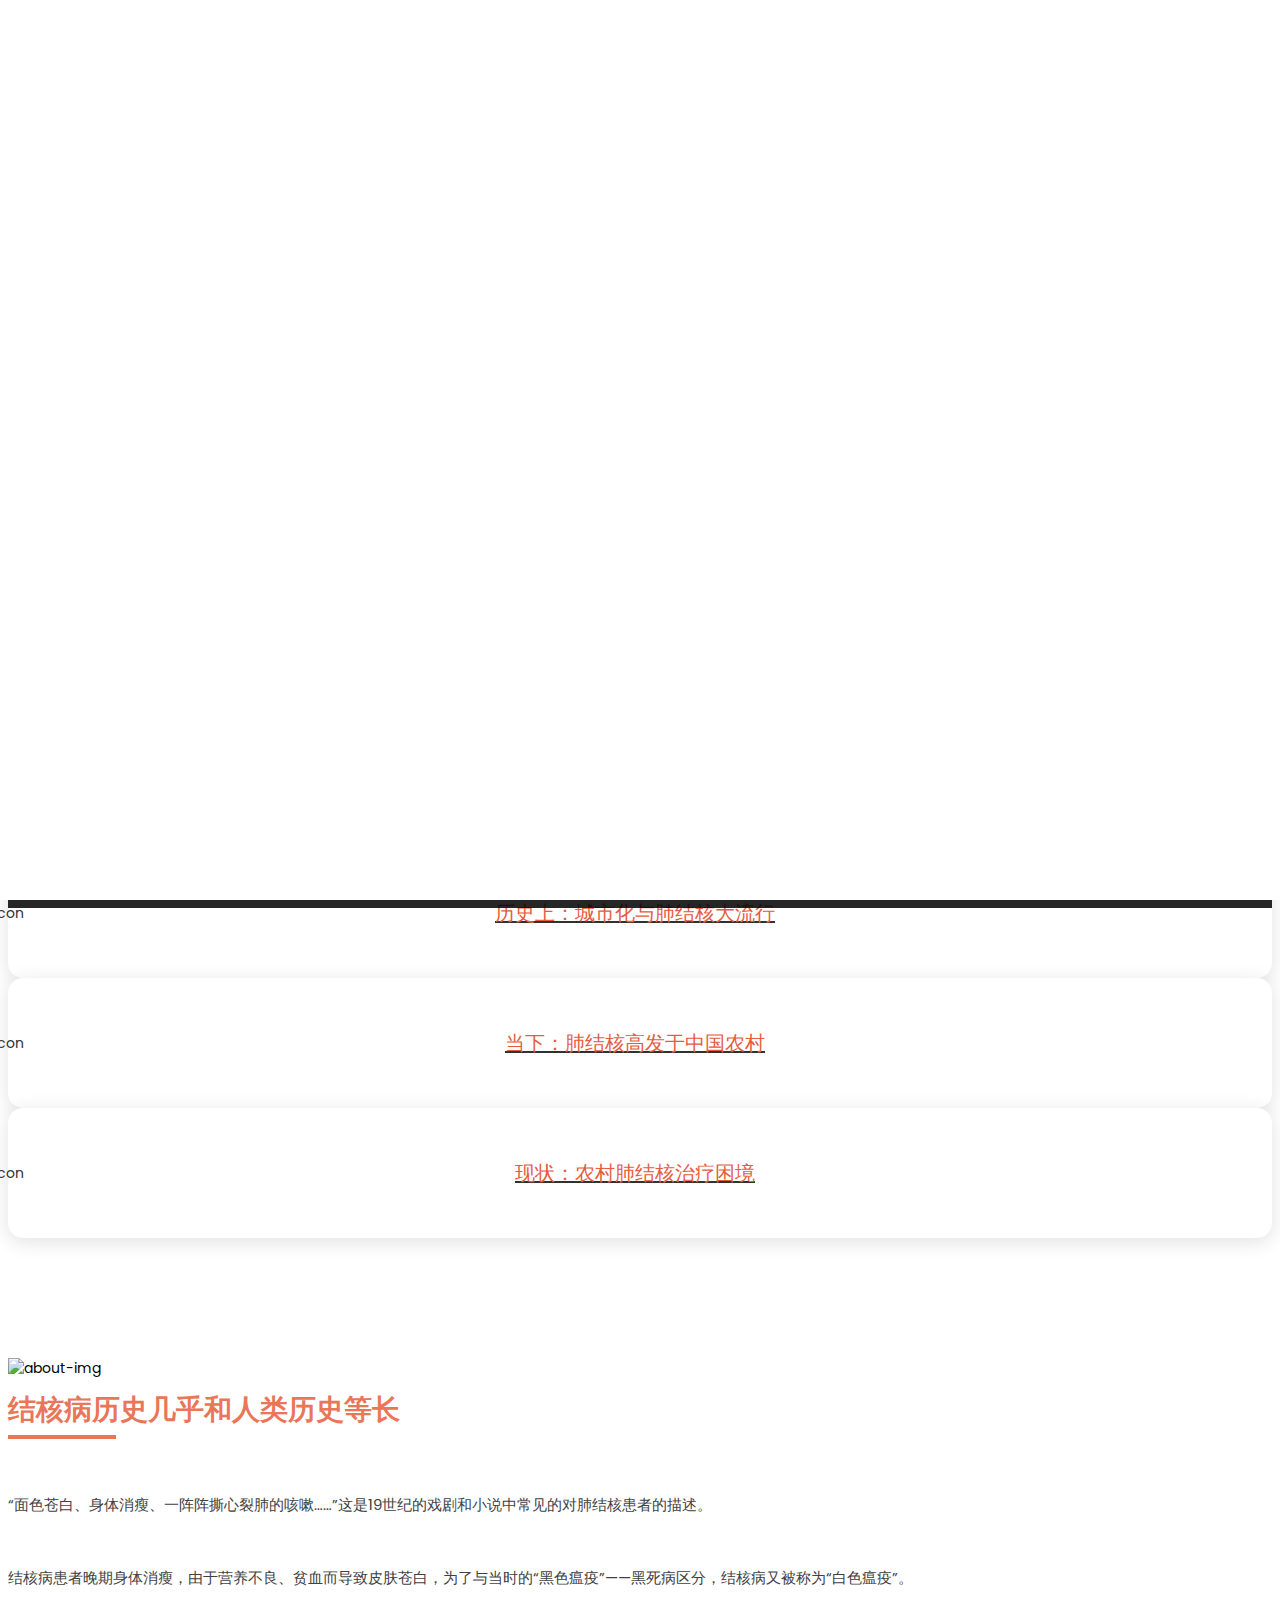
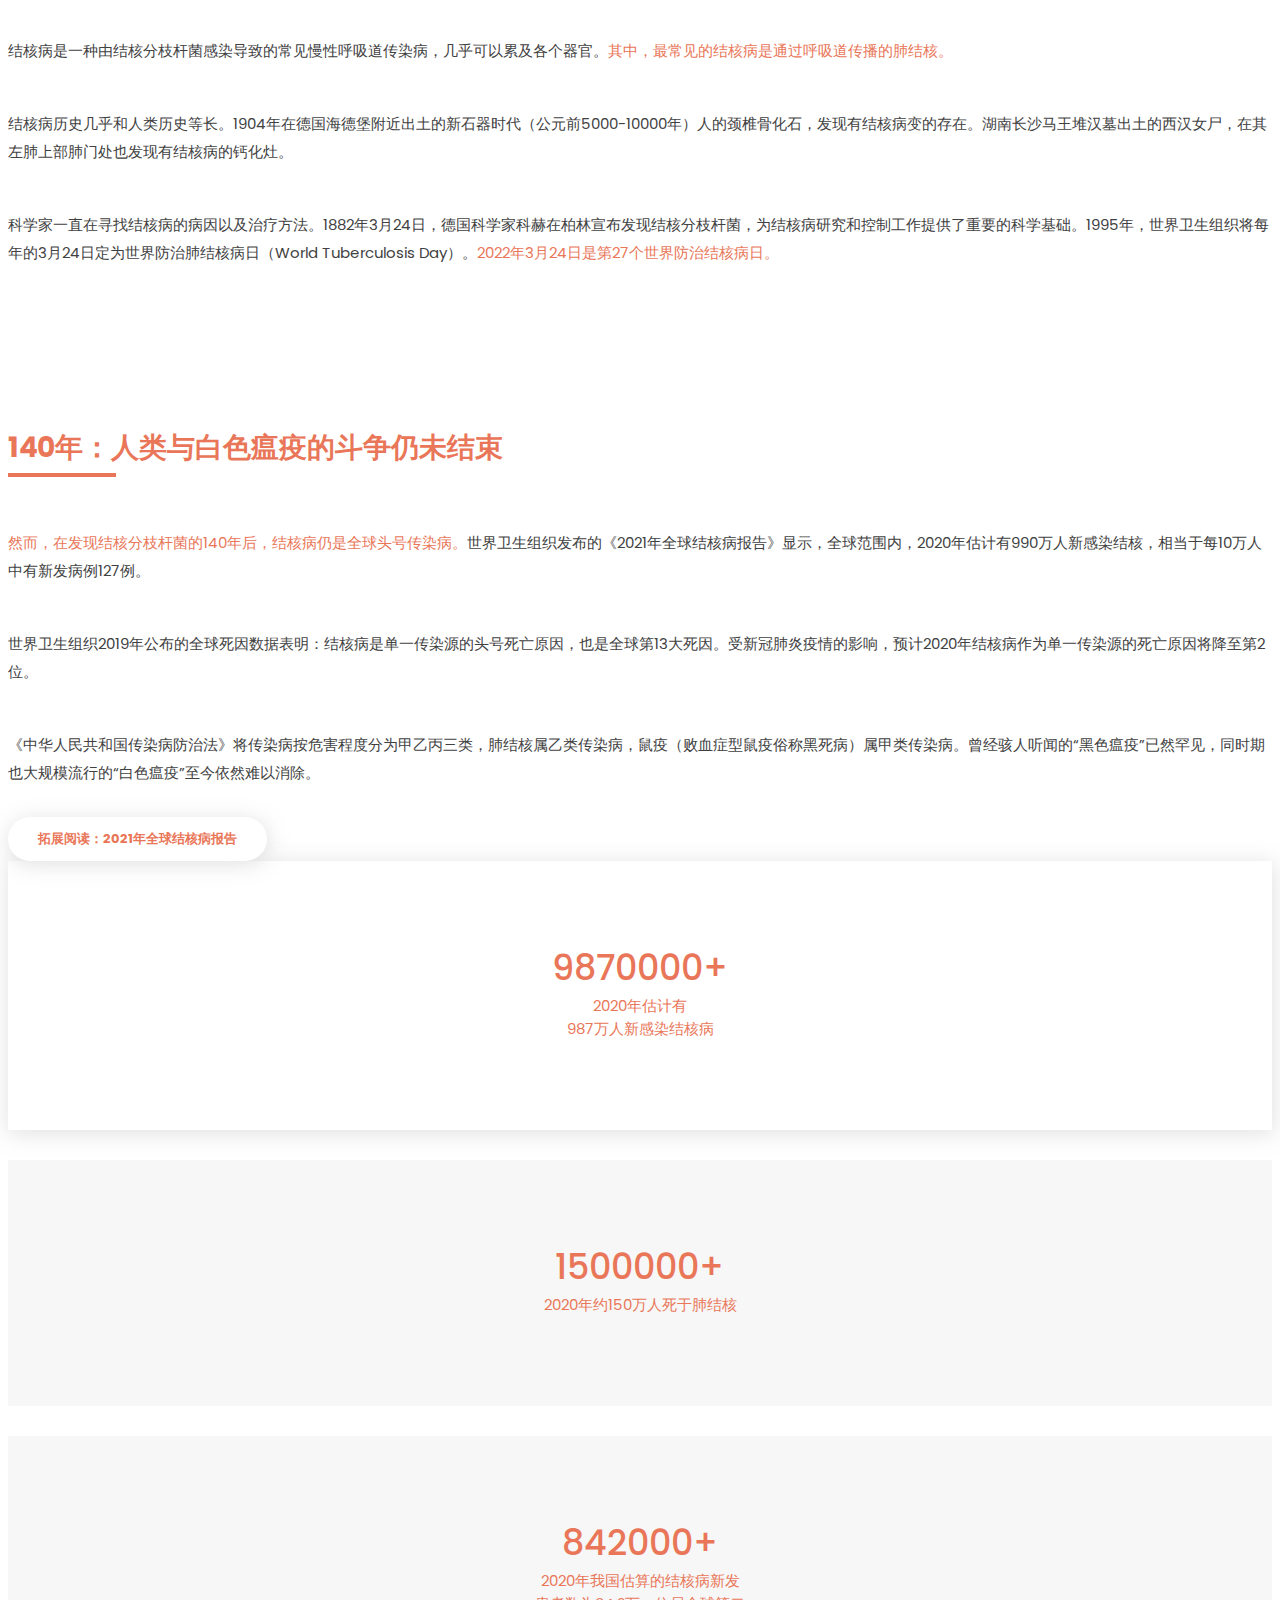
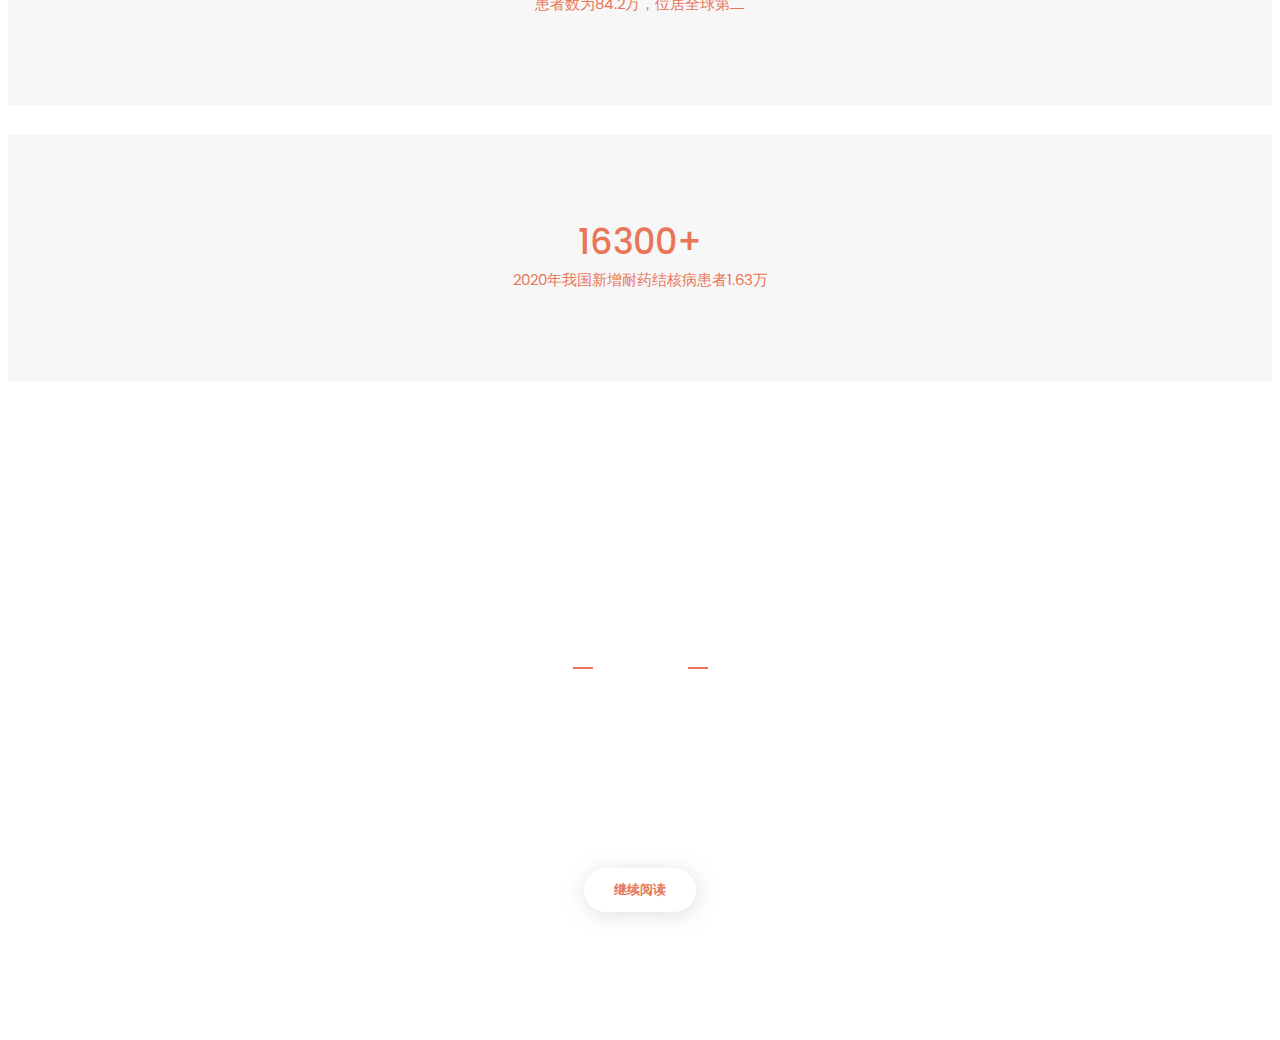
==== index.html @ 3472e4d6 "Add files via upload" ====
<!doctype html>
<html lang="ZXX">
<head>
    <meta charset="utf-8">
    <meta http-equiv="x-ua-compatible" content="ie=edge">
    <title>从“城市病”到“农村病”：困在白色瘟疫里的农村</title>
    <meta name="description" content="Digital Marketer is a modern and beautiful HTML5 multipage agency template for the creative and professional marketer person or company. This template contains 10 different page layout with awesome design.">
    <meta name="viewport" content="width=device-width, initial-scale=1">
    <link rel="shortcut icon" type="image/x-icon" href="assets/img/favicon.png">
    <link rel="stylesheet" href="assets/css/bootstrap.min.css">
    <link rel="stylesheet" href="assets/css/owl.carousel.min.css">
    <link rel="stylesheet" href="assets/css/owl.theme.min.css">
    <link rel="stylesheet" href="assets/css/animate.min.css">
    <link rel="stylesheet" href="assets/css/fontawesome-all.min.css">
    <link href="https://fonts.googleapis.com/css?family=Poppins:400,500,700,800&display=swap" rel="stylesheet">
    <link rel="stylesheet" href="assets/css/meanmenu.css">
    <link rel="stylesheet" href="style.css">
    <link rel="stylesheet" href="assets/css/responsive.css">


</head>
<body>

<!-- ===================================================
    Loading Transition
==================================================== -->
<div id="loader-wrapper">
    <div id="loader">
        <ul>
            <li></li>
            <li></li>
            <li></li>
            <li></li>
            <li></li>
            <li></li>
        </ul>
    </div>
</div>

<!-- Header Section -->
<header id="home">

    <div class="main-navigation">
        <div class="container">
            <div class="row">
                <div class="col-xl-12">
                    <div class="main-menu">
                        <!-- Logo Area -->


                        <!-- Main Menu Area -->
                        <div class="menu-area" id="mobile-menu">
                            <ul>
                                <!-- dropdown menu-area-->
                                <li><a href="index.html">从“城市病”到“农村病”：困在白色瘟疫里的农村</a></li>
                                <li></li>
                                <li></li>
                                <li></li>


                                <!-- dropdown menu-area-->

                                <li><a href="index.html">结核病斗争史</a></li>
                                <li><a href="service-list.html">城市化与肺结核</a></li>
                                <li><a href="blog.html">中国农村现状</a></li>
                                <li><a href="about-us.html">农村治疗困境</a></li>

                            </ul>
                        </div>
                    </div>
                    <!-- mobile menu-->
                    <div class="mobile-menu"></div>
                </div>
            </div>
        </div>
    </div>

</header>



<!-- header banner Section -->
<section>
    <!-- Hero Slider Area -->
    <div class="slider-area">
        <div class="slider-on owl-carousel">
            <div class="single-slider">
                <!-- Slider Image -->
                <div class="slider-img">
                    <img src="assets/img/patient.jpg" alt="header.jpg">
                </div>
                <div class="slider-text text-center">
                    <!--<span class="welcome">Welcome To Demosite</span>-->
                    <h2>从“城市病”到“农村病”：<span style="color:#E97658">困在白色瘟疫里的农村</span></h2>
                    <p>&nbsp;</p>
                    <p style="line-height: 40px">18世纪，“白色瘟疫”笼罩欧洲城市。</br>21世纪，结核病高发于经济欠发达地区。</br>中国是全球第二的结核病高负担国家，60%的结核病人在农村。<br
                            class="br">面对肺结核，许多农村家庭面临灾难性支出。</br>耐药结核的出现，让农村结核病治疗陷入了更大的困境。</p>

                </div>
            </div>


        </div>
    </div>

</section>

<!-- Services Area Section -->
<section class="service-area top-margin">
    <div class="container">
        <div class="row">

            <!-- Service Icon area-->
            <div class="col-md-4 col-sm-4">
                <a href="service-list.html">
                    <div class="service-box">
                        <!-- Service Icon -->
                        <div class="service-icon">
                            <img src="assets/img/icon/webdev.png" alt="icon">
                        </div>
                        <div class="service-text"><h2>历史上：城市化与肺结核大流行<i class="fas fa-arrow-right"></i></h2></div>
                    </div>
                </a>
            </div>
            <!-- Service Icon area-->
            <div class="col-md-4 col-sm-4">
                <a href="blog.html">
                    <div class="service-box">
                        <!-- Service Icon -->
                        <div class="service-icon">
                            <img src="assets/img/icon/application.png" alt="icon">
                        </div>
                        <div class="service-text"><h2>当下：肺结核高发于中国农村<i class="fas fa-arrow-right"></i></h2></div>
                    </div>
                </a>

            </div>
            <!-- Service Icon area-->
            <div class="col-md-4 col-sm-4">
                <a href="about-us.html">
                    <div class="service-box">
                        <!-- Service Icon -->
                        <div class="service-icon">
                            <img src="assets/img/icon/seo.png" alt="icon">
                        </div>
                        <div class="service-text"><h2>现状：农村肺结核治疗困境<i class="fas fa-arrow-right"></i></h2></div>
                    </div>
                </a>

            </div>
        </div>
    </div>
</section>

<!-- About Us Section -->
<section class="about-us padding-no-bottom">
    <div class="about-spin">
        <div class="container">
            <div class="row d-flex align-items-center">
                <!-- about Image -->
                <div class="col-md-7 about-img sm-mb-4">
                    <img src="assets/img/history.jpg" alt="about-img"/>
                </div>
                <!-- about content-->
                <div class="col-md-5">

                    <div class="text-content">
                        <div class="section-title-3">
                            <h4> </h4>
                            <h1 style="color:#E97658; font-weight: bold">结核病历史几乎和人类历史等长</h1>
                        </div>
                    </div>

                    <div class="cls">
                        <!-- single progress bar-->


                        <p>“面色苍白、身体消瘦、一阵阵撕心裂肺的咳嗽……”这是19世纪的戏剧和小说中常见的对肺结核患者的描述。</p>
                            <p>结核病患者晚期身体消瘦，由于营养不良、贫血而导致皮肤苍白，为了与当时的“黑色瘟疫”——黑死病区分，结核病又被称为“白色瘟疫”。</p>
                            <p>结核病是一种由结核分枝杆菌感染导致的常见慢性呼吸道传染病，几乎可以累及各个器官。<span style="color:#E97658">其中，最常见的结核病是通过呼吸道传播的肺结核。</span>
                            </p>

                        <!-- single progress bar-->


                        <p>结核病历史几乎和人类历史等长。1904年在德国海德堡附近出土的新石器时代（公元前5000-10000年）人的颈椎骨化石，发现有结核病变的存在。湖南长沙马王堆汉墓出土的西汉女尸，在其左肺上部肺门处也发现有结核病的钙化灶。</p>
                   <p>科学家一直在寻找结核病的病因以及治疗方法。1882年3月24日，德国科学家科赫在柏林宣布发现结核分枝杆菌，为结核病研究和控制工作提供了重要的科学基础。1995年，世界卫生组织将每年的3月24日定为世界防治肺结核病日（World Tuberculosis Day）。<span style="color:#E97658">2022年3月24日是第27个世界防治结核病日。</span></p>
                    </div>

                    <!-- get a quote button-->

                </div>

            </div>

        </div>
    </div>
</section>

<!-- Experience Section -->
<section class="experience-area">
    <div class="container">
        <div class="row d-flex align-items-center">
            <!-- experience heading area-->
            <div class="col-md-6 col-lg-7">
                <div class="text-content">
                    <div class="section-title-3">
                        <h4> </h4>
                        <h1 style="color:#E97658; font-weight: bold">140年：人类与白色瘟疫的斗争仍未结束</h1>
                    </div>
                    <div class="cls">
                        <p><span style="color:#E97658">然而，在发现结核分枝杆菌的140年后，结核病仍是全球头号传染病。</span>世界卫生组织发布的《2021年全球结核病报告》显示，全球范围内，2020年估计有990万人新感染结核，相当于每10万人中有新发病例127例。</p>
                    <p>世界卫生组织2019年公布的全球死因数据表明：结核病是单一传染源的头号死亡原因，也是全球第13大死因。受新冠肺炎疫情的影响，预计2020年结核病作为单一传染源的死亡原因将降至第2位。</p>
                        <p>《中华人民共和国传染病防治法》将传染病按危害程度分为甲乙丙三类，肺结核属乙类传染病，鼠疫（败血症型鼠疫俗称黑死病）属甲类传染病。曾经骇人听闻的“黑色瘟疫”已然罕见，同时期也大规模流行的“白色瘟疫”至今依然难以消除。</p>
                    </div>
                    <!-- get a quote button-->
                    <div class="site-btn mb-5">
                        <a href="https://www.who.int/publications/digital/global-tuberculosis-report-2021" >拓展阅读：2021年全球结核病报告</a>
                    </div>
                </div>
            </div>

            <div class="col-md-6 col-lg-5">
                <div class="row">
                    <!-- single-coutdown-->
                    <div class="col-6 col-sm-6 col-md-6 col-xs-3 mb-30 box-4">
                        <div class="counter-up">
                            <h1 style="color:#E97658"><span class="counter">987</span>0000+</h1>
                            <h3 style="color:#E97658">2020年估计有</br>987万人新感染结核病</h3>
                        </div>
                    </div>
                    <!-- single-coutdown-->
                    <div class="col-6 col-sm-6 col-md-6 col-xs-3 mb-30">
                        <div class="counter-up">
                            <h1 style="color:#E97658"><span class="counter">150</span>0000+</h1>
                            <h3 style="color:#E97658">2020年约150万人死于肺结核</h3>
                        </div>
                    </div>
                    <!-- single-coutdown-->
                    <div class="col-6 col-sm-6 col-md-6 col-xs-3 mb-30">
                        <div class="counter-up">
                            <h1 style="color:#E97658"><span class="counter">842</span>000+</h1>
                            <h3 style="color:#E97658">2020年我国估算的结核病新发</br>患者数为84.2万，位居全球第二</h3>
                        </div>
                    </div>
                    <!-- single-coutdown-->
                    <div class="col-6 col-sm-6 col-md-6 col-xs-3 mb-30">
                        <div class="counter-up">
                            <h1 style="color:#E97658"><span class="counter">16300</span>+</h1>
                            <h3 style="color:#E97658">2020年我国新增耐药结核病患者1.63万</h3>
                        </div>
                    </div>

                </div>
            </div>

        </div>
    </div>
</section>

<!-- Newsletter Section -->
<section class="newsletter-area">
    <div class="container">
        <!-- newsletter heading area-->
        <div class="row">
            <div class="col-md-12">
                <div class="section-title">
                    <div class="head-text">
                        <h3>Part 2</h3>
                        <h1 style="font-size: 50px">历史上，城市化伴随着肺结核的大流行</h1>
                        <p style="color: #FFFFFF">历史上，白色瘟疫笼罩欧洲城市。如今，离开了欧洲大陆的白色瘟疫并没有消失，而是将目标对准了发展中国家。</p>
                    </div>
                </div>
            </div>
        </div>
<center>
        <div class="site-btn mb-5">
            <a href="service-list.html" >继续阅读</a>
        </div>
</center>

</section>


<!-- Expertise Section -->


<!-- JS here -->

<script src="assets/js/vendor/jquery-1.12.4.min.js"></script>
<script src="assets/js/popper.min.js"></script>
<script src="assets/js/bootstrap.min.js"></script>
<script src="assets/js/owl.carousel.min.js"></script>
<script src="assets/js/jquery.meanmenu.min.js"></script>
<script src="assets/js/jquery.scrollUp.min.js"></script>
<script src="assets/js/waypoints.min.js"></script>
<script src="assets/js/jquery.counterup.min.js"></script>
<script src="assets/js/main.js"></script>

</body>
</html>
---- style.css ----
body{font-family:Poppins,sans-serif;font-weight:400;font-style:normal;font-size:14px}.img{max-width:100%;transition:all .3s ease-out 0s}.f-left{float:left}.f-right{float:right}.fix{overflow:hidden}.button,a{-webkit-transition:all .3s ease-out 0s;-moz-transition:all .3s ease-out 0s;-ms-transition:all .3s ease-out 0s;-o-transition:all .3s ease-out 0s;transition:all .3s ease-out 0s}.button:focus,a:focus{text-decoration:none;outline:0}.footer -menu li a:hover,.portfolio-cat a:hover,a:focus,a:hover{color:#2b96cc;text-decoration:none}a,button{color:#313131;outline:medium none}button:focus,input:focus,textarea,textarea:focus{outline:0}.uppercase{text-transform:uppercase}.capitalize{text-transform:capitalize}.top-5{margin-top:3rem}.mt-25{margin-top:-48px}.mb-30{margin-bottom:30px}.cls{padding:10px 0 0}h1,h2,h3,h4,h5,h6{font-weight:400;color:#E45C3E;margin-top:0;margin-bottom:0;font-style:normal;font-weight:400}h1 a,h2 a,h3 a,h4 a,h5 a,h6 a{color:inherit}h1{font-size:23px;font-weight:500;text-transform:capitalize}h2{font-size:35px;text-transform:capitalize}h3{font-size:28px;text-transform:capitalize;margin:0 0 10px}h4{font-size:17px;text-transform:capitalize;margin:0 0 10px}h5{font-size:16px}h6{font-size:15px}.h3{font-size:16px;color:#414142;text-transform:capitalize}ul{margin:0;padding:0}li{list-style:none}p{font-size:15px;font-weight:400;line-height:28px;color:#414142;margin-bottom:0}hr{border-bottom:1px solid #eceff8;border-top:0 none;margin:30px 0;padding:0}label{color:#7e7e7e;cursor:pointer;font-size:14px;font-weight:400}::-moz-selection{background:#d6b161;color:#fff;text-shadow:none}::-moz-selection{background:#444;color:#fff;text-shadow:none}::selection{background:#444;color:#fff;text-shadow:none}::-moz-placeholder{color:#555;font-size:14px;opacity:1}::placeholder{color:#555;font-size:14px;opacity:1}.theme-overlay{position:relative}#loader-wrapper{position:fixed;top:0;left:0;width:100%;height:100%;z-index:999999;background:#fff;overflow:hidden}#loader{width:90px;height:65px;position:relative;top:50%;left:50%;transform:translate(-50%,-50%)}#loader ul{margin:0;list-style:none;width:90px;position:relative;padding:0;height:10px}#loader ul li{position:absolute;width:2px;height:0;background-color:#E97658;bottom:0}@keyframes sequence1{0%{height:10px}50%{height:50px}100%{height:10px}}@keyframes sequence2{0%{height:20px}50%{height:65px}100%{height:20px}}#loader li:nth-child(1){left:0;animation:sequence1 1s ease infinite 0s}#loader li:nth-child(2){left:15px;animation:sequence2 1s ease infinite .1s}#loader li:nth-child(3){left:30px;animation:sequence1 1s ease-in-out infinite .2s}#loader li:nth-child(4){left:45px;animation:sequence2 1s ease-in infinite .3s}#loader li:nth-child(5){left:60px;animation:sequence1 1s ease-in-out infinite .4s}#loader li:nth-child(6){left:75px;animation:sequence2 1s ease infinite .5s}.theme-overlay::before{background:#1696e7 none repeat scroll 0 0;content:"";height:100%;left:0;opacity:.6;position:absolute;top:0;width:100%}.separator{border-top:1px solid #f2f2f2}.container{max-width:1300px}.btn{-moz-user-select:none;background:#1696e7 none repeat scroll 0 0;border:medium none;border-radius:2px;color:#fff;cursor:pointer;display:inline-block;font-size:13px;font-weight:600;letter-spacing:1px;line-height:1;margin-bottom:0;padding:13px 25px;text-align:center;text-transform:uppercase;touch-action:manipulation;transition:all .3s ease 0s;vertical-align:middle;white-space:nowrap}.breadcrumb>.active{color:#888}.owl-carousel .owl-nav div{background:rgba(255,255,255,.8) none repeat scroll 0 0;height:40px;left:20px;line-height:40px;opacity:0;position:absolute;text-align:center;top:50%;transform:translateY(-50%);transition:all .3s ease 0s;visibility:hidden;width:40px}.owl-carousel .owl-nav div.owl-next{left:auto;right:20px}.owl-carousel:hover .owl-nav div{opacity:1;visibility:visible}.owl-carousel .owl-nav div:hover{background:#2b96cc;color:#fff}.learnmore-2 a{background-color:#ffaf14;text-decoration:none;color:#fff;text-transform:uppercase;display:inline-block;padding:10px 40px;-webkit-transition:.5s;-o-transition:.5s;transition:.5s;font-size:14px;font-weight:500;border-radius:50px}#scrollUp{background:#E97658;bottom:50px;color:#fff;height:50px;line-height:50px;right:15px;text-align:center;-webkit-transition:all .5s ease 0s;-o-transition:all .5s ease 0s;transition:all .5s ease 0s;width:50px;border-radius:50%}.padding{padding:50px 0}.padding-no-bottom{padding:120px 0 0}.padding-4{padding:120px 0}.fifth-section{padding:120px 0}.margin-boottom20{margin-bottom:30px}.margin-boottom30{margin-bottom:30px}#scrollUp:hover{background:#444}.section-title{text-align:center;margin-bottom:50px}.section-title .head-text h1{position:relative;font-size:28px;font-weight:500;text-transform:uppercase}.section-title .head-text{text-align:center;text-transform:capitalize;display:inline-block}.section-title .head-text h3{font-size:22px;position:relative;text-transform:uppercase;display:inline-block}.section-title .head-text h3::before{content:"";position:absolute;right:-32px;width:20px;height:2px;background:#E97658;top:50%;transform:translateY(-50%)}.section-title .head-text h3::after{content:"";position:absolute;left:-32px;width:20px;height:2px;background:#E97658;top:50%;transform:translateY(-50%)}.section-title-2{text-align:center;margin-bottom:30px;color:#000}.section-title-2 .head-text p{position:relative;padding-top:20px}.section-title-2 .head-text{text-align:center;text-transform:capitalize;display:inline-block}.section-title-2 .head-text span{font-size:22px;position:relative}.section-title-2 .head-text span::before{content:"";position:absolute;right:-32px;width:20px;height:2px;background:#ee9499;top:50%;transform:translateY(-50%)}.section-title-2 .head-text span::after{content:"";position:absolute;left:-32px;width:20px;height:2px;background:#ee9499;top:50%;transform:translateY(-50%)}.section-title-3{text-align:left;margin-bottom:35px}.section-title-3 h1{position:relative;font-size:28px;font-weight:500;text-transform:uppercase}.section-title-3{text-align:left;text-transform:capitalize;display:inline-block}.section-title-3 h4{font-size:18px;position:relative;color:#000;font-weight:400;text-transform:uppercase}.section-title-3 h1::before{content:"";position:absolute;left:0;width:108px;height:4px;bottom:-8px;background-color:#E97658}.section-title h4{font-size:18px}.section-title h2{font-weight:600;font-size:25px;color:#fff;line-height:35px}.section-title p{margin-top:20px}.header-top-padding{padding-top:40px}.section-button{margin-top:40px}.section-button a{background-color:#6b6fff;text-decoration:none;color:#fff;text-transform:uppercase;display:inline-block;padding:15px 0;-webkit-transition:.5s;-o-transition:.5s;transition:.5s;font-size:14px;font-weight:700;width:150px;text-align:center;-webkit-box-shadow:0 5px 16px #bababa;box-shadow:0 5px 16px #bababa;border:1px solid transparent}.section-button a:hover{border:1px solid #6b6fff;color:#E97658;background-color:transparent;-webkit-box-shadow:0 5px 16px #fff;box-shadow:0 5px 16px #fff}#preloader{position:fixed;top:0;left:0;right:0;bottom:0;background-color:#fff;z-index:99999;height:100%}#status{position:absolute;left:55%;top:45%;width:150px;height:150px;margin:-32px 0 0 -32px;padding:0;-webkit-transform:translateX(-50%);-ms-transform:translateX(-50%);transform:translateX(-50%)}#status img{height:120px;width:120px}.main-navigation{position:absolute;left:0;top:0;width:100%;background-color:rgba(255,255,255,0);z-index:11;-webkit-transition:.5s;-o-transition:.5s;transition:.5s}.main-navigation.sticky{position:fixed;top:0;left:0;right:0;width:100%;z-index:99;background:#E97658;box-shadow:0 0 50px #60636242;-webkit-transition:all 1s ease 0s;transition:all 1s ease 0s;-webkit-animation:sticky 1s;animation:sticky 1s}.sticky .menu-area ul li a:hover{color:#f4f1f1}.main-menu{position:relative}.logo-area{position:absolute;left:50%;bottom:30px;-webkit-transform:translateX(-50%);transform:translateX(-50%)}.logo-area img{width:125px}.menu-area ul{margin:0;padding:0;list-style:none;text-align:right}.menu-area ul li{display:inline-block;float:none;position:relative}.menu-area ul li:nth-child(1){float:left}.menu-area ul li:nth-child(2){float:left}.menu-area ul li:nth-child(3){float:left}.menu-area ul li:nth-child(4){float:left}.menu-area ul li a{color:#fff;font-size:16px;font-weight:500;text-transform:capitalize;text-decoration:none;display:block;padding:39px 35px;-webkit-transition:.5s;transition:.5s}.menu-area ul li a:nth-child(1){padding-left:0}.menu-area ul li a:hover{color:#E97658}.menu-area ul li ul.dropdown{position:absolute;right:-122px;top:97%;width:220px;background-color:#fff;opacity:0;visibility:hidden;-webkit-transition:.5s;transition:.5s;padding:15px}.menu-area ul li ul.dropdown li{display:block;float:inherit;text-align:left;margin-left:15px;position:relative;border-bottom:1px solid #efefef}.menu-area ul li ul.dropdown li:last-child{border-bottom:none}.menu-area ul li ul.dropdown li a{padding:8px 0;-webkit-transition:.5s;transition:.5s;color:#646572}.menu-area ul li:hover ul.dropdown{top:106%;opacity:1;visibility:visible}.menu-area ul li ul.dropdown li a:hover{color:#E97658}.menu-area ul li ul.dropdown ul.dropdown{position:absolute;left:120%;top:0;opacity:0;visibility:hidden;-webkit-transition:.6s;transition:.6s}.menu-area ul li ul.dropdown li:hover>ul.dropdown{opacity:1;visibility:visible;left:110%}#mobile-menu{display:block}.slider-area{height:100vh}.single-slider{position:relative}.slider-area .owl-carousel{z-index:0}.slider-area .owl-carousel .owl-dots{text-align:center;top:-150px;position:relative}.slider-img{position:relative}.slider-img:before{position:absolute;background:#000;height:100vh;width:100%;content:"";opacity:.85;z-index:1}.slider-img img{height:100vh;width:100%;background-position:50% 0;background-size:cover}.slider-text{position:absolute;top:50%;left:0;right:0;transform:translateY(-50%);z-index:2}.slider-text a.skill-btn:hover{background-color:#E97658;border:1px solid #E97658}.welcome{font-size:25px;color:#fff;text-transform:capitalize}.slider-text h2{font-size:50px;font-weight:700;color:#fff;margin:20px 0;text-transform:uppercase}.slider-text h2 span{color:#E97658}.slider-text p{line-height:30px;color:#e5e5e5;font-size:18px;margin-bottom:35px;font-weight:400}.slider-text a{color:#fff;border:1px solid #fff;padding:20px 25px;display:inline-block;border-radius:5px;font-weight:700}.slider-on .owl-controls{position:relative!important;top:-138px!important}.slider-area-2{height:100vh}.single-slider-2{position:relative}.single-slider-2:before{position:absolute;background:rgba(0,0,0,.89);height:100vh;width:100%;content:"";opacity:.85;z-index:0}.slider-height{background-image:url(assets/img/header-3.jpg);height:100vh;width:100%;background-position:50% 0;background-size:cover;position:relative}.slider-content{position:absolute;top:50%;transform:translateY(-50%);z-index:2}.slider-content h2{font-size:40px;font-weight:700;color:#fff;margin:20px 0;text-transform:uppercase}.slider-content h2 span{color:#E97658}.slider-content p{line-height:30px;color:#e5e5e5;font-size:18px;margin-bottom:35px}.slider-content a{color:#fff;border:1px solid #fff;padding:20px 25px;display:inline-block;border-radius:5px;font-weight:700}.slider-content a.skill-btn:hover{background-color:#E97658;border:1px solid #E97658}.others-header-image-area{background-image:url(assets/img/header.jpg);height:60vh;width:100%;background-position:50% 0;background-size:cover;position:relative}.others-page-title p{color:#d0cccc}.others-header-image-area .others-page-title p{color:#ddd;font-size:15px}.others-header-image-area .others-page-title h1::before{content:"";position:absolute;width:100%;height:4px;bottom:-4px;background-color:#fe6871}.others-page-title h1:before{content:"";position:absolute;left:0;width:100%;height:4px;bottom:-6px;background-color:#E97658}.others-header-image-area::before{content:'';position:absolute;left:0;top:0;width:100%;height:60vh;background:#000;opacity:.8}.text-gray{color:#d0d0d0}.bg-pattern-effect{position:absolute;bottom:0;left:0;right:0}.slick-slide img{height:80vh}.PrevArrow{display:none!important}.next-arr-position{position:relative}.NextArrow{font-size:20px;background-color:#212020;color:#fff;padding:10px;border-radius:50px;cursor:pointer;position:absolute;right:2%;top:50%}.NextArrow:hover{background:#fe6871}.intro-text h1{font-size:40px;letter-spacing:1px;color:#fff;margin-bottom:10px;font-weight:700;letter-spacing:1px;width:100%}.intro-text p{color:#d7d7d7}.others-page-title h1{font-size:33px;text-transform:capitalize;letter-spacing:1px;color:#fff;font-weight:500;letter-spacing:1px;width:100%;position:relative;display:inline}@keyframes textcolor{0%{background-position:left 0 top 10px}40%{background-position:left 800px top 10px}}.intro-text h3{font-size:18px;letter-spacing:1px;color:#e5e5e5;font-weight:400;line-height:28px}.learnmore{margin-top:25px}.site-btn a{background-color:#fff;text-decoration:none;color:#E97658;text-transform:uppercase;display:inline-block;padding:12px 30px;-webkit-transition:.5s;-o-transition:.5s;transition:.5s;font-size:13px;font-weight:700;border-radius:65px;box-shadow:1px 3px 20px 1px rgba(212,212,212,.6705882352941176)}.site-btn a:hover{background-color:#E97658;color:#fff}.learnmore a:hover{background-color:#fff;color:#fe6871}.default-text-color{color:#fe6871}.modal{top:60px}.modal-content{border-radius:20px}.modal-header{border-bottom:0 solid #fff}.header-form{background-color:#fff;padding:5px}.header-form .country{width:25px}.header-form button.site-btn-submit{background-color:#f56970;text-decoration:none;color:#fff;text-transform:uppercase;display:inline-block;padding:12px 30px;-webkit-transition:.5s;-o-transition:.5s;transition:.5s;font-size:13px;font-weight:700;border-radius:65px;border:0;cursor:pointer}.submit-button{text-align:center}.form-control{display:block;width:100%;padding:.375rem .75rem;font-size:1rem;line-height:1.5;color:#495057;background-color:#f5f5f5;background-clip:padding-box;border:0 solid #ced4da;border-radius:.25rem;transition:border-color .15s ease-in-out,box-shadow .15s ease-in-out}.fade-scale{transform:scale(0);opacity:0;-webkit-transition:all .25s linear;-o-transition:all .25s linear;transition:all .25s linear}.fade-scale.in{opacity:1;transform:scale(1)}.service-list{padding:120px 0}.service-list .content a{font-weight:500}.top-margin{margin-top:-60px}.service-box{position:relative;background:#fff;box-shadow:0 4px 20px rgba(0,0,0,.12);padding:50px 0;transition:.5s;border-radius:15px}.service-box:hover{background-color:#E97658}.service-box:hover h2{color:#fff}.service-box:hover i{margin-left:15px}.service-icon{position:absolute;left:-10px;top:50%;transform:translateY(-50%) translateX(-20px)}.service-icon img{height:100px}.service-text h2{text-align:center;font-size:20px;font-weight:500;text-transform:capitalize}.service-text i{margin-left:10px;transition:.5s;font-size:18px}.service-header-image-area{background-image:url(assets/img/lishi.jpg);height:60vh;width:100%;background-position:50% 0;background-size:cover;position:relative}.service-header-image-area::before{content:'';position:absolute;left:0;top:0;width:100%;height:60vh;background:#000;opacity:.8}.box{position:relative;overflow:hidden;box-shadow:0 0 25px rgba(135,135,135,.25)}.icon-box{background-color:#fff;border-radius:10px;padding:25px 26px;min-height:198px}.icon-box:hover img{opacity:1;-webkit-filter:grayscale(0);filter:grayscale(0)}.icon-box .content{float:right;text-align:right;width:70%}.icon-box img{transition:all .3s linear;-webkit-transform-style:preserve-3d;transform-style:preserve-3d;opacity:.7;-webkit-filter:grayscale(100);filter:grayscale(100);width:105px;position:absolute;z-index:1;top:0;left:0}.box:after{position:absolute;content:"";top:-43%;left:-33%;background:rgba(25,44,68,1);height:187px;width:200px;border-radius:50%;opacity:0;transition:.5s}.box:hover:after{opacity:1;top:-29%;left:-12%}.icon-box:hover a{color:#f56970}.icon-box:hover a h1{color:#f56970}.service-heading-text{padding-top:120px}.service-content h1{font-size:18px}.content-img{width:100%;text-align:center}.content-img img{width:80%}.box-2{position:relative;overflow:hidden;box-shadow:0 0 25px rgba(108,108,108,.25);padding:30px}.icon-box-2{background-color:#fff;margin-bottom:15px;border-radius:10px}.icon-box-2:hover img{opacity:1;-webkit-filter:grayscale(0);filter:grayscale(0)}.icon-box-2 .content{float:right;width:80%;text-align:right}.icon-box-2 img{transition:all .3s linear;-webkit-transform-style:preserve-3d;transform-style:preserve-3d;opacity:.7;-webkit-filter:grayscale(100);filter:grayscale(100);width:90px;position:absolute;z-index:1}.box-2:after{position:absolute;content:"";top:-58%;left:-70%;background:rgba(25,44,68,1);height:224px;width:293px;border-radius:50%;opacity:0;transition:.5s}.box-2:hover.box-2:after{opacity:1;top:-29%;left:-12%}.padding-2{padding:0 0}.padding-3{padding:0 0 100px 0}.first-section{padding:120px 0}.fifth-section{padding:120px 0}.read-more-state{display:none}.read-more-trigger{background-color:#f1f1f1;color:#000;border:1px solid #fff;font-weight:500}.read-more-target{opacity:0;max-height:0;font-size:0;transition:.55s ease}.read-more-state:checked~.read-more-wrap .read-more-target{opacity:1;font-size:inherit;max-height:999em}.read-more-state~.read-more-trigger:before{content:'Show more'}.read-more-state:checked~.read-more-trigger:before{content:'Show less'}.read-more-trigger{cursor:pointer;display:inline-block;padding:0 .5em;color:#2f2e2e;font-size:.9em;line-height:2;border:0 solid #fff;border-radius:.25em}.about-us p{padding-bottom:30px}.about-left-bg{position:absolute;left:-365px}.about-left-bg img{width:100%}.about-right-bg img{width:100%}.about-img img{width:100%;text-align:right}.about-right-bg{position:absolute;right:0}.about-us .text-content .section-title{padding:0;text-align:left;margin:0}.about-us .title h1{font-size:24px;padding-bottom:6px}.about-spin{position:relative}.about-us-header-image-area{background-image:url(assets/img/kesou.jpg);height:60vh;width:100%;background-position:50% 0;background-size:cover;position:relative}.about-us-header-image-area::before{content:'';position:absolute;left:0;top:0;width:100%;height:60vh;background:#000;opacity:.8}.progress-title{font-size:16px;font-weight:500;color:#333;text-transform:uppercase;margin:0 0 10px}.progress{height:10px;background:#e9e9ea;border-radius:15px;margin-bottom:10px;overflow:visible;position:relative;margin-bottom:15px}.progress-bg{background-color:#fff;padding:35px;box-shadow:1px -1px 20px 3px #ececec}.progress::after,.progress::before{content:"";border-radius:50%;background:#fff;position:absolute;top:-5px;left:0;z-index:1}.progress:after{left:auto;right:0}.progress .progress-bar{box-shadow:none;border:none;border-radius:15px;position:relative;-webkit-animation:animate-positive 1s;animation:animate-positive 1s}.progress .progress-value{line-height:20px;border-radius:20px;font-size:13px;font-weight:600;position:absolute;top:-19px;right:0;z-index:2}.progress .progress-bar.first{width:80%;background:#f56970}.progress .progress-bar.second{width:70%;background:#f56970}.progress .progress-bar.third{width:60%;background:#f56970}.progress.orange .progress-value{color:#162b3b}@-webkit-keyframes animate-positive{0%{width:0}}@keyframes animate-positive{0%{width:0}}.our-vision-area img{padding:10px}.our-vision-area .text-content .section-title{padding:0;text-align:left;margin:0}.our-vision-area .text-content h1{color:#333;margin-bottom:20px}.our-vision-area .text-content span{font-size:18px;display:block}.our-vision-area .a{position:relative}.our-vision-area ul li{padding-bottom:5px}.our-vision-area .fa-circle{color:#ee9499;font-size:10px;transform:translateY(-30%)}.our-mission-area .text-content .section-title{padding:0;text-align:left;margin:0}.our-mission-area .text-content h1{color:#333;margin-bottom:20px}.our-mission-area .text-content span{font-size:18px;display:block}.our-mission-area .a{position:relative}.our-mission-area ul li{padding-bottom:5px}.our-mission-area .fa-circle{color:#f56970;font-size:10px;transform:translateY(-30%)}.experience-area{padding:120px 0}.experience-area p{padding-bottom:30px}.experience-left-bg{position:absolute;left:-5px}.experience-left-bg img{width:100%}.experience-area .counter{animation-duration:1s;animation-delay:0s}.experience-area .counter-up{background-color:#f7f7f7;text-align:center;padding:80px 0;margin:auto;transition:.5s}.experience-area .box-4>:first-child{box-shadow:1px 3px 20px 1px rgba(212,212,212,.6705882352941176);background-color:#fff}.experience-area .counter-up:hover{box-shadow:1px 3px 20px 1px rgba(212,212,212,.6705882352941176);background-color:#fff}.experience-area .counter-up h1{font-size:35px;font-weight:500;color:#f56970}.experience-area .counter-up h3{font-size:15px;color:#f56970}.experience-area .counter-up:hover h1{color:#f56970}.experience-area .counter-up:hover h3{color:#f56970}.expertise-area{padding:120px 0}.expertise-area{background:#FFFFFF}.expertise-area .title-bg{color:rgba(238,238,238,.62);font-size:120px;line-height:120px;position:absolute;top:25px;left:0;width:100%;opacity:.8;font-weight:700;z-index:-1;text-transform:capitalize}.serviceBox{padding:30px 30px 30px 90px;position:relative;transition:all .5s ease 0s;background-color:#fff;margin-top:30px}.serviceBox:hover{border-color:#ffa5b3}.serviceBox:before{content:"";display:block;width:5px;height:0;background:#f56970;position:absolute;left:0;opacity:0;transition:all .5s ease 0s}.serviceBox:before{top:0}.serviceBox:after{bottom:-3px}.serviceBox:hover:before{opacity:1;height:100%}.serviceBox .service-icon{display:inline-block;position:absolute;top:33%;left:23px;font-size:45px;color:#f56970;opacity:1;transition:all .5s ease-in 0s}.serviceBox:hover .service-icon{opacity:1}.serviceBox .title{font-size:16px;font-weight:700;color:#f56970;margin-bottom:15px}.serviceBox .description{font-size:13.5px;color:#414142;line-height:23px}.col-md-3{-webkit-box-flex:0;-ms-flex:0 0 16.666667%;flex:0 0 20%;max-width:20%}.project-area{padding:120px 0}.project-list{position:relative;overflow:hidden}.project-list .overlay-content{position:absolute;left:-100%;top:0;background-color:rgba(28,36,40,.8509803921568627);width:100%;height:100%;transition:.5s;visibility:hidden;opacity:0;padding:25px}.project-list .overlay-content h1{font-size:26px;color:#f56970}.project-list .overlay-content p{font-size:16px;color:#fff;padding:20px 0;font-weight:400}.project-list .overlay-content i{font-size:22px;color:#f56970;position:absolute;left:20px;bottom:20px}.project-list:hover .overlay-content{left:0;visibility:visible;opacity:1}.project-list img{width:100%}.project-list .content .content-overlay{background:rgba(47,60,86,.85);position:absolute;height:99%;width:100%;left:0;top:0;bottom:0;right:0;opacity:0;-webkit-transition:all .4s ease-in-out 0s;-moz-transition:all .4s ease-in-out 0s;transition:all .4s ease-in-out 0s}.project-list .content:hover .content-overlay{opacity:1}.project-header-image-area{background-image:url(assets/img/project-bg.jpg);height:60vh;width:100%;background-position:50% 0;background-size:cover;position:relative}.project-header-image-area::before{content:'';position:absolute;left:0;top:0;width:100%;height:60vh;background:#000;opacity:.8}.tab-card{position:relative;display:-webkit-box;display:-ms-flexbox;display:flex;-webkit-box-orient:vertical;-webkit-box-direction:normal;-ms-flex-direction:column;flex-direction:column;min-width:0;word-wrap:break-word;background-color:#fff;background-clip:border-box;border:1px solid rgba(0,0,0,.125);border-radius:.25rem}.tab-header:first-child{border-radius:calc(.25rem - 1px) calc(.25rem - 1px) 0 0}.tab-header h1{color:#fff;border-bottom:1px solid #ccc;margin:10px 0 20px}.tab-header{padding:.75rem 1.25rem;margin-bottom:0;background-color:#2f3c56;border-bottom:1px solid rgba(0,0,0,.125)}.tab-header-card{margin-right:-.625rem;margin-bottom:.25rem;margin-left:-.625rem;border-bottom:0}.tab-header-card .nav-item a{color:#fff;font-size:15px}.nav-tabs .nav-link.active{background-color:#ff9800;border:0 solid transparent}.nav-tabs .nav-link:hover{border-color:#2f3c56 #2f3c56 #2f3c56}.tab-list li{padding-bottom:10px}.testimonial-content{position:relative;padding-top:5%}.testimonial-content .text-area{text-align:center}.text-area::before{position:absolute;content:"";left:-10px;top:18px;background-image:url(assets/img/left-top-quote.png);background-repeat:no-repeat;width:30px;height:30px;background-size:100%}.text-area::after{position:absolute;content:"";right:-25px;bottom:28px;background-image:url(assets/img/left-bottom-quote.png);background-repeat:no-repeat;width:30px;height:30px;background-size:100%}.text-area span{color:#f56970;font-size:15px}.testimonial-area{background-image:url(assets/img/cover-bg1.jpg);padding:120px 0;position:relative}.testimonial-area:before{position:absolute;background:#000;height:100%;width:100%;content:"";opacity:.8;z-index:0;top:0}.testimonial-area .title-bg{color:rgba(238,238,238,.62);font-size:120px;line-height:120px;position:absolute;top:25px;left:0;width:100%;opacity:.8;font-weight:700;z-index:-1;text-transform:capitalize}.testimonial-area h3{color:#fff}.testimonial-area h1{color:#fff;font-size:25px}.testimonial{text-align:center}.testimonial .pic{margin-bottom:35px}.testimonial .pic>img{border-radius:50%;text-align:center;width:120px;margin:auto}.testimonial .testimonial-review{color:#fff;font-size:16px;line-height:27px;margin-bottom:14px}p.testimonial-description{font-size:15.5px}.testimonial-review>.testimonial-description{font-style:italic}.testimonial .testimonial-title{color:#000;font-style:normal;font-size:14px;line-height:22px;text-transform:capitalize}.testimonial-title>small{color:#f56970;font-style:normal;font-size:14px;line-height:22px}.owl-theme .owl-controls .owl-page span{width:20px;height:8px;background:0 0;border:1px solid #ff9800;margin:5px}.owl-theme .owl-controls .owl-page.active span,.owl-theme .owl-controls.clickable .owl-page:hover span{background:#f8af14}.pricingTable{padding:30px 0 40px;background:#fff;text-align:center}.pricing-plan .inactive{background:#fbfbfb}.pricing-plan .active .pricingTable{box-shadow:0 0 15px 10px rgba(204,204,204,.12941176470588237)}.pricingTable-header img{width:100px}.pricingTable .pricingTable-header{color:#333}.pricingTable .title{font-size:22px;margin:30px;text-transform:uppercase}.pricingTable .price-value{margin:10px 0 10px;color:#000;position:relative;transition:all .3s ease-in-out 0s}.pricingTable .price-value:after{border-width:11px 5px;border-color:transparent transparent #777 #777;top:-22px;left:auto;right:0}.pricingTable .amount{display:inline-block;font-size:50px;position:relative;font-weight:600}.pricingTable .currency{font-size:25px;position:absolute;top:13px;right:60px}.pricingTable .pricing-content{padding:0;margin:0;list-style:none;margin-bottom:40px}.pricingTable .pricing-content li{font-size:14px;line-height:30px}.pricingTable .pricingTable-signup{display:inline-block;padding:15px 0;font-size:15px;font-weight:600;color:#f56970;text-transform:uppercase;transition:all .5s ease 0s;border:1px solid;border-radius:25px;padding:13px 40px}.pricing-plan .active .pricingTable-signup{display:inline-block;padding:15px 0;font-size:15px;font-weight:600;color:#fff;text-transform:uppercase;transition:all .5s ease 0s;border:1px solid;width:140px;border-radius:25px;background:#f56970}.pricing-plan .pricingTable:hover .pricingTable-signup{background:#f56970;color:#fff}.pricing-plan .pricingTable:hover .price-value{margin:10px 0 10px;background:#f56970;color:#fff;position:relative;transition:all .6s ease-in-out 0s}.pricing-plan .active .price-value{margin:10px 0 10px;background:#f56970;color:#fff;position:relative;transition:all .3s ease-in-out 0s}.team-member{padding:120px 0}.our-team{text-align:center;overflow:hidden;position:relative}.our-team img{width:100%;height:auto}.our-team .team-content{width:100%;background:#f56970;color:#fff;padding:15px 0 10px 0;position:absolute;bottom:0;left:0;z-index:1;transition:all .3s ease 0s}.our-team:hover .team-content{padding-bottom:40px}.our-team .team-content:before{left:-3%}.our-team .team-content:after{right:-3%;transform:rotate(-15deg)}.our-team .title{font-size:20px;font-weight:600;text-transform:capitalize;margin:0 0 7px 0;position:relative;color:#fff}.our-team .post{display:block;font-size:13px;text-transform:capitalize;margin-bottom:8px}.our-team .social-links{list-style:none;padding:0 0 15px 0;margin:0;position:absolute;bottom:-40px;right:0;left:0;transition:all .5s ease 0s}.our-team:hover .social-links{bottom:0}.our-team .social-links li{display:inline-block}.our-team .social-links li a{display:block;font-size:16px;color:#fff;margin-right:6px;transition:all .5s ease 0s}.our-team .social-links li:last-child a{margin-right:0}.our-team .social-links li a:hover{color:#ccc}.blog-area{padding:120px 0;background:#f8f9f9}.blog-container{box-shadow:1px 3px 20px 1px rgba(212,212,212,.48);margin-bottom:30px}.blog-container p{margin-bottom:10px!important}.blog-container h3{font-size:16px;padding-bottom:5px;font-weight:500;text-transform:uppercase}.blog-container .blog-details{padding-top:5px;color:#f56970}.blog-container .blog-cat{position:absolute;top:20px;left:15px;background-color:#fff;color:#f56970;padding:5px 14px;border-top-right-radius:15px;border-bottom-right-radius:15px}.blog-container img{width:100%}.owl-carousel .owl-dot.active{background-color:#f56970!important;height:8px;width:25px;border-radius:10px}.owl-carousel .owl-dot{background-color:rgba(245,105,112,.78)!important;display:inline-block;height:8px;margin:0 3px;width:25px;border-radius:10px}.owl-carousel .owl-dots{text-align:center;margin-top:0}.test-blog-slider img{width:100%}.blog-header-image-area{background-image:url(assets/img/doctor.jpg);height:60vh;width:100%;background-position:50% 0;background-size:cover;position:relative}.blog-header-image-area::before{content:'';position:absolute;left:0;top:0;width:100%;height:60vh;background:#000;opacity:.8}.side-blog-search{margin-bottom:30px}.side-blog-search form.search-box{position:relative;width:100%}.search-box input[type=text]{color:#000;display:block;height:60px;padding-left:20px;padding-right:60px;font-size:14px;position:relative;width:100%;font-style:normal;border:2px solid rgba(245,105,112,.39);border-radius:30px;background:#fff}.search-box button{display:block;cursor:pointer;height:50px;width:80px;padding:11px 0;position:absolute;right:6px;text-align:center;top:5px;background:#f56970;border:none;color:#fff;border-radius:30px;font-size:20px}input[type=email]:focus,input[type=text]:focus{border-color:#ccc}.popular-post{margin:30px 0 0}.popular-post-img{-webkit-box-flex:0;-ms-flex:0 0 82px;flex:0 0 82px;max-width:82px;position:relative}.popular-post-img .full-cover{color:#fff;opacity:0}.popular-post-img img{width:82px;height:72px}.transform-center{position:absolute;top:50%;left:50%;-webkit-transform:translate(-50%,-50%);-moz-transform:translate(-50%,-50%);-ms-transform:translate(-50%,-50%);-o-transform:translate(-50%,-50%);transform:translate(-50%,-50%)}.popular-post-text p{line-height:1.4;font-weight:400;margin-bottom:0;text-align:left;padding-left:10px;padding-top:5px;color:#414142}.popular-post-text span{font-weight:500;font-size:12px;float:left;padding-left:10px;color:rgba(245,105,112,.75)}.post-img{position:relative}.post-img:before{content:"";position:absolute;width:100%;height:100%;background:rgba(0,0,0,.5) none repeat scroll 0 0;top:0;left:0;opacity:0;pointer-events:none;visibility:hidden;transform:scale(.3);transition:all .3s ease 0s}.post-img a.post-tag{padding:0 8px;height:30px;background:#f8af14 none repeat scroll 0 0;color:#15202c;font-size:11px;font-weight:400;line-height:30px;position:absolute;right:5px;top:5px;text-align:center;text-transform:uppercase;transition:all .3s ease 0s}.post-title{color:#333;margin:0 0 10px}.single-review .post-content{background:#fff none repeat scroll 0 0;margin:0 0 30px;padding:40px 52px;text-align:center}.single-sidebar-widget h6.widget-title{border-bottom:1px solid #f2f2f2;margin:0;padding:0 0 15px;text-transform:uppercase}.sidebar-area{margin-top:105px}.sidebar-area a:hover{color:#f56970}.single-sidebar-widget{margin:0 0 70px;text-align:center;border-radius:5px;padding:25px;border:2px solid rgba(245,105,112,.2784313725490196);margin-bottom:30px}.img-circle{border-radius:50%}.sidebar-content{overflow:hidden}.single-sidebar-widget .my-photo{margin:25px 0 20px}.archive-list,.categories-list,.tags-list{text-align:left;margin:30px 0 0}.categories-list ul li{padding:8px 0}.archive-list ul li a,.categories-list ul li a,.tags-list ul li a{color:#414142;position:relative}.archive-list ul li a span.month,.categories-list ul li a span.category{margin-left:0;text-transform:uppercase}.archive-list ul li a span.number,.categories-list ul li a span.number{float:right}.archive-list,.categories-list,.tags-list{text-align:left;margin:30px 0 0}.tags-list ul li{display:inline-block;background:#fefefe none repeat scroll 0 0;border:1px solid #f0f0f0;height:30px;line-height:26px;margin:0 5px 10px 0;padding:0 10px 0 10px;text-transform:uppercase;transition:all .4s ease 0s}.archive-list ul li{padding:8px 0}.tags-list ul li a i{top:2px;margin-right:4px;font-size:12px}.tags-list ul li a{top:2px;margin-right:4px;font-size:13px!important}#wp-calendar{width:100%}.pagination{font-size:18px;position:relative}.pagination>li{display:inline}.pagination{display:inline-block;padding-left:0;border-radius:4px}.pagination li:first-child a,.pagination li:first-child span{border-top-left-radius:0;border-bottom-left-radius:0}.pagination li:first-child a,.pagination li:last-child a{font-size:20px;border:none}.pagination li a{margin:0}.pagination li span.current{background:#f5f5f5}.pagination>li>a,.pagination>li>span{position:relative;float:left;padding:6px 12px;margin-left:5px;line-height:1.42857143;color:#f56970;text-decoration:none;background-color:#fff;border:1px solid rgba(187,187,187,.23137254901960785)}.blog-img img{width:100%;height:auto}.blog-area .content{padding:15px}.my-photo img{border-radius:50%}.single-blog-details span.tag{color:#666;display:block;font-size:16px;font-weight:400;text-transform:uppercase;margin:0 0 19px}.single-blog-details h1.post-title,.single-blog-details p.post-date,.single-blog-details span.tag{text-align:center}.single-blog-details h1.post-title{position:relative;margin:0 0 28px}.single-blog-details h1.post-title::after{content:"";position:absolute;background:#fe6871 none repeat scroll 0 0;width:170px;height:2px;display:inline-block;bottom:-10px;left:50%;margin-left:-85px}.single-blog-details .post-long-desc{margin:30px 0 0}blockquote{font-size:14px;margin-left:25px;margin-top:20px;padding:20px;border-left:3px solid #fe6871;color:#7e7e7e;background-color:rgba(245,105,112,.14901960784313725)}.single-blog-bottom{margin:40px 0 0}.post-tags span.lbl{font-size:16px}.post-tags span a{color:#999;font-style:italic;font-weight:600;margin-right:5px;text-transform:uppercase}.post-tags span a:last-child{margin-right:0}.post-tags span a:hover{color:#6c9}.about-author{padding:45px 60px 60px 0;display:inline-block}.about-author h6.title,.comments-area h6.title{text-transform:uppercase;font-weight:600;margin:0 0 40px;position:relative}.about-author h6.title:after,.comments-area h6.title:after{content:"";position:absolute;background:#f56972 none repeat scroll 0 0;width:80px;height:2px;display:inline-block;top:24px;left:0}.about-author .author-img{float:left;margin-right:30px}.author-info p{margin:0;padding:12px 0 0 10px}.fn,.says{vertical-align:top}.comments .skill-btn{background-color:#ffaf14;text-decoration:none;color:#fff;text-transform:uppercase;display:inline-block;padding:7px 40px;-webkit-transition:.5s;-o-transition:.5s;transition:.5s;font-size:13px;font-weight:500;border-radius:50px;cursor:pointer;border:1px solid #fff!important}.comment-metadata{margin:-10px 0 15px 37px;font-size:13px}.comment-form-area{padding:0}.comment-form-area input[type=text],.comment-form-area textarea{border:1px solid #ccc;width:100%;height:32px;outline:0;margin:0 0 20px;padding:0 10px}.comment-form-area button.submit-btn{background:#fff none repeat scroll 0 0;border:1px solid #ccc;height:32px;font-size:13px;font-weight:700;outline:0;padding:0 26px;text-transform:uppercase;transition:all .4s ease 0s;cursor:pointer}.comment-form-area textarea{border:1px solid #ccc;width:100%;height:32px;outline:0;margin:0 0 10px;padding:0 10px}.comment-form-area textarea{height:120px;resize:none}.comment-form-area p{color:#666;font-weight:600;margin:0 0 12px;text-transform:uppercase}.comment-box{margin:0 0 25px}ul.reply .comment-box{margin:0 0 17px}.reply{float:right}.depth-2{margin-left:50px}.depth-3{margin-left:50px}.single-comment ul.reply{margin-left:50px}.comment-box .comment-author{float:left;margin-right:18px}.comment-info{overflow:hidden;display:block}.comment-info p.author-name{display:inherit;margin:0 0 0;text-transform:uppercase}.comment-info p.author-name a{color:#666;font-weight:400}.comment-info span.comment-date{display:block;font-size:11px;font-weight:400;margin-bottom:2px}.comment-info p{margin-bottom:5px}.comment-box a.reply-link{color:#666;float:right;text-transform:capitalize}.comment-respond input,.comment-respond textarea{border:1px solid #ccc;width:400px;height:32px;outline:0;margin:0 0 10px;padding:0 10px}.comment-respond textarea{height:120px;resize:none}.comment-respond input:focus{border:1px solid #fe6871}.comment-respond textarea:focus{border:1px solid #fe6871}.comment-respond button.submit-btn{background:#fff none repeat scroll 0 0;border:1px solid #ccc;height:32px;font-size:13px;font-weight:700;outline:0;padding:0 26px;text-transform:uppercase;transition:all .4s ease 0s}.comment-respond button.submit-btn:hover{background:#fe6871 none repeat scroll 0 0;color:#fff}.single-blog-area{padding:120px 0}.comment-form-cookies-consent,.comment-notes{display:none}.comment-reply-title{font-size:18px;padding-bottom:13px;font-weight:600}.cover-area{padding:55px 0}.bg-6{background:rgba(0,0,0,0) url(assets/img/cover-bg.jpg) repeat scroll center center/cover;width:100%;background-position:50% 0;background-size:cover;position:relative;overflow:hidden}.cover-area p{color:#f5f5f5}.newsletter-area{background-image:url(assets/img/patient-bg.jpg);padding:120px 0}.newsletter-area h3{color:#fff}.newsletter-area h1{color:#fff;font-size:25px}.subcribe-form input{background:#fff;border:1px solid #fff;border-radius:50px;box-shadow:none;color:#444;font-size:12px;font-weight:400;height:45px;margin-right:15px;padding-left:20px;width:55%}.subcribe-form button{background:#fff none repeat scroll 0 0;border:medium none;border-radius:50px;color:#fff;font-weight:700;height:50px;text-transform:uppercase;top:0;width:50px;transition:.3s;cursor:pointer}.subcribe-form button i{color:#f56970;font-size:22px}.subcribe-form button:hover{background:#f56970 none repeat scroll 0 0;color:#fff}.subcribe-form button:hover i{color:#fff}.mailchimp-alerts{margin-top:15px}.newsletter-input{position:absolute;left:-5000px}.contact-area{padding:120px 0}.icon-section .icon-area{text-align:left}.contact-form-area{background:#192132;box-shadow:0 4px 64px rgba(0,0,0,.25);border-radius:23px}.contact-header-form{padding:40px}.contact-form-area .submit-button .contact-submit{background-color:#f56970;text-decoration:none;color:#fff;text-transform:uppercase;display:inline-block;padding:12px 30px;-webkit-transition:.5s;-o-transition:.5s;transition:.5s;font-size:13px;font-weight:700;border-radius:65px;border:none;cursor:pointer}.icon-section{display:flex;flex-wrap:wrap}.icon-section>div{width:155px;margin:10px;text-align:center;line-height:75px;font-size:30px}.mapouter{position:relative;text-align:right;height:500px;width:100%}.gmap_canvas{overflow:hidden;background:0 0!important;height:500px;width:100%}.gmap_canvas iframe{width:100%;height:500px;border:none}.contact-header-image-area{background-image:url(assets/img/contact-bg.jpg);height:60vh;width:100%;background-position:50% 0;background-size:cover;position:relative}.contact-header-image-area::before{content:'';position:absolute;left:0;top:0;width:100%;height:60vh;background:#000;opacity:.8}.fa-map-marker-alt{color:#f56970}.fa-phone-volume{color:#f56970}.fa-envelope{color:#f56970}.footer-area{background-color:#000000;padding:120px 0}.second-footer ul li a{color:rgba(255,255,255,.7294117647058823)}.second-footer ul li a:hover{color:#f56970}.footer-bottom{background-color:#0d141c;padding:10px 0}.company-logo{padding-bottom:50px}.company-logo .mb-3{margin-bottom:10px}.company-logo img{width:125px;margin-bottom:10px}.footer-top h4{color:#fff;border-bottom:1px solid rgba(255,255,255,.14);padding:0 0 8px;font-weight:500}.flex-container{display:flex;flex-wrap:nowrap;justify-content:center;padding:0 0 50px}.flex-container>div{width:425px;margin:10px;text-align:left;line-height:25px}.flex-container>.column-2{width:98%;margin:10px;text-align:left;line-height:25px}.second-footer{text-align:left;line-height:25px}.second-footer p{line-height:25px;color:rgba(255,255,255,.7294117647058823)}.first-footer .list-unstyled li a{color:#fff;font-size:15px}.second-footer .list-unstyled li{color:#fff}.column-2 ul{-webkit-columns:2;columns:2}.copyright p{padding:3px 0 0;color:rgba(255,255,255,.7294117647058823)}.copyright a{color:rgba(255,255,255,.7294117647058823)}.social-icon ul li{display:inline-block}.social-icon ul li a i{padding:10px 8px 0 2px;color:#fff}.social-icon ul li a i:hover{color:#fe6871}#left{width:47%;float:left;margin-right:6%}#right{width:47%;float:left}.clearfix:after{content:"\0020";display:block;height:0;clear:both;visibility:hidden;overflow:hidden;margin-bottom:10px}.clearfix{display:block}.error-page-area{width:100%;display:-webkit-box;display:-ms-flexbox;display:flex;-webkit-box-align:center;-ms-flex-align:center;align-items:center;-webkit-box-pack:center;-ms-flex-pack:center;justify-content:center;background-color:#fff;padding:120px 0}.error-nav-bg{background-color:#fe6871}.error-nav-bg .menu-area ul li a:hover{color:#fff}.error-text{text-align:center;margin-top:85px}.error-text h2{font-size:30px}.error-text a{background-color:#f56a72;text-transform:capitalize;font-weight:600;padding:15px 30px;color:#fff;display:inline-block;margin-top:30px;border:2px solid transparent;border-radius:68px}
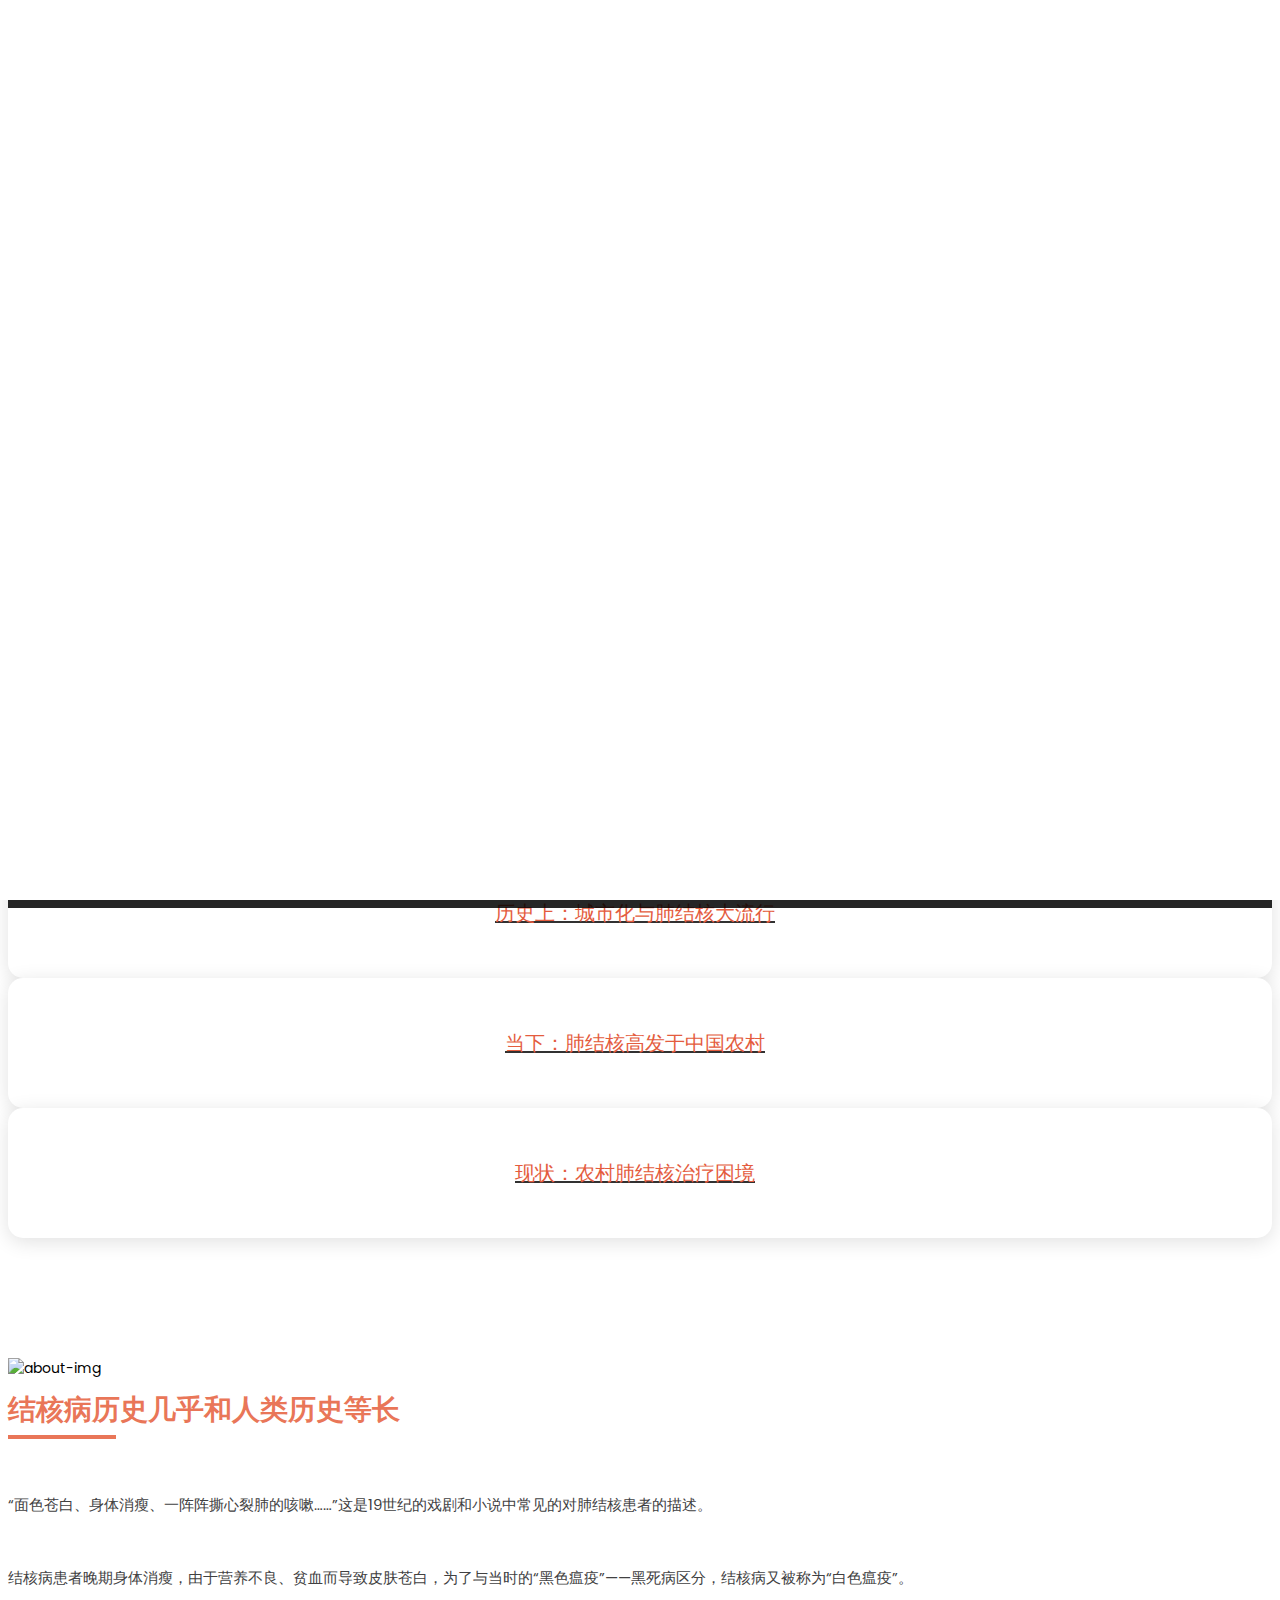
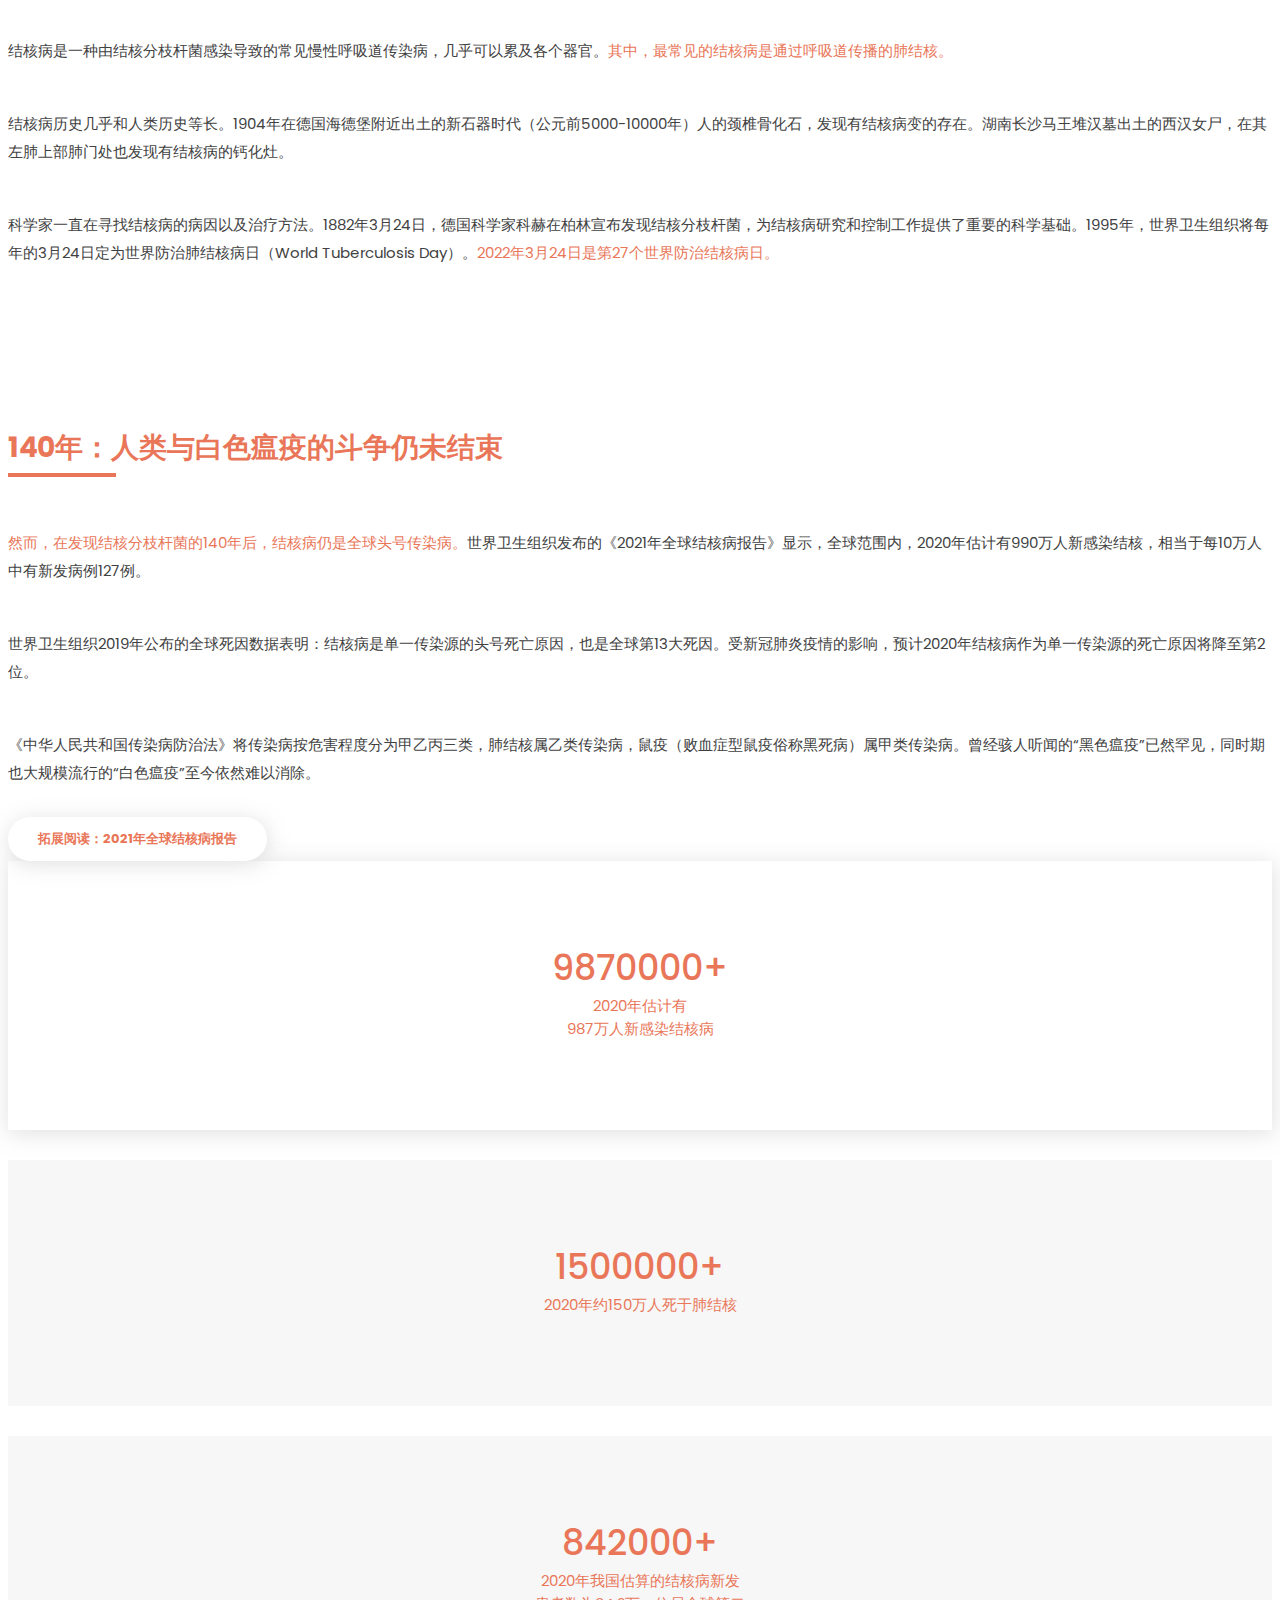
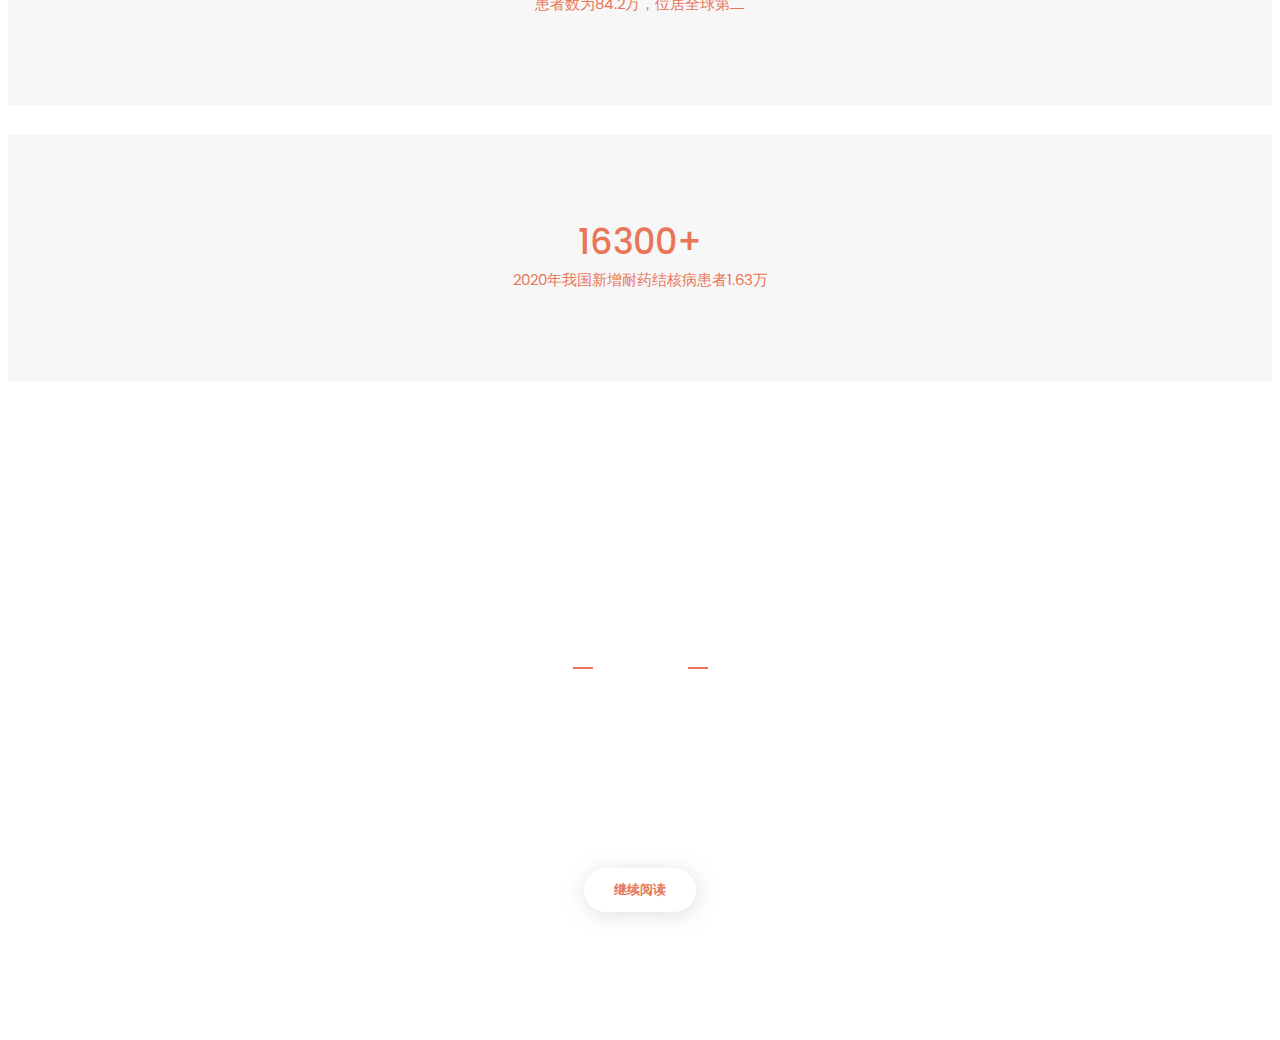
==== commit 03ce7980: "Update index.html" ====
--- a/index.html
+++ b/index.html
@@ -115,9 +115,7 @@
                 <a href="service-list.html">
                     <div class="service-box">
                         <!-- Service Icon -->
-                        <div class="service-icon">
-                            <img src="assets/img/icon/webdev.png" alt="icon">
-                        </div>
+                        
                         <div class="service-text"><h2>历史上：城市化与肺结核大流行<i class="fas fa-arrow-right"></i></h2></div>
                     </div>
                 </a>
@@ -127,9 +125,7 @@
                 <a href="blog.html">
                     <div class="service-box">
                         <!-- Service Icon -->
-                        <div class="service-icon">
-                            <img src="assets/img/icon/application.png" alt="icon">
-                        </div>
+                        
                         <div class="service-text"><h2>当下：肺结核高发于中国农村<i class="fas fa-arrow-right"></i></h2></div>
                     </div>
                 </a>
@@ -140,9 +136,7 @@
                 <a href="about-us.html">
                     <div class="service-box">
                         <!-- Service Icon -->
-                        <div class="service-icon">
-                            <img src="assets/img/icon/seo.png" alt="icon">
-                        </div>
+                        
                         <div class="service-text"><h2>现状：农村肺结核治疗困境<i class="fas fa-arrow-right"></i></h2></div>
                     </div>
                 </a>
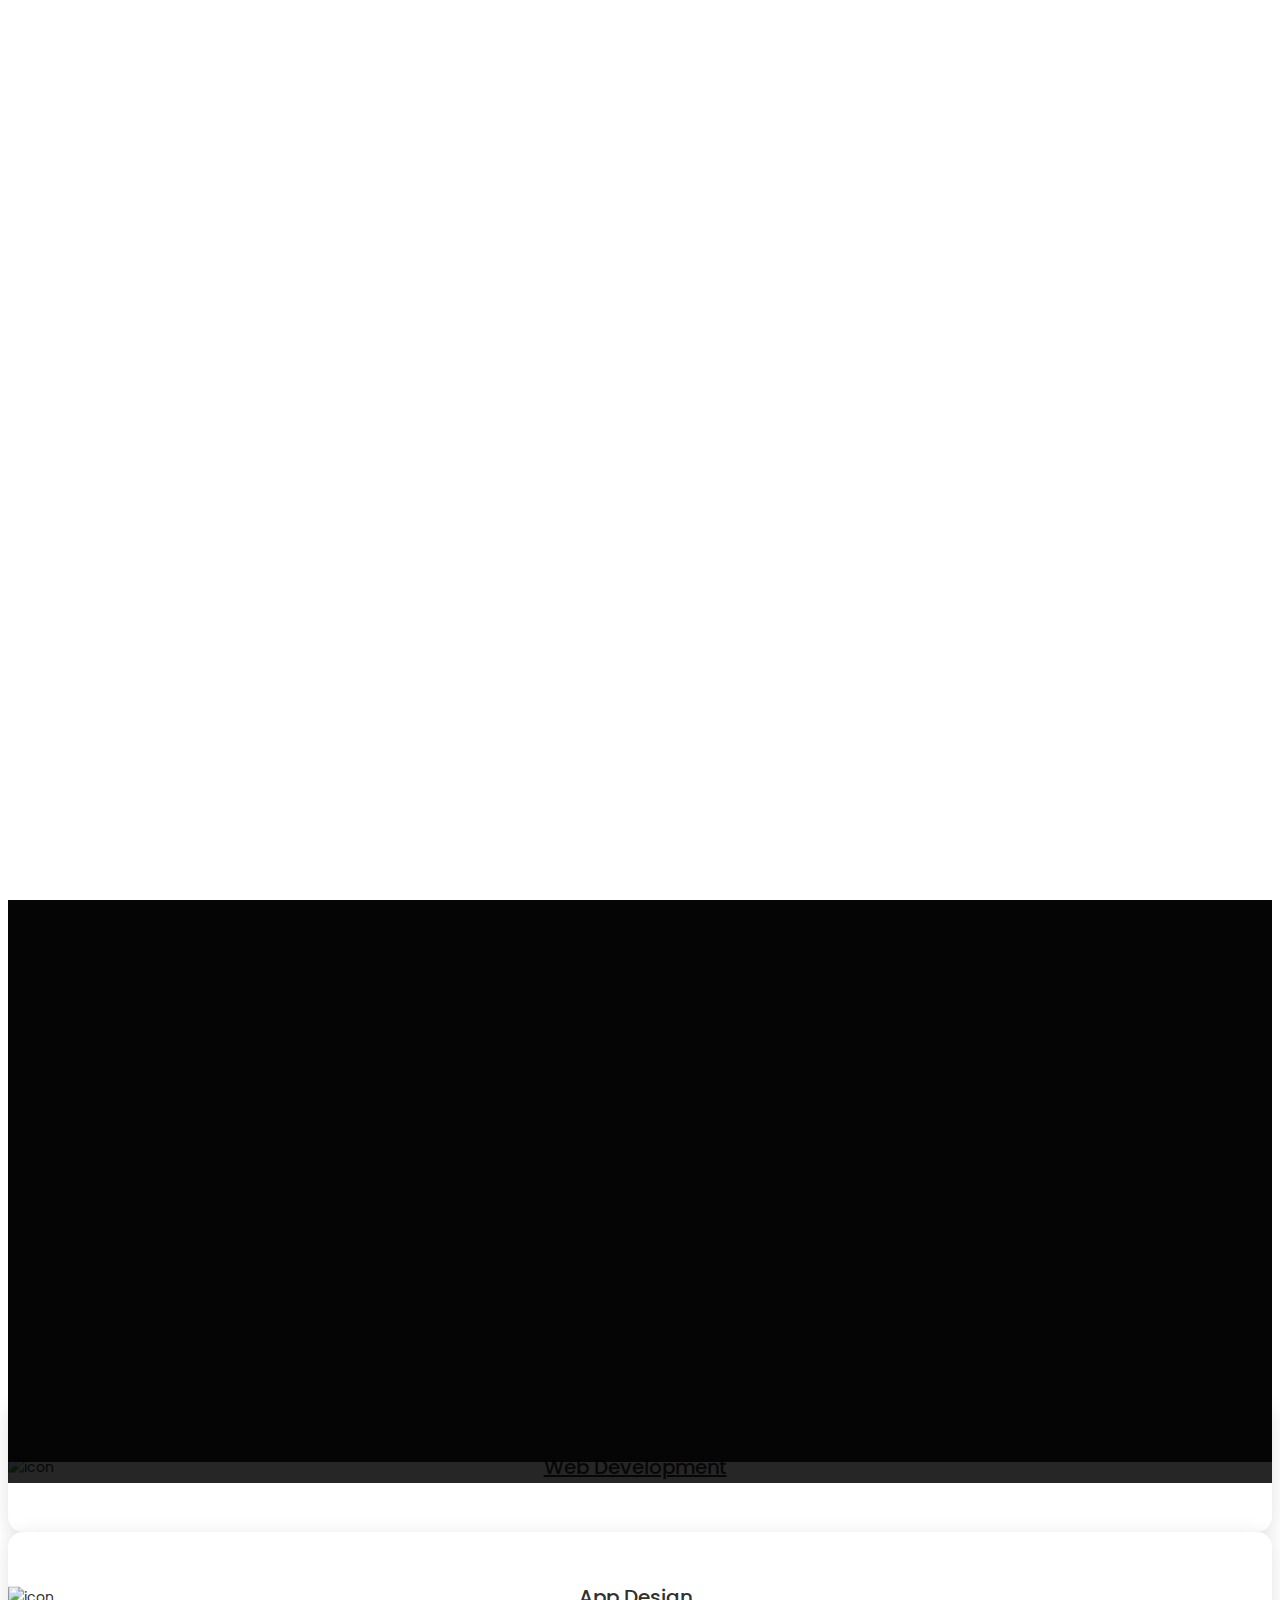
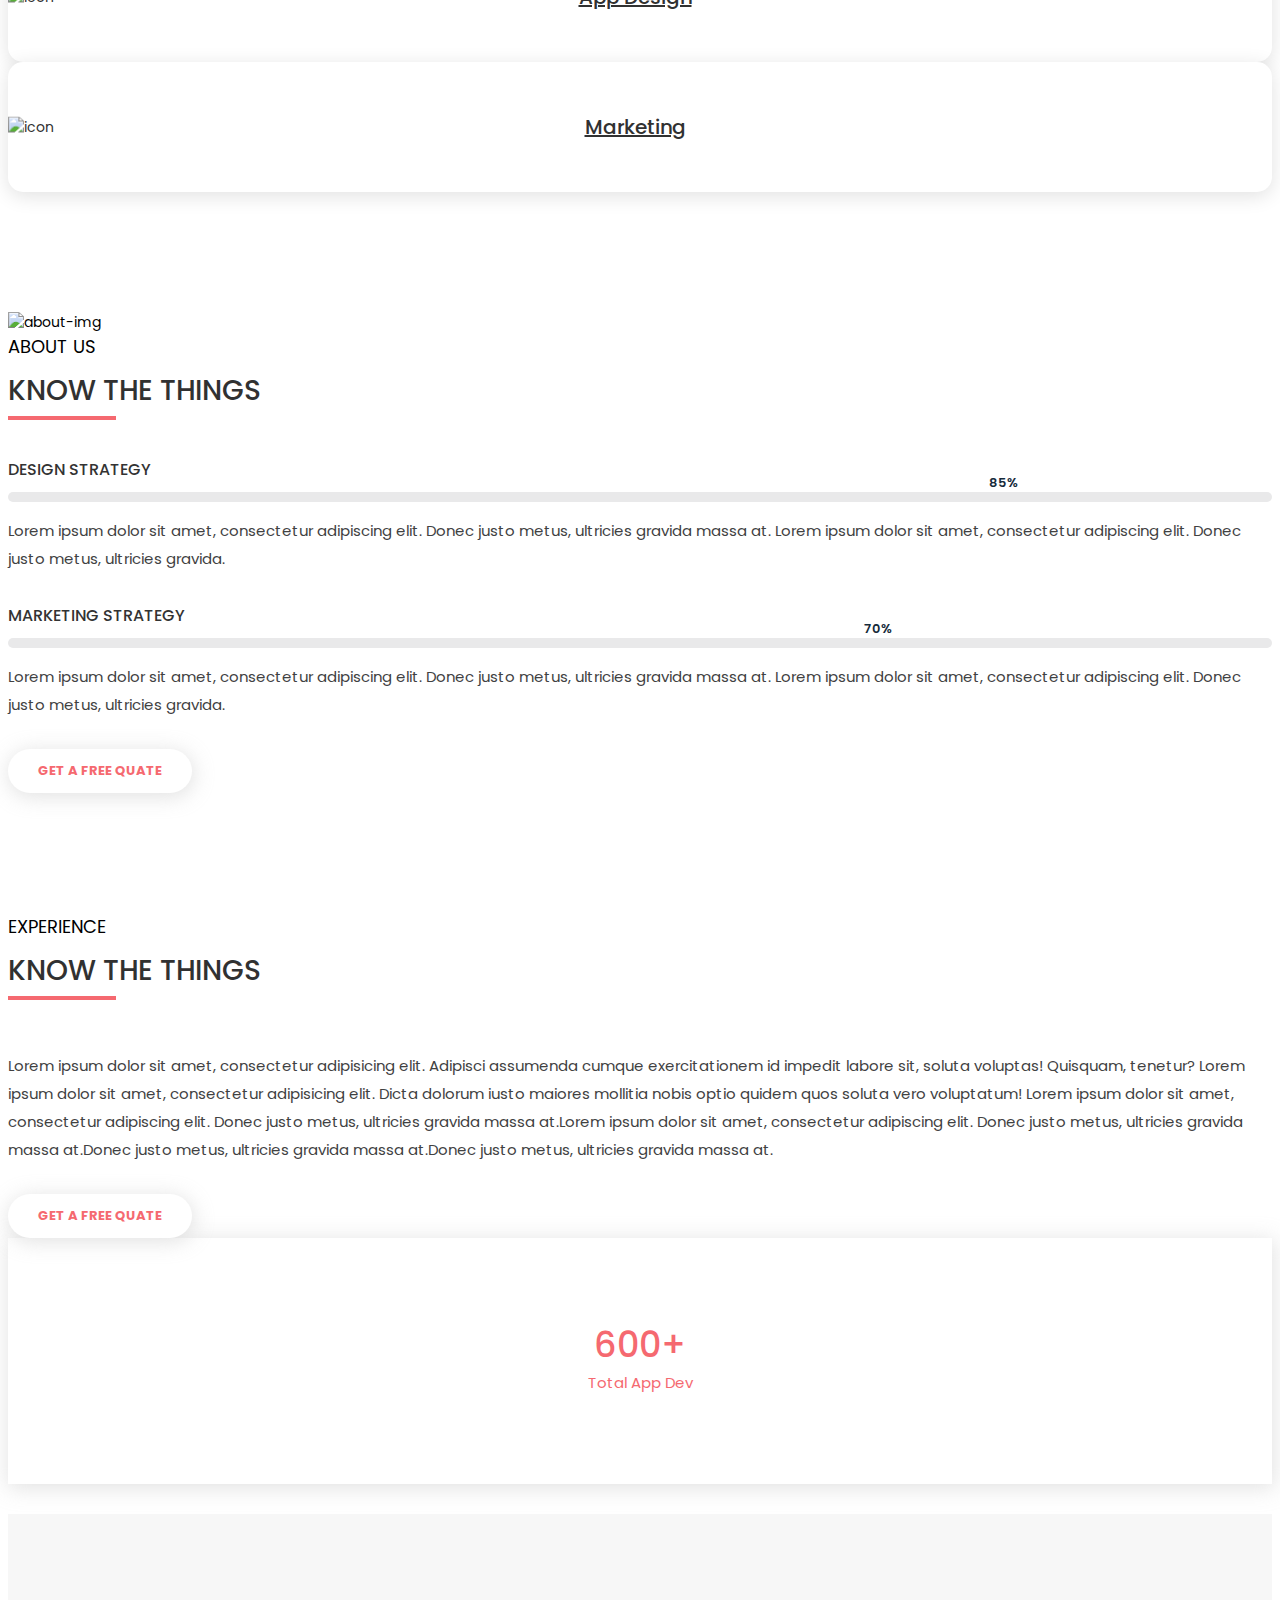
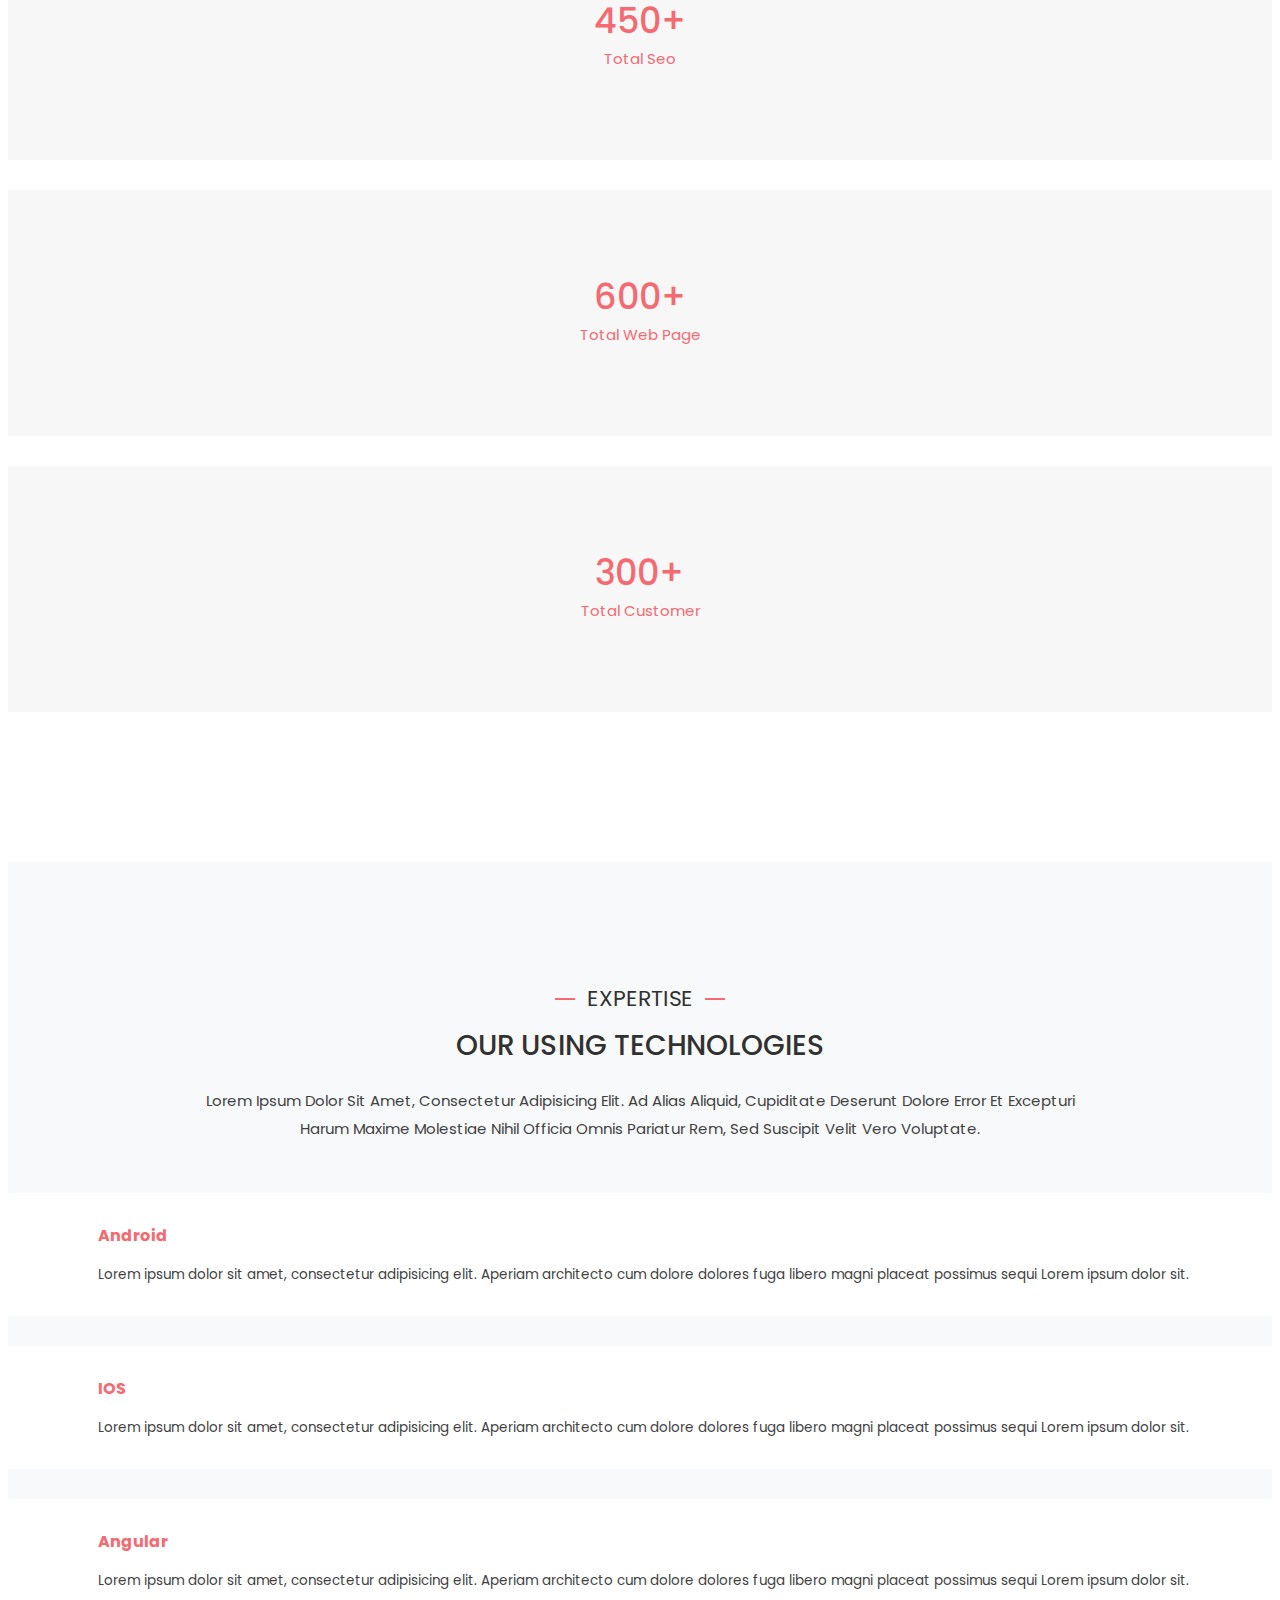
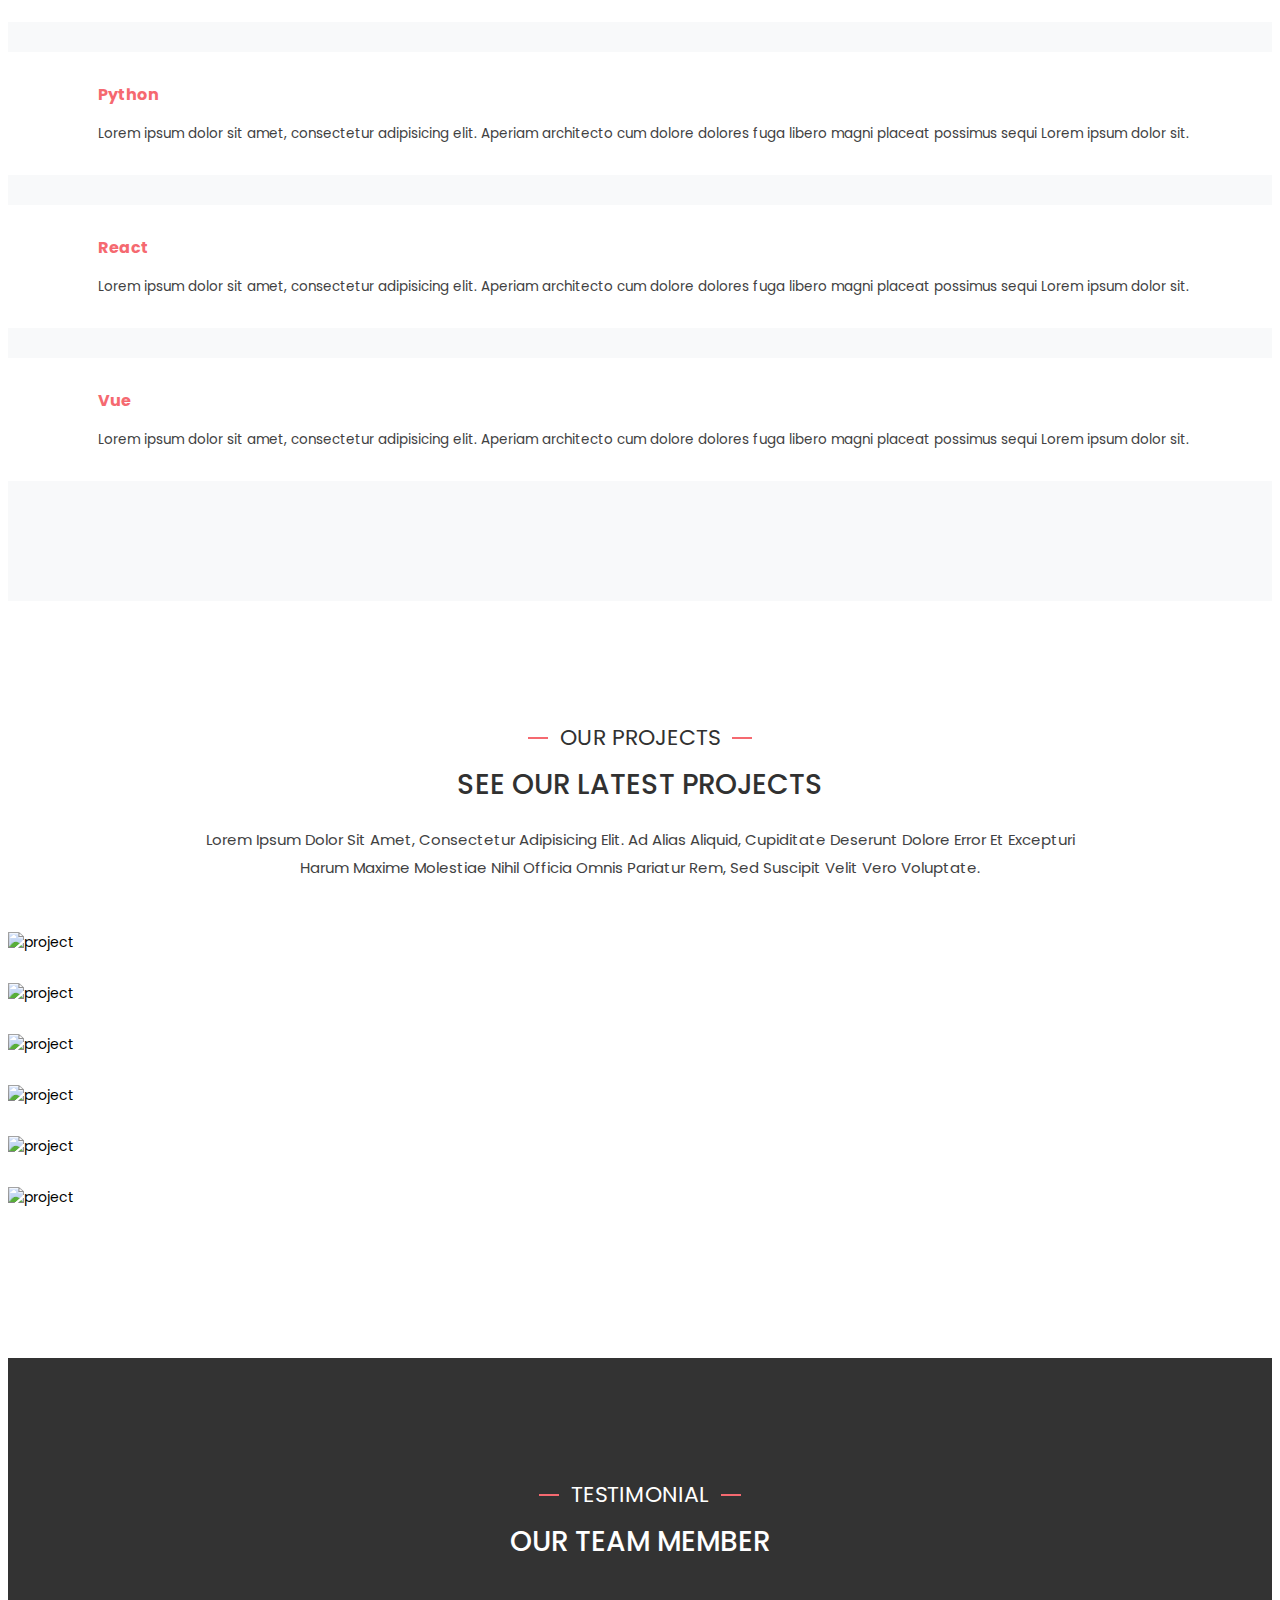
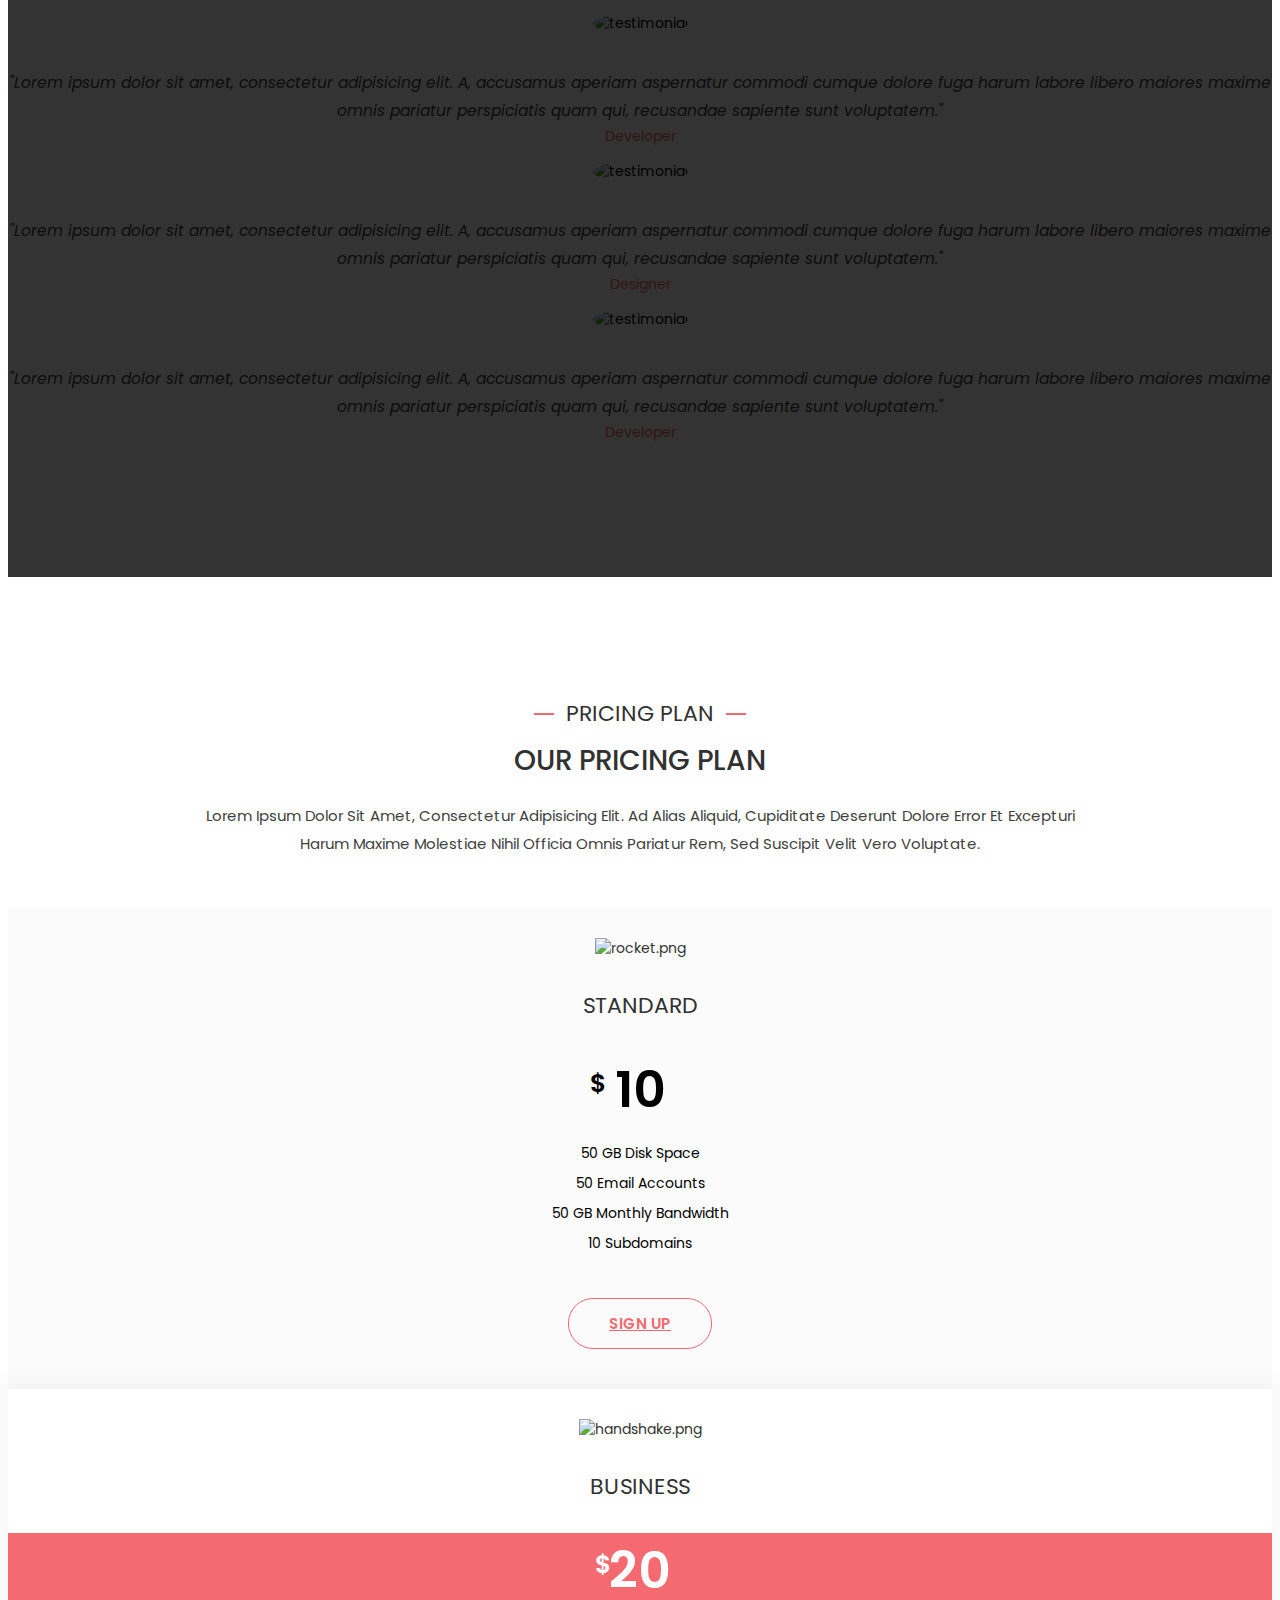
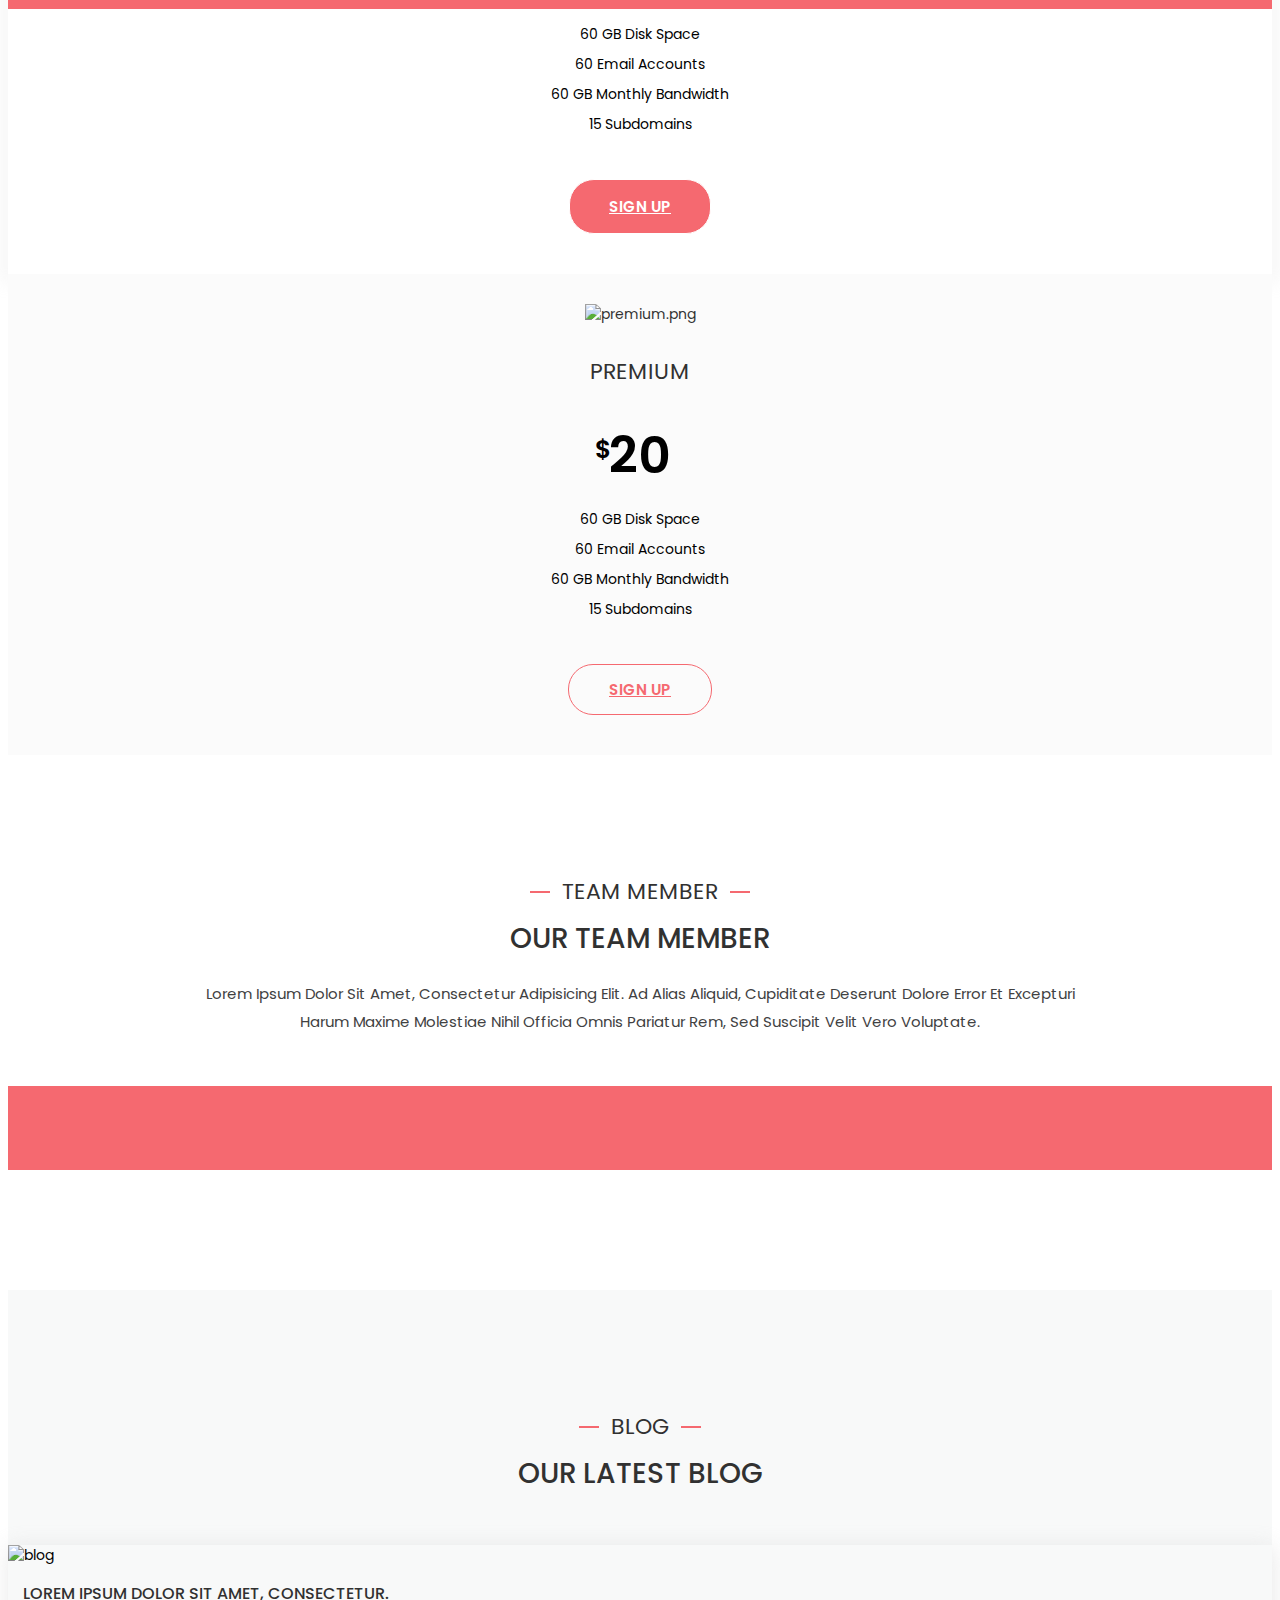
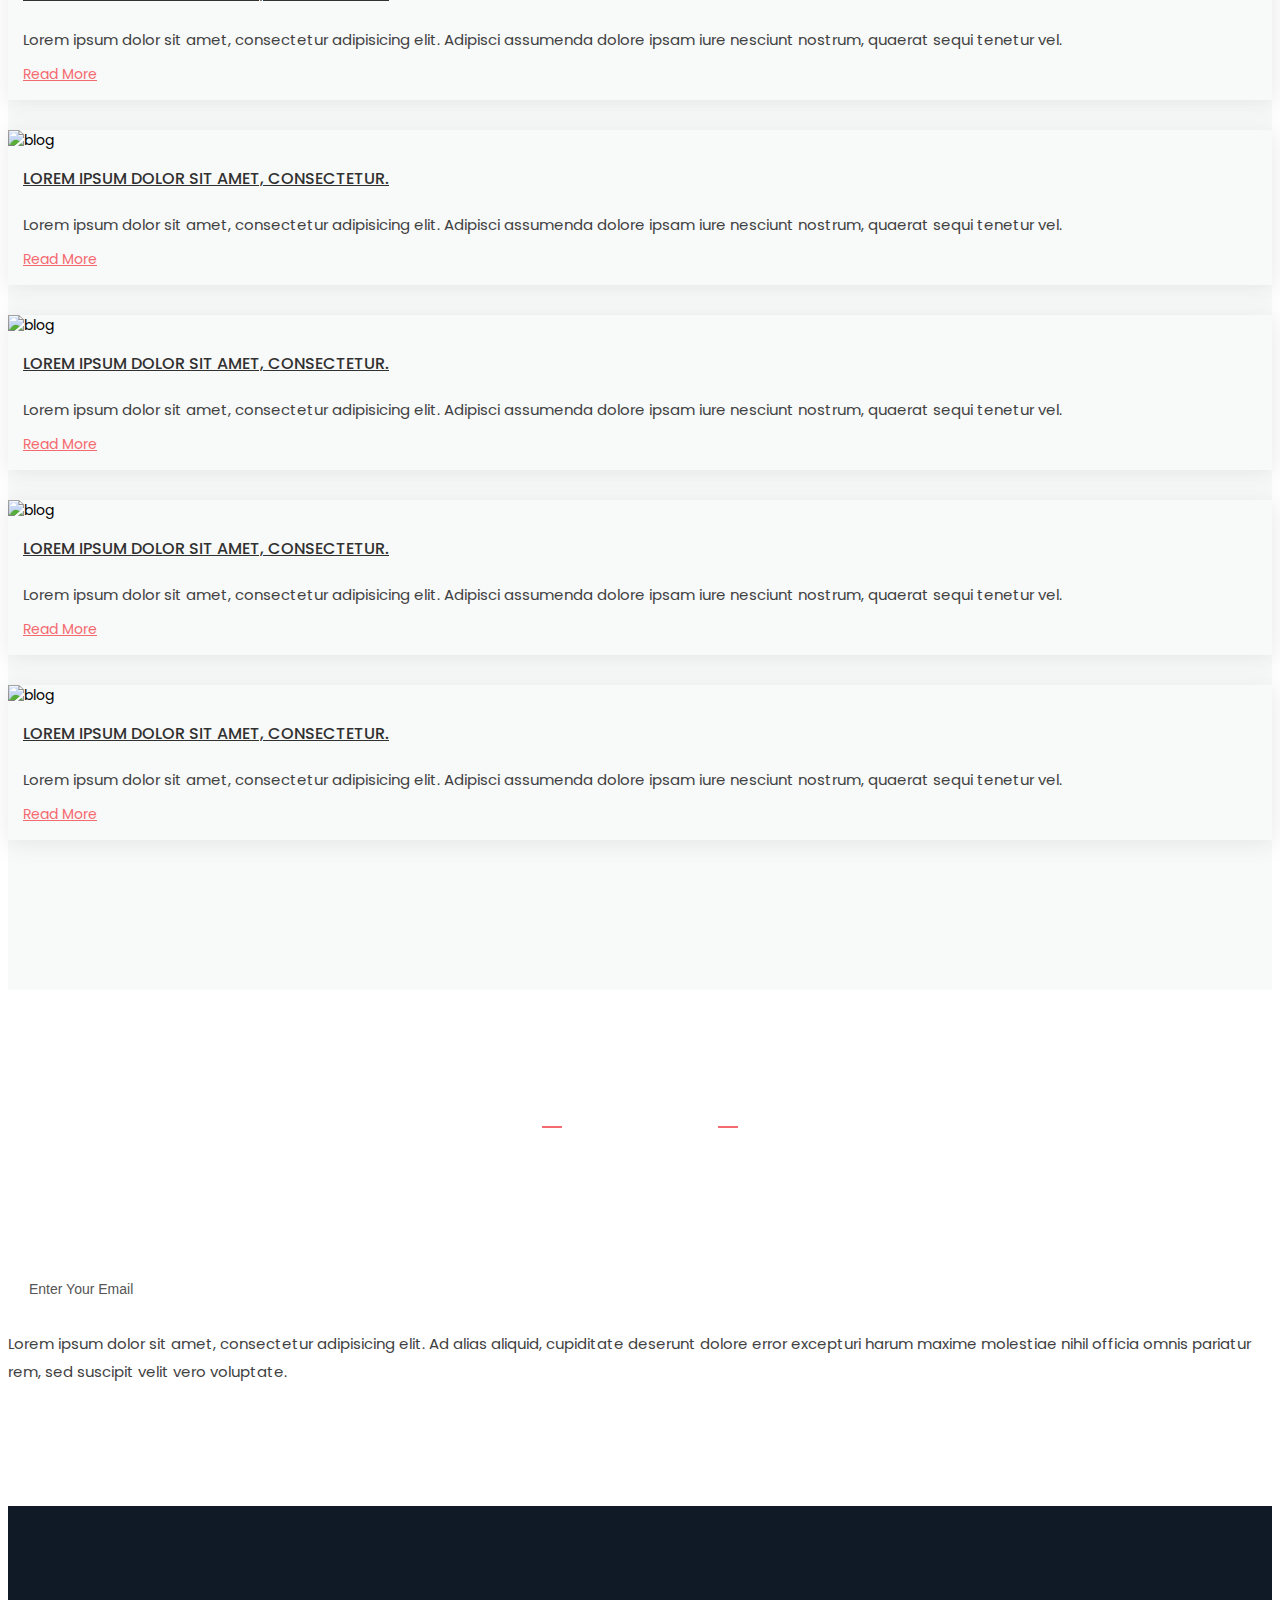
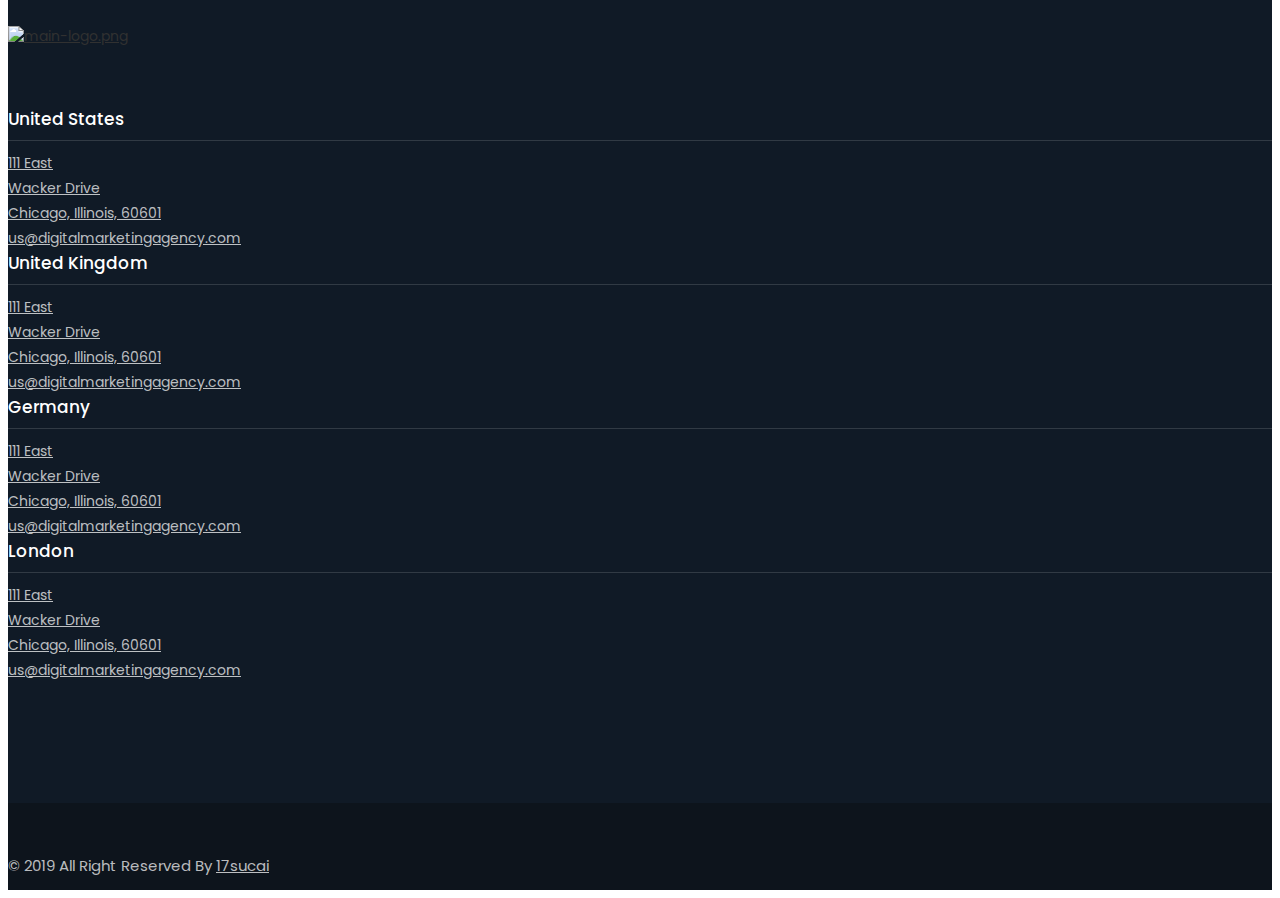
==== commit 5438ae2e: "Add files via upload" ====
--- a/index.html
+++ b/index.html
@@ -3,7 +3,7 @@
 <head>
     <meta charset="utf-8">
     <meta http-equiv="x-ua-compatible" content="ie=edge">
-    <title>从“城市病”到“农村病”：困在白色瘟疫里的农村</title>
+    <title>DMX - Digital Marketing Agency Html5 Template</title>
     <meta name="description" content="Digital Marketer is a modern and beautiful HTML5 multipage agency template for the creative and professional marketer person or company. This template contains 10 different page layout with awesome design.">
     <meta name="viewport" content="width=device-width, initial-scale=1">
     <link rel="shortcut icon" type="image/x-icon" href="assets/img/favicon.png">
@@ -46,25 +46,39 @@
                 <div class="col-xl-12">
                     <div class="main-menu">
                         <!-- Logo Area -->
-
+                        <div class="logo-area">
+                            <a href="index.html" class="main-logo"><img src="assets/img/main-logo.png" alt="main-logo.png"></a>
+                            <a href="index.html" class="logo-sticky d-none"><img src="assets/img/sticky-logo.png" alt="sticky-logo.png"></a>
+                        </div>
 
                         <!-- Main Menu Area -->
                         <div class="menu-area" id="mobile-menu">
                             <ul>
                                 <!-- dropdown menu-area-->
-                                <li><a href="index.html">从“城市病”到“农村病”：困在白色瘟疫里的农村</a></li>
-                                <li></li>
-                                <li></li>
-                                <li></li>
-
-
+                                <li><a href="#">home <i class="fas fa-angle-down"></i></a>
+                                    <ul class="dropdown">
+                                        <li><a href="index.html">Home</a></li>
+                                        <li><a href="index-2.html">Home Two</a></li>
+                                    </ul>
+                                </li>
+                                <li><a href="about-us.html">about</a></li>
+                                <li><a href="project-list.html">Project</a></li>
                                 <!-- dropdown menu-area-->
-
-                                <li><a href="index.html">结核病斗争史</a></li>
-                                <li><a href="service-list.html">城市化与肺结核</a></li>
-                                <li><a href="blog.html">中国农村现状</a></li>
-                                <li><a href="about-us.html">农村治疗困境</a></li>
-
+                                <li><a href="#">Pages <i class="fas fa-angle-down"></i></a>
+                                    <ul class="dropdown">
+                                        <li><a href="project-list.html">Project List</a></li>
+                                        <li><a href="project-details.html">Project Details</a></li>
+                                        <li><a href="service-list.html">Service List</a></li>
+                                        <li><a href="service-details.html">Service Details</a></li>
+                                        <li><a href="blog.html">Blog</a></li>
+                                        <li><a href="blog-details.html">Blog Details</a></li>
+                                        <li><a href="404.html">404 page</a></li>
+                                    </ul>
+                                </li>
+                                <li><a href="service-list.html">services</a></li>
+                                <li><a href="#Expertise">Expertise</a></li>
+                                <li><a href="blog.html">blog</a></li>
+                                <li><a href="contact-us.html">contact</a></li>
                             </ul>
                         </div>
                     </div>
@@ -77,7 +91,99 @@
 
 </header>
 
-
+<!-- Get a Quote Modal -->
+<div class="modal animated bounceInUp" id="myModal" tabindex="-1" role="dialog">
+    <div class="modal-dialog">
+        <div class="modal-content">
+            <div class="modal-header">
+                <button type="button" class="close" data-dismiss="modal" aria-label="Close">
+                    <span aria-hidden="true">&times;</span>
+                </button>
+            </div>
+            <!-- Modal body -->
+            <div class="modal-body">
+                <div class="header-form">
+
+                    <form action="#" method="post">
+                        <div class="form-row">
+                            <div class="form-group col-md-6">
+                                <label for="inputEmail4">Name</label>
+                                <input type="text" class="form-control" name="name" id="inputEmail4" placeholder="Name">
+                            </div>
+                            <div class="form-group col-md-6">
+                                <label for="inputPassword4">Company Name</label>
+                                <input type="text" class="form-control" name="cname" id="inputPassword4"
+                                       placeholder="Company Name">
+                            </div>
+                        </div>
+                        <div class="form-group">
+                            <label for="inputAddress">Email</label>
+                            <input type="email" class="form-control" name="mail" id="inputAddress"
+                                   placeholder="Email Address">
+                        </div>
+                        <div class="form-row">
+                            <div class="form-group col-md-6">
+                                <label>Select a Service</label>
+                                <select class="form-control" name="service_list">
+
+                                    <option selected>Select Service</option>
+
+                                    <option value="">Design Service</option>
+                                    <option value="">Design Service</option>
+                                    <option value="">Design Service</option>
+
+                                </select>
+                            </div>
+                            <div class="form-group col-md-6">
+                                <label>Website</label>
+                                <input type="text" name="website" class="form-control" placeholder="Website">
+                            </div>
+
+
+                        </div>
+                        <div class="form-row">
+                            <div class="form-group col-md-6">
+                                <label>Amount</label>
+                                <input type="text" class="form-control" name="amount" placeholder="Amount">
+                            </div>
+                            <div class="form-group col-md-6">
+                                <label>Start date</label>
+                                <input type="date" class="form-control" name="qdate">
+                            </div>
+
+                        </div>
+                        <div class="form-row">
+                            <div class="form-group col-md-4">
+                                <label>Phn No.</label>
+                                <select class="form-control" name="region">
+
+
+                                    <option value="+88">BD</option>
+                                    <option value="+88">USA</option>
+                                    <option value="+88">UK</option>
+
+                                </select>
+                            </div>
+                            <div class="form-group col-md-8">
+                                <label class="pt-3"></label>
+
+                                <input type="text" name="phn" class="form-control" placeholder="201-555-0123">
+                            </div>
+
+
+                        </div>
+                        <!-- Submit Button-->
+                        <div class="submit-button">
+                            <button type="submit" class="site-btn-submit" name="sub">GET A FREE QUOTE</button>
+                        </div>
+
+                    </form>
+                </div>
+            </div>
+
+        </div>
+    </div>
+</div>
 
 <!-- header banner Section -->
 <section>
@@ -87,19 +193,30 @@
             <div class="single-slider">
                 <!-- Slider Image -->
                 <div class="slider-img">
-                    <img src="assets/img/patient.jpg" alt="header.jpg">
+                    <img src="assets/img/header.jpg" alt="header.jpg">
                 </div>
                 <div class="slider-text text-center">
                     <!--<span class="welcome">Welcome To Demosite</span>-->
-                    <h2>从“城市病”到“农村病”：<span style="color:#E97658">困在白色瘟疫里的农村</span></h2>
-                    <p>&nbsp;</p>
-                    <p style="line-height: 40px">18世纪，“白色瘟疫”笼罩欧洲城市。</br>21世纪，结核病高发于经济欠发达地区。</br>中国是全球第二的结核病高负担国家，60%的结核病人在农村。<br
-                            class="br">面对肺结核，许多农村家庭面临灾难性支出。</br>耐药结核的出现，让农村结核病治疗陷入了更大的困境。</p>
-
-                </div>
-            </div>
-
-
+                    <h2>WE ARE <span>DIGITAL MARKETING</span> COMPANY</h2>
+                    <p>Lorem ipsum dolor sit amet, consectetur adipisicing elit. Accusamus culpa cupiditate <br
+                            class="br"> doloremque hic illum laboriosam reiciendis soluta sunt ullam.</p>
+                    <a href="#about" class="skill-btn" data-toggle="modal" data-target="#myModal">GET A FREE QUATE</a>
+                </div>
+            </div>
+
+            <div class="single-slider">
+                <!-- Slider Image -->
+                <div class="slider-img">
+                    <img src="assets/img/header-2.jpg" alt="header2.jpg">
+                </div>
+                <div class="slider-text text-center">
+
+                    <h2>WE ARE <span>DIGITAL MARKETING</span> COMPANY</h2>
+                    <p>Lorem ipsum dolor sit amet, consectetur adipisicing elit. Accusamus culpa cupiditate <br
+                            class="br"> doloremque hic illum laboriosam reiciendis soluta sunt ullam.</p>
+                    <a href="#about" class="skill-btn" data-toggle="modal" data-target="#myModal">GET A FREE QUATE</a>
+                </div>
+            </div>
         </div>
     </div>
 
@@ -115,29 +232,35 @@
                 <a href="service-list.html">
                     <div class="service-box">
                         <!-- Service Icon -->
-                        
-                        <div class="service-text"><h2>历史上：城市化与肺结核大流行<i class="fas fa-arrow-right"></i></h2></div>
+                        <div class="service-icon">
+                            <img src="assets/img/icon/webdev.png" alt="icon">
+                        </div>
+                        <div class="service-text"><h2>Web Development<i class="fas fa-arrow-right"></i></h2></div>
                     </div>
                 </a>
             </div>
             <!-- Service Icon area-->
             <div class="col-md-4 col-sm-4">
-                <a href="blog.html">
+                <a href="service-list.html">
                     <div class="service-box">
                         <!-- Service Icon -->
-                        
-                        <div class="service-text"><h2>当下：肺结核高发于中国农村<i class="fas fa-arrow-right"></i></h2></div>
+                        <div class="service-icon">
+                            <img src="assets/img/icon/application.png" alt="icon">
+                        </div>
+                        <div class="service-text"><h2>App Design<i class="fas fa-arrow-right"></i></h2></div>
                     </div>
                 </a>
 
             </div>
             <!-- Service Icon area-->
             <div class="col-md-4 col-sm-4">
-                <a href="about-us.html">
+                <a href="service-list.html">
                     <div class="service-box">
                         <!-- Service Icon -->
-                        
-                        <div class="service-text"><h2>现状：农村肺结核治疗困境<i class="fas fa-arrow-right"></i></h2></div>
+                        <div class="service-icon">
+                            <img src="assets/img/icon/seo.png" alt="icon">
+                        </div>
+                        <div class="service-text"><h2>Marketing<i class="fas fa-arrow-right"></i></h2></div>
                     </div>
                 </a>
 
@@ -153,36 +276,47 @@
             <div class="row d-flex align-items-center">
                 <!-- about Image -->
                 <div class="col-md-7 about-img sm-mb-4">
-                    <img src="assets/img/history.jpg" alt="about-img"/>
+                    <img src="assets/img/about-us/about-us.png" alt="about-img"/>
                 </div>
                 <!-- about content-->
                 <div class="col-md-5">
 
                     <div class="text-content">
                         <div class="section-title-3">
-                            <h4> </h4>
-                            <h1 style="color:#E97658; font-weight: bold">结核病历史几乎和人类历史等长</h1>
+                            <h4>About Us</h4>
+                            <h1>Know The Things</h1>
                         </div>
                     </div>
 
                     <div class="cls">
                         <!-- single progress bar-->
-
-
-                        <p>“面色苍白、身体消瘦、一阵阵撕心裂肺的咳嗽……”这是19世纪的戏剧和小说中常见的对肺结核患者的描述。</p>
-                            <p>结核病患者晚期身体消瘦，由于营养不良、贫血而导致皮肤苍白，为了与当时的“黑色瘟疫”——黑死病区分，结核病又被称为“白色瘟疫”。</p>
-                            <p>结核病是一种由结核分枝杆菌感染导致的常见慢性呼吸道传染病，几乎可以累及各个器官。<span style="color:#E97658">其中，最常见的结核病是通过呼吸道传播的肺结核。</span>
-                            </p>
+                        <h3 class="progress-title">DESIGN STRATEGY</h3>
+                        <div class="progress orange">
+                            <div class="progress-bar first">
+                                <div class="progress-value">85%</div>
+                            </div>
+                        </div>
+                        <p>Lorem ipsum dolor sit amet, consectetur adipiscing elit. Donec justo metus, ultricies gravida
+                            massa at. Lorem ipsum dolor sit amet, consectetur adipiscing elit. Donec justo metus,
+                            ultricies gravida.</p>
 
                         <!-- single progress bar-->
-
-
-                        <p>结核病历史几乎和人类历史等长。1904年在德国海德堡附近出土的新石器时代（公元前5000-10000年）人的颈椎骨化石，发现有结核病变的存在。湖南长沙马王堆汉墓出土的西汉女尸，在其左肺上部肺门处也发现有结核病的钙化灶。</p>
-                   <p>科学家一直在寻找结核病的病因以及治疗方法。1882年3月24日，德国科学家科赫在柏林宣布发现结核分枝杆菌，为结核病研究和控制工作提供了重要的科学基础。1995年，世界卫生组织将每年的3月24日定为世界防治肺结核病日（World Tuberculosis Day）。<span style="color:#E97658">2022年3月24日是第27个世界防治结核病日。</span></p>
+                        <h3 class="progress-title">MARKETING STRATEGY</h3>
+                        <div class="progress orange">
+                            <div class="progress-bar second">
+                                <div class="progress-value">70%</div>
+                            </div>
+                        </div>
+                        <p>Lorem ipsum dolor sit amet, consectetur adipiscing elit. Donec justo metus, ultricies gravida
+                            massa at. Lorem ipsum dolor sit amet, consectetur adipiscing elit. Donec justo metus,
+                            ultricies gravida.</p>
                     </div>
 
                     <!-- get a quote button-->
-
+                    <div class="site-btn">
+                        <a href="#about" class="skill-btn" data-toggle="modal" data-target="#myModal">GET A FREE
+                            QUATE</a>
+                    </div>
                 </div>
 
             </div>
@@ -199,17 +333,22 @@
             <div class="col-md-6 col-lg-7">
                 <div class="text-content">
                     <div class="section-title-3">
-                        <h4> </h4>
-                        <h1 style="color:#E97658; font-weight: bold">140年：人类与白色瘟疫的斗争仍未结束</h1>
+                        <h4>Experience</h4>
+                        <h1>Know The Things</h1>
                     </div>
                     <div class="cls">
-                        <p><span style="color:#E97658">然而，在发现结核分枝杆菌的140年后，结核病仍是全球头号传染病。</span>世界卫生组织发布的《2021年全球结核病报告》显示，全球范围内，2020年估计有990万人新感染结核，相当于每10万人中有新发病例127例。</p>
-                    <p>世界卫生组织2019年公布的全球死因数据表明：结核病是单一传染源的头号死亡原因，也是全球第13大死因。受新冠肺炎疫情的影响，预计2020年结核病作为单一传染源的死亡原因将降至第2位。</p>
-                        <p>《中华人民共和国传染病防治法》将传染病按危害程度分为甲乙丙三类，肺结核属乙类传染病，鼠疫（败血症型鼠疫俗称黑死病）属甲类传染病。曾经骇人听闻的“黑色瘟疫”已然罕见，同时期也大规模流行的“白色瘟疫”至今依然难以消除。</p>
+                        <p>Lorem ipsum dolor sit amet, consectetur adipisicing elit. Adipisci assumenda cumque
+                            exercitationem id impedit labore sit, soluta voluptas! Quisquam, tenetur? Lorem ipsum dolor
+                            sit amet, consectetur adipisicing elit. Dicta dolorum iusto maiores mollitia nobis optio
+                            quidem quos soluta vero voluptatum! Lorem ipsum dolor sit amet, consectetur adipiscing elit.
+                            Donec justo metus, ultricies gravida massa at.Lorem ipsum dolor sit amet, consectetur
+                            adipiscing elit. Donec justo metus, ultricies gravida massa at.Donec justo metus, ultricies
+                            gravida massa at.Donec justo metus, ultricies gravida massa at.</p>
                     </div>
                     <!-- get a quote button-->
                     <div class="site-btn mb-5">
-                        <a href="https://www.who.int/publications/digital/global-tuberculosis-report-2021" >拓展阅读：2021年全球结核病报告</a>
+                        <a href="#about" class="skill-btn" data-toggle="modal" data-target="#myModal">GET A FREE
+                            QUATE</a>
                     </div>
                 </div>
             </div>
@@ -219,35 +358,647 @@
                     <!-- single-coutdown-->
                     <div class="col-6 col-sm-6 col-md-6 col-xs-3 mb-30 box-4">
                         <div class="counter-up">
-                            <h1 style="color:#E97658"><span class="counter">987</span>0000+</h1>
-                            <h3 style="color:#E97658">2020年估计有</br>987万人新感染结核病</h3>
+                            <h1><span class="counter">600</span>+</h1>
+                            <h3>Total App Dev</h3>
                         </div>
                     </div>
                     <!-- single-coutdown-->
                     <div class="col-6 col-sm-6 col-md-6 col-xs-3 mb-30">
                         <div class="counter-up">
-                            <h1 style="color:#E97658"><span class="counter">150</span>0000+</h1>
-                            <h3 style="color:#E97658">2020年约150万人死于肺结核</h3>
+                            <h1><span class="counter">450</span>+</h1>
+                            <h3>Total Seo</h3>
                         </div>
                     </div>
                     <!-- single-coutdown-->
                     <div class="col-6 col-sm-6 col-md-6 col-xs-3 mb-30">
                         <div class="counter-up">
-                            <h1 style="color:#E97658"><span class="counter">842</span>000+</h1>
-                            <h3 style="color:#E97658">2020年我国估算的结核病新发</br>患者数为84.2万，位居全球第二</h3>
+                            <h1><span class="counter">600</span>+</h1>
+                            <h3>Total Web Page</h3>
                         </div>
                     </div>
                     <!-- single-coutdown-->
                     <div class="col-6 col-sm-6 col-md-6 col-xs-3 mb-30">
                         <div class="counter-up">
-                            <h1 style="color:#E97658"><span class="counter">16300</span>+</h1>
-                            <h3 style="color:#E97658">2020年我国新增耐药结核病患者1.63万</h3>
-                        </div>
-                    </div>
-
-                </div>
-            </div>
-
+                            <h1><span class="counter">300</span>+</h1>
+                            <h3>Total Customer</h3>
+                        </div>
+                    </div>
+
+                </div>
+            </div>
+
+        </div>
+    </div>
+</section>
+
+<!-- Expertise Section -->
+<section id="Expertise" class="expertise-area">
+
+
+    <div class="container">
+        <!-- expertise heading area-->
+        <div class="row">
+            <div class="col-md-12">
+                <div class="section-title">
+                    <div class="head-text">
+                        <h3>Expertise</h3>
+                        <h1>Our Using Technologies</h1>
+                        <p>Lorem ipsum dolor sit amet, consectetur adipisicing elit. Ad alias aliquid, cupiditate deserunt dolore error et excepturi <br class="br">harum maxime molestiae nihil officia omnis pariatur rem, sed suscipit velit vero voluptate.
+                        </p>
+
+
+                    </div>
+                </div>
+            </div>
+        </div>
+
+        <div class="row">
+            <!-- single expertise box area-->
+            <div class="col-md-6 col-lg-4 col-sm-12">
+                <div class="serviceBox">
+                    <div class="service-icon">
+                        <i class="fab fa-android"></i>
+                    </div>
+                    <div class="service-Content">
+                        <h3 class="title">Android</h3>
+                        <p class="description">
+                            Lorem ipsum dolor sit amet, consectetur adipisicing elit. Aperiam architecto cum dolore
+                            dolores fuga libero magni placeat possimus sequi Lorem ipsum dolor sit.
+                        </p>
+                    </div>
+                </div>
+            </div>
+            <!-- single expertise box area-->
+            <div class="col-md-6 col-lg-4 col-sm-12">
+                <div class="serviceBox">
+                    <div class="service-icon">
+                        <i class="fab fa-apple"></i>
+                    </div>
+                    <div class="service-Content">
+                        <h3 class="title">IOS</h3>
+                        <p class="description">
+                            Lorem ipsum dolor sit amet, consectetur adipisicing elit. Aperiam architecto cum dolore
+                            dolores fuga libero magni placeat possimus sequi Lorem ipsum dolor sit.
+                        </p>
+                    </div>
+                </div>
+            </div>
+            <!-- single expertise box area-->
+            <div class="col-md-6 col-lg-4 col-sm-12">
+                <div class="serviceBox">
+                    <div class="service-icon">
+                        <i class="fab fa-angular"></i>
+                    </div>
+                    <div class="service-Content">
+                        <h3 class="title">Angular</h3>
+                        <p class="description">
+                            Lorem ipsum dolor sit amet, consectetur adipisicing elit. Aperiam architecto cum dolore
+                            dolores fuga libero magni placeat possimus sequi Lorem ipsum dolor sit.
+                        </p>
+                    </div>
+                </div>
+            </div>
+            <!-- single expertise box area-->
+            <div class="col-md-6 col-lg-4 col-sm-12">
+                <div class="serviceBox">
+                    <div class="service-icon">
+                        <i class="fab fa-python"></i>
+                    </div>
+                    <div class="service-Content">
+                        <h3 class="title">Python</h3>
+                        <p class="description">
+                            Lorem ipsum dolor sit amet, consectetur adipisicing elit. Aperiam architecto cum dolore
+                            dolores fuga libero magni placeat possimus sequi Lorem ipsum dolor sit.
+                        </p>
+                    </div>
+                </div>
+            </div>
+            <!-- single expertise box area-->
+            <div class="col-md-6 col-lg-4 col-sm-12">
+                <div class="serviceBox">
+                    <div class="service-icon">
+                        <i class="fab fa-react"></i>
+                    </div>
+                    <div class="service-Content">
+                        <h3 class="title">React</h3>
+                        <p class="description">
+                            Lorem ipsum dolor sit amet, consectetur adipisicing elit. Aperiam architecto cum dolore
+                            dolores fuga libero magni placeat possimus sequi Lorem ipsum dolor sit.
+                        </p>
+                    </div>
+                </div>
+            </div>
+            <!-- single expertise box area-->
+            <div class="col-md-6 col-lg-4 col-sm-12">
+                <div class="serviceBox">
+                    <div class="service-icon">
+                        <i class="fab fa-vuejs"></i>
+                    </div>
+                    <div class="service-Content">
+                        <h3 class="title">Vue</h3>
+                        <p class="description">
+                            Lorem ipsum dolor sit amet, consectetur adipisicing elit. Aperiam architecto cum dolore
+                            dolores fuga libero magni placeat possimus sequi Lorem ipsum dolor sit.
+                        </p>
+                    </div>
+                </div>
+            </div>
+        </div>
+    </div>
+</section>
+
+<!-- Project Section -->
+<section class="project-area">
+
+    <div class="container">
+        <!-- project heading area-->
+        <div class="row">
+            <div class="col-md-12">
+                <div class="section-title">
+                    <div class="head-text">
+                        <h3>Our Projects</h3>
+                        <h1>See Our Latest Projects</h1>
+                        <p>Lorem ipsum dolor sit amet, consectetur adipisicing elit. Ad alias aliquid, cupiditate deserunt dolore error et excepturi <br class="br">harum maxime molestiae nihil officia omnis pariatur rem, sed suscipit velit vero voluptate.
+                        </p>
+
+                    </div>
+                </div>
+            </div>
+        </div>
+
+        <!-- Project Box Area -->
+        <div class="row">
+            <!-- single-projects-->
+            <div class="col-sm-6 col-md-6 col-lg-4 margin-boottom20">
+
+                    <div class="project-list">
+                        <!-- single-projects-image-->
+                        <img src="assets/img/project/project-1.jpg" alt="project">
+                        <!-- single-projects-content-->
+                        <div class="overlay-content">
+                            <h1>Design</h1>
+                            <p>Lorem ipsum dolor sit amet, consectetur adipisicing elit. Consequatur dolore nisi
+                                possimus sapiente! Provident, voluptas?</p>
+                            <a href="project-details.html"><i class="fa fa-arrow-right"></i></a>
+                        </div>
+                    </div>
+
+            </div>
+            <!-- single-projects-->
+            <div class="col-sm-6 col-md-6 col-lg-4 margin-boottom20">
+
+                    <div class="project-list">
+                        <!-- single-projects-image-->
+                        <img src="assets/img/project/project-2.jpg" alt="project">
+                        <!-- single-projects-content-->
+                        <div class="overlay-content">
+                            <h1>Design</h1>
+                            <p>Lorem ipsum dolor sit amet, consectetur adipisicing elit. Consequatur dolore nisi
+                                possimus sapiente! Provident, voluptas?</p>
+                            <a href="project-details.html"><i class="fa fa-arrow-right"></i></a>
+                        </div>
+                    </div>
+
+            </div>
+            <!-- single-projects-->
+            <div class="col-sm-6 col-md-6 col-lg-4 margin-boottom20">
+
+                    <div class="project-list">
+                        <!-- single-projects-image-->
+                        <img src="assets/img/project/project-3.jpg" alt="project">
+                        <!-- single-projects-content-->
+                        <div class="overlay-content">
+                            <h1>Design</h1>
+                            <p>Lorem ipsum dolor sit amet, consectetur adipisicing elit. Consequatur dolore nisi
+                                possimus sapiente! Provident, voluptas?</p>
+                            <a href="project-details.html"><i class="fa fa-arrow-right"></i></a>
+                        </div>
+                    </div>
+
+            </div>
+            <!-- single-projects-->
+            <div class="col-sm-6 col-md-6 col-lg-4 margin-boottom20">
+
+                    <div class="project-list">
+                        <!-- single-projects-image-->
+                        <img src="assets/img/project/project-4.jpg" alt="project">
+                        <!-- single-projects-content-->
+                        <div class="overlay-content">
+                            <h1>Design</h1>
+                            <p>Lorem ipsum dolor sit amet, consectetur adipisicing elit. Consequatur dolore nisi
+                                possimus sapiente! Provident, voluptas?</p>
+                            <a href="project-details.html"><i class="fa fa-arrow-right"></i></a>
+                        </div>
+                    </div>
+
+            </div>
+            <!-- single-projects-->
+            <div class="col-sm-6 col-md-6 col-lg-4 margin-boottom20">
+
+                    <div class="project-list">
+                        <!-- single-projects-image-->
+                        <img src="assets/img/project/project-5.jpg" alt="project">
+                        <!-- single-projects-content-->
+                        <div class="overlay-content">
+                            <h1>Design</h1>
+                            <p>Lorem ipsum dolor sit amet, consectetur adipisicing elit. Consequatur dolore nisi
+                                possimus sapiente! Provident, voluptas?</p>
+                            <a href="project-details.html"><i class="fa fa-arrow-right"></i></a>
+                        </div>
+                    </div>
+
+            </div>
+            <!-- single-projects-->
+            <div class="col-sm-6 col-md-6 col-lg-4 margin-boottom20">
+
+                    <div class="project-list">
+                        <!-- single-projects-image-->
+                        <img src="assets/img/project/project-6.jpg" alt="project">
+                        <!-- single-projects-content-->
+                        <div class="overlay-content">
+                            <h1>Design</h1>
+                            <p>Lorem ipsum dolor sit amet, consectetur adipisicing elit. Consequatur dolore nisi
+                                possimus sapiente! Provident, voluptas?</p>
+                            <a href="project-details.html"><i class="fa fa-arrow-right"></i></a>
+                        </div>
+                    </div>
+
+            </div>
+
+        </div>
+    </div>
+</section>
+
+<!-- Testimonial Section -->
+<section class="testimonial-area">
+
+    <div class="container">
+        <!-- Testimonial heading area-->
+        <div class="row">
+            <div class="col-md-12">
+                <div class="section-title">
+                    <div class="head-text">
+                        <h3>Testimonial</h3>
+                        <h1>Our Team Member</h1>
+                    </div>
+                </div>
+            </div>
+        </div>
+
+        <div class="row">
+            <div class="col-md-8 m-auto">
+
+                <div class="owl-carousel testimonial-slider">
+                    <!-- single testimonial area -->
+                    <div class="testimonial">
+                        <!-- testimonial image -->
+                        <div class="pic">
+                            <img src="assets/img/testimonial-01.jpg" alt="testimonial">
+                        </div>
+                        <!-- testimonial content -->
+                        <div class="testimonial-review">
+                            <p class="testimonial-description text-white">
+                                "Lorem ipsum dolor sit amet, consectetur adipisicing elit. A, accusamus aperiam
+                                aspernatur commodi cumque dolore fuga harum labore libero maiores maxime omnis pariatur
+                                perspiciatis quam qui, recusandae sapiente sunt voluptatem."
+                            </p>
+                            <h4 class="testimonial-title">
+
+                                <small>Developer</small>
+                            </h4>
+                        </div>
+                    </div>
+                    <!-- single testimonial area -->
+                    <div class="testimonial">
+                        <!-- testimonial image -->
+                        <div class="pic">
+                            <img src="assets/img/testimonial-01.jpg" alt="testimonial">
+                        </div>
+                        <!-- testimonial content -->
+                        <div class="testimonial-review">
+                            <p class="testimonial-description text-white">
+                                "Lorem ipsum dolor sit amet, consectetur adipisicing elit. A, accusamus aperiam
+                                aspernatur commodi cumque dolore fuga harum labore libero maiores maxime omnis pariatur
+                                perspiciatis quam qui, recusandae sapiente sunt voluptatem."
+                            </p>
+                            <h4 class="testimonial-title">
+
+                                <small>Designer</small>
+                            </h4>
+                        </div>
+                    </div>
+                    <!-- single testimonial area -->
+                    <div class="testimonial">
+                        <!-- testimonial image -->
+                        <div class="pic">
+                            <img src="assets/img/testimonial-01.jpg" alt="testimonial">
+                        </div>
+                        <!-- testimonial content -->
+                        <div class="testimonial-review">
+                            <p class="testimonial-description text-white">
+                                "Lorem ipsum dolor sit amet, consectetur adipisicing elit. A, accusamus aperiam
+                                aspernatur commodi cumque dolore fuga harum labore libero maiores maxime omnis pariatur
+                                perspiciatis quam qui, recusandae sapiente sunt voluptatem."
+                            </p>
+                            <h4 class="testimonial-title">
+
+                                <small>Developer</small>
+                            </h4>
+                        </div>
+                    </div>
+
+                </div>
+            </div>
+        </div>
+
+    </div>
+
+</section>
+
+<!-- Pricing Section -->
+<section class="pricing-plan padding-no-bottom">
+    <div class="container">
+        <!-- Pricing Plan Header -->
+        <div class="row">
+            <div class="col-md-12">
+                <div class="section-title">
+                    <div class="head-text">
+                        <h3>Pricing Plan</h3>
+                        <h1>Our Pricing Plan</h1>
+                        <p>Lorem ipsum dolor sit amet, consectetur adipisicing elit. Ad alias aliquid, cupiditate deserunt dolore error et excepturi <br class="br">harum maxime molestiae nihil officia omnis pariatur rem, sed suscipit velit vero voluptate.
+                        </p>
+                    </div>
+                </div>
+            </div>
+        </div>
+        <!-- Pricing Plan Box -->
+        <div class="row">
+            <div class="col-md-4 col-sm-6 mb-3">
+                <div class="pricingTable inactive">
+                    <div class="pricingTable-header">
+                        <img src="assets/img/icon/rocket.png" alt="rocket.png">
+                        <h3 class="title">Standard</h3>
+                    </div>
+                    <!-- Price section -->
+                    <div class="price-value">
+                    <span class="amount">
+                        <span class="currency">$</span>
+                        10
+
+                    </span>
+                    </div>
+                    <ul class="pricing-content">
+                        <li>50 GB Disk Space</li>
+                        <li>50 Email Accounts</li>
+                        <li>50 GB Monthly Bandwidth</li>
+                        <li>10 Subdomains</li>
+                    </ul>
+                    <a href="#" class="pricingTable-signup">Sign Up</a>
+                </div>
+            </div>
+
+            <div class="col-md-4 col-sm-6 mb-3 active">
+                <div class="pricingTable">
+                    <div class="pricingTable-header">
+                        <img src="assets/img/icon/handshake.png" alt="handshake.png">
+                        <h3 class="title">Business</h3>
+                    </div>
+                    <!-- Price section -->
+                    <div class="price-value">
+                    <span class="amount">
+                        <span class="currency">$</span>
+                        20
+
+                    </span>
+                    </div>
+                    <ul class="pricing-content">
+                        <li>60 GB Disk Space</li>
+                        <li>60 Email Accounts</li>
+                        <li>60 GB Monthly Bandwidth</li>
+                        <li>15 Subdomains</li>
+                    </ul>
+                    <a href="#" class="pricingTable-signup">Sign Up</a>
+                </div>
+            </div>
+            <div class="col-md-4 col-sm-6 mb-3">
+                <div class="pricingTable inactive">
+                    <div class="pricingTable-header">
+                        <img src="assets/img/icon/premium.png" alt="premium.png">
+                        <h3 class="title">Premium</h3>
+                    </div>
+                    <!-- Price section -->
+                    <div class="price-value">
+                    <span class="amount">
+                        <span class="currency">$</span>
+                        20
+
+                    </span>
+                    </div>
+                    <ul class="pricing-content">
+                        <li>60 GB Disk Space</li>
+                        <li>60 Email Accounts</li>
+                        <li>60 GB Monthly Bandwidth</li>
+                        <li>15 Subdomains</li>
+                    </ul>
+                    <a href="#" class="pricingTable-signup">Sign Up</a>
+                </div>
+            </div>
+        </div>
+    </div>
+</section>
+
+<!-- Team Section -->
+<section class="team-member">
+    <div class="container">
+         <!-- Team Plan Header -->
+        <div class="row">
+            <div class="col-md-12">
+                <div class="section-title">
+                    <div class="head-text">
+                        <h3>Team Member</h3>
+                        <h1>Our Team Member</h1>
+                        <p>Lorem ipsum dolor sit amet, consectetur adipisicing elit. Ad alias aliquid, cupiditate deserunt dolore error et excepturi <br class="br">harum maxime molestiae nihil officia omnis pariatur rem, sed suscipit velit vero voluptate.
+                        </p>
+                    </div>
+                </div>
+            </div>
+        </div>
+<div class="row">
+        <div class="col-12 col-lg-3 col-sm-6 sm-mb-4">
+            <div class="our-team">
+                <!-- Team Image -->
+                <img src="assets/img/team/team1.png" alt="team-member">
+                <!-- Team Content -->
+                <div class="team-content">
+                    <h3 class="title">Williamson</h3>
+                    <span class="post">web developer</span>
+                       <!-- Social Link -->
+                    <ul class="social-links">
+                        <li><a href="#"><i class="fab fa-facebook"></i> </a></li>
+                        <li><a href="#"><i class="fab fa-google-plus"></i> </a></li>
+                        <li><a href="#"><i class="fab fa-twitter"></i> </a></li>
+                        <li><a href="#"><i class="fab fa-linkedin"></i> </a></li>
+                        <li><a href="#"><i class="fab fa-pinterest-p"></i> </a></li>
+                    </ul>
+                </div>
+            </div>
+        </div>
+
+        <div class="col-12 col-lg-3 col-sm-6 sm-mb-4">
+            <div class="our-team">
+                <!-- Team Image -->
+                <img src="assets/img/team/team2.png" alt="team-member">
+                 <!-- Team Content -->
+                <div class="team-content">
+                    <h3 class="title">kristina</h3>
+                    <span class="post">Web Designer</span>
+                    <!-- Social Link -->
+                    <ul class="social-links">
+                        <li><a href="#"><i class="fab fa-facebook"></i> </a></li>
+                        <li><a href="#"><i class="fab fa-google-plus"></i> </a></li>
+                        <li><a href="#"><i class="fab fa-twitter"></i> </a></li>
+                        <li><a href="#"><i class="fab fa-linkedin"></i> </a></li>
+                        <li><a href="#"><i class="fab fa-pinterest-p"></i> </a></li>
+                    </ul>
+                </div>
+            </div>
+        </div>
+
+        <div class="col-12 col-lg-3 col-sm-6 sm-mb-4">
+            <div class="our-team">
+                <!-- Team Image -->
+                <img src="assets/img/team/team3.png" alt="team-member">
+                 <!-- Team Content -->
+                <div class="team-content">
+                    <h3 class="title">Olivia</h3>
+                    <span class="post">Web Designer</span>
+                       <!-- Social Link -->
+                    <ul class="social-links">
+                        <li><a href="#"><i class="fab fa-facebook"></i> </a></li>
+                        <li><a href="#"><i class="fab fa-google-plus"></i> </a></li>
+                        <li><a href="#"><i class="fab fa-twitter"></i> </a></li>
+                        <li><a href="#"><i class="fab fa-linkedin"></i> </a></li>
+                        <li><a href="#"><i class="fab fa-pinterest-p"></i> </a></li>
+                    </ul>
+                </div>
+            </div>
+        </div>
+         <div class="col-12 col-lg-3 col-sm-6 sm-mb-4">
+            <div class="our-team">
+                <!-- Team Image -->
+                <img src="assets/img/team/team4.png" alt="team-member">
+                 <!-- Team Content -->
+                <div class="team-content">
+                    <h3 class="title">Emma</h3>
+                    <span class="post">Web Designer</span>
+                       <!-- Social Link -->
+                    <ul class="social-links">
+                        <li><a href="#"><i class="fab fa-facebook"></i> </a></li>
+                        <li><a href="#"><i class="fab fa-google-plus"></i> </a></li>
+                        <li><a href="#"><i class="fab fa-twitter"></i> </a></li>
+                        <li><a href="#"><i class="fab fa-linkedin"></i> </a></li>
+                        <li><a href="#"><i class="fab fa-pinterest-p"></i> </a></li>
+                    </ul>
+                </div>
+            </div>
+        </div>
+    </div>
+</div>
+</section>
+
+<!-- Blog Section -->
+<section class="blog-area">
+    <div class="container">
+        <!-- blog heading area -->
+        <div class="row">
+            <div class="col-sm-12 col-md-8 m-auto">
+                <div class="section-title">
+                    <div class="head-text">
+                        <h3>Blog</h3>
+                        <h1>Our Latest Blog</h1>
+                    </div>
+                </div>
+            </div>
+        </div>
+        <div class="row">
+
+            <div class="owl-carousel blog-slider">
+                <!-- single blog area -->
+                <div class="col-sm-12 text-left">
+                    <div class="blog-container">
+                        <span class="blog-cat">Development</span>
+                        <!-- blog image -->
+                        <img src="assets/img/blog/blog-1.jpg" alt="blog" width="403">
+
+                        <div class="content pt-3">
+                            <a href="blog-details.html"><h3>Lorem ipsum dolor sit amet, consectetur.</h3></a>
+                            <p>Lorem ipsum dolor sit amet, consectetur adipisicing elit. Adipisci assumenda dolore ipsam
+                                iure nesciunt nostrum, quaerat sequi tenetur vel.</p>
+                            <a href="blog-details.html" class="blog-details">Read More</a>
+                        </div>
+                    </div>
+                </div>
+
+                <div class="col-sm-12 text-left">
+                    <div class="blog-container">
+                        <span class="blog-cat">Development</span>
+                        <!-- blog image -->
+                        <img src="assets/img/blog/blog-2.jpg" alt="blog" width="403">
+
+                        <div class="content pt-3">
+                            <a href="blog-details.html"><h3>Lorem ipsum dolor sit amet, consectetur.</h3></a>
+                            <p>Lorem ipsum dolor sit amet, consectetur adipisicing elit. Adipisci assumenda dolore ipsam
+                                iure nesciunt nostrum, quaerat sequi tenetur vel.</p>
+                            <a href="blog-details.html" class="blog-details">Read More</a>
+                        </div>
+                    </div>
+                </div>
+
+                <div class="col-sm-12 text-left">
+                    <div class="blog-container">
+                        <span class="blog-cat">Development</span>
+                        <!-- blog image -->
+                        <img src="assets/img/blog/blog-3.jpg" alt="blog" width="403">
+
+                        <div class="content pt-3">
+                            <a href="blog-details.html"><h3>Lorem ipsum dolor sit amet, consectetur.</h3></a>
+                            <p>Lorem ipsum dolor sit amet, consectetur adipisicing elit. Adipisci assumenda dolore ipsam
+                                iure nesciunt nostrum, quaerat sequi tenetur vel.</p>
+                            <a href="blog-details.html" class="blog-details">Read More</a>
+                        </div>
+                    </div>
+                </div>
+
+                <div class="col-sm-12 text-left">
+                    <div class="blog-container">
+                        <span class="blog-cat">Development</span>
+                        <!-- blog image -->
+                        <img src="assets/img/blog/blog-1.jpg" alt="blog" width="403">
+
+                        <div class="content pt-3">
+                            <a href="blog-details.html"><h3>Lorem ipsum dolor sit amet, consectetur.</h3></a>
+                            <p>Lorem ipsum dolor sit amet, consectetur adipisicing elit. Adipisci assumenda dolore ipsam
+                                iure nesciunt nostrum, quaerat sequi tenetur vel.</p>
+                            <a href="blog-details.html" class="blog-details">Read More</a>
+                        </div>
+                    </div>
+                </div>
+
+                <div class="col-sm-12 text-left">
+                    <div class="blog-container">
+                        <span class="blog-cat">Development</span>
+                        <!-- blog image -->
+                        <img src="assets/img/blog/blog-3.jpg" alt="blog" width="403">
+
+                        <div class="content pt-3">
+                            <a href="blog-details.html"><h3>Lorem ipsum dolor sit amet, consectetur.</h3></a>
+                            <p>Lorem ipsum dolor sit amet, consectetur adipisicing elit. Adipisci assumenda dolore ipsam
+                                iure nesciunt nostrum, quaerat sequi tenetur vel.</p>
+                            <a href="blog-details.html" class="blog-details">Read More</a>
+                        </div>
+                    </div>
+                </div>
+            </div>
         </div>
     </div>
 </section>
@@ -260,24 +1011,190 @@
             <div class="col-md-12">
                 <div class="section-title">
                     <div class="head-text">
-                        <h3>Part 2</h3>
-                        <h1 style="font-size: 50px">历史上，城市化伴随着肺结核的大流行</h1>
-                        <p style="color: #FFFFFF">历史上，白色瘟疫笼罩欧洲城市。如今，离开了欧洲大陆的白色瘟疫并没有消失，而是将目标对准了发展中国家。</p>
-                    </div>
-                </div>
-            </div>
-        </div>
-<center>
-        <div class="site-btn mb-5">
-            <a href="service-list.html" >继续阅读</a>
-        </div>
-</center>
-
+                        <h3>Newsletter</h3>
+                        <h1>Get Latest News From Us</h1>
+                    </div>
+                </div>
+            </div>
+        </div>
+
+        <div class="row">
+            <div class="col-md-8 m-auto">
+                <div class="subcribe-form text-center">
+
+
+                    <!-- Begin Mailchimp Signup Form -->
+                    <div id="mc_embed_signup">
+                        <form action="#" method="post" id="mc-embedded-subscribe-form" name="mc-embedded-subscribe-form"
+                              class="validate" target="_blank" novalidate>
+                            <div id="mc_embed_signup_scroll">
+
+                                <div class="mc-field-group subcribe-form">
+                                    <input autocomplete="off" placeholder="Enter Your Email" value="" name="EMAIL"
+                                           class="required email" id="mce-EMAIL" type="email">
+                                    <button type="submit" value="Subscribe" name="subscribe" id="mc-embedded-subscribe"
+                                            class="button"><i class="fas fa-paper-plane"></i></button>
+                                </div>
+
+                                <div class="newsletter-input" aria-hidden="true">
+                                    <input type="text" name="b_a3d53fa043a54881bf71f9a96_dc0358f8ce" tabindex="-1"
+                                           value="">
+                                </div>
+                                <div class="clear"></div>
+
+
+                            </div>
+                        </form>
+                    </div>
+
+                    <!--End mc_embed_signup-->
+                </div>
+
+                <p class="text-center pt-4 text-white">Lorem ipsum dolor sit amet, consectetur adipisicing elit. Ad alias aliquid, cupiditate deserunt dolore error excepturi harum maxime molestiae nihil officia omnis pariatur rem, sed suscipit velit vero voluptate.
+                </p>
+
+            </div>
+        </div>
+
+    </div>
 </section>
 
-
-<!-- Expertise Section -->
-
+<!-- Footer Section -->
+<footer class="footer-area">
+
+    <!-- footer bottom -->
+    <div class="footer-top">
+        <div class="container">
+            <div class="row">
+                <div class="col-xl-12 col-lg-12 col-md-12 col-sm-12 margin-bottom-r">
+                    <!-- Footer Logo -->
+                    <div class="company-logo text-center">
+                        <a href="index.html"><img src="assets/img/main-logo.png" alt="main-logo.png"></a>
+                    </div>
+                </div>
+
+            </div>
+
+
+            <div class="row second-footer">
+                <!-- Footer content area -->
+                <div class="col-xl-3 col-lg-4 col-md-6 col-sm-6 sm-mb">
+
+                    <h4 class="mb-4">United States</h4>
+                    <ul>
+                        <li>
+                            <a href="#">111 East</a>
+                        </li>
+                        <li>
+                            <a href="#">Wacker Drive</a>
+                        </li>
+                        <li>
+                            <a href="#">Chicago, Illinois, 60601</a>
+                        </li>
+                        <li>
+                            <a href="#">us@digitalmarketingagency.com</a>
+                        </li>
+                    </ul>
+
+
+
+                </div>
+                <!-- Footer content area -->
+                <div class="col-xl-3 col-lg-4 col-md-6 col-sm-6 sm-mb">
+
+                    <h4 class="mb-4">United Kingdom</h4>
+                    <ul>
+                        <li>
+                            <a href="#">111 East</a>
+                        </li>
+                        <li>
+                            <a href="#">Wacker Drive</a>
+                        </li>
+                        <li>
+                            <a href="#">Chicago, Illinois, 60601</a>
+                        </li>
+                        <li>
+                            <a href="#">us@digitalmarketingagency.com</a>
+                        </li>
+                    </ul>
+
+                </div>
+                <!-- Footer content area -->
+                <div class="col-xl-3 col-lg-4 col-md-6 col-sm-6">
+
+                    <h4 class="mb-4">Germany</h4>
+                     <ul>
+                        <li>
+                            <a href="#">111 East</a>
+                        </li>
+                        <li>
+                            <a href="#">Wacker Drive</a>
+                        </li>
+                        <li>
+                            <a href="#">Chicago, Illinois, 60601</a>
+                        </li>
+                        <li>
+                            <a href="#">us@digitalmarketingagency.com</a>
+                        </li>
+                    </ul>
+
+                </div>
+                <!-- Footer content area -->
+                <div class="col-xl-3 col-lg-4 col-md-6 col-sm-6">
+
+                    <h4 class="mb-4">London</h4>
+                    <ul>
+                        <li>
+                            <a href="#">111 East</a>
+                        </li>
+                        <li>
+                            <a href="#">Wacker Drive</a>
+                        </li>
+                        <li>
+                            <a href="#">Chicago, Illinois, 60601</a>
+                        </li>
+                        <li>
+                            <a href="#">us@digitalmarketingagency.com</a>
+                        </li>
+                    </ul>
+
+                </div>
+
+
+            </div>
+
+        </div>
+    </div>
+
+</footer>
+
+<!-- footer bottom -->
+<div class="footer-bottom">
+    <div class="container">
+        <div class="row">
+            <div class="col-xl-4 col-md-4">
+                <!-- Copyright -->
+                <div class="social-icon float-left">
+                    <ul>
+
+                        <li><a href="#" target="_blank"><i class="fab fa-pinterest"></i></a></li>
+                        <li><a href="#" target="_blank"><i class="fab fa-linkedin"></i></a></li>
+                        <li><a href="#" target="_blank"><i class="fab fa-facebook"></i></a></li>
+                        <li><a href="#" target="_blank"><i class="fab fa-twitter"></i></a></li>
+
+
+                    </ul>
+                </div>
+            </div>
+            <div class="col-xl-8 col-md-8">
+                <!-- Copyright -->
+                <div class="copyright float-right float-mob-left">
+                    <p>© 2019 All Right Reserved By <a href="https://www.17sucai.com/">17sucai</a></p>
+                </div>
+            </div>
+        </div>
+    </div>
+</div>
 
 <!-- JS here -->
 
--- a/style.css
+++ b/style.css
@@ -1 +1 @@
-body{font-family:Poppins,sans-serif;font-weight:400;font-style:normal;font-size:14px}.img{max-width:100%;transition:all .3s ease-out 0s}.f-left{float:left}.f-right{float:right}.fix{overflow:hidden}.button,a{-webkit-transition:all .3s ease-out 0s;-moz-transition:all .3s ease-out 0s;-ms-transition:all .3s ease-out 0s;-o-transition:all .3s ease-out 0s;transition:all .3s ease-out 0s}.button:focus,a:focus{text-decoration:none;outline:0}.footer -menu li a:hover,.portfolio-cat a:hover,a:focus,a:hover{color:#2b96cc;text-decoration:none}a,button{color:#313131;outline:medium none}button:focus,input:focus,textarea,textarea:focus{outline:0}.uppercase{text-transform:uppercase}.capitalize{text-transform:capitalize}.top-5{margin-top:3rem}.mt-25{margin-top:-48px}.mb-30{margin-bottom:30px}.cls{padding:10px 0 0}h1,h2,h3,h4,h5,h6{font-weight:400;color:#E45C3E;margin-top:0;margin-bottom:0;font-style:normal;font-weight:400}h1 a,h2 a,h3 a,h4 a,h5 a,h6 a{color:inherit}h1{font-size:23px;font-weight:500;text-transform:capitalize}h2{font-size:35px;text-transform:capitalize}h3{font-size:28px;text-transform:capitalize;margin:0 0 10px}h4{font-size:17px;text-transform:capitalize;margin:0 0 10px}h5{font-size:16px}h6{font-size:15px}.h3{font-size:16px;color:#414142;text-transform:capitalize}ul{margin:0;padding:0}li{list-style:none}p{font-size:15px;font-weight:400;line-height:28px;color:#414142;margin-bottom:0}hr{border-bottom:1px solid #eceff8;border-top:0 none;margin:30px 0;padding:0}label{color:#7e7e7e;cursor:pointer;font-size:14px;font-weight:400}::-moz-selection{background:#d6b161;color:#fff;text-shadow:none}::-moz-selection{background:#444;color:#fff;text-shadow:none}::selection{background:#444;color:#fff;text-shadow:none}::-moz-placeholder{color:#555;font-size:14px;opacity:1}::placeholder{color:#555;font-size:14px;opacity:1}.theme-overlay{position:relative}#loader-wrapper{position:fixed;top:0;left:0;width:100%;height:100%;z-index:999999;background:#fff;overflow:hidden}#loader{width:90px;height:65px;position:relative;top:50%;left:50%;transform:translate(-50%,-50%)}#loader ul{margin:0;list-style:none;width:90px;position:relative;padding:0;height:10px}#loader ul li{position:absolute;width:2px;height:0;background-color:#E97658;bottom:0}@keyframes sequence1{0%{height:10px}50%{height:50px}100%{height:10px}}@keyframes sequence2{0%{height:20px}50%{height:65px}100%{height:20px}}#loader li:nth-child(1){left:0;animation:sequence1 1s ease infinite 0s}#loader li:nth-child(2){left:15px;animation:sequence2 1s ease infinite .1s}#loader li:nth-child(3){left:30px;animation:sequence1 1s ease-in-out infinite .2s}#loader li:nth-child(4){left:45px;animation:sequence2 1s ease-in infinite .3s}#loader li:nth-child(5){left:60px;animation:sequence1 1s ease-in-out infinite .4s}#loader li:nth-child(6){left:75px;animation:sequence2 1s ease infinite .5s}.theme-overlay::before{background:#1696e7 none repeat scroll 0 0;content:"";height:100%;left:0;opacity:.6;position:absolute;top:0;width:100%}.separator{border-top:1px solid #f2f2f2}.container{max-width:1300px}.btn{-moz-user-select:none;background:#1696e7 none repeat scroll 0 0;border:medium none;border-radius:2px;color:#fff;cursor:pointer;display:inline-block;font-size:13px;font-weight:600;letter-spacing:1px;line-height:1;margin-bottom:0;padding:13px 25px;text-align:center;text-transform:uppercase;touch-action:manipulation;transition:all .3s ease 0s;vertical-align:middle;white-space:nowrap}.breadcrumb>.active{color:#888}.owl-carousel .owl-nav div{background:rgba(255,255,255,.8) none repeat scroll 0 0;height:40px;left:20px;line-height:40px;opacity:0;position:absolute;text-align:center;top:50%;transform:translateY(-50%);transition:all .3s ease 0s;visibility:hidden;width:40px}.owl-carousel .owl-nav div.owl-next{left:auto;right:20px}.owl-carousel:hover .owl-nav div{opacity:1;visibility:visible}.owl-carousel .owl-nav div:hover{background:#2b96cc;color:#fff}.learnmore-2 a{background-color:#ffaf14;text-decoration:none;color:#fff;text-transform:uppercase;display:inline-block;padding:10px 40px;-webkit-transition:.5s;-o-transition:.5s;transition:.5s;font-size:14px;font-weight:500;border-radius:50px}#scrollUp{background:#E97658;bottom:50px;color:#fff;height:50px;line-height:50px;right:15px;text-align:center;-webkit-transition:all .5s ease 0s;-o-transition:all .5s ease 0s;transition:all .5s ease 0s;width:50px;border-radius:50%}.padding{padding:50px 0}.padding-no-bottom{padding:120px 0 0}.padding-4{padding:120px 0}.fifth-section{padding:120px 0}.margin-boottom20{margin-bottom:30px}.margin-boottom30{margin-bottom:30px}#scrollUp:hover{background:#444}.section-title{text-align:center;margin-bottom:50px}.section-title .head-text h1{position:relative;font-size:28px;font-weight:500;text-transform:uppercase}.section-title .head-text{text-align:center;text-transform:capitalize;display:inline-block}.section-title .head-text h3{font-size:22px;position:relative;text-transform:uppercase;display:inline-block}.section-title .head-text h3::before{content:"";position:absolute;right:-32px;width:20px;height:2px;background:#E97658;top:50%;transform:translateY(-50%)}.section-title .head-text h3::after{content:"";position:absolute;left:-32px;width:20px;height:2px;background:#E97658;top:50%;transform:translateY(-50%)}.section-title-2{text-align:center;margin-bottom:30px;color:#000}.section-title-2 .head-text p{position:relative;padding-top:20px}.section-title-2 .head-text{text-align:center;text-transform:capitalize;display:inline-block}.section-title-2 .head-text span{font-size:22px;position:relative}.section-title-2 .head-text span::before{content:"";position:absolute;right:-32px;width:20px;height:2px;background:#ee9499;top:50%;transform:translateY(-50%)}.section-title-2 .head-text span::after{content:"";position:absolute;left:-32px;width:20px;height:2px;background:#ee9499;top:50%;transform:translateY(-50%)}.section-title-3{text-align:left;margin-bottom:35px}.section-title-3 h1{position:relative;font-size:28px;font-weight:500;text-transform:uppercase}.section-title-3{text-align:left;text-transform:capitalize;display:inline-block}.section-title-3 h4{font-size:18px;position:relative;color:#000;font-weight:400;text-transform:uppercase}.section-title-3 h1::before{content:"";position:absolute;left:0;width:108px;height:4px;bottom:-8px;background-color:#E97658}.section-title h4{font-size:18px}.section-title h2{font-weight:600;font-size:25px;color:#fff;line-height:35px}.section-title p{margin-top:20px}.header-top-padding{padding-top:40px}.section-button{margin-top:40px}.section-button a{background-color:#6b6fff;text-decoration:none;color:#fff;text-transform:uppercase;display:inline-block;padding:15px 0;-webkit-transition:.5s;-o-transition:.5s;transition:.5s;font-size:14px;font-weight:700;width:150px;text-align:center;-webkit-box-shadow:0 5px 16px #bababa;box-shadow:0 5px 16px #bababa;border:1px solid transparent}.section-button a:hover{border:1px solid #6b6fff;color:#E97658;background-color:transparent;-webkit-box-shadow:0 5px 16px #fff;box-shadow:0 5px 16px #fff}#preloader{position:fixed;top:0;left:0;right:0;bottom:0;background-color:#fff;z-index:99999;height:100%}#status{position:absolute;left:55%;top:45%;width:150px;height:150px;margin:-32px 0 0 -32px;padding:0;-webkit-transform:translateX(-50%);-ms-transform:translateX(-50%);transform:translateX(-50%)}#status img{height:120px;width:120px}.main-navigation{position:absolute;left:0;top:0;width:100%;background-color:rgba(255,255,255,0);z-index:11;-webkit-transition:.5s;-o-transition:.5s;transition:.5s}.main-navigation.sticky{position:fixed;top:0;left:0;right:0;width:100%;z-index:99;background:#E97658;box-shadow:0 0 50px #60636242;-webkit-transition:all 1s ease 0s;transition:all 1s ease 0s;-webkit-animation:sticky 1s;animation:sticky 1s}.sticky .menu-area ul li a:hover{color:#f4f1f1}.main-menu{position:relative}.logo-area{position:absolute;left:50%;bottom:30px;-webkit-transform:translateX(-50%);transform:translateX(-50%)}.logo-area img{width:125px}.menu-area ul{margin:0;padding:0;list-style:none;text-align:right}.menu-area ul li{display:inline-block;float:none;position:relative}.menu-area ul li:nth-child(1){float:left}.menu-area ul li:nth-child(2){float:left}.menu-area ul li:nth-child(3){float:left}.menu-area ul li:nth-child(4){float:left}.menu-area ul li a{color:#fff;font-size:16px;font-weight:500;text-transform:capitalize;text-decoration:none;display:block;padding:39px 35px;-webkit-transition:.5s;transition:.5s}.menu-area ul li a:nth-child(1){padding-left:0}.menu-area ul li a:hover{color:#E97658}.menu-area ul li ul.dropdown{position:absolute;right:-122px;top:97%;width:220px;background-color:#fff;opacity:0;visibility:hidden;-webkit-transition:.5s;transition:.5s;padding:15px}.menu-area ul li ul.dropdown li{display:block;float:inherit;text-align:left;margin-left:15px;position:relative;border-bottom:1px solid #efefef}.menu-area ul li ul.dropdown li:last-child{border-bottom:none}.menu-area ul li ul.dropdown li a{padding:8px 0;-webkit-transition:.5s;transition:.5s;color:#646572}.menu-area ul li:hover ul.dropdown{top:106%;opacity:1;visibility:visible}.menu-area ul li ul.dropdown li a:hover{color:#E97658}.menu-area ul li ul.dropdown ul.dropdown{position:absolute;left:120%;top:0;opacity:0;visibility:hidden;-webkit-transition:.6s;transition:.6s}.menu-area ul li ul.dropdown li:hover>ul.dropdown{opacity:1;visibility:visible;left:110%}#mobile-menu{display:block}.slider-area{height:100vh}.single-slider{position:relative}.slider-area .owl-carousel{z-index:0}.slider-area .owl-carousel .owl-dots{text-align:center;top:-150px;position:relative}.slider-img{position:relative}.slider-img:before{position:absolute;background:#000;height:100vh;width:100%;content:"";opacity:.85;z-index:1}.slider-img img{height:100vh;width:100%;background-position:50% 0;background-size:cover}.slider-text{position:absolute;top:50%;left:0;right:0;transform:translateY(-50%);z-index:2}.slider-text a.skill-btn:hover{background-color:#E97658;border:1px solid #E97658}.welcome{font-size:25px;color:#fff;text-transform:capitalize}.slider-text h2{font-size:50px;font-weight:700;color:#fff;margin:20px 0;text-transform:uppercase}.slider-text h2 span{color:#E97658}.slider-text p{line-height:30px;color:#e5e5e5;font-size:18px;margin-bottom:35px;font-weight:400}.slider-text a{color:#fff;border:1px solid #fff;padding:20px 25px;display:inline-block;border-radius:5px;font-weight:700}.slider-on .owl-controls{position:relative!important;top:-138px!important}.slider-area-2{height:100vh}.single-slider-2{position:relative}.single-slider-2:before{position:absolute;background:rgba(0,0,0,.89);height:100vh;width:100%;content:"";opacity:.85;z-index:0}.slider-height{background-image:url(assets/img/header-3.jpg);height:100vh;width:100%;background-position:50% 0;background-size:cover;position:relative}.slider-content{position:absolute;top:50%;transform:translateY(-50%);z-index:2}.slider-content h2{font-size:40px;font-weight:700;color:#fff;margin:20px 0;text-transform:uppercase}.slider-content h2 span{color:#E97658}.slider-content p{line-height:30px;color:#e5e5e5;font-size:18px;margin-bottom:35px}.slider-content a{color:#fff;border:1px solid #fff;padding:20px 25px;display:inline-block;border-radius:5px;font-weight:700}.slider-content a.skill-btn:hover{background-color:#E97658;border:1px solid #E97658}.others-header-image-area{background-image:url(assets/img/header.jpg);height:60vh;width:100%;background-position:50% 0;background-size:cover;position:relative}.others-page-title p{color:#d0cccc}.others-header-image-area .others-page-title p{color:#ddd;font-size:15px}.others-header-image-area .others-page-title h1::before{content:"";position:absolute;width:100%;height:4px;bottom:-4px;background-color:#fe6871}.others-page-title h1:before{content:"";position:absolute;left:0;width:100%;height:4px;bottom:-6px;background-color:#E97658}.others-header-image-area::before{content:'';position:absolute;left:0;top:0;width:100%;height:60vh;background:#000;opacity:.8}.text-gray{color:#d0d0d0}.bg-pattern-effect{position:absolute;bottom:0;left:0;right:0}.slick-slide img{height:80vh}.PrevArrow{display:none!important}.next-arr-position{position:relative}.NextArrow{font-size:20px;background-color:#212020;color:#fff;padding:10px;border-radius:50px;cursor:pointer;position:absolute;right:2%;top:50%}.NextArrow:hover{background:#fe6871}.intro-text h1{font-size:40px;letter-spacing:1px;color:#fff;margin-bottom:10px;font-weight:700;letter-spacing:1px;width:100%}.intro-text p{color:#d7d7d7}.others-page-title h1{font-size:33px;text-transform:capitalize;letter-spacing:1px;color:#fff;font-weight:500;letter-spacing:1px;width:100%;position:relative;display:inline}@keyframes textcolor{0%{background-position:left 0 top 10px}40%{background-position:left 800px top 10px}}.intro-text h3{font-size:18px;letter-spacing:1px;color:#e5e5e5;font-weight:400;line-height:28px}.learnmore{margin-top:25px}.site-btn a{background-color:#fff;text-decoration:none;color:#E97658;text-transform:uppercase;display:inline-block;padding:12px 30px;-webkit-transition:.5s;-o-transition:.5s;transition:.5s;font-size:13px;font-weight:700;border-radius:65px;box-shadow:1px 3px 20px 1px rgba(212,212,212,.6705882352941176)}.site-btn a:hover{background-color:#E97658;color:#fff}.learnmore a:hover{background-color:#fff;color:#fe6871}.default-text-color{color:#fe6871}.modal{top:60px}.modal-content{border-radius:20px}.modal-header{border-bottom:0 solid #fff}.header-form{background-color:#fff;padding:5px}.header-form .country{width:25px}.header-form button.site-btn-submit{background-color:#f56970;text-decoration:none;color:#fff;text-transform:uppercase;display:inline-block;padding:12px 30px;-webkit-transition:.5s;-o-transition:.5s;transition:.5s;font-size:13px;font-weight:700;border-radius:65px;border:0;cursor:pointer}.submit-button{text-align:center}.form-control{display:block;width:100%;padding:.375rem .75rem;font-size:1rem;line-height:1.5;color:#495057;background-color:#f5f5f5;background-clip:padding-box;border:0 solid #ced4da;border-radius:.25rem;transition:border-color .15s ease-in-out,box-shadow .15s ease-in-out}.fade-scale{transform:scale(0);opacity:0;-webkit-transition:all .25s linear;-o-transition:all .25s linear;transition:all .25s linear}.fade-scale.in{opacity:1;transform:scale(1)}.service-list{padding:120px 0}.service-list .content a{font-weight:500}.top-margin{margin-top:-60px}.service-box{position:relative;background:#fff;box-shadow:0 4px 20px rgba(0,0,0,.12);padding:50px 0;transition:.5s;border-radius:15px}.service-box:hover{background-color:#E97658}.service-box:hover h2{color:#fff}.service-box:hover i{margin-left:15px}.service-icon{position:absolute;left:-10px;top:50%;transform:translateY(-50%) translateX(-20px)}.service-icon img{height:100px}.service-text h2{text-align:center;font-size:20px;font-weight:500;text-transform:capitalize}.service-text i{margin-left:10px;transition:.5s;font-size:18px}.service-header-image-area{background-image:url(assets/img/lishi.jpg);height:60vh;width:100%;background-position:50% 0;background-size:cover;position:relative}.service-header-image-area::before{content:'';position:absolute;left:0;top:0;width:100%;height:60vh;background:#000;opacity:.8}.box{position:relative;overflow:hidden;box-shadow:0 0 25px rgba(135,135,135,.25)}.icon-box{background-color:#fff;border-radius:10px;padding:25px 26px;min-height:198px}.icon-box:hover img{opacity:1;-webkit-filter:grayscale(0);filter:grayscale(0)}.icon-box .content{float:right;text-align:right;width:70%}.icon-box img{transition:all .3s linear;-webkit-transform-style:preserve-3d;transform-style:preserve-3d;opacity:.7;-webkit-filter:grayscale(100);filter:grayscale(100);width:105px;position:absolute;z-index:1;top:0;left:0}.box:after{position:absolute;content:"";top:-43%;left:-33%;background:rgba(25,44,68,1);height:187px;width:200px;border-radius:50%;opacity:0;transition:.5s}.box:hover:after{opacity:1;top:-29%;left:-12%}.icon-box:hover a{color:#f56970}.icon-box:hover a h1{color:#f56970}.service-heading-text{padding-top:120px}.service-content h1{font-size:18px}.content-img{width:100%;text-align:center}.content-img img{width:80%}.box-2{position:relative;overflow:hidden;box-shadow:0 0 25px rgba(108,108,108,.25);padding:30px}.icon-box-2{background-color:#fff;margin-bottom:15px;border-radius:10px}.icon-box-2:hover img{opacity:1;-webkit-filter:grayscale(0);filter:grayscale(0)}.icon-box-2 .content{float:right;width:80%;text-align:right}.icon-box-2 img{transition:all .3s linear;-webkit-transform-style:preserve-3d;transform-style:preserve-3d;opacity:.7;-webkit-filter:grayscale(100);filter:grayscale(100);width:90px;position:absolute;z-index:1}.box-2:after{position:absolute;content:"";top:-58%;left:-70%;background:rgba(25,44,68,1);height:224px;width:293px;border-radius:50%;opacity:0;transition:.5s}.box-2:hover.box-2:after{opacity:1;top:-29%;left:-12%}.padding-2{padding:0 0}.padding-3{padding:0 0 100px 0}.first-section{padding:120px 0}.fifth-section{padding:120px 0}.read-more-state{display:none}.read-more-trigger{background-color:#f1f1f1;color:#000;border:1px solid #fff;font-weight:500}.read-more-target{opacity:0;max-height:0;font-size:0;transition:.55s ease}.read-more-state:checked~.read-more-wrap .read-more-target{opacity:1;font-size:inherit;max-height:999em}.read-more-state~.read-more-trigger:before{content:'Show more'}.read-more-state:checked~.read-more-trigger:before{content:'Show less'}.read-more-trigger{cursor:pointer;display:inline-block;padding:0 .5em;color:#2f2e2e;font-size:.9em;line-height:2;border:0 solid #fff;border-radius:.25em}.about-us p{padding-bottom:30px}.about-left-bg{position:absolute;left:-365px}.about-left-bg img{width:100%}.about-right-bg img{width:100%}.about-img img{width:100%;text-align:right}.about-right-bg{position:absolute;right:0}.about-us .text-content .section-title{padding:0;text-align:left;margin:0}.about-us .title h1{font-size:24px;padding-bottom:6px}.about-spin{position:relative}.about-us-header-image-area{background-image:url(assets/img/kesou.jpg);height:60vh;width:100%;background-position:50% 0;background-size:cover;position:relative}.about-us-header-image-area::before{content:'';position:absolute;left:0;top:0;width:100%;height:60vh;background:#000;opacity:.8}.progress-title{font-size:16px;font-weight:500;color:#333;text-transform:uppercase;margin:0 0 10px}.progress{height:10px;background:#e9e9ea;border-radius:15px;margin-bottom:10px;overflow:visible;position:relative;margin-bottom:15px}.progress-bg{background-color:#fff;padding:35px;box-shadow:1px -1px 20px 3px #ececec}.progress::after,.progress::before{content:"";border-radius:50%;background:#fff;position:absolute;top:-5px;left:0;z-index:1}.progress:after{left:auto;right:0}.progress .progress-bar{box-shadow:none;border:none;border-radius:15px;position:relative;-webkit-animation:animate-positive 1s;animation:animate-positive 1s}.progress .progress-value{line-height:20px;border-radius:20px;font-size:13px;font-weight:600;position:absolute;top:-19px;right:0;z-index:2}.progress .progress-bar.first{width:80%;background:#f56970}.progress .progress-bar.second{width:70%;background:#f56970}.progress .progress-bar.third{width:60%;background:#f56970}.progress.orange .progress-value{color:#162b3b}@-webkit-keyframes animate-positive{0%{width:0}}@keyframes animate-positive{0%{width:0}}.our-vision-area img{padding:10px}.our-vision-area .text-content .section-title{padding:0;text-align:left;margin:0}.our-vision-area .text-content h1{color:#333;margin-bottom:20px}.our-vision-area .text-content span{font-size:18px;display:block}.our-vision-area .a{position:relative}.our-vision-area ul li{padding-bottom:5px}.our-vision-area .fa-circle{color:#ee9499;font-size:10px;transform:translateY(-30%)}.our-mission-area .text-content .section-title{padding:0;text-align:left;margin:0}.our-mission-area .text-content h1{color:#333;margin-bottom:20px}.our-mission-area .text-content span{font-size:18px;display:block}.our-mission-area .a{position:relative}.our-mission-area ul li{padding-bottom:5px}.our-mission-area .fa-circle{color:#f56970;font-size:10px;transform:translateY(-30%)}.experience-area{padding:120px 0}.experience-area p{padding-bottom:30px}.experience-left-bg{position:absolute;left:-5px}.experience-left-bg img{width:100%}.experience-area .counter{animation-duration:1s;animation-delay:0s}.experience-area .counter-up{background-color:#f7f7f7;text-align:center;padding:80px 0;margin:auto;transition:.5s}.experience-area .box-4>:first-child{box-shadow:1px 3px 20px 1px rgba(212,212,212,.6705882352941176);background-color:#fff}.experience-area .counter-up:hover{box-shadow:1px 3px 20px 1px rgba(212,212,212,.6705882352941176);background-color:#fff}.experience-area .counter-up h1{font-size:35px;font-weight:500;color:#f56970}.experience-area .counter-up h3{font-size:15px;color:#f56970}.experience-area .counter-up:hover h1{color:#f56970}.experience-area .counter-up:hover h3{color:#f56970}.expertise-area{padding:120px 0}.expertise-area{background:#FFFFFF}.expertise-area .title-bg{color:rgba(238,238,238,.62);font-size:120px;line-height:120px;position:absolute;top:25px;left:0;width:100%;opacity:.8;font-weight:700;z-index:-1;text-transform:capitalize}.serviceBox{padding:30px 30px 30px 90px;position:relative;transition:all .5s ease 0s;background-color:#fff;margin-top:30px}.serviceBox:hover{border-color:#ffa5b3}.serviceBox:before{content:"";display:block;width:5px;height:0;background:#f56970;position:absolute;left:0;opacity:0;transition:all .5s ease 0s}.serviceBox:before{top:0}.serviceBox:after{bottom:-3px}.serviceBox:hover:before{opacity:1;height:100%}.serviceBox .service-icon{display:inline-block;position:absolute;top:33%;left:23px;font-size:45px;color:#f56970;opacity:1;transition:all .5s ease-in 0s}.serviceBox:hover .service-icon{opacity:1}.serviceBox .title{font-size:16px;font-weight:700;color:#f56970;margin-bottom:15px}.serviceBox .description{font-size:13.5px;color:#414142;line-height:23px}.col-md-3{-webkit-box-flex:0;-ms-flex:0 0 16.666667%;flex:0 0 20%;max-width:20%}.project-area{padding:120px 0}.project-list{position:relative;overflow:hidden}.project-list .overlay-content{position:absolute;left:-100%;top:0;background-color:rgba(28,36,40,.8509803921568627);width:100%;height:100%;transition:.5s;visibility:hidden;opacity:0;padding:25px}.project-list .overlay-content h1{font-size:26px;color:#f56970}.project-list .overlay-content p{font-size:16px;color:#fff;padding:20px 0;font-weight:400}.project-list .overlay-content i{font-size:22px;color:#f56970;position:absolute;left:20px;bottom:20px}.project-list:hover .overlay-content{left:0;visibility:visible;opacity:1}.project-list img{width:100%}.project-list .content .content-overlay{background:rgba(47,60,86,.85);position:absolute;height:99%;width:100%;left:0;top:0;bottom:0;right:0;opacity:0;-webkit-transition:all .4s ease-in-out 0s;-moz-transition:all .4s ease-in-out 0s;transition:all .4s ease-in-out 0s}.project-list .content:hover .content-overlay{opacity:1}.project-header-image-area{background-image:url(assets/img/project-bg.jpg);height:60vh;width:100%;background-position:50% 0;background-size:cover;position:relative}.project-header-image-area::before{content:'';position:absolute;left:0;top:0;width:100%;height:60vh;background:#000;opacity:.8}.tab-card{position:relative;display:-webkit-box;display:-ms-flexbox;display:flex;-webkit-box-orient:vertical;-webkit-box-direction:normal;-ms-flex-direction:column;flex-direction:column;min-width:0;word-wrap:break-word;background-color:#fff;background-clip:border-box;border:1px solid rgba(0,0,0,.125);border-radius:.25rem}.tab-header:first-child{border-radius:calc(.25rem - 1px) calc(.25rem - 1px) 0 0}.tab-header h1{color:#fff;border-bottom:1px solid #ccc;margin:10px 0 20px}.tab-header{padding:.75rem 1.25rem;margin-bottom:0;background-color:#2f3c56;border-bottom:1px solid rgba(0,0,0,.125)}.tab-header-card{margin-right:-.625rem;margin-bottom:.25rem;margin-left:-.625rem;border-bottom:0}.tab-header-card .nav-item a{color:#fff;font-size:15px}.nav-tabs .nav-link.active{background-color:#ff9800;border:0 solid transparent}.nav-tabs .nav-link:hover{border-color:#2f3c56 #2f3c56 #2f3c56}.tab-list li{padding-bottom:10px}.testimonial-content{position:relative;padding-top:5%}.testimonial-content .text-area{text-align:center}.text-area::before{position:absolute;content:"";left:-10px;top:18px;background-image:url(assets/img/left-top-quote.png);background-repeat:no-repeat;width:30px;height:30px;background-size:100%}.text-area::after{position:absolute;content:"";right:-25px;bottom:28px;background-image:url(assets/img/left-bottom-quote.png);background-repeat:no-repeat;width:30px;height:30px;background-size:100%}.text-area span{color:#f56970;font-size:15px}.testimonial-area{background-image:url(assets/img/cover-bg1.jpg);padding:120px 0;position:relative}.testimonial-area:before{position:absolute;background:#000;height:100%;width:100%;content:"";opacity:.8;z-index:0;top:0}.testimonial-area .title-bg{color:rgba(238,238,238,.62);font-size:120px;line-height:120px;position:absolute;top:25px;left:0;width:100%;opacity:.8;font-weight:700;z-index:-1;text-transform:capitalize}.testimonial-area h3{color:#fff}.testimonial-area h1{color:#fff;font-size:25px}.testimonial{text-align:center}.testimonial .pic{margin-bottom:35px}.testimonial .pic>img{border-radius:50%;text-align:center;width:120px;margin:auto}.testimonial .testimonial-review{color:#fff;font-size:16px;line-height:27px;margin-bottom:14px}p.testimonial-description{font-size:15.5px}.testimonial-review>.testimonial-description{font-style:italic}.testimonial .testimonial-title{color:#000;font-style:normal;font-size:14px;line-height:22px;text-transform:capitalize}.testimonial-title>small{color:#f56970;font-style:normal;font-size:14px;line-height:22px}.owl-theme .owl-controls .owl-page span{width:20px;height:8px;background:0 0;border:1px solid #ff9800;margin:5px}.owl-theme .owl-controls .owl-page.active span,.owl-theme .owl-controls.clickable .owl-page:hover span{background:#f8af14}.pricingTable{padding:30px 0 40px;background:#fff;text-align:center}.pricing-plan .inactive{background:#fbfbfb}.pricing-plan .active .pricingTable{box-shadow:0 0 15px 10px rgba(204,204,204,.12941176470588237)}.pricingTable-header img{width:100px}.pricingTable .pricingTable-header{color:#333}.pricingTable .title{font-size:22px;margin:30px;text-transform:uppercase}.pricingTable .price-value{margin:10px 0 10px;color:#000;position:relative;transition:all .3s ease-in-out 0s}.pricingTable .price-value:after{border-width:11px 5px;border-color:transparent transparent #777 #777;top:-22px;left:auto;right:0}.pricingTable .amount{display:inline-block;font-size:50px;position:relative;font-weight:600}.pricingTable .currency{font-size:25px;position:absolute;top:13px;right:60px}.pricingTable .pricing-content{padding:0;margin:0;list-style:none;margin-bottom:40px}.pricingTable .pricing-content li{font-size:14px;line-height:30px}.pricingTable .pricingTable-signup{display:inline-block;padding:15px 0;font-size:15px;font-weight:600;color:#f56970;text-transform:uppercase;transition:all .5s ease 0s;border:1px solid;border-radius:25px;padding:13px 40px}.pricing-plan .active .pricingTable-signup{display:inline-block;padding:15px 0;font-size:15px;font-weight:600;color:#fff;text-transform:uppercase;transition:all .5s ease 0s;border:1px solid;width:140px;border-radius:25px;background:#f56970}.pricing-plan .pricingTable:hover .pricingTable-signup{background:#f56970;color:#fff}.pricing-plan .pricingTable:hover .price-value{margin:10px 0 10px;background:#f56970;color:#fff;position:relative;transition:all .6s ease-in-out 0s}.pricing-plan .active .price-value{margin:10px 0 10px;background:#f56970;color:#fff;position:relative;transition:all .3s ease-in-out 0s}.team-member{padding:120px 0}.our-team{text-align:center;overflow:hidden;position:relative}.our-team img{width:100%;height:auto}.our-team .team-content{width:100%;background:#f56970;color:#fff;padding:15px 0 10px 0;position:absolute;bottom:0;left:0;z-index:1;transition:all .3s ease 0s}.our-team:hover .team-content{padding-bottom:40px}.our-team .team-content:before{left:-3%}.our-team .team-content:after{right:-3%;transform:rotate(-15deg)}.our-team .title{font-size:20px;font-weight:600;text-transform:capitalize;margin:0 0 7px 0;position:relative;color:#fff}.our-team .post{display:block;font-size:13px;text-transform:capitalize;margin-bottom:8px}.our-team .social-links{list-style:none;padding:0 0 15px 0;margin:0;position:absolute;bottom:-40px;right:0;left:0;transition:all .5s ease 0s}.our-team:hover .social-links{bottom:0}.our-team .social-links li{display:inline-block}.our-team .social-links li a{display:block;font-size:16px;color:#fff;margin-right:6px;transition:all .5s ease 0s}.our-team .social-links li:last-child a{margin-right:0}.our-team .social-links li a:hover{color:#ccc}.blog-area{padding:120px 0;background:#f8f9f9}.blog-container{box-shadow:1px 3px 20px 1px rgba(212,212,212,.48);margin-bottom:30px}.blog-container p{margin-bottom:10px!important}.blog-container h3{font-size:16px;padding-bottom:5px;font-weight:500;text-transform:uppercase}.blog-container .blog-details{padding-top:5px;color:#f56970}.blog-container .blog-cat{position:absolute;top:20px;left:15px;background-color:#fff;color:#f56970;padding:5px 14px;border-top-right-radius:15px;border-bottom-right-radius:15px}.blog-container img{width:100%}.owl-carousel .owl-dot.active{background-color:#f56970!important;height:8px;width:25px;border-radius:10px}.owl-carousel .owl-dot{background-color:rgba(245,105,112,.78)!important;display:inline-block;height:8px;margin:0 3px;width:25px;border-radius:10px}.owl-carousel .owl-dots{text-align:center;margin-top:0}.test-blog-slider img{width:100%}.blog-header-image-area{background-image:url(assets/img/doctor.jpg);height:60vh;width:100%;background-position:50% 0;background-size:cover;position:relative}.blog-header-image-area::before{content:'';position:absolute;left:0;top:0;width:100%;height:60vh;background:#000;opacity:.8}.side-blog-search{margin-bottom:30px}.side-blog-search form.search-box{position:relative;width:100%}.search-box input[type=text]{color:#000;display:block;height:60px;padding-left:20px;padding-right:60px;font-size:14px;position:relative;width:100%;font-style:normal;border:2px solid rgba(245,105,112,.39);border-radius:30px;background:#fff}.search-box button{display:block;cursor:pointer;height:50px;width:80px;padding:11px 0;position:absolute;right:6px;text-align:center;top:5px;background:#f56970;border:none;color:#fff;border-radius:30px;font-size:20px}input[type=email]:focus,input[type=text]:focus{border-color:#ccc}.popular-post{margin:30px 0 0}.popular-post-img{-webkit-box-flex:0;-ms-flex:0 0 82px;flex:0 0 82px;max-width:82px;position:relative}.popular-post-img .full-cover{color:#fff;opacity:0}.popular-post-img img{width:82px;height:72px}.transform-center{position:absolute;top:50%;left:50%;-webkit-transform:translate(-50%,-50%);-moz-transform:translate(-50%,-50%);-ms-transform:translate(-50%,-50%);-o-transform:translate(-50%,-50%);transform:translate(-50%,-50%)}.popular-post-text p{line-height:1.4;font-weight:400;margin-bottom:0;text-align:left;padding-left:10px;padding-top:5px;color:#414142}.popular-post-text span{font-weight:500;font-size:12px;float:left;padding-left:10px;color:rgba(245,105,112,.75)}.post-img{position:relative}.post-img:before{content:"";position:absolute;width:100%;height:100%;background:rgba(0,0,0,.5) none repeat scroll 0 0;top:0;left:0;opacity:0;pointer-events:none;visibility:hidden;transform:scale(.3);transition:all .3s ease 0s}.post-img a.post-tag{padding:0 8px;height:30px;background:#f8af14 none repeat scroll 0 0;color:#15202c;font-size:11px;font-weight:400;line-height:30px;position:absolute;right:5px;top:5px;text-align:center;text-transform:uppercase;transition:all .3s ease 0s}.post-title{color:#333;margin:0 0 10px}.single-review .post-content{background:#fff none repeat scroll 0 0;margin:0 0 30px;padding:40px 52px;text-align:center}.single-sidebar-widget h6.widget-title{border-bottom:1px solid #f2f2f2;margin:0;padding:0 0 15px;text-transform:uppercase}.sidebar-area{margin-top:105px}.sidebar-area a:hover{color:#f56970}.single-sidebar-widget{margin:0 0 70px;text-align:center;border-radius:5px;padding:25px;border:2px solid rgba(245,105,112,.2784313725490196);margin-bottom:30px}.img-circle{border-radius:50%}.sidebar-content{overflow:hidden}.single-sidebar-widget .my-photo{margin:25px 0 20px}.archive-list,.categories-list,.tags-list{text-align:left;margin:30px 0 0}.categories-list ul li{padding:8px 0}.archive-list ul li a,.categories-list ul li a,.tags-list ul li a{color:#414142;position:relative}.archive-list ul li a span.month,.categories-list ul li a span.category{margin-left:0;text-transform:uppercase}.archive-list ul li a span.number,.categories-list ul li a span.number{float:right}.archive-list,.categories-list,.tags-list{text-align:left;margin:30px 0 0}.tags-list ul li{display:inline-block;background:#fefefe none repeat scroll 0 0;border:1px solid #f0f0f0;height:30px;line-height:26px;margin:0 5px 10px 0;padding:0 10px 0 10px;text-transform:uppercase;transition:all .4s ease 0s}.archive-list ul li{padding:8px 0}.tags-list ul li a i{top:2px;margin-right:4px;font-size:12px}.tags-list ul li a{top:2px;margin-right:4px;font-size:13px!important}#wp-calendar{width:100%}.pagination{font-size:18px;position:relative}.pagination>li{display:inline}.pagination{display:inline-block;padding-left:0;border-radius:4px}.pagination li:first-child a,.pagination li:first-child span{border-top-left-radius:0;border-bottom-left-radius:0}.pagination li:first-child a,.pagination li:last-child a{font-size:20px;border:none}.pagination li a{margin:0}.pagination li span.current{background:#f5f5f5}.pagination>li>a,.pagination>li>span{position:relative;float:left;padding:6px 12px;margin-left:5px;line-height:1.42857143;color:#f56970;text-decoration:none;background-color:#fff;border:1px solid rgba(187,187,187,.23137254901960785)}.blog-img img{width:100%;height:auto}.blog-area .content{padding:15px}.my-photo img{border-radius:50%}.single-blog-details span.tag{color:#666;display:block;font-size:16px;font-weight:400;text-transform:uppercase;margin:0 0 19px}.single-blog-details h1.post-title,.single-blog-details p.post-date,.single-blog-details span.tag{text-align:center}.single-blog-details h1.post-title{position:relative;margin:0 0 28px}.single-blog-details h1.post-title::after{content:"";position:absolute;background:#fe6871 none repeat scroll 0 0;width:170px;height:2px;display:inline-block;bottom:-10px;left:50%;margin-left:-85px}.single-blog-details .post-long-desc{margin:30px 0 0}blockquote{font-size:14px;margin-left:25px;margin-top:20px;padding:20px;border-left:3px solid #fe6871;color:#7e7e7e;background-color:rgba(245,105,112,.14901960784313725)}.single-blog-bottom{margin:40px 0 0}.post-tags span.lbl{font-size:16px}.post-tags span a{color:#999;font-style:italic;font-weight:600;margin-right:5px;text-transform:uppercase}.post-tags span a:last-child{margin-right:0}.post-tags span a:hover{color:#6c9}.about-author{padding:45px 60px 60px 0;display:inline-block}.about-author h6.title,.comments-area h6.title{text-transform:uppercase;font-weight:600;margin:0 0 40px;position:relative}.about-author h6.title:after,.comments-area h6.title:after{content:"";position:absolute;background:#f56972 none repeat scroll 0 0;width:80px;height:2px;display:inline-block;top:24px;left:0}.about-author .author-img{float:left;margin-right:30px}.author-info p{margin:0;padding:12px 0 0 10px}.fn,.says{vertical-align:top}.comments .skill-btn{background-color:#ffaf14;text-decoration:none;color:#fff;text-transform:uppercase;display:inline-block;padding:7px 40px;-webkit-transition:.5s;-o-transition:.5s;transition:.5s;font-size:13px;font-weight:500;border-radius:50px;cursor:pointer;border:1px solid #fff!important}.comment-metadata{margin:-10px 0 15px 37px;font-size:13px}.comment-form-area{padding:0}.comment-form-area input[type=text],.comment-form-area textarea{border:1px solid #ccc;width:100%;height:32px;outline:0;margin:0 0 20px;padding:0 10px}.comment-form-area button.submit-btn{background:#fff none repeat scroll 0 0;border:1px solid #ccc;height:32px;font-size:13px;font-weight:700;outline:0;padding:0 26px;text-transform:uppercase;transition:all .4s ease 0s;cursor:pointer}.comment-form-area textarea{border:1px solid #ccc;width:100%;height:32px;outline:0;margin:0 0 10px;padding:0 10px}.comment-form-area textarea{height:120px;resize:none}.comment-form-area p{color:#666;font-weight:600;margin:0 0 12px;text-transform:uppercase}.comment-box{margin:0 0 25px}ul.reply .comment-box{margin:0 0 17px}.reply{float:right}.depth-2{margin-left:50px}.depth-3{margin-left:50px}.single-comment ul.reply{margin-left:50px}.comment-box .comment-author{float:left;margin-right:18px}.comment-info{overflow:hidden;display:block}.comment-info p.author-name{display:inherit;margin:0 0 0;text-transform:uppercase}.comment-info p.author-name a{color:#666;font-weight:400}.comment-info span.comment-date{display:block;font-size:11px;font-weight:400;margin-bottom:2px}.comment-info p{margin-bottom:5px}.comment-box a.reply-link{color:#666;float:right;text-transform:capitalize}.comment-respond input,.comment-respond textarea{border:1px solid #ccc;width:400px;height:32px;outline:0;margin:0 0 10px;padding:0 10px}.comment-respond textarea{height:120px;resize:none}.comment-respond input:focus{border:1px solid #fe6871}.comment-respond textarea:focus{border:1px solid #fe6871}.comment-respond button.submit-btn{background:#fff none repeat scroll 0 0;border:1px solid #ccc;height:32px;font-size:13px;font-weight:700;outline:0;padding:0 26px;text-transform:uppercase;transition:all .4s ease 0s}.comment-respond button.submit-btn:hover{background:#fe6871 none repeat scroll 0 0;color:#fff}.single-blog-area{padding:120px 0}.comment-form-cookies-consent,.comment-notes{display:none}.comment-reply-title{font-size:18px;padding-bottom:13px;font-weight:600}.cover-area{padding:55px 0}.bg-6{background:rgba(0,0,0,0) url(assets/img/cover-bg.jpg) repeat scroll center center/cover;width:100%;background-position:50% 0;background-size:cover;position:relative;overflow:hidden}.cover-area p{color:#f5f5f5}.newsletter-area{background-image:url(assets/img/patient-bg.jpg);padding:120px 0}.newsletter-area h3{color:#fff}.newsletter-area h1{color:#fff;font-size:25px}.subcribe-form input{background:#fff;border:1px solid #fff;border-radius:50px;box-shadow:none;color:#444;font-size:12px;font-weight:400;height:45px;margin-right:15px;padding-left:20px;width:55%}.subcribe-form button{background:#fff none repeat scroll 0 0;border:medium none;border-radius:50px;color:#fff;font-weight:700;height:50px;text-transform:uppercase;top:0;width:50px;transition:.3s;cursor:pointer}.subcribe-form button i{color:#f56970;font-size:22px}.subcribe-form button:hover{background:#f56970 none repeat scroll 0 0;color:#fff}.subcribe-form button:hover i{color:#fff}.mailchimp-alerts{margin-top:15px}.newsletter-input{position:absolute;left:-5000px}.contact-area{padding:120px 0}.icon-section .icon-area{text-align:left}.contact-form-area{background:#192132;box-shadow:0 4px 64px rgba(0,0,0,.25);border-radius:23px}.contact-header-form{padding:40px}.contact-form-area .submit-button .contact-submit{background-color:#f56970;text-decoration:none;color:#fff;text-transform:uppercase;display:inline-block;padding:12px 30px;-webkit-transition:.5s;-o-transition:.5s;transition:.5s;font-size:13px;font-weight:700;border-radius:65px;border:none;cursor:pointer}.icon-section{display:flex;flex-wrap:wrap}.icon-section>div{width:155px;margin:10px;text-align:center;line-height:75px;font-size:30px}.mapouter{position:relative;text-align:right;height:500px;width:100%}.gmap_canvas{overflow:hidden;background:0 0!important;height:500px;width:100%}.gmap_canvas iframe{width:100%;height:500px;border:none}.contact-header-image-area{background-image:url(assets/img/contact-bg.jpg);height:60vh;width:100%;background-position:50% 0;background-size:cover;position:relative}.contact-header-image-area::before{content:'';position:absolute;left:0;top:0;width:100%;height:60vh;background:#000;opacity:.8}.fa-map-marker-alt{color:#f56970}.fa-phone-volume{color:#f56970}.fa-envelope{color:#f56970}.footer-area{background-color:#000000;padding:120px 0}.second-footer ul li a{color:rgba(255,255,255,.7294117647058823)}.second-footer ul li a:hover{color:#f56970}.footer-bottom{background-color:#0d141c;padding:10px 0}.company-logo{padding-bottom:50px}.company-logo .mb-3{margin-bottom:10px}.company-logo img{width:125px;margin-bottom:10px}.footer-top h4{color:#fff;border-bottom:1px solid rgba(255,255,255,.14);padding:0 0 8px;font-weight:500}.flex-container{display:flex;flex-wrap:nowrap;justify-content:center;padding:0 0 50px}.flex-container>div{width:425px;margin:10px;text-align:left;line-height:25px}.flex-container>.column-2{width:98%;margin:10px;text-align:left;line-height:25px}.second-footer{text-align:left;line-height:25px}.second-footer p{line-height:25px;color:rgba(255,255,255,.7294117647058823)}.first-footer .list-unstyled li a{color:#fff;font-size:15px}.second-footer .list-unstyled li{color:#fff}.column-2 ul{-webkit-columns:2;columns:2}.copyright p{padding:3px 0 0;color:rgba(255,255,255,.7294117647058823)}.copyright a{color:rgba(255,255,255,.7294117647058823)}.social-icon ul li{display:inline-block}.social-icon ul li a i{padding:10px 8px 0 2px;color:#fff}.social-icon ul li a i:hover{color:#fe6871}#left{width:47%;float:left;margin-right:6%}#right{width:47%;float:left}.clearfix:after{content:"\0020";display:block;height:0;clear:both;visibility:hidden;overflow:hidden;margin-bottom:10px}.clearfix{display:block}.error-page-area{width:100%;display:-webkit-box;display:-ms-flexbox;display:flex;-webkit-box-align:center;-ms-flex-align:center;align-items:center;-webkit-box-pack:center;-ms-flex-pack:center;justify-content:center;background-color:#fff;padding:120px 0}.error-nav-bg{background-color:#fe6871}.error-nav-bg .menu-area ul li a:hover{color:#fff}.error-text{text-align:center;margin-top:85px}.error-text h2{font-size:30px}.error-text a{background-color:#f56a72;text-transform:capitalize;font-weight:600;padding:15px 30px;color:#fff;display:inline-block;margin-top:30px;border:2px solid transparent;border-radius:68px}+body{font-family:Poppins,sans-serif;font-weight:400;font-style:normal;font-size:14px}.img{max-width:100%;transition:all .3s ease-out 0s}.f-left{float:left}.f-right{float:right}.fix{overflow:hidden}.button,a{-webkit-transition:all .3s ease-out 0s;-moz-transition:all .3s ease-out 0s;-ms-transition:all .3s ease-out 0s;-o-transition:all .3s ease-out 0s;transition:all .3s ease-out 0s}.button:focus,a:focus{text-decoration:none;outline:0}.footer -menu li a:hover,.portfolio-cat a:hover,a:focus,a:hover{color:#2b96cc;text-decoration:none}a,button{color:#313131;outline:medium none}button:focus,input:focus,textarea,textarea:focus{outline:0}.uppercase{text-transform:uppercase}.capitalize{text-transform:capitalize}.top-5{margin-top:3rem}.mt-25{margin-top:-48px}.mb-30{margin-bottom:30px}.cls{padding:10px 0 0}h1,h2,h3,h4,h5,h6{font-weight:400;color:#313131;margin-top:0;margin-bottom:0;font-style:normal;font-weight:400}h1 a,h2 a,h3 a,h4 a,h5 a,h6 a{color:inherit}h1{font-size:23px;font-weight:500;text-transform:capitalize}h2{font-size:35px;text-transform:capitalize}h3{font-size:28px;text-transform:capitalize;margin:0 0 10px}h4{font-size:17px;text-transform:capitalize;margin:0 0 10px}h5{font-size:16px}h6{font-size:15px}.h3{font-size:16px;color:#414142;text-transform:capitalize}ul{margin:0;padding:0}li{list-style:none}p{font-size:15px;font-weight:400;line-height:28px;color:#414142;margin-bottom:0}hr{border-bottom:1px solid #eceff8;border-top:0 none;margin:30px 0;padding:0}label{color:#7e7e7e;cursor:pointer;font-size:14px;font-weight:400}::-moz-selection{background:#d6b161;color:#fff;text-shadow:none}::-moz-selection{background:#444;color:#fff;text-shadow:none}::selection{background:#444;color:#fff;text-shadow:none}::-moz-placeholder{color:#555;font-size:14px;opacity:1}::placeholder{color:#555;font-size:14px;opacity:1}.theme-overlay{position:relative}#loader-wrapper{position:fixed;top:0;left:0;width:100%;height:100%;z-index:999999;background:#fff;overflow:hidden}#loader{width:90px;height:65px;position:relative;top:50%;left:50%;transform:translate(-50%,-50%)}#loader ul{margin:0;list-style:none;width:90px;position:relative;padding:0;height:10px}#loader ul li{position:absolute;width:2px;height:0;background-color:#f56970;bottom:0}@keyframes sequence1{0%{height:10px}50%{height:50px}100%{height:10px}}@keyframes sequence2{0%{height:20px}50%{height:65px}100%{height:20px}}#loader li:nth-child(1){left:0;animation:sequence1 1s ease infinite 0s}#loader li:nth-child(2){left:15px;animation:sequence2 1s ease infinite .1s}#loader li:nth-child(3){left:30px;animation:sequence1 1s ease-in-out infinite .2s}#loader li:nth-child(4){left:45px;animation:sequence2 1s ease-in infinite .3s}#loader li:nth-child(5){left:60px;animation:sequence1 1s ease-in-out infinite .4s}#loader li:nth-child(6){left:75px;animation:sequence2 1s ease infinite .5s}.theme-overlay::before{background:#1696e7 none repeat scroll 0 0;content:"";height:100%;left:0;opacity:.6;position:absolute;top:0;width:100%}.separator{border-top:1px solid #f2f2f2}.container{max-width:1300px}.btn{-moz-user-select:none;background:#1696e7 none repeat scroll 0 0;border:medium none;border-radius:2px;color:#fff;cursor:pointer;display:inline-block;font-size:13px;font-weight:600;letter-spacing:1px;line-height:1;margin-bottom:0;padding:13px 25px;text-align:center;text-transform:uppercase;touch-action:manipulation;transition:all .3s ease 0s;vertical-align:middle;white-space:nowrap}.breadcrumb>.active{color:#888}.owl-carousel .owl-nav div{background:rgba(255,255,255,.8) none repeat scroll 0 0;height:40px;left:20px;line-height:40px;opacity:0;position:absolute;text-align:center;top:50%;transform:translateY(-50%);transition:all .3s ease 0s;visibility:hidden;width:40px}.owl-carousel .owl-nav div.owl-next{left:auto;right:20px}.owl-carousel:hover .owl-nav div{opacity:1;visibility:visible}.owl-carousel .owl-nav div:hover{background:#2b96cc;color:#fff}.learnmore-2 a{background-color:#ffaf14;text-decoration:none;color:#fff;text-transform:uppercase;display:inline-block;padding:10px 40px;-webkit-transition:.5s;-o-transition:.5s;transition:.5s;font-size:14px;font-weight:500;border-radius:50px}#scrollUp{background:#f56970;bottom:50px;color:#fff;height:50px;line-height:50px;right:15px;text-align:center;-webkit-transition:all .5s ease 0s;-o-transition:all .5s ease 0s;transition:all .5s ease 0s;width:50px;border-radius:50%}.padding{padding:50px 0}.padding-no-bottom{padding:120px 0 0}.padding-4{padding:120px 0}.fifth-section{padding:120px 0}.margin-boottom20{margin-bottom:30px}.margin-boottom30{margin-bottom:30px}#scrollUp:hover{background:#444}.section-title{text-align:center;margin-bottom:50px}.section-title .head-text h1{position:relative;font-size:28px;font-weight:500;text-transform:uppercase}.section-title .head-text{text-align:center;text-transform:capitalize;display:inline-block}.section-title .head-text h3{font-size:22px;position:relative;text-transform:uppercase;display:inline-block}.section-title .head-text h3::before{content:"";position:absolute;right:-32px;width:20px;height:2px;background:#f56970;top:50%;transform:translateY(-50%)}.section-title .head-text h3::after{content:"";position:absolute;left:-32px;width:20px;height:2px;background:#f56970;top:50%;transform:translateY(-50%)}.section-title-2{text-align:center;margin-bottom:30px;color:#000}.section-title-2 .head-text p{position:relative;padding-top:20px}.section-title-2 .head-text{text-align:center;text-transform:capitalize;display:inline-block}.section-title-2 .head-text span{font-size:22px;position:relative}.section-title-2 .head-text span::before{content:"";position:absolute;right:-32px;width:20px;height:2px;background:#ee9499;top:50%;transform:translateY(-50%)}.section-title-2 .head-text span::after{content:"";position:absolute;left:-32px;width:20px;height:2px;background:#ee9499;top:50%;transform:translateY(-50%)}.section-title-3{text-align:left;margin-bottom:35px}.section-title-3 h1{position:relative;font-size:28px;font-weight:500;text-transform:uppercase}.section-title-3{text-align:left;text-transform:capitalize;display:inline-block}.section-title-3 h4{font-size:18px;position:relative;color:#000;font-weight:400;text-transform:uppercase}.section-title-3 h1::before{content:"";position:absolute;left:0;width:108px;height:4px;bottom:-8px;background-color:#f56970}.section-title h4{font-size:18px}.section-title h2{font-weight:600;font-size:25px;color:#fff;line-height:35px}.section-title p{margin-top:20px}.header-top-padding{padding-top:40px}.section-button{margin-top:40px}.section-button a{background-color:#6b6fff;text-decoration:none;color:#fff;text-transform:uppercase;display:inline-block;padding:15px 0;-webkit-transition:.5s;-o-transition:.5s;transition:.5s;font-size:14px;font-weight:700;width:150px;text-align:center;-webkit-box-shadow:0 5px 16px #bababa;box-shadow:0 5px 16px #bababa;border:1px solid transparent}.section-button a:hover{border:1px solid #6b6fff;color:#6b6fff;background-color:transparent;-webkit-box-shadow:0 5px 16px #fff;box-shadow:0 5px 16px #fff}#preloader{position:fixed;top:0;left:0;right:0;bottom:0;background-color:#fff;z-index:99999;height:100%}#status{position:absolute;left:55%;top:45%;width:150px;height:150px;margin:-32px 0 0 -32px;padding:0;-webkit-transform:translateX(-50%);-ms-transform:translateX(-50%);transform:translateX(-50%)}#status img{height:120px;width:120px}.main-navigation{position:absolute;left:0;top:0;width:100%;background-color:rgba(255,255,255,0);z-index:11;-webkit-transition:.5s;-o-transition:.5s;transition:.5s}.main-navigation.sticky{position:fixed;top:0;left:0;right:0;width:100%;z-index:99;background:#f56970;box-shadow:0 0 50px #60636242;-webkit-transition:all 1s ease 0s;transition:all 1s ease 0s;-webkit-animation:sticky 1s;animation:sticky 1s}.sticky .menu-area ul li a:hover{color:#f4f1f1}.main-menu{position:relative}.logo-area{position:absolute;left:50%;bottom:30px;-webkit-transform:translateX(-50%);transform:translateX(-50%)}.logo-area img{width:125px}.menu-area ul{margin:0;padding:0;list-style:none;text-align:right}.menu-area ul li{display:inline-block;float:none;position:relative}.menu-area ul li:nth-child(1){float:left}.menu-area ul li:nth-child(2){float:left}.menu-area ul li:nth-child(3){float:left}.menu-area ul li:nth-child(4){float:left}.menu-area ul li a{color:#fff;font-size:16px;font-weight:500;text-transform:capitalize;text-decoration:none;display:block;padding:39px 35px;-webkit-transition:.5s;transition:.5s}.menu-area ul li a:nth-child(1){padding-left:0}.menu-area ul li a:hover{color:#f56970}.menu-area ul li ul.dropdown{position:absolute;right:-122px;top:97%;width:220px;background-color:#fff;opacity:0;visibility:hidden;-webkit-transition:.5s;transition:.5s;padding:15px}.menu-area ul li ul.dropdown li{display:block;float:inherit;text-align:left;margin-left:15px;position:relative;border-bottom:1px solid #efefef}.menu-area ul li ul.dropdown li:last-child{border-bottom:none}.menu-area ul li ul.dropdown li a{padding:8px 0;-webkit-transition:.5s;transition:.5s;color:#646572}.menu-area ul li:hover ul.dropdown{top:106%;opacity:1;visibility:visible}.menu-area ul li ul.dropdown li a:hover{color:#f56970}.menu-area ul li ul.dropdown ul.dropdown{position:absolute;left:120%;top:0;opacity:0;visibility:hidden;-webkit-transition:.6s;transition:.6s}.menu-area ul li ul.dropdown li:hover>ul.dropdown{opacity:1;visibility:visible;left:110%}#mobile-menu{display:block}.slider-area{height:100vh}.single-slider{position:relative}.slider-area .owl-carousel{z-index:0}.slider-area .owl-carousel .owl-dots{text-align:center;top:-150px;position:relative}.slider-img{position:relative}.slider-img:before{position:absolute;background:#000;height:100vh;width:100%;content:"";opacity:.85;z-index:1}.slider-img img{height:100vh;width:100%;background-position:50% 0;background-size:cover}.slider-text{position:absolute;top:50%;left:0;right:0;transform:translateY(-50%);z-index:2}.slider-text a.skill-btn:hover{background-color:#f56970;border:1px solid #f56970}.welcome{font-size:25px;color:#fff;text-transform:capitalize}.slider-text h2{font-size:50px;font-weight:700;color:#fff;margin:20px 0;text-transform:uppercase}.slider-text h2 span{color:#f56970}.slider-text p{line-height:30px;color:#e5e5e5;font-size:18px;margin-bottom:35px;font-weight:400}.slider-text a{color:#fff;border:1px solid #fff;padding:20px 25px;display:inline-block;border-radius:5px;font-weight:700}.slider-on .owl-controls{position:relative!important;top:-138px!important}.slider-area-2{height:100vh}.single-slider-2{position:relative}.single-slider-2:before{position:absolute;background:rgba(0,0,0,.89);height:100vh;width:100%;content:"";opacity:.85;z-index:0}.slider-height{background-image:url(assets/img/header-3.jpg);height:100vh;width:100%;background-position:50% 0;background-size:cover;position:relative}.slider-content{position:absolute;top:50%;transform:translateY(-50%);z-index:2}.slider-content h2{font-size:40px;font-weight:700;color:#fff;margin:20px 0;text-transform:uppercase}.slider-content h2 span{color:#f56970}.slider-content p{line-height:30px;color:#e5e5e5;font-size:18px;margin-bottom:35px}.slider-content a{color:#fff;border:1px solid #fff;padding:20px 25px;display:inline-block;border-radius:5px;font-weight:700}.slider-content a.skill-btn:hover{background-color:#f56970;border:1px solid #f56970}.others-header-image-area{background-image:url(assets/img/header.jpg);height:60vh;width:100%;background-position:50% 0;background-size:cover;position:relative}.others-page-title p{color:#d0cccc}.others-header-image-area .others-page-title p{color:#ddd;font-size:15px}.others-header-image-area .others-page-title h1::before{content:"";position:absolute;width:100%;height:4px;bottom:-4px;background-color:#fe6871}.others-page-title h1:before{content:"";position:absolute;left:0;width:100%;height:4px;bottom:-6px;background-color:#f56970}.others-header-image-area::before{content:'';position:absolute;left:0;top:0;width:100%;height:60vh;background:#000;opacity:.8}.text-gray{color:#d0d0d0}.bg-pattern-effect{position:absolute;bottom:0;left:0;right:0}.slick-slide img{height:80vh}.PrevArrow{display:none!important}.next-arr-position{position:relative}.NextArrow{font-size:20px;background-color:#212020;color:#fff;padding:10px;border-radius:50px;cursor:pointer;position:absolute;right:2%;top:50%}.NextArrow:hover{background:#fe6871}.intro-text h1{font-size:40px;letter-spacing:1px;color:#fff;margin-bottom:10px;font-weight:700;letter-spacing:1px;width:100%}.intro-text p{color:#d7d7d7}.others-page-title h1{font-size:33px;text-transform:capitalize;letter-spacing:1px;color:#fff;font-weight:500;letter-spacing:1px;width:100%;position:relative;display:inline}@keyframes textcolor{0%{background-position:left 0 top 10px}40%{background-position:left 800px top 10px}}.intro-text h3{font-size:18px;letter-spacing:1px;color:#e5e5e5;font-weight:400;line-height:28px}.learnmore{margin-top:25px}.site-btn a{background-color:#fff;text-decoration:none;color:#f56970;text-transform:uppercase;display:inline-block;padding:12px 30px;-webkit-transition:.5s;-o-transition:.5s;transition:.5s;font-size:13px;font-weight:700;border-radius:65px;box-shadow:1px 3px 20px 1px rgba(212,212,212,.6705882352941176)}.site-btn a:hover{background-color:#f56970;color:#fff}.learnmore a:hover{background-color:#fff;color:#fe6871}.default-text-color{color:#fe6871}.modal{top:60px}.modal-content{border-radius:20px}.modal-header{border-bottom:0 solid #fff}.header-form{background-color:#fff;padding:5px}.header-form .country{width:25px}.header-form button.site-btn-submit{background-color:#f56970;text-decoration:none;color:#fff;text-transform:uppercase;display:inline-block;padding:12px 30px;-webkit-transition:.5s;-o-transition:.5s;transition:.5s;font-size:13px;font-weight:700;border-radius:65px;border:0;cursor:pointer}.submit-button{text-align:center}.form-control{display:block;width:100%;padding:.375rem .75rem;font-size:1rem;line-height:1.5;color:#495057;background-color:#f5f5f5;background-clip:padding-box;border:0 solid #ced4da;border-radius:.25rem;transition:border-color .15s ease-in-out,box-shadow .15s ease-in-out}.fade-scale{transform:scale(0);opacity:0;-webkit-transition:all .25s linear;-o-transition:all .25s linear;transition:all .25s linear}.fade-scale.in{opacity:1;transform:scale(1)}.service-list{padding:120px 0}.service-list .content a{font-weight:500}.top-margin{margin-top:-60px}.service-box{position:relative;background:#fff;box-shadow:0 4px 20px rgba(0,0,0,.12);padding:50px 0;transition:.5s;border-radius:15px}.service-box:hover{background-color:#f56970}.service-box:hover h2{color:#fff}.service-box:hover i{margin-left:15px}.service-icon{position:absolute;left:0;top:50%;transform:translateY(-50%)}.service-icon img{height:100px}.service-text h2{text-align:center;font-size:20px;font-weight:500;text-transform:capitalize}.service-text i{margin-left:10px;transition:.5s;font-size:18px}.service-header-image-area{background-image:url(assets/img/service-bg.png);height:60vh;width:100%;background-position:50% 0;background-size:cover;position:relative}.service-header-image-area::before{content:'';position:absolute;left:0;top:0;width:100%;height:60vh;background:#000;opacity:.8}.box{position:relative;overflow:hidden;box-shadow:0 0 25px rgba(135,135,135,.25)}.icon-box{background-color:#fff;border-radius:10px;padding:25px 26px;min-height:198px}.icon-box:hover img{opacity:1;-webkit-filter:grayscale(0);filter:grayscale(0)}.icon-box .content{float:right;text-align:right;width:70%}.icon-box img{transition:all .3s linear;-webkit-transform-style:preserve-3d;transform-style:preserve-3d;opacity:.7;-webkit-filter:grayscale(100);filter:grayscale(100);width:105px;position:absolute;z-index:1;top:0;left:0}.box:after{position:absolute;content:"";top:-43%;left:-33%;background:rgba(25,44,68,1);height:187px;width:200px;border-radius:50%;opacity:0;transition:.5s}.box:hover:after{opacity:1;top:-29%;left:-12%}.icon-box:hover a{color:#f56970}.icon-box:hover a h1{color:#f56970}.service-heading-text{padding-top:120px}.service-content h1{font-size:18px}.content-img{width:100%;text-align:center}.content-img img{width:80%}.box-2{position:relative;overflow:hidden;box-shadow:0 0 25px rgba(108,108,108,.25);padding:30px}.icon-box-2{background-color:#fff;margin-bottom:15px;border-radius:10px}.icon-box-2:hover img{opacity:1;-webkit-filter:grayscale(0);filter:grayscale(0)}.icon-box-2 .content{float:right;width:80%;text-align:right}.icon-box-2 img{transition:all .3s linear;-webkit-transform-style:preserve-3d;transform-style:preserve-3d;opacity:.7;-webkit-filter:grayscale(100);filter:grayscale(100);width:90px;position:absolute;z-index:1}.box-2:after{position:absolute;content:"";top:-58%;left:-70%;background:rgba(25,44,68,1);height:224px;width:293px;border-radius:50%;opacity:0;transition:.5s}.box-2:hover.box-2:after{opacity:1;top:-29%;left:-12%}.padding-2{padding:0 0}.padding-3{padding:0 0 100px 0}.first-section{padding:120px 0}.fifth-section{padding:120px 0}.read-more-state{display:none}.read-more-trigger{background-color:#f1f1f1;color:#000;border:1px solid #fff;font-weight:500}.read-more-target{opacity:0;max-height:0;font-size:0;transition:.55s ease}.read-more-state:checked~.read-more-wrap .read-more-target{opacity:1;font-size:inherit;max-height:999em}.read-more-state~.read-more-trigger:before{content:'Show more'}.read-more-state:checked~.read-more-trigger:before{content:'Show less'}.read-more-trigger{cursor:pointer;display:inline-block;padding:0 .5em;color:#2f2e2e;font-size:.9em;line-height:2;border:0 solid #fff;border-radius:.25em}.about-us p{padding-bottom:30px}.about-left-bg{position:absolute;left:-365px}.about-left-bg img{width:100%}.about-right-bg img{width:100%}.about-img img{width:100%;text-align:right}.about-right-bg{position:absolute;right:0}.about-us .text-content .section-title{padding:0;text-align:left;margin:0}.about-us .title h1{font-size:24px;padding-bottom:6px}.about-spin{position:relative}.about-us-header-image-area{background-image:url(assets/img/about-banner.jpg);height:60vh;width:100%;background-position:50% 0;background-size:cover;position:relative}.about-us-header-image-area::before{content:'';position:absolute;left:0;top:0;width:100%;height:60vh;background:#000;opacity:.8}.progress-title{font-size:16px;font-weight:500;color:#333;text-transform:uppercase;margin:0 0 10px}.progress{height:10px;background:#e9e9ea;border-radius:15px;margin-bottom:10px;overflow:visible;position:relative;margin-bottom:15px}.progress-bg{background-color:#fff;padding:35px;box-shadow:1px -1px 20px 3px #ececec}.progress::after,.progress::before{content:"";border-radius:50%;background:#fff;position:absolute;top:-5px;left:0;z-index:1}.progress:after{left:auto;right:0}.progress .progress-bar{box-shadow:none;border:none;border-radius:15px;position:relative;-webkit-animation:animate-positive 1s;animation:animate-positive 1s}.progress .progress-value{line-height:20px;border-radius:20px;font-size:13px;font-weight:600;position:absolute;top:-19px;right:0;z-index:2}.progress .progress-bar.first{width:80%;background:#f56970}.progress .progress-bar.second{width:70%;background:#f56970}.progress .progress-bar.third{width:60%;background:#f56970}.progress.orange .progress-value{color:#162b3b}@-webkit-keyframes animate-positive{0%{width:0}}@keyframes animate-positive{0%{width:0}}.our-vision-area img{padding:10px}.our-vision-area .text-content .section-title{padding:0;text-align:left;margin:0}.our-vision-area .text-content h1{color:#333;margin-bottom:20px}.our-vision-area .text-content span{font-size:18px;display:block}.our-vision-area .a{position:relative}.our-vision-area ul li{padding-bottom:5px}.our-vision-area .fa-circle{color:#ee9499;font-size:10px;transform:translateY(-30%)}.our-mission-area .text-content .section-title{padding:0;text-align:left;margin:0}.our-mission-area .text-content h1{color:#333;margin-bottom:20px}.our-mission-area .text-content span{font-size:18px;display:block}.our-mission-area .a{position:relative}.our-mission-area ul li{padding-bottom:5px}.our-mission-area .fa-circle{color:#f56970;font-size:10px;transform:translateY(-30%)}.experience-area{padding:120px 0}.experience-area p{padding-bottom:30px}.experience-left-bg{position:absolute;left:-5px}.experience-left-bg img{width:100%}.experience-area .counter{animation-duration:1s;animation-delay:0s}.experience-area .counter-up{background-color:#f7f7f7;text-align:center;padding:80px 0;margin:auto;transition:.5s}.experience-area .box-4>:first-child{box-shadow:1px 3px 20px 1px rgba(212,212,212,.6705882352941176);background-color:#fff}.experience-area .counter-up:hover{box-shadow:1px 3px 20px 1px rgba(212,212,212,.6705882352941176);background-color:#fff}.experience-area .counter-up h1{font-size:35px;font-weight:500;color:#f56970}.experience-area .counter-up h3{font-size:15px;color:#f56970}.experience-area .counter-up:hover h1{color:#f56970}.experience-area .counter-up:hover h3{color:#f56970}.expertise-area{padding:120px 0}.expertise-area{background:rgba(47,60,86,.03)}.expertise-area .title-bg{color:rgba(238,238,238,.62);font-size:120px;line-height:120px;position:absolute;top:25px;left:0;width:100%;opacity:.8;font-weight:700;z-index:-1;text-transform:capitalize}.serviceBox{padding:30px 30px 30px 90px;position:relative;transition:all .5s ease 0s;background-color:#fff;margin-top:30px}.serviceBox:hover{border-color:#ffa5b3}.serviceBox:before{content:"";display:block;width:5px;height:0;background:#f56970;position:absolute;left:0;opacity:0;transition:all .5s ease 0s}.serviceBox:before{top:0}.serviceBox:after{bottom:-3px}.serviceBox:hover:before{opacity:1;height:100%}.serviceBox .service-icon{display:inline-block;position:absolute;top:33%;left:23px;font-size:45px;color:#f56970;opacity:1;transition:all .5s ease-in 0s}.serviceBox:hover .service-icon{opacity:1}.serviceBox .title{font-size:16px;font-weight:700;color:#f56970;margin-bottom:15px}.serviceBox .description{font-size:13.5px;color:#414142;line-height:23px}.col-md-3{-webkit-box-flex:0;-ms-flex:0 0 16.666667%;flex:0 0 20%;max-width:20%}.project-area{padding:120px 0}.project-list{position:relative;overflow:hidden}.project-list .overlay-content{position:absolute;left:-100%;top:0;background-color:rgba(28,36,40,.8509803921568627);width:100%;height:100%;transition:.5s;visibility:hidden;opacity:0;padding:25px}.project-list .overlay-content h1{font-size:26px;color:#f56970}.project-list .overlay-content p{font-size:16px;color:#fff;padding:20px 0;font-weight:400}.project-list .overlay-content i{font-size:22px;color:#f56970;position:absolute;left:20px;bottom:20px}.project-list:hover .overlay-content{left:0;visibility:visible;opacity:1}.project-list img{width:100%}.project-list .content .content-overlay{background:rgba(47,60,86,.85);position:absolute;height:99%;width:100%;left:0;top:0;bottom:0;right:0;opacity:0;-webkit-transition:all .4s ease-in-out 0s;-moz-transition:all .4s ease-in-out 0s;transition:all .4s ease-in-out 0s}.project-list .content:hover .content-overlay{opacity:1}.project-header-image-area{background-image:url(assets/img/project-bg.jpg);height:60vh;width:100%;background-position:50% 0;background-size:cover;position:relative}.project-header-image-area::before{content:'';position:absolute;left:0;top:0;width:100%;height:60vh;background:#000;opacity:.8}.tab-card{position:relative;display:-webkit-box;display:-ms-flexbox;display:flex;-webkit-box-orient:vertical;-webkit-box-direction:normal;-ms-flex-direction:column;flex-direction:column;min-width:0;word-wrap:break-word;background-color:#fff;background-clip:border-box;border:1px solid rgba(0,0,0,.125);border-radius:.25rem}.tab-header:first-child{border-radius:calc(.25rem - 1px) calc(.25rem - 1px) 0 0}.tab-header h1{color:#fff;border-bottom:1px solid #ccc;margin:10px 0 20px}.tab-header{padding:.75rem 1.25rem;margin-bottom:0;background-color:#2f3c56;border-bottom:1px solid rgba(0,0,0,.125)}.tab-header-card{margin-right:-.625rem;margin-bottom:.25rem;margin-left:-.625rem;border-bottom:0}.tab-header-card .nav-item a{color:#fff;font-size:15px}.nav-tabs .nav-link.active{background-color:#ff9800;border:0 solid transparent}.nav-tabs .nav-link:hover{border-color:#2f3c56 #2f3c56 #2f3c56}.tab-list li{padding-bottom:10px}.testimonial-content{position:relative;padding-top:5%}.testimonial-content .text-area{text-align:center}.text-area::before{position:absolute;content:"";left:-10px;top:18px;background-image:url(assets/img/left-top-quote.png);background-repeat:no-repeat;width:30px;height:30px;background-size:100%}.text-area::after{position:absolute;content:"";right:-25px;bottom:28px;background-image:url(assets/img/left-bottom-quote.png);background-repeat:no-repeat;width:30px;height:30px;background-size:100%}.text-area span{color:#f56970;font-size:15px}.testimonial-area{background-image:url(assets/img/cover-bg1.jpg);padding:120px 0;position:relative}.testimonial-area:before{position:absolute;background:#000;height:100%;width:100%;content:"";opacity:.8;z-index:0;top:0}.testimonial-area .title-bg{color:rgba(238,238,238,.62);font-size:120px;line-height:120px;position:absolute;top:25px;left:0;width:100%;opacity:.8;font-weight:700;z-index:-1;text-transform:capitalize}.testimonial-area h3{color:#fff}.testimonial-area h1{color:#fff;font-size:25px}.testimonial{text-align:center}.testimonial .pic{margin-bottom:35px}.testimonial .pic>img{border-radius:50%;text-align:center;width:120px;margin:auto}.testimonial .testimonial-review{color:#fff;font-size:16px;line-height:27px;margin-bottom:14px}p.testimonial-description{font-size:15.5px}.testimonial-review>.testimonial-description{font-style:italic}.testimonial .testimonial-title{color:#000;font-style:normal;font-size:14px;line-height:22px;text-transform:capitalize}.testimonial-title>small{color:#f56970;font-style:normal;font-size:14px;line-height:22px}.owl-theme .owl-controls .owl-page span{width:20px;height:8px;background:0 0;border:1px solid #ff9800;margin:5px}.owl-theme .owl-controls .owl-page.active span,.owl-theme .owl-controls.clickable .owl-page:hover span{background:#f8af14}.pricingTable{padding:30px 0 40px;background:#fff;text-align:center}.pricing-plan .inactive{background:#fbfbfb}.pricing-plan .active .pricingTable{box-shadow:0 0 15px 10px rgba(204,204,204,.12941176470588237)}.pricingTable-header img{width:100px}.pricingTable .pricingTable-header{color:#333}.pricingTable .title{font-size:22px;margin:30px;text-transform:uppercase}.pricingTable .price-value{margin:10px 0 10px;color:#000;position:relative;transition:all .3s ease-in-out 0s}.pricingTable .price-value:after{border-width:11px 5px;border-color:transparent transparent #777 #777;top:-22px;left:auto;right:0}.pricingTable .amount{display:inline-block;font-size:50px;position:relative;font-weight:600}.pricingTable .currency{font-size:25px;position:absolute;top:13px;right:60px}.pricingTable .pricing-content{padding:0;margin:0;list-style:none;margin-bottom:40px}.pricingTable .pricing-content li{font-size:14px;line-height:30px}.pricingTable .pricingTable-signup{display:inline-block;padding:15px 0;font-size:15px;font-weight:600;color:#f56970;text-transform:uppercase;transition:all .5s ease 0s;border:1px solid;border-radius:25px;padding:13px 40px}.pricing-plan .active .pricingTable-signup{display:inline-block;padding:15px 0;font-size:15px;font-weight:600;color:#fff;text-transform:uppercase;transition:all .5s ease 0s;border:1px solid;width:140px;border-radius:25px;background:#f56970}.pricing-plan .pricingTable:hover .pricingTable-signup{background:#f56970;color:#fff}.pricing-plan .pricingTable:hover .price-value{margin:10px 0 10px;background:#f56970;color:#fff;position:relative;transition:all .6s ease-in-out 0s}.pricing-plan .active .price-value{margin:10px 0 10px;background:#f56970;color:#fff;position:relative;transition:all .3s ease-in-out 0s}.team-member{padding:120px 0}.our-team{text-align:center;overflow:hidden;position:relative}.our-team img{width:100%;height:auto}.our-team .team-content{width:100%;background:#f56970;color:#fff;padding:15px 0 10px 0;position:absolute;bottom:0;left:0;z-index:1;transition:all .3s ease 0s}.our-team:hover .team-content{padding-bottom:40px}.our-team .team-content:before{left:-3%}.our-team .team-content:after{right:-3%;transform:rotate(-15deg)}.our-team .title{font-size:20px;font-weight:600;text-transform:capitalize;margin:0 0 7px 0;position:relative;color:#fff}.our-team .post{display:block;font-size:13px;text-transform:capitalize;margin-bottom:8px}.our-team .social-links{list-style:none;padding:0 0 15px 0;margin:0;position:absolute;bottom:-40px;right:0;left:0;transition:all .5s ease 0s}.our-team:hover .social-links{bottom:0}.our-team .social-links li{display:inline-block}.our-team .social-links li a{display:block;font-size:16px;color:#fff;margin-right:6px;transition:all .5s ease 0s}.our-team .social-links li:last-child a{margin-right:0}.our-team .social-links li a:hover{color:#ccc}.blog-area{padding:120px 0;background:#f8f9f9}.blog-container{box-shadow:1px 3px 20px 1px rgba(212,212,212,.48);margin-bottom:30px}.blog-container p{margin-bottom:10px!important}.blog-container h3{font-size:16px;padding-bottom:5px;font-weight:500;text-transform:uppercase}.blog-container .blog-details{padding-top:5px;color:#f56970}.blog-container .blog-cat{position:absolute;top:20px;left:15px;background-color:#fff;color:#f56970;padding:5px 14px;border-top-right-radius:15px;border-bottom-right-radius:15px}.blog-container img{width:100%}.owl-carousel .owl-dot.active{background-color:#f56970!important;height:8px;width:25px;border-radius:10px}.owl-carousel .owl-dot{background-color:rgba(245,105,112,.78)!important;display:inline-block;height:8px;margin:0 3px;width:25px;border-radius:10px}.owl-carousel .owl-dots{text-align:center;margin-top:0}.test-blog-slider img{width:100%}.blog-header-image-area{background-image:url(assets/img/blog-home.jpg);height:60vh;width:100%;background-position:50% 0;background-size:cover;position:relative}.blog-header-image-area::before{content:'';position:absolute;left:0;top:0;width:100%;height:60vh;background:#000;opacity:.8}.side-blog-search{margin-bottom:30px}.side-blog-search form.search-box{position:relative;width:100%}.search-box input[type=text]{color:#000;display:block;height:60px;padding-left:20px;padding-right:60px;font-size:14px;position:relative;width:100%;font-style:normal;border:2px solid rgba(245,105,112,.39);border-radius:30px;background:#fff}.search-box button{display:block;cursor:pointer;height:50px;width:80px;padding:11px 0;position:absolute;right:6px;text-align:center;top:5px;background:#f56970;border:none;color:#fff;border-radius:30px;font-size:20px}input[type=email]:focus,input[type=text]:focus{border-color:#ccc}.popular-post{margin:30px 0 0}.popular-post-img{-webkit-box-flex:0;-ms-flex:0 0 82px;flex:0 0 82px;max-width:82px;position:relative}.popular-post-img .full-cover{color:#fff;opacity:0}.popular-post-img img{width:82px;height:72px}.transform-center{position:absolute;top:50%;left:50%;-webkit-transform:translate(-50%,-50%);-moz-transform:translate(-50%,-50%);-ms-transform:translate(-50%,-50%);-o-transform:translate(-50%,-50%);transform:translate(-50%,-50%)}.popular-post-text p{line-height:1.4;font-weight:400;margin-bottom:0;text-align:left;padding-left:10px;padding-top:5px;color:#414142}.popular-post-text span{font-weight:500;font-size:12px;float:left;padding-left:10px;color:rgba(245,105,112,.75)}.post-img{position:relative}.post-img:before{content:"";position:absolute;width:100%;height:100%;background:rgba(0,0,0,.5) none repeat scroll 0 0;top:0;left:0;opacity:0;pointer-events:none;visibility:hidden;transform:scale(.3);transition:all .3s ease 0s}.post-img a.post-tag{padding:0 8px;height:30px;background:#f8af14 none repeat scroll 0 0;color:#15202c;font-size:11px;font-weight:400;line-height:30px;position:absolute;right:5px;top:5px;text-align:center;text-transform:uppercase;transition:all .3s ease 0s}.post-title{color:#333;margin:0 0 10px}.single-review .post-content{background:#fff none repeat scroll 0 0;margin:0 0 30px;padding:40px 52px;text-align:center}.single-sidebar-widget h6.widget-title{border-bottom:1px solid #f2f2f2;margin:0;padding:0 0 15px;text-transform:uppercase}.sidebar-area{margin-top:105px}.sidebar-area a:hover{color:#f56970}.single-sidebar-widget{margin:0 0 70px;text-align:center;border-radius:5px;padding:25px;border:2px solid rgba(245,105,112,.2784313725490196);margin-bottom:30px}.img-circle{border-radius:50%}.sidebar-content{overflow:hidden}.single-sidebar-widget .my-photo{margin:25px 0 20px}.archive-list,.categories-list,.tags-list{text-align:left;margin:30px 0 0}.categories-list ul li{padding:8px 0}.archive-list ul li a,.categories-list ul li a,.tags-list ul li a{color:#414142;position:relative}.archive-list ul li a span.month,.categories-list ul li a span.category{margin-left:0;text-transform:uppercase}.archive-list ul li a span.number,.categories-list ul li a span.number{float:right}.archive-list,.categories-list,.tags-list{text-align:left;margin:30px 0 0}.tags-list ul li{display:inline-block;background:#fefefe none repeat scroll 0 0;border:1px solid #f0f0f0;height:30px;line-height:26px;margin:0 5px 10px 0;padding:0 10px 0 10px;text-transform:uppercase;transition:all .4s ease 0s}.archive-list ul li{padding:8px 0}.tags-list ul li a i{top:2px;margin-right:4px;font-size:12px}.tags-list ul li a{top:2px;margin-right:4px;font-size:13px!important}#wp-calendar{width:100%}.pagination{font-size:18px;position:relative}.pagination>li{display:inline}.pagination{display:inline-block;padding-left:0;border-radius:4px}.pagination li:first-child a,.pagination li:first-child span{border-top-left-radius:0;border-bottom-left-radius:0}.pagination li:first-child a,.pagination li:last-child a{font-size:20px;border:none}.pagination li a{margin:0}.pagination li span.current{background:#f5f5f5}.pagination>li>a,.pagination>li>span{position:relative;float:left;padding:6px 12px;margin-left:5px;line-height:1.42857143;color:#f56970;text-decoration:none;background-color:#fff;border:1px solid rgba(187,187,187,.23137254901960785)}.blog-img img{width:100%;height:auto}.blog-area .content{padding:15px}.my-photo img{border-radius:50%}.single-blog-details span.tag{color:#666;display:block;font-size:16px;font-weight:400;text-transform:uppercase;margin:0 0 19px}.single-blog-details h1.post-title,.single-blog-details p.post-date,.single-blog-details span.tag{text-align:center}.single-blog-details h1.post-title{position:relative;margin:0 0 28px}.single-blog-details h1.post-title::after{content:"";position:absolute;background:#fe6871 none repeat scroll 0 0;width:170px;height:2px;display:inline-block;bottom:-10px;left:50%;margin-left:-85px}.single-blog-details .post-long-desc{margin:30px 0 0}blockquote{font-size:14px;margin-left:25px;margin-top:20px;padding:20px;border-left:3px solid #fe6871;color:#7e7e7e;background-color:rgba(245,105,112,.14901960784313725)}.single-blog-bottom{margin:40px 0 0}.post-tags span.lbl{font-size:16px}.post-tags span a{color:#999;font-style:italic;font-weight:600;margin-right:5px;text-transform:uppercase}.post-tags span a:last-child{margin-right:0}.post-tags span a:hover{color:#6c9}.about-author{padding:45px 60px 60px 0;display:inline-block}.about-author h6.title,.comments-area h6.title{text-transform:uppercase;font-weight:600;margin:0 0 40px;position:relative}.about-author h6.title:after,.comments-area h6.title:after{content:"";position:absolute;background:#f56972 none repeat scroll 0 0;width:80px;height:2px;display:inline-block;top:24px;left:0}.about-author .author-img{float:left;margin-right:30px}.author-info p{margin:0;padding:12px 0 0 10px}.fn,.says{vertical-align:top}.comments .skill-btn{background-color:#ffaf14;text-decoration:none;color:#fff;text-transform:uppercase;display:inline-block;padding:7px 40px;-webkit-transition:.5s;-o-transition:.5s;transition:.5s;font-size:13px;font-weight:500;border-radius:50px;cursor:pointer;border:1px solid #fff!important}.comment-metadata{margin:-10px 0 15px 37px;font-size:13px}.comment-form-area{padding:0}.comment-form-area input[type=text],.comment-form-area textarea{border:1px solid #ccc;width:100%;height:32px;outline:0;margin:0 0 20px;padding:0 10px}.comment-form-area button.submit-btn{background:#fff none repeat scroll 0 0;border:1px solid #ccc;height:32px;font-size:13px;font-weight:700;outline:0;padding:0 26px;text-transform:uppercase;transition:all .4s ease 0s;cursor:pointer}.comment-form-area textarea{border:1px solid #ccc;width:100%;height:32px;outline:0;margin:0 0 10px;padding:0 10px}.comment-form-area textarea{height:120px;resize:none}.comment-form-area p{color:#666;font-weight:600;margin:0 0 12px;text-transform:uppercase}.comment-box{margin:0 0 25px}ul.reply .comment-box{margin:0 0 17px}.reply{float:right}.depth-2{margin-left:50px}.depth-3{margin-left:50px}.single-comment ul.reply{margin-left:50px}.comment-box .comment-author{float:left;margin-right:18px}.comment-info{overflow:hidden;display:block}.comment-info p.author-name{display:inherit;margin:0 0 0;text-transform:uppercase}.comment-info p.author-name a{color:#666;font-weight:400}.comment-info span.comment-date{display:block;font-size:11px;font-weight:400;margin-bottom:2px}.comment-info p{margin-bottom:5px}.comment-box a.reply-link{color:#666;float:right;text-transform:capitalize}.comment-respond input,.comment-respond textarea{border:1px solid #ccc;width:400px;height:32px;outline:0;margin:0 0 10px;padding:0 10px}.comment-respond textarea{height:120px;resize:none}.comment-respond input:focus{border:1px solid #fe6871}.comment-respond textarea:focus{border:1px solid #fe6871}.comment-respond button.submit-btn{background:#fff none repeat scroll 0 0;border:1px solid #ccc;height:32px;font-size:13px;font-weight:700;outline:0;padding:0 26px;text-transform:uppercase;transition:all .4s ease 0s}.comment-respond button.submit-btn:hover{background:#fe6871 none repeat scroll 0 0;color:#fff}.single-blog-area{padding:120px 0}.comment-form-cookies-consent,.comment-notes{display:none}.comment-reply-title{font-size:18px;padding-bottom:13px;font-weight:600}.cover-area{padding:55px 0}.bg-6{background:rgba(0,0,0,0) url(assets/img/cover-bg.jpg) repeat scroll center center/cover;width:100%;background-position:50% 0;background-size:cover;position:relative;overflow:hidden}.cover-area p{color:#f5f5f5}.newsletter-area{background-image:url(assets/img/newsletter-bg.png);padding:120px 0}.newsletter-area h3{color:#fff}.newsletter-area h1{color:#fff;font-size:25px}.subcribe-form input{background:#fff;border:1px solid #fff;border-radius:50px;box-shadow:none;color:#444;font-size:12px;font-weight:400;height:45px;margin-right:15px;padding-left:20px;width:55%}.subcribe-form button{background:#fff none repeat scroll 0 0;border:medium none;border-radius:50px;color:#fff;font-weight:700;height:50px;text-transform:uppercase;top:0;width:50px;transition:.3s;cursor:pointer}.subcribe-form button i{color:#f56970;font-size:22px}.subcribe-form button:hover{background:#f56970 none repeat scroll 0 0;color:#fff}.subcribe-form button:hover i{color:#fff}.mailchimp-alerts{margin-top:15px}.newsletter-input{position:absolute;left:-5000px}.contact-area{padding:120px 0}.icon-section .icon-area{text-align:left}.contact-form-area{background:#192132;box-shadow:0 4px 64px rgba(0,0,0,.25);border-radius:23px}.contact-header-form{padding:40px}.contact-form-area .submit-button .contact-submit{background-color:#f56970;text-decoration:none;color:#fff;text-transform:uppercase;display:inline-block;padding:12px 30px;-webkit-transition:.5s;-o-transition:.5s;transition:.5s;font-size:13px;font-weight:700;border-radius:65px;border:none;cursor:pointer}.icon-section{display:flex;flex-wrap:wrap}.icon-section>div{width:155px;margin:10px;text-align:center;line-height:75px;font-size:30px}.mapouter{position:relative;text-align:right;height:500px;width:100%}.gmap_canvas{overflow:hidden;background:0 0!important;height:500px;width:100%}.gmap_canvas iframe{width:100%;height:500px;border:none}.contact-header-image-area{background-image:url(assets/img/contact-bg.jpg);height:60vh;width:100%;background-position:50% 0;background-size:cover;position:relative}.contact-header-image-area::before{content:'';position:absolute;left:0;top:0;width:100%;height:60vh;background:#000;opacity:.8}.fa-map-marker-alt{color:#f56970}.fa-phone-volume{color:#f56970}.fa-envelope{color:#f56970}.footer-area{background-color:#101a26;padding:120px 0}.second-footer ul li a{color:rgba(255,255,255,.7294117647058823)}.second-footer ul li a:hover{color:#f56970}.footer-bottom{background-color:#0d141c;padding:10px 0}.company-logo{padding-bottom:50px}.company-logo .mb-3{margin-bottom:10px}.company-logo img{width:125px;margin-bottom:10px}.footer-top h4{color:#fff;border-bottom:1px solid rgba(255,255,255,.14);padding:0 0 8px;font-weight:500}.flex-container{display:flex;flex-wrap:nowrap;justify-content:center;padding:0 0 50px}.flex-container>div{width:425px;margin:10px;text-align:left;line-height:25px}.flex-container>.column-2{width:98%;margin:10px;text-align:left;line-height:25px}.second-footer{text-align:left;line-height:25px}.second-footer p{line-height:25px;color:rgba(255,255,255,.7294117647058823)}.first-footer .list-unstyled li a{color:#fff;font-size:15px}.second-footer .list-unstyled li{color:#fff}.column-2 ul{-webkit-columns:2;columns:2}.copyright p{padding:3px 0 0;color:rgba(255,255,255,.7294117647058823)}.copyright a{color:rgba(255,255,255,.7294117647058823)}.social-icon ul li{display:inline-block}.social-icon ul li a i{padding:10px 8px 0 2px;color:#fff}.social-icon ul li a i:hover{color:#fe6871}#left{width:47%;float:left;margin-right:6%}#right{width:47%;float:left}.clearfix:after{content:"\0020";display:block;height:0;clear:both;visibility:hidden;overflow:hidden;margin-bottom:10px}.clearfix{display:block}.error-page-area{width:100%;display:-webkit-box;display:-ms-flexbox;display:flex;-webkit-box-align:center;-ms-flex-align:center;align-items:center;-webkit-box-pack:center;-ms-flex-pack:center;justify-content:center;background-color:#fff;padding:120px 0}.error-nav-bg{background-color:#fe6871}.error-nav-bg .menu-area ul li a:hover{color:#fff}.error-text{text-align:center;margin-top:85px}.error-text h2{font-size:30px}.error-text a{background-color:#f56a72;text-transform:capitalize;font-weight:600;padding:15px 30px;color:#fff;display:inline-block;margin-top:30px;border:2px solid transparent;border-radius:68px}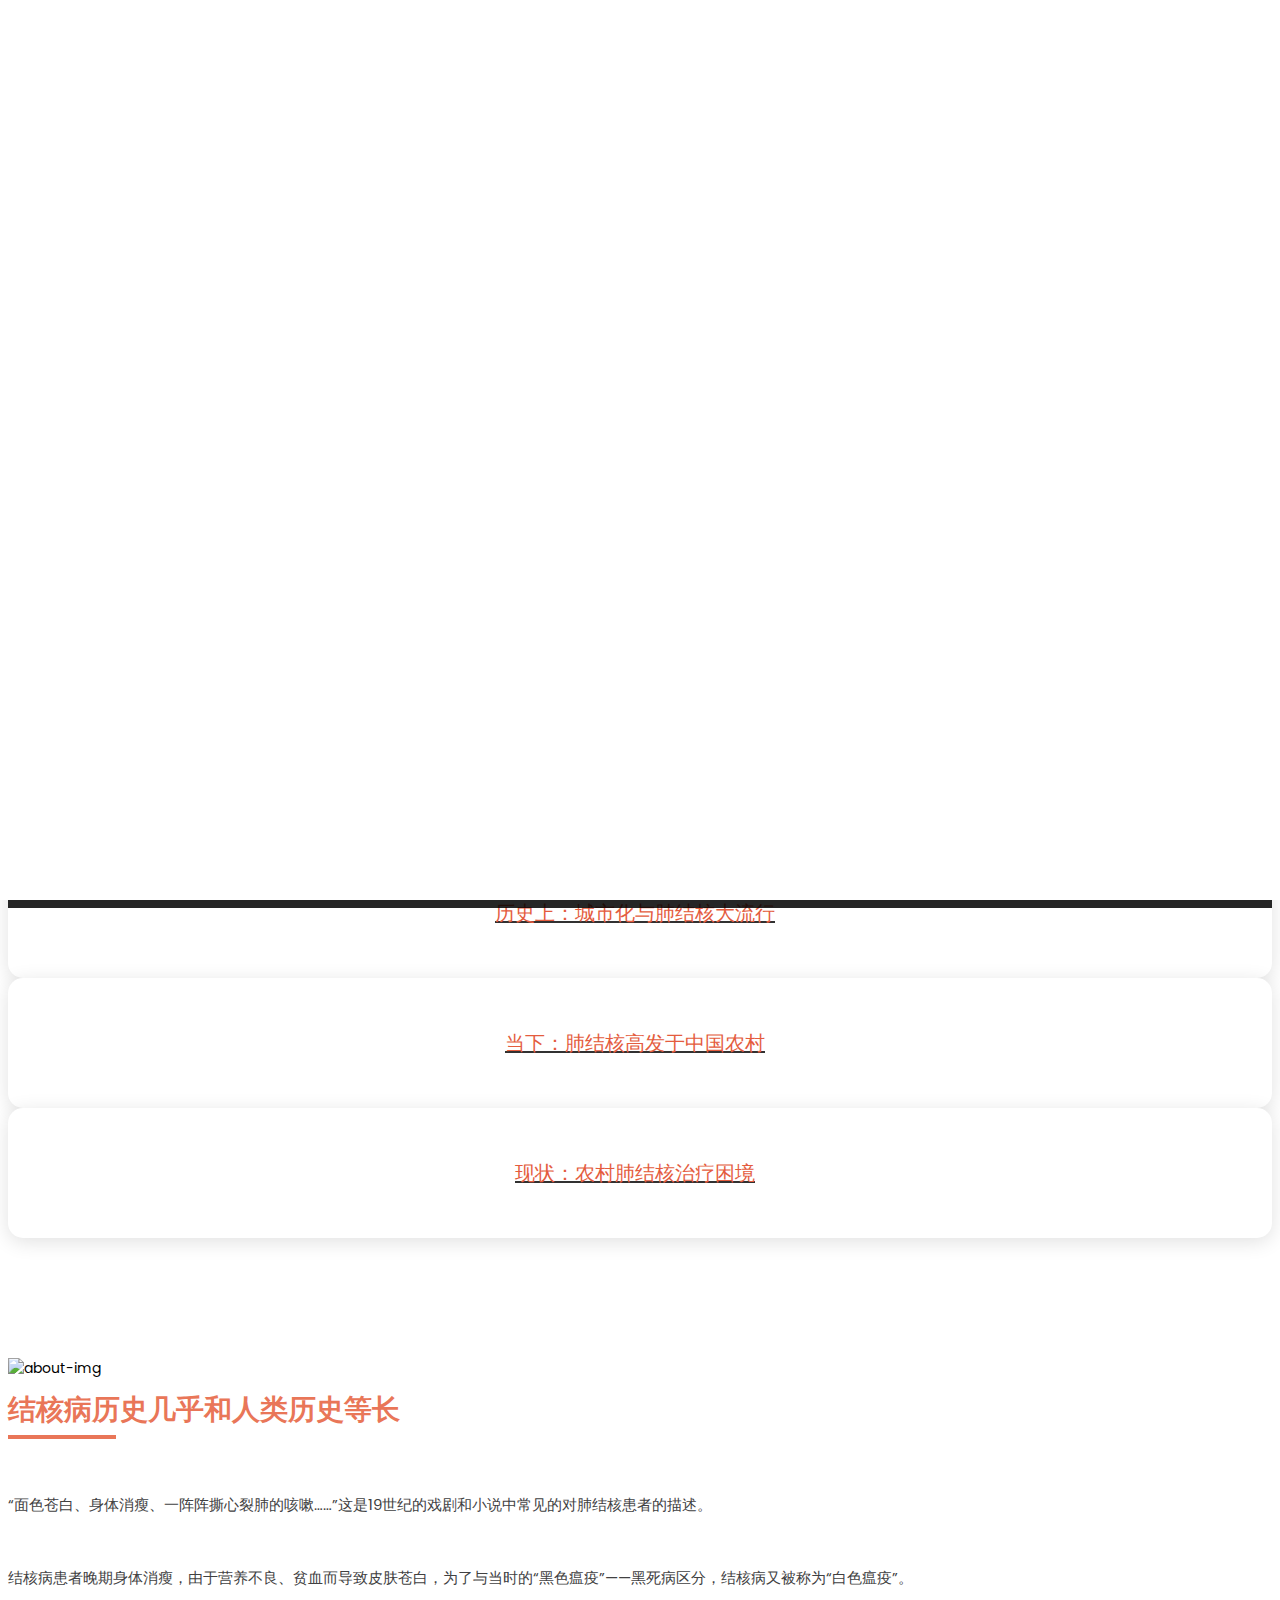
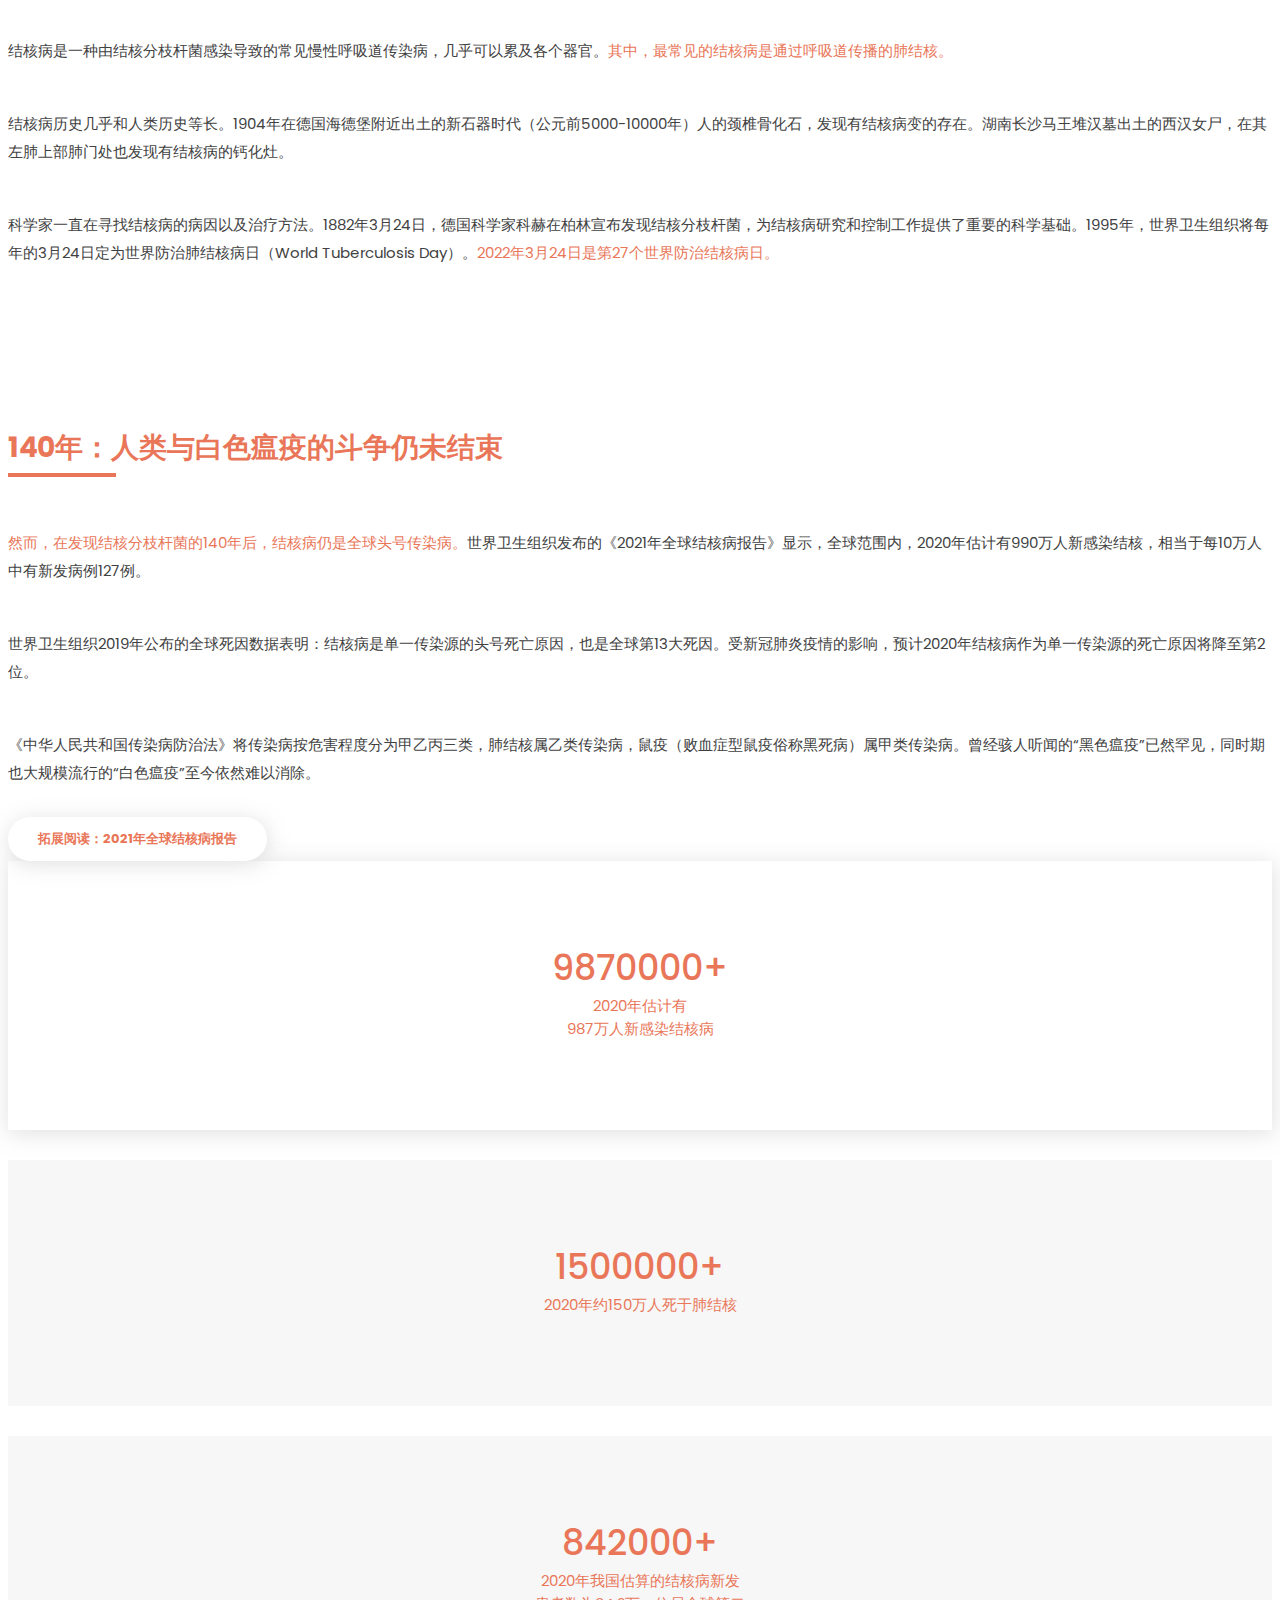
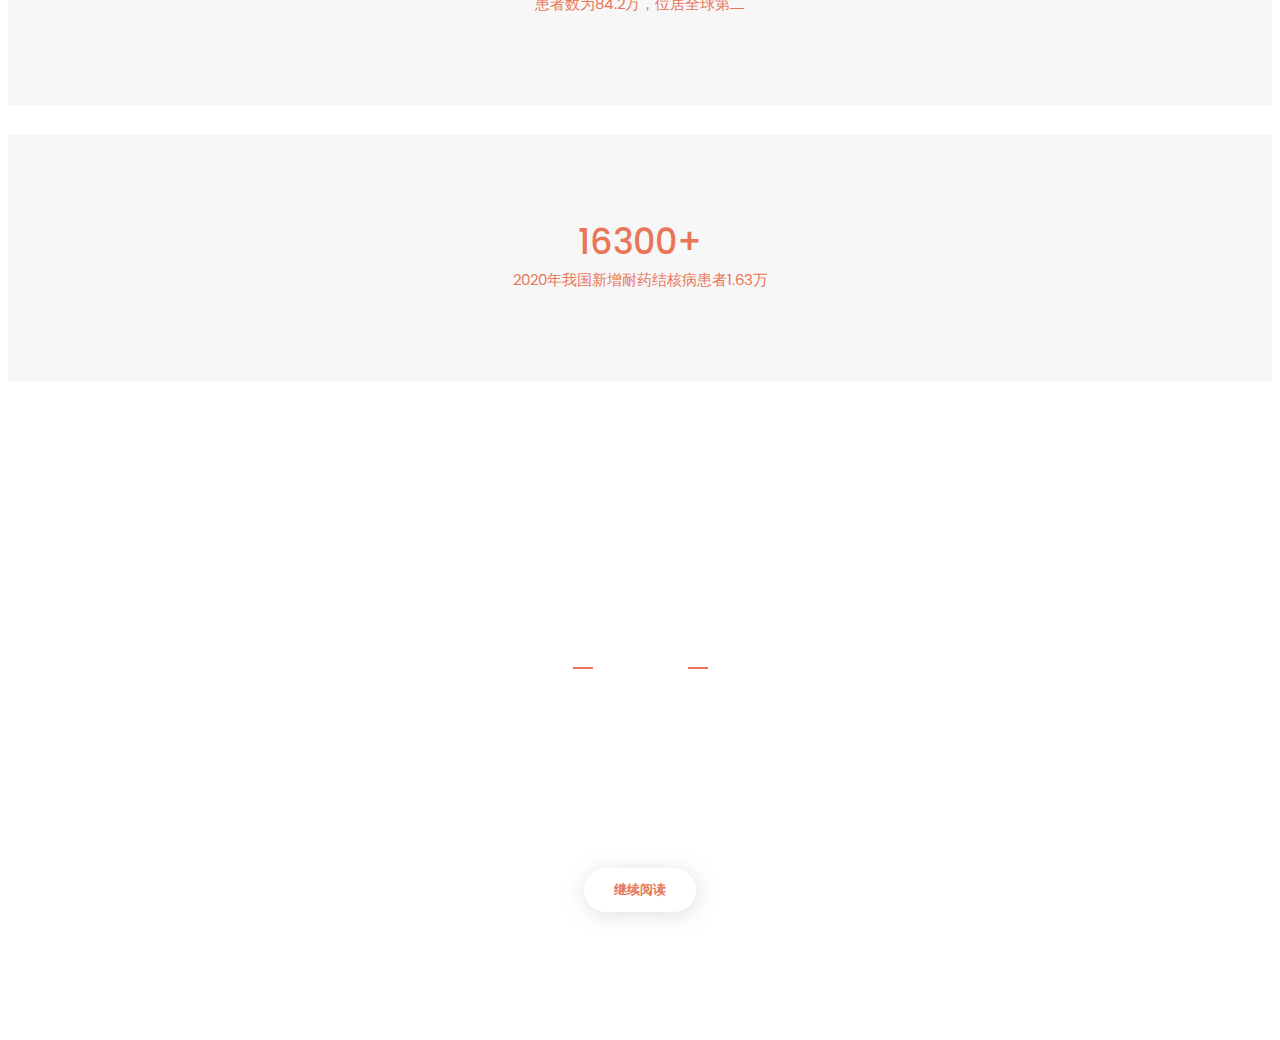
==== commit 708d1ed4: "Add files via upload" ====
--- a/index.html
+++ b/index.html
@@ -3,7 +3,7 @@
 <head>
     <meta charset="utf-8">
     <meta http-equiv="x-ua-compatible" content="ie=edge">
-    <title>DMX - Digital Marketing Agency Html5 Template</title>
+    <title>从“城市病”到“农村病”：困在白色瘟疫里的农村</title>
     <meta name="description" content="Digital Marketer is a modern and beautiful HTML5 multipage agency template for the creative and professional marketer person or company. This template contains 10 different page layout with awesome design.">
     <meta name="viewport" content="width=device-width, initial-scale=1">
     <link rel="shortcut icon" type="image/x-icon" href="assets/img/favicon.png">
@@ -46,39 +46,25 @@
                 <div class="col-xl-12">
                     <div class="main-menu">
                         <!-- Logo Area -->
-                        <div class="logo-area">
-                            <a href="index.html" class="main-logo"><img src="assets/img/main-logo.png" alt="main-logo.png"></a>
-                            <a href="index.html" class="logo-sticky d-none"><img src="assets/img/sticky-logo.png" alt="sticky-logo.png"></a>
-                        </div>
+
 
                         <!-- Main Menu Area -->
                         <div class="menu-area" id="mobile-menu">
                             <ul>
                                 <!-- dropdown menu-area-->
-                                <li><a href="#">home <i class="fas fa-angle-down"></i></a>
-                                    <ul class="dropdown">
-                                        <li><a href="index.html">Home</a></li>
-                                        <li><a href="index-2.html">Home Two</a></li>
-                                    </ul>
-                                </li>
-                                <li><a href="about-us.html">about</a></li>
-                                <li><a href="project-list.html">Project</a></li>
+                                <li><a href="index.html">从“城市病”到“农村病”：困在白色瘟疫里的农村</a></li>
+                                <li></li>
+                                <li></li>
+                                <li></li>
+
+
                                 <!-- dropdown menu-area-->
-                                <li><a href="#">Pages <i class="fas fa-angle-down"></i></a>
-                                    <ul class="dropdown">
-                                        <li><a href="project-list.html">Project List</a></li>
-                                        <li><a href="project-details.html">Project Details</a></li>
-                                        <li><a href="service-list.html">Service List</a></li>
-                                        <li><a href="service-details.html">Service Details</a></li>
-                                        <li><a href="blog.html">Blog</a></li>
-                                        <li><a href="blog-details.html">Blog Details</a></li>
-                                        <li><a href="404.html">404 page</a></li>
-                                    </ul>
-                                </li>
-                                <li><a href="service-list.html">services</a></li>
-                                <li><a href="#Expertise">Expertise</a></li>
-                                <li><a href="blog.html">blog</a></li>
-                                <li><a href="contact-us.html">contact</a></li>
+
+                                <li><a href="index.html">结核病斗争史</a></li>
+                                <li><a href="service-list.html">城市化与肺结核</a></li>
+                                <li><a href="blog.html">中国农村现状</a></li>
+                                <li><a href="about-us.html">农村治疗困境</a></li>
+
                             </ul>
                         </div>
                     </div>
@@ -91,99 +77,7 @@
 
 </header>
 
-<!-- Get a Quote Modal -->
-<div class="modal animated bounceInUp" id="myModal" tabindex="-1" role="dialog">
-    <div class="modal-dialog">
-        <div class="modal-content">
-            <div class="modal-header">
-                <button type="button" class="close" data-dismiss="modal" aria-label="Close">
-                    <span aria-hidden="true">&times;</span>
-                </button>
-            </div>
-            <!-- Modal body -->
-            <div class="modal-body">
-                <div class="header-form">
-
-                    <form action="#" method="post">
-                        <div class="form-row">
-                            <div class="form-group col-md-6">
-                                <label for="inputEmail4">Name</label>
-                                <input type="text" class="form-control" name="name" id="inputEmail4" placeholder="Name">
-                            </div>
-                            <div class="form-group col-md-6">
-                                <label for="inputPassword4">Company Name</label>
-                                <input type="text" class="form-control" name="cname" id="inputPassword4"
-                                       placeholder="Company Name">
-                            </div>
-                        </div>
-                        <div class="form-group">
-                            <label for="inputAddress">Email</label>
-                            <input type="email" class="form-control" name="mail" id="inputAddress"
-                                   placeholder="Email Address">
-                        </div>
-                        <div class="form-row">
-                            <div class="form-group col-md-6">
-                                <label>Select a Service</label>
-                                <select class="form-control" name="service_list">
-
-                                    <option selected>Select Service</option>
-
-                                    <option value="">Design Service</option>
-                                    <option value="">Design Service</option>
-                                    <option value="">Design Service</option>
-
-                                </select>
-                            </div>
-                            <div class="form-group col-md-6">
-                                <label>Website</label>
-                                <input type="text" name="website" class="form-control" placeholder="Website">
-                            </div>
-
-
-                        </div>
-                        <div class="form-row">
-                            <div class="form-group col-md-6">
-                                <label>Amount</label>
-                                <input type="text" class="form-control" name="amount" placeholder="Amount">
-                            </div>
-                            <div class="form-group col-md-6">
-                                <label>Start date</label>
-                                <input type="date" class="form-control" name="qdate">
-                            </div>
-
-                        </div>
-                        <div class="form-row">
-                            <div class="form-group col-md-4">
-                                <label>Phn No.</label>
-                                <select class="form-control" name="region">
-
-
-                                    <option value="+88">BD</option>
-                                    <option value="+88">USA</option>
-                                    <option value="+88">UK</option>
-
-                                </select>
-                            </div>
-                            <div class="form-group col-md-8">
-                                <label class="pt-3"></label>
-
-                                <input type="text" name="phn" class="form-control" placeholder="201-555-0123">
-                            </div>
-
-
-                        </div>
-                        <!-- Submit Button-->
-                        <div class="submit-button">
-                            <button type="submit" class="site-btn-submit" name="sub">GET A FREE QUOTE</button>
-                        </div>
-
-                    </form>
-                </div>
-            </div>
-
-        </div>
-    </div>
-</div>
+
 
 <!-- header banner Section -->
 <section>
@@ -193,30 +87,19 @@
             <div class="single-slider">
                 <!-- Slider Image -->
                 <div class="slider-img">
-                    <img src="assets/img/header.jpg" alt="header.jpg">
+                    <img src="assets/img/patient.jpg" alt="header.jpg">
                 </div>
                 <div class="slider-text text-center">
                     <!--<span class="welcome">Welcome To Demosite</span>-->
-                    <h2>WE ARE <span>DIGITAL MARKETING</span> COMPANY</h2>
-                    <p>Lorem ipsum dolor sit amet, consectetur adipisicing elit. Accusamus culpa cupiditate <br
-                            class="br"> doloremque hic illum laboriosam reiciendis soluta sunt ullam.</p>
-                    <a href="#about" class="skill-btn" data-toggle="modal" data-target="#myModal">GET A FREE QUATE</a>
-                </div>
-            </div>
-
-            <div class="single-slider">
-                <!-- Slider Image -->
-                <div class="slider-img">
-                    <img src="assets/img/header-2.jpg" alt="header2.jpg">
-                </div>
-                <div class="slider-text text-center">
-
-                    <h2>WE ARE <span>DIGITAL MARKETING</span> COMPANY</h2>
-                    <p>Lorem ipsum dolor sit amet, consectetur adipisicing elit. Accusamus culpa cupiditate <br
-                            class="br"> doloremque hic illum laboriosam reiciendis soluta sunt ullam.</p>
-                    <a href="#about" class="skill-btn" data-toggle="modal" data-target="#myModal">GET A FREE QUATE</a>
-                </div>
-            </div>
+                    <h2>从“城市病”到“农村病”：<span style="color:#E97658">困在白色瘟疫里的农村</span></h2>
+                    <p>&nbsp;</p>
+                    <p style="line-height: 40px">18世纪，“白色瘟疫”笼罩欧洲城市。</br>21世纪，结核病高发于经济欠发达地区。</br>中国是全球第二的结核病高负担国家，60%的结核病人在农村。<br
+                            class="br">面对肺结核，许多农村家庭面临灾难性支出。</br>耐药结核的出现，让农村结核病治疗陷入了更大的困境。</p>
+
+                </div>
+            </div>
+
+
         </div>
     </div>
 
@@ -232,35 +115,29 @@
                 <a href="service-list.html">
                     <div class="service-box">
                         <!-- Service Icon -->
-                        <div class="service-icon">
-                            <img src="assets/img/icon/webdev.png" alt="icon">
-                        </div>
-                        <div class="service-text"><h2>Web Development<i class="fas fa-arrow-right"></i></h2></div>
+
+                        <div class="service-text"><h2>历史上：城市化与肺结核大流行<i class="fas fa-arrow-right"></i></h2></div>
                     </div>
                 </a>
             </div>
             <!-- Service Icon area-->
             <div class="col-md-4 col-sm-4">
-                <a href="service-list.html">
+                <a href="blog.html">
                     <div class="service-box">
                         <!-- Service Icon -->
-                        <div class="service-icon">
-                            <img src="assets/img/icon/application.png" alt="icon">
-                        </div>
-                        <div class="service-text"><h2>App Design<i class="fas fa-arrow-right"></i></h2></div>
+
+                        <div class="service-text"><h2>当下：肺结核高发于中国农村<i class="fas fa-arrow-right"></i></h2></div>
                     </div>
                 </a>
 
             </div>
             <!-- Service Icon area-->
             <div class="col-md-4 col-sm-4">
-                <a href="service-list.html">
+                <a href="about-us.html">
                     <div class="service-box">
                         <!-- Service Icon -->
-                        <div class="service-icon">
-                            <img src="assets/img/icon/seo.png" alt="icon">
-                        </div>
-                        <div class="service-text"><h2>Marketing<i class="fas fa-arrow-right"></i></h2></div>
+
+                        <div class="service-text"><h2>现状：农村肺结核治疗困境<i class="fas fa-arrow-right"></i></h2></div>
                     </div>
                 </a>
 
@@ -276,47 +153,36 @@
             <div class="row d-flex align-items-center">
                 <!-- about Image -->
                 <div class="col-md-7 about-img sm-mb-4">
-                    <img src="assets/img/about-us/about-us.png" alt="about-img"/>
+                    <img src="assets/img/history.jpg" alt="about-img"/>
                 </div>
                 <!-- about content-->
                 <div class="col-md-5">
 
                     <div class="text-content">
                         <div class="section-title-3">
-                            <h4>About Us</h4>
-                            <h1>Know The Things</h1>
+                            <h4> </h4>
+                            <h1 style="color:#E97658; font-weight: bold">结核病历史几乎和人类历史等长</h1>
                         </div>
                     </div>
 
                     <div class="cls">
                         <!-- single progress bar-->
-                        <h3 class="progress-title">DESIGN STRATEGY</h3>
-                        <div class="progress orange">
-                            <div class="progress-bar first">
-                                <div class="progress-value">85%</div>
-                            </div>
-                        </div>
-                        <p>Lorem ipsum dolor sit amet, consectetur adipiscing elit. Donec justo metus, ultricies gravida
-                            massa at. Lorem ipsum dolor sit amet, consectetur adipiscing elit. Donec justo metus,
-                            ultricies gravida.</p>
+
+
+                        <p>“面色苍白、身体消瘦、一阵阵撕心裂肺的咳嗽……”这是19世纪的戏剧和小说中常见的对肺结核患者的描述。</p>
+                            <p>结核病患者晚期身体消瘦，由于营养不良、贫血而导致皮肤苍白，为了与当时的“黑色瘟疫”——黑死病区分，结核病又被称为“白色瘟疫”。</p>
+                            <p>结核病是一种由结核分枝杆菌感染导致的常见慢性呼吸道传染病，几乎可以累及各个器官。<span style="color:#E97658">其中，最常见的结核病是通过呼吸道传播的肺结核。</span>
+                            </p>
 
                         <!-- single progress bar-->
-                        <h3 class="progress-title">MARKETING STRATEGY</h3>
-                        <div class="progress orange">
-                            <div class="progress-bar second">
-                                <div class="progress-value">70%</div>
-                            </div>
-                        </div>
-                        <p>Lorem ipsum dolor sit amet, consectetur adipiscing elit. Donec justo metus, ultricies gravida
-                            massa at. Lorem ipsum dolor sit amet, consectetur adipiscing elit. Donec justo metus,
-                            ultricies gravida.</p>
+
+
+                        <p>结核病历史几乎和人类历史等长。1904年在德国海德堡附近出土的新石器时代（公元前5000-10000年）人的颈椎骨化石，发现有结核病变的存在。湖南长沙马王堆汉墓出土的西汉女尸，在其左肺上部肺门处也发现有结核病的钙化灶。</p>
+                   <p>科学家一直在寻找结核病的病因以及治疗方法。1882年3月24日，德国科学家科赫在柏林宣布发现结核分枝杆菌，为结核病研究和控制工作提供了重要的科学基础。1995年，世界卫生组织将每年的3月24日定为世界防治肺结核病日（World Tuberculosis Day）。<span style="color:#E97658">2022年3月24日是第27个世界防治结核病日。</span></p>
                     </div>
 
                     <!-- get a quote button-->
-                    <div class="site-btn">
-                        <a href="#about" class="skill-btn" data-toggle="modal" data-target="#myModal">GET A FREE
-                            QUATE</a>
-                    </div>
+
                 </div>
 
             </div>
@@ -333,22 +199,17 @@
             <div class="col-md-6 col-lg-7">
                 <div class="text-content">
                     <div class="section-title-3">
-                        <h4>Experience</h4>
-                        <h1>Know The Things</h1>
+                        <h4> </h4>
+                        <h1 style="color:#E97658; font-weight: bold">140年：人类与白色瘟疫的斗争仍未结束</h1>
                     </div>
                     <div class="cls">
-                        <p>Lorem ipsum dolor sit amet, consectetur adipisicing elit. Adipisci assumenda cumque
-                            exercitationem id impedit labore sit, soluta voluptas! Quisquam, tenetur? Lorem ipsum dolor
-                            sit amet, consectetur adipisicing elit. Dicta dolorum iusto maiores mollitia nobis optio
-                            quidem quos soluta vero voluptatum! Lorem ipsum dolor sit amet, consectetur adipiscing elit.
-                            Donec justo metus, ultricies gravida massa at.Lorem ipsum dolor sit amet, consectetur
-                            adipiscing elit. Donec justo metus, ultricies gravida massa at.Donec justo metus, ultricies
-                            gravida massa at.Donec justo metus, ultricies gravida massa at.</p>
+                        <p><span style="color:#E97658">然而，在发现结核分枝杆菌的140年后，结核病仍是全球头号传染病。</span>世界卫生组织发布的《2021年全球结核病报告》显示，全球范围内，2020年估计有990万人新感染结核，相当于每10万人中有新发病例127例。</p>
+                    <p>世界卫生组织2019年公布的全球死因数据表明：结核病是单一传染源的头号死亡原因，也是全球第13大死因。受新冠肺炎疫情的影响，预计2020年结核病作为单一传染源的死亡原因将降至第2位。</p>
+                        <p>《中华人民共和国传染病防治法》将传染病按危害程度分为甲乙丙三类，肺结核属乙类传染病，鼠疫（败血症型鼠疫俗称黑死病）属甲类传染病。曾经骇人听闻的“黑色瘟疫”已然罕见，同时期也大规模流行的“白色瘟疫”至今依然难以消除。</p>
                     </div>
                     <!-- get a quote button-->
                     <div class="site-btn mb-5">
-                        <a href="#about" class="skill-btn" data-toggle="modal" data-target="#myModal">GET A FREE
-                            QUATE</a>
+                        <a href="https://www.who.int/publications/digital/global-tuberculosis-report-2021" >拓展阅读：2021年全球结核病报告</a>
                     </div>
                 </div>
             </div>
@@ -358,647 +219,35 @@
                     <!-- single-coutdown-->
                     <div class="col-6 col-sm-6 col-md-6 col-xs-3 mb-30 box-4">
                         <div class="counter-up">
-                            <h1><span class="counter">600</span>+</h1>
-                            <h3>Total App Dev</h3>
+                            <h1 style="color:#E97658"><span class="counter">987</span>0000+</h1>
+                            <h3 style="color:#E97658">2020年估计有</br>987万人新感染结核病</h3>
                         </div>
                     </div>
                     <!-- single-coutdown-->
                     <div class="col-6 col-sm-6 col-md-6 col-xs-3 mb-30">
                         <div class="counter-up">
-                            <h1><span class="counter">450</span>+</h1>
-                            <h3>Total Seo</h3>
+                            <h1 style="color:#E97658"><span class="counter">150</span>0000+</h1>
+                            <h3 style="color:#E97658">2020年约150万人死于肺结核</h3>
                         </div>
                     </div>
                     <!-- single-coutdown-->
                     <div class="col-6 col-sm-6 col-md-6 col-xs-3 mb-30">
                         <div class="counter-up">
-                            <h1><span class="counter">600</span>+</h1>
-                            <h3>Total Web Page</h3>
+                            <h1 style="color:#E97658"><span class="counter">842</span>000+</h1>
+                            <h3 style="color:#E97658">2020年我国估算的结核病新发</br>患者数为84.2万，位居全球第二</h3>
                         </div>
                     </div>
                     <!-- single-coutdown-->
                     <div class="col-6 col-sm-6 col-md-6 col-xs-3 mb-30">
                         <div class="counter-up">
-                            <h1><span class="counter">300</span>+</h1>
-                            <h3>Total Customer</h3>
-                        </div>
-                    </div>
-
-                </div>
-            </div>
-
-        </div>
-    </div>
-</section>
-
-<!-- Expertise Section -->
-<section id="Expertise" class="expertise-area">
-
-
-    <div class="container">
-        <!-- expertise heading area-->
-        <div class="row">
-            <div class="col-md-12">
-                <div class="section-title">
-                    <div class="head-text">
-                        <h3>Expertise</h3>
-                        <h1>Our Using Technologies</h1>
-                        <p>Lorem ipsum dolor sit amet, consectetur adipisicing elit. Ad alias aliquid, cupiditate deserunt dolore error et excepturi <br class="br">harum maxime molestiae nihil officia omnis pariatur rem, sed suscipit velit vero voluptate.
-                        </p>
-
-
-                    </div>
-                </div>
-            </div>
-        </div>
-
-        <div class="row">
-            <!-- single expertise box area-->
-            <div class="col-md-6 col-lg-4 col-sm-12">
-                <div class="serviceBox">
-                    <div class="service-icon">
-                        <i class="fab fa-android"></i>
-                    </div>
-                    <div class="service-Content">
-                        <h3 class="title">Android</h3>
-                        <p class="description">
-                            Lorem ipsum dolor sit amet, consectetur adipisicing elit. Aperiam architecto cum dolore
-                            dolores fuga libero magni placeat possimus sequi Lorem ipsum dolor sit.
-                        </p>
-                    </div>
-                </div>
-            </div>
-            <!-- single expertise box area-->
-            <div class="col-md-6 col-lg-4 col-sm-12">
-                <div class="serviceBox">
-                    <div class="service-icon">
-                        <i class="fab fa-apple"></i>
-                    </div>
-                    <div class="service-Content">
-                        <h3 class="title">IOS</h3>
-                        <p class="description">
-                            Lorem ipsum dolor sit amet, consectetur adipisicing elit. Aperiam architecto cum dolore
-                            dolores fuga libero magni placeat possimus sequi Lorem ipsum dolor sit.
-                        </p>
-                    </div>
-                </div>
-            </div>
-            <!-- single expertise box area-->
-            <div class="col-md-6 col-lg-4 col-sm-12">
-                <div class="serviceBox">
-                    <div class="service-icon">
-                        <i class="fab fa-angular"></i>
-                    </div>
-                    <div class="service-Content">
-                        <h3 class="title">Angular</h3>
-                        <p class="description">
-                            Lorem ipsum dolor sit amet, consectetur adipisicing elit. Aperiam architecto cum dolore
-                            dolores fuga libero magni placeat possimus sequi Lorem ipsum dolor sit.
-                        </p>
-                    </div>
-                </div>
-            </div>
-            <!-- single expertise box area-->
-            <div class="col-md-6 col-lg-4 col-sm-12">
-                <div class="serviceBox">
-                    <div class="service-icon">
-                        <i class="fab fa-python"></i>
-                    </div>
-                    <div class="service-Content">
-                        <h3 class="title">Python</h3>
-                        <p class="description">
-                            Lorem ipsum dolor sit amet, consectetur adipisicing elit. Aperiam architecto cum dolore
-                            dolores fuga libero magni placeat possimus sequi Lorem ipsum dolor sit.
-                        </p>
-                    </div>
-                </div>
-            </div>
-            <!-- single expertise box area-->
-            <div class="col-md-6 col-lg-4 col-sm-12">
-                <div class="serviceBox">
-                    <div class="service-icon">
-                        <i class="fab fa-react"></i>
-                    </div>
-                    <div class="service-Content">
-                        <h3 class="title">React</h3>
-                        <p class="description">
-                            Lorem ipsum dolor sit amet, consectetur adipisicing elit. Aperiam architecto cum dolore
-                            dolores fuga libero magni placeat possimus sequi Lorem ipsum dolor sit.
-                        </p>
-                    </div>
-                </div>
-            </div>
-            <!-- single expertise box area-->
-            <div class="col-md-6 col-lg-4 col-sm-12">
-                <div class="serviceBox">
-                    <div class="service-icon">
-                        <i class="fab fa-vuejs"></i>
-                    </div>
-                    <div class="service-Content">
-                        <h3 class="title">Vue</h3>
-                        <p class="description">
-                            Lorem ipsum dolor sit amet, consectetur adipisicing elit. Aperiam architecto cum dolore
-                            dolores fuga libero magni placeat possimus sequi Lorem ipsum dolor sit.
-                        </p>
-                    </div>
-                </div>
-            </div>
-        </div>
-    </div>
-</section>
-
-<!-- Project Section -->
-<section class="project-area">
-
-    <div class="container">
-        <!-- project heading area-->
-        <div class="row">
-            <div class="col-md-12">
-                <div class="section-title">
-                    <div class="head-text">
-                        <h3>Our Projects</h3>
-                        <h1>See Our Latest Projects</h1>
-                        <p>Lorem ipsum dolor sit amet, consectetur adipisicing elit. Ad alias aliquid, cupiditate deserunt dolore error et excepturi <br class="br">harum maxime molestiae nihil officia omnis pariatur rem, sed suscipit velit vero voluptate.
-                        </p>
-
-                    </div>
-                </div>
-            </div>
-        </div>
-
-        <!-- Project Box Area -->
-        <div class="row">
-            <!-- single-projects-->
-            <div class="col-sm-6 col-md-6 col-lg-4 margin-boottom20">
-
-                    <div class="project-list">
-                        <!-- single-projects-image-->
-                        <img src="assets/img/project/project-1.jpg" alt="project">
-                        <!-- single-projects-content-->
-                        <div class="overlay-content">
-                            <h1>Design</h1>
-                            <p>Lorem ipsum dolor sit amet, consectetur adipisicing elit. Consequatur dolore nisi
-                                possimus sapiente! Provident, voluptas?</p>
-                            <a href="project-details.html"><i class="fa fa-arrow-right"></i></a>
-                        </div>
-                    </div>
-
-            </div>
-            <!-- single-projects-->
-            <div class="col-sm-6 col-md-6 col-lg-4 margin-boottom20">
-
-                    <div class="project-list">
-                        <!-- single-projects-image-->
-                        <img src="assets/img/project/project-2.jpg" alt="project">
-                        <!-- single-projects-content-->
-                        <div class="overlay-content">
-                            <h1>Design</h1>
-                            <p>Lorem ipsum dolor sit amet, consectetur adipisicing elit. Consequatur dolore nisi
-                                possimus sapiente! Provident, voluptas?</p>
-                            <a href="project-details.html"><i class="fa fa-arrow-right"></i></a>
-                        </div>
-                    </div>
-
-            </div>
-            <!-- single-projects-->
-            <div class="col-sm-6 col-md-6 col-lg-4 margin-boottom20">
-
-                    <div class="project-list">
-                        <!-- single-projects-image-->
-                        <img src="assets/img/project/project-3.jpg" alt="project">
-                        <!-- single-projects-content-->
-                        <div class="overlay-content">
-                            <h1>Design</h1>
-                            <p>Lorem ipsum dolor sit amet, consectetur adipisicing elit. Consequatur dolore nisi
-                                possimus sapiente! Provident, voluptas?</p>
-                            <a href="project-details.html"><i class="fa fa-arrow-right"></i></a>
-                        </div>
-                    </div>
-
-            </div>
-            <!-- single-projects-->
-            <div class="col-sm-6 col-md-6 col-lg-4 margin-boottom20">
-
-                    <div class="project-list">
-                        <!-- single-projects-image-->
-                        <img src="assets/img/project/project-4.jpg" alt="project">
-                        <!-- single-projects-content-->
-                        <div class="overlay-content">
-                            <h1>Design</h1>
-                            <p>Lorem ipsum dolor sit amet, consectetur adipisicing elit. Consequatur dolore nisi
-                                possimus sapiente! Provident, voluptas?</p>
-                            <a href="project-details.html"><i class="fa fa-arrow-right"></i></a>
-                        </div>
-                    </div>
-
-            </div>
-            <!-- single-projects-->
-            <div class="col-sm-6 col-md-6 col-lg-4 margin-boottom20">
-
-                    <div class="project-list">
-                        <!-- single-projects-image-->
-                        <img src="assets/img/project/project-5.jpg" alt="project">
-                        <!-- single-projects-content-->
-                        <div class="overlay-content">
-                            <h1>Design</h1>
-                            <p>Lorem ipsum dolor sit amet, consectetur adipisicing elit. Consequatur dolore nisi
-                                possimus sapiente! Provident, voluptas?</p>
-                            <a href="project-details.html"><i class="fa fa-arrow-right"></i></a>
-                        </div>
-                    </div>
-
-            </div>
-            <!-- single-projects-->
-            <div class="col-sm-6 col-md-6 col-lg-4 margin-boottom20">
-
-                    <div class="project-list">
-                        <!-- single-projects-image-->
-                        <img src="assets/img/project/project-6.jpg" alt="project">
-                        <!-- single-projects-content-->
-                        <div class="overlay-content">
-                            <h1>Design</h1>
-                            <p>Lorem ipsum dolor sit amet, consectetur adipisicing elit. Consequatur dolore nisi
-                                possimus sapiente! Provident, voluptas?</p>
-                            <a href="project-details.html"><i class="fa fa-arrow-right"></i></a>
-                        </div>
-                    </div>
-
-            </div>
-
-        </div>
-    </div>
-</section>
-
-<!-- Testimonial Section -->
-<section class="testimonial-area">
-
-    <div class="container">
-        <!-- Testimonial heading area-->
-        <div class="row">
-            <div class="col-md-12">
-                <div class="section-title">
-                    <div class="head-text">
-                        <h3>Testimonial</h3>
-                        <h1>Our Team Member</h1>
-                    </div>
-                </div>
-            </div>
-        </div>
-
-        <div class="row">
-            <div class="col-md-8 m-auto">
-
-                <div class="owl-carousel testimonial-slider">
-                    <!-- single testimonial area -->
-                    <div class="testimonial">
-                        <!-- testimonial image -->
-                        <div class="pic">
-                            <img src="assets/img/testimonial-01.jpg" alt="testimonial">
-                        </div>
-                        <!-- testimonial content -->
-                        <div class="testimonial-review">
-                            <p class="testimonial-description text-white">
-                                "Lorem ipsum dolor sit amet, consectetur adipisicing elit. A, accusamus aperiam
-                                aspernatur commodi cumque dolore fuga harum labore libero maiores maxime omnis pariatur
-                                perspiciatis quam qui, recusandae sapiente sunt voluptatem."
-                            </p>
-                            <h4 class="testimonial-title">
-
-                                <small>Developer</small>
-                            </h4>
-                        </div>
-                    </div>
-                    <!-- single testimonial area -->
-                    <div class="testimonial">
-                        <!-- testimonial image -->
-                        <div class="pic">
-                            <img src="assets/img/testimonial-01.jpg" alt="testimonial">
-                        </div>
-                        <!-- testimonial content -->
-                        <div class="testimonial-review">
-                            <p class="testimonial-description text-white">
-                                "Lorem ipsum dolor sit amet, consectetur adipisicing elit. A, accusamus aperiam
-                                aspernatur commodi cumque dolore fuga harum labore libero maiores maxime omnis pariatur
-                                perspiciatis quam qui, recusandae sapiente sunt voluptatem."
-                            </p>
-                            <h4 class="testimonial-title">
-
-                                <small>Designer</small>
-                            </h4>
-                        </div>
-                    </div>
-                    <!-- single testimonial area -->
-                    <div class="testimonial">
-                        <!-- testimonial image -->
-                        <div class="pic">
-                            <img src="assets/img/testimonial-01.jpg" alt="testimonial">
-                        </div>
-                        <!-- testimonial content -->
-                        <div class="testimonial-review">
-                            <p class="testimonial-description text-white">
-                                "Lorem ipsum dolor sit amet, consectetur adipisicing elit. A, accusamus aperiam
-                                aspernatur commodi cumque dolore fuga harum labore libero maiores maxime omnis pariatur
-                                perspiciatis quam qui, recusandae sapiente sunt voluptatem."
-                            </p>
-                            <h4 class="testimonial-title">
-
-                                <small>Developer</small>
-                            </h4>
-                        </div>
-                    </div>
-
-                </div>
-            </div>
-        </div>
-
-    </div>
-
-</section>
-
-<!-- Pricing Section -->
-<section class="pricing-plan padding-no-bottom">
-    <div class="container">
-        <!-- Pricing Plan Header -->
-        <div class="row">
-            <div class="col-md-12">
-                <div class="section-title">
-                    <div class="head-text">
-                        <h3>Pricing Plan</h3>
-                        <h1>Our Pricing Plan</h1>
-                        <p>Lorem ipsum dolor sit amet, consectetur adipisicing elit. Ad alias aliquid, cupiditate deserunt dolore error et excepturi <br class="br">harum maxime molestiae nihil officia omnis pariatur rem, sed suscipit velit vero voluptate.
-                        </p>
-                    </div>
-                </div>
-            </div>
-        </div>
-        <!-- Pricing Plan Box -->
-        <div class="row">
-            <div class="col-md-4 col-sm-6 mb-3">
-                <div class="pricingTable inactive">
-                    <div class="pricingTable-header">
-                        <img src="assets/img/icon/rocket.png" alt="rocket.png">
-                        <h3 class="title">Standard</h3>
-                    </div>
-                    <!-- Price section -->
-                    <div class="price-value">
-                    <span class="amount">
-                        <span class="currency">$</span>
-                        10
-
-                    </span>
-                    </div>
-                    <ul class="pricing-content">
-                        <li>50 GB Disk Space</li>
-                        <li>50 Email Accounts</li>
-                        <li>50 GB Monthly Bandwidth</li>
-                        <li>10 Subdomains</li>
-                    </ul>
-                    <a href="#" class="pricingTable-signup">Sign Up</a>
-                </div>
-            </div>
-
-            <div class="col-md-4 col-sm-6 mb-3 active">
-                <div class="pricingTable">
-                    <div class="pricingTable-header">
-                        <img src="assets/img/icon/handshake.png" alt="handshake.png">
-                        <h3 class="title">Business</h3>
-                    </div>
-                    <!-- Price section -->
-                    <div class="price-value">
-                    <span class="amount">
-                        <span class="currency">$</span>
-                        20
-
-                    </span>
-                    </div>
-                    <ul class="pricing-content">
-                        <li>60 GB Disk Space</li>
-                        <li>60 Email Accounts</li>
-                        <li>60 GB Monthly Bandwidth</li>
-                        <li>15 Subdomains</li>
-                    </ul>
-                    <a href="#" class="pricingTable-signup">Sign Up</a>
-                </div>
-            </div>
-            <div class="col-md-4 col-sm-6 mb-3">
-                <div class="pricingTable inactive">
-                    <div class="pricingTable-header">
-                        <img src="assets/img/icon/premium.png" alt="premium.png">
-                        <h3 class="title">Premium</h3>
-                    </div>
-                    <!-- Price section -->
-                    <div class="price-value">
-                    <span class="amount">
-                        <span class="currency">$</span>
-                        20
-
-                    </span>
-                    </div>
-                    <ul class="pricing-content">
-                        <li>60 GB Disk Space</li>
-                        <li>60 Email Accounts</li>
-                        <li>60 GB Monthly Bandwidth</li>
-                        <li>15 Subdomains</li>
-                    </ul>
-                    <a href="#" class="pricingTable-signup">Sign Up</a>
-                </div>
-            </div>
-        </div>
-    </div>
-</section>
-
-<!-- Team Section -->
-<section class="team-member">
-    <div class="container">
-         <!-- Team Plan Header -->
-        <div class="row">
-            <div class="col-md-12">
-                <div class="section-title">
-                    <div class="head-text">
-                        <h3>Team Member</h3>
-                        <h1>Our Team Member</h1>
-                        <p>Lorem ipsum dolor sit amet, consectetur adipisicing elit. Ad alias aliquid, cupiditate deserunt dolore error et excepturi <br class="br">harum maxime molestiae nihil officia omnis pariatur rem, sed suscipit velit vero voluptate.
-                        </p>
-                    </div>
-                </div>
-            </div>
-        </div>
-<div class="row">
-        <div class="col-12 col-lg-3 col-sm-6 sm-mb-4">
-            <div class="our-team">
-                <!-- Team Image -->
-                <img src="assets/img/team/team1.png" alt="team-member">
-                <!-- Team Content -->
-                <div class="team-content">
-                    <h3 class="title">Williamson</h3>
-                    <span class="post">web developer</span>
-                       <!-- Social Link -->
-                    <ul class="social-links">
-                        <li><a href="#"><i class="fab fa-facebook"></i> </a></li>
-                        <li><a href="#"><i class="fab fa-google-plus"></i> </a></li>
-                        <li><a href="#"><i class="fab fa-twitter"></i> </a></li>
-                        <li><a href="#"><i class="fab fa-linkedin"></i> </a></li>
-                        <li><a href="#"><i class="fab fa-pinterest-p"></i> </a></li>
-                    </ul>
-                </div>
-            </div>
-        </div>
-
-        <div class="col-12 col-lg-3 col-sm-6 sm-mb-4">
-            <div class="our-team">
-                <!-- Team Image -->
-                <img src="assets/img/team/team2.png" alt="team-member">
-                 <!-- Team Content -->
-                <div class="team-content">
-                    <h3 class="title">kristina</h3>
-                    <span class="post">Web Designer</span>
-                    <!-- Social Link -->
-                    <ul class="social-links">
-                        <li><a href="#"><i class="fab fa-facebook"></i> </a></li>
-                        <li><a href="#"><i class="fab fa-google-plus"></i> </a></li>
-                        <li><a href="#"><i class="fab fa-twitter"></i> </a></li>
-                        <li><a href="#"><i class="fab fa-linkedin"></i> </a></li>
-                        <li><a href="#"><i class="fab fa-pinterest-p"></i> </a></li>
-                    </ul>
-                </div>
-            </div>
-        </div>
-
-        <div class="col-12 col-lg-3 col-sm-6 sm-mb-4">
-            <div class="our-team">
-                <!-- Team Image -->
-                <img src="assets/img/team/team3.png" alt="team-member">
-                 <!-- Team Content -->
-                <div class="team-content">
-                    <h3 class="title">Olivia</h3>
-                    <span class="post">Web Designer</span>
-                       <!-- Social Link -->
-                    <ul class="social-links">
-                        <li><a href="#"><i class="fab fa-facebook"></i> </a></li>
-                        <li><a href="#"><i class="fab fa-google-plus"></i> </a></li>
-                        <li><a href="#"><i class="fab fa-twitter"></i> </a></li>
-                        <li><a href="#"><i class="fab fa-linkedin"></i> </a></li>
-                        <li><a href="#"><i class="fab fa-pinterest-p"></i> </a></li>
-                    </ul>
-                </div>
-            </div>
-        </div>
-         <div class="col-12 col-lg-3 col-sm-6 sm-mb-4">
-            <div class="our-team">
-                <!-- Team Image -->
-                <img src="assets/img/team/team4.png" alt="team-member">
-                 <!-- Team Content -->
-                <div class="team-content">
-                    <h3 class="title">Emma</h3>
-                    <span class="post">Web Designer</span>
-                       <!-- Social Link -->
-                    <ul class="social-links">
-                        <li><a href="#"><i class="fab fa-facebook"></i> </a></li>
-                        <li><a href="#"><i class="fab fa-google-plus"></i> </a></li>
-                        <li><a href="#"><i class="fab fa-twitter"></i> </a></li>
-                        <li><a href="#"><i class="fab fa-linkedin"></i> </a></li>
-                        <li><a href="#"><i class="fab fa-pinterest-p"></i> </a></li>
-                    </ul>
-                </div>
-            </div>
-        </div>
-    </div>
-</div>
-</section>
-
-<!-- Blog Section -->
-<section class="blog-area">
-    <div class="container">
-        <!-- blog heading area -->
-        <div class="row">
-            <div class="col-sm-12 col-md-8 m-auto">
-                <div class="section-title">
-                    <div class="head-text">
-                        <h3>Blog</h3>
-                        <h1>Our Latest Blog</h1>
-                    </div>
-                </div>
-            </div>
-        </div>
-        <div class="row">
-
-            <div class="owl-carousel blog-slider">
-                <!-- single blog area -->
-                <div class="col-sm-12 text-left">
-                    <div class="blog-container">
-                        <span class="blog-cat">Development</span>
-                        <!-- blog image -->
-                        <img src="assets/img/blog/blog-1.jpg" alt="blog" width="403">
-
-                        <div class="content pt-3">
-                            <a href="blog-details.html"><h3>Lorem ipsum dolor sit amet, consectetur.</h3></a>
-                            <p>Lorem ipsum dolor sit amet, consectetur adipisicing elit. Adipisci assumenda dolore ipsam
-                                iure nesciunt nostrum, quaerat sequi tenetur vel.</p>
-                            <a href="blog-details.html" class="blog-details">Read More</a>
-                        </div>
-                    </div>
-                </div>
-
-                <div class="col-sm-12 text-left">
-                    <div class="blog-container">
-                        <span class="blog-cat">Development</span>
-                        <!-- blog image -->
-                        <img src="assets/img/blog/blog-2.jpg" alt="blog" width="403">
-
-                        <div class="content pt-3">
-                            <a href="blog-details.html"><h3>Lorem ipsum dolor sit amet, consectetur.</h3></a>
-                            <p>Lorem ipsum dolor sit amet, consectetur adipisicing elit. Adipisci assumenda dolore ipsam
-                                iure nesciunt nostrum, quaerat sequi tenetur vel.</p>
-                            <a href="blog-details.html" class="blog-details">Read More</a>
-                        </div>
-                    </div>
-                </div>
-
-                <div class="col-sm-12 text-left">
-                    <div class="blog-container">
-                        <span class="blog-cat">Development</span>
-                        <!-- blog image -->
-                        <img src="assets/img/blog/blog-3.jpg" alt="blog" width="403">
-
-                        <div class="content pt-3">
-                            <a href="blog-details.html"><h3>Lorem ipsum dolor sit amet, consectetur.</h3></a>
-                            <p>Lorem ipsum dolor sit amet, consectetur adipisicing elit. Adipisci assumenda dolore ipsam
-                                iure nesciunt nostrum, quaerat sequi tenetur vel.</p>
-                            <a href="blog-details.html" class="blog-details">Read More</a>
-                        </div>
-                    </div>
-                </div>
-
-                <div class="col-sm-12 text-left">
-                    <div class="blog-container">
-                        <span class="blog-cat">Development</span>
-                        <!-- blog image -->
-                        <img src="assets/img/blog/blog-1.jpg" alt="blog" width="403">
-
-                        <div class="content pt-3">
-                            <a href="blog-details.html"><h3>Lorem ipsum dolor sit amet, consectetur.</h3></a>
-                            <p>Lorem ipsum dolor sit amet, consectetur adipisicing elit. Adipisci assumenda dolore ipsam
-                                iure nesciunt nostrum, quaerat sequi tenetur vel.</p>
-                            <a href="blog-details.html" class="blog-details">Read More</a>
-                        </div>
-                    </div>
-                </div>
-
-                <div class="col-sm-12 text-left">
-                    <div class="blog-container">
-                        <span class="blog-cat">Development</span>
-                        <!-- blog image -->
-                        <img src="assets/img/blog/blog-3.jpg" alt="blog" width="403">
-
-                        <div class="content pt-3">
-                            <a href="blog-details.html"><h3>Lorem ipsum dolor sit amet, consectetur.</h3></a>
-                            <p>Lorem ipsum dolor sit amet, consectetur adipisicing elit. Adipisci assumenda dolore ipsam
-                                iure nesciunt nostrum, quaerat sequi tenetur vel.</p>
-                            <a href="blog-details.html" class="blog-details">Read More</a>
-                        </div>
-                    </div>
-                </div>
-            </div>
+                            <h1 style="color:#E97658"><span class="counter">16300</span>+</h1>
+                            <h3 style="color:#E97658">2020年我国新增耐药结核病患者1.63万</h3>
+                        </div>
+                    </div>
+
+                </div>
+            </div>
+
         </div>
     </div>
 </section>
@@ -1011,190 +260,24 @@
             <div class="col-md-12">
                 <div class="section-title">
                     <div class="head-text">
-                        <h3>Newsletter</h3>
-                        <h1>Get Latest News From Us</h1>
-                    </div>
-                </div>
-            </div>
-        </div>
-
-        <div class="row">
-            <div class="col-md-8 m-auto">
-                <div class="subcribe-form text-center">
-
-
-                    <!-- Begin Mailchimp Signup Form -->
-                    <div id="mc_embed_signup">
-                        <form action="#" method="post" id="mc-embedded-subscribe-form" name="mc-embedded-subscribe-form"
-                              class="validate" target="_blank" novalidate>
-                            <div id="mc_embed_signup_scroll">
-
-                                <div class="mc-field-group subcribe-form">
-                                    <input autocomplete="off" placeholder="Enter Your Email" value="" name="EMAIL"
-                                           class="required email" id="mce-EMAIL" type="email">
-                                    <button type="submit" value="Subscribe" name="subscribe" id="mc-embedded-subscribe"
-                                            class="button"><i class="fas fa-paper-plane"></i></button>
-                                </div>
-
-                                <div class="newsletter-input" aria-hidden="true">
-                                    <input type="text" name="b_a3d53fa043a54881bf71f9a96_dc0358f8ce" tabindex="-1"
-                                           value="">
-                                </div>
-                                <div class="clear"></div>
-
-
-                            </div>
-                        </form>
-                    </div>
-
-                    <!--End mc_embed_signup-->
-                </div>
-
-                <p class="text-center pt-4 text-white">Lorem ipsum dolor sit amet, consectetur adipisicing elit. Ad alias aliquid, cupiditate deserunt dolore error excepturi harum maxime molestiae nihil officia omnis pariatur rem, sed suscipit velit vero voluptate.
-                </p>
-
-            </div>
-        </div>
-
-    </div>
-</section>
-
-<!-- Footer Section -->
-<footer class="footer-area">
-
-    <!-- footer bottom -->
-    <div class="footer-top">
-        <div class="container">
-            <div class="row">
-                <div class="col-xl-12 col-lg-12 col-md-12 col-sm-12 margin-bottom-r">
-                    <!-- Footer Logo -->
-                    <div class="company-logo text-center">
-                        <a href="index.html"><img src="assets/img/main-logo.png" alt="main-logo.png"></a>
-                    </div>
-                </div>
-
-            </div>
-
-
-            <div class="row second-footer">
-                <!-- Footer content area -->
-                <div class="col-xl-3 col-lg-4 col-md-6 col-sm-6 sm-mb">
-
-                    <h4 class="mb-4">United States</h4>
-                    <ul>
-                        <li>
-                            <a href="#">111 East</a>
-                        </li>
-                        <li>
-                            <a href="#">Wacker Drive</a>
-                        </li>
-                        <li>
-                            <a href="#">Chicago, Illinois, 60601</a>
-                        </li>
-                        <li>
-                            <a href="#">us@digitalmarketingagency.com</a>
-                        </li>
-                    </ul>
-
-
-
-                </div>
-                <!-- Footer content area -->
-                <div class="col-xl-3 col-lg-4 col-md-6 col-sm-6 sm-mb">
-
-                    <h4 class="mb-4">United Kingdom</h4>
-                    <ul>
-                        <li>
-                            <a href="#">111 East</a>
-                        </li>
-                        <li>
-                            <a href="#">Wacker Drive</a>
-                        </li>
-                        <li>
-                            <a href="#">Chicago, Illinois, 60601</a>
-                        </li>
-                        <li>
-                            <a href="#">us@digitalmarketingagency.com</a>
-                        </li>
-                    </ul>
-
-                </div>
-                <!-- Footer content area -->
-                <div class="col-xl-3 col-lg-4 col-md-6 col-sm-6">
-
-                    <h4 class="mb-4">Germany</h4>
-                     <ul>
-                        <li>
-                            <a href="#">111 East</a>
-                        </li>
-                        <li>
-                            <a href="#">Wacker Drive</a>
-                        </li>
-                        <li>
-                            <a href="#">Chicago, Illinois, 60601</a>
-                        </li>
-                        <li>
-                            <a href="#">us@digitalmarketingagency.com</a>
-                        </li>
-                    </ul>
-
-                </div>
-                <!-- Footer content area -->
-                <div class="col-xl-3 col-lg-4 col-md-6 col-sm-6">
-
-                    <h4 class="mb-4">London</h4>
-                    <ul>
-                        <li>
-                            <a href="#">111 East</a>
-                        </li>
-                        <li>
-                            <a href="#">Wacker Drive</a>
-                        </li>
-                        <li>
-                            <a href="#">Chicago, Illinois, 60601</a>
-                        </li>
-                        <li>
-                            <a href="#">us@digitalmarketingagency.com</a>
-                        </li>
-                    </ul>
-
-                </div>
-
-
-            </div>
-
-        </div>
-    </div>
-
-</footer>
-
-<!-- footer bottom -->
-<div class="footer-bottom">
-    <div class="container">
-        <div class="row">
-            <div class="col-xl-4 col-md-4">
-                <!-- Copyright -->
-                <div class="social-icon float-left">
-                    <ul>
-
-                        <li><a href="#" target="_blank"><i class="fab fa-pinterest"></i></a></li>
-                        <li><a href="#" target="_blank"><i class="fab fa-linkedin"></i></a></li>
-                        <li><a href="#" target="_blank"><i class="fab fa-facebook"></i></a></li>
-                        <li><a href="#" target="_blank"><i class="fab fa-twitter"></i></a></li>
-
-
-                    </ul>
-                </div>
-            </div>
-            <div class="col-xl-8 col-md-8">
-                <!-- Copyright -->
-                <div class="copyright float-right float-mob-left">
-                    <p>© 2019 All Right Reserved By <a href="https://www.17sucai.com/">17sucai</a></p>
-                </div>
-            </div>
-        </div>
-    </div>
-</div>
+                        <h3>Part 2</h3>
+                        <h1 style="font-size: 50px">历史上，城市化伴随着肺结核的大流行</h1>
+                        <p style="color: #FFFFFF">历史上，白色瘟疫笼罩欧洲城市。如今，离开了欧洲大陆的白色瘟疫并没有消失，而是将目标对准了发展中国家。</p>
+                    </div>
+                </div>
+            </div>
+        </div>
+<center>
+        <div class="site-btn mb-5">
+            <a href="service-list.html" >继续阅读</a>
+        </div>
+</center>
+
+</section>
+
+
+<!-- Expertise Section -->
+
 
 <!-- JS here -->
 
--- a/style.css
+++ b/style.css
@@ -1 +1 @@
-body{font-family:Poppins,sans-serif;font-weight:400;font-style:normal;font-size:14px}.img{max-width:100%;transition:all .3s ease-out 0s}.f-left{float:left}.f-right{float:right}.fix{overflow:hidden}.button,a{-webkit-transition:all .3s ease-out 0s;-moz-transition:all .3s ease-out 0s;-ms-transition:all .3s ease-out 0s;-o-transition:all .3s ease-out 0s;transition:all .3s ease-out 0s}.button:focus,a:focus{text-decoration:none;outline:0}.footer -menu li a:hover,.portfolio-cat a:hover,a:focus,a:hover{color:#2b96cc;text-decoration:none}a,button{color:#313131;outline:medium none}button:focus,input:focus,textarea,textarea:focus{outline:0}.uppercase{text-transform:uppercase}.capitalize{text-transform:capitalize}.top-5{margin-top:3rem}.mt-25{margin-top:-48px}.mb-30{margin-bottom:30px}.cls{padding:10px 0 0}h1,h2,h3,h4,h5,h6{font-weight:400;color:#313131;margin-top:0;margin-bottom:0;font-style:normal;font-weight:400}h1 a,h2 a,h3 a,h4 a,h5 a,h6 a{color:inherit}h1{font-size:23px;font-weight:500;text-transform:capitalize}h2{font-size:35px;text-transform:capitalize}h3{font-size:28px;text-transform:capitalize;margin:0 0 10px}h4{font-size:17px;text-transform:capitalize;margin:0 0 10px}h5{font-size:16px}h6{font-size:15px}.h3{font-size:16px;color:#414142;text-transform:capitalize}ul{margin:0;padding:0}li{list-style:none}p{font-size:15px;font-weight:400;line-height:28px;color:#414142;margin-bottom:0}hr{border-bottom:1px solid #eceff8;border-top:0 none;margin:30px 0;padding:0}label{color:#7e7e7e;cursor:pointer;font-size:14px;font-weight:400}::-moz-selection{background:#d6b161;color:#fff;text-shadow:none}::-moz-selection{background:#444;color:#fff;text-shadow:none}::selection{background:#444;color:#fff;text-shadow:none}::-moz-placeholder{color:#555;font-size:14px;opacity:1}::placeholder{color:#555;font-size:14px;opacity:1}.theme-overlay{position:relative}#loader-wrapper{position:fixed;top:0;left:0;width:100%;height:100%;z-index:999999;background:#fff;overflow:hidden}#loader{width:90px;height:65px;position:relative;top:50%;left:50%;transform:translate(-50%,-50%)}#loader ul{margin:0;list-style:none;width:90px;position:relative;padding:0;height:10px}#loader ul li{position:absolute;width:2px;height:0;background-color:#f56970;bottom:0}@keyframes sequence1{0%{height:10px}50%{height:50px}100%{height:10px}}@keyframes sequence2{0%{height:20px}50%{height:65px}100%{height:20px}}#loader li:nth-child(1){left:0;animation:sequence1 1s ease infinite 0s}#loader li:nth-child(2){left:15px;animation:sequence2 1s ease infinite .1s}#loader li:nth-child(3){left:30px;animation:sequence1 1s ease-in-out infinite .2s}#loader li:nth-child(4){left:45px;animation:sequence2 1s ease-in infinite .3s}#loader li:nth-child(5){left:60px;animation:sequence1 1s ease-in-out infinite .4s}#loader li:nth-child(6){left:75px;animation:sequence2 1s ease infinite .5s}.theme-overlay::before{background:#1696e7 none repeat scroll 0 0;content:"";height:100%;left:0;opacity:.6;position:absolute;top:0;width:100%}.separator{border-top:1px solid #f2f2f2}.container{max-width:1300px}.btn{-moz-user-select:none;background:#1696e7 none repeat scroll 0 0;border:medium none;border-radius:2px;color:#fff;cursor:pointer;display:inline-block;font-size:13px;font-weight:600;letter-spacing:1px;line-height:1;margin-bottom:0;padding:13px 25px;text-align:center;text-transform:uppercase;touch-action:manipulation;transition:all .3s ease 0s;vertical-align:middle;white-space:nowrap}.breadcrumb>.active{color:#888}.owl-carousel .owl-nav div{background:rgba(255,255,255,.8) none repeat scroll 0 0;height:40px;left:20px;line-height:40px;opacity:0;position:absolute;text-align:center;top:50%;transform:translateY(-50%);transition:all .3s ease 0s;visibility:hidden;width:40px}.owl-carousel .owl-nav div.owl-next{left:auto;right:20px}.owl-carousel:hover .owl-nav div{opacity:1;visibility:visible}.owl-carousel .owl-nav div:hover{background:#2b96cc;color:#fff}.learnmore-2 a{background-color:#ffaf14;text-decoration:none;color:#fff;text-transform:uppercase;display:inline-block;padding:10px 40px;-webkit-transition:.5s;-o-transition:.5s;transition:.5s;font-size:14px;font-weight:500;border-radius:50px}#scrollUp{background:#f56970;bottom:50px;color:#fff;height:50px;line-height:50px;right:15px;text-align:center;-webkit-transition:all .5s ease 0s;-o-transition:all .5s ease 0s;transition:all .5s ease 0s;width:50px;border-radius:50%}.padding{padding:50px 0}.padding-no-bottom{padding:120px 0 0}.padding-4{padding:120px 0}.fifth-section{padding:120px 0}.margin-boottom20{margin-bottom:30px}.margin-boottom30{margin-bottom:30px}#scrollUp:hover{background:#444}.section-title{text-align:center;margin-bottom:50px}.section-title .head-text h1{position:relative;font-size:28px;font-weight:500;text-transform:uppercase}.section-title .head-text{text-align:center;text-transform:capitalize;display:inline-block}.section-title .head-text h3{font-size:22px;position:relative;text-transform:uppercase;display:inline-block}.section-title .head-text h3::before{content:"";position:absolute;right:-32px;width:20px;height:2px;background:#f56970;top:50%;transform:translateY(-50%)}.section-title .head-text h3::after{content:"";position:absolute;left:-32px;width:20px;height:2px;background:#f56970;top:50%;transform:translateY(-50%)}.section-title-2{text-align:center;margin-bottom:30px;color:#000}.section-title-2 .head-text p{position:relative;padding-top:20px}.section-title-2 .head-text{text-align:center;text-transform:capitalize;display:inline-block}.section-title-2 .head-text span{font-size:22px;position:relative}.section-title-2 .head-text span::before{content:"";position:absolute;right:-32px;width:20px;height:2px;background:#ee9499;top:50%;transform:translateY(-50%)}.section-title-2 .head-text span::after{content:"";position:absolute;left:-32px;width:20px;height:2px;background:#ee9499;top:50%;transform:translateY(-50%)}.section-title-3{text-align:left;margin-bottom:35px}.section-title-3 h1{position:relative;font-size:28px;font-weight:500;text-transform:uppercase}.section-title-3{text-align:left;text-transform:capitalize;display:inline-block}.section-title-3 h4{font-size:18px;position:relative;color:#000;font-weight:400;text-transform:uppercase}.section-title-3 h1::before{content:"";position:absolute;left:0;width:108px;height:4px;bottom:-8px;background-color:#f56970}.section-title h4{font-size:18px}.section-title h2{font-weight:600;font-size:25px;color:#fff;line-height:35px}.section-title p{margin-top:20px}.header-top-padding{padding-top:40px}.section-button{margin-top:40px}.section-button a{background-color:#6b6fff;text-decoration:none;color:#fff;text-transform:uppercase;display:inline-block;padding:15px 0;-webkit-transition:.5s;-o-transition:.5s;transition:.5s;font-size:14px;font-weight:700;width:150px;text-align:center;-webkit-box-shadow:0 5px 16px #bababa;box-shadow:0 5px 16px #bababa;border:1px solid transparent}.section-button a:hover{border:1px solid #6b6fff;color:#6b6fff;background-color:transparent;-webkit-box-shadow:0 5px 16px #fff;box-shadow:0 5px 16px #fff}#preloader{position:fixed;top:0;left:0;right:0;bottom:0;background-color:#fff;z-index:99999;height:100%}#status{position:absolute;left:55%;top:45%;width:150px;height:150px;margin:-32px 0 0 -32px;padding:0;-webkit-transform:translateX(-50%);-ms-transform:translateX(-50%);transform:translateX(-50%)}#status img{height:120px;width:120px}.main-navigation{position:absolute;left:0;top:0;width:100%;background-color:rgba(255,255,255,0);z-index:11;-webkit-transition:.5s;-o-transition:.5s;transition:.5s}.main-navigation.sticky{position:fixed;top:0;left:0;right:0;width:100%;z-index:99;background:#f56970;box-shadow:0 0 50px #60636242;-webkit-transition:all 1s ease 0s;transition:all 1s ease 0s;-webkit-animation:sticky 1s;animation:sticky 1s}.sticky .menu-area ul li a:hover{color:#f4f1f1}.main-menu{position:relative}.logo-area{position:absolute;left:50%;bottom:30px;-webkit-transform:translateX(-50%);transform:translateX(-50%)}.logo-area img{width:125px}.menu-area ul{margin:0;padding:0;list-style:none;text-align:right}.menu-area ul li{display:inline-block;float:none;position:relative}.menu-area ul li:nth-child(1){float:left}.menu-area ul li:nth-child(2){float:left}.menu-area ul li:nth-child(3){float:left}.menu-area ul li:nth-child(4){float:left}.menu-area ul li a{color:#fff;font-size:16px;font-weight:500;text-transform:capitalize;text-decoration:none;display:block;padding:39px 35px;-webkit-transition:.5s;transition:.5s}.menu-area ul li a:nth-child(1){padding-left:0}.menu-area ul li a:hover{color:#f56970}.menu-area ul li ul.dropdown{position:absolute;right:-122px;top:97%;width:220px;background-color:#fff;opacity:0;visibility:hidden;-webkit-transition:.5s;transition:.5s;padding:15px}.menu-area ul li ul.dropdown li{display:block;float:inherit;text-align:left;margin-left:15px;position:relative;border-bottom:1px solid #efefef}.menu-area ul li ul.dropdown li:last-child{border-bottom:none}.menu-area ul li ul.dropdown li a{padding:8px 0;-webkit-transition:.5s;transition:.5s;color:#646572}.menu-area ul li:hover ul.dropdown{top:106%;opacity:1;visibility:visible}.menu-area ul li ul.dropdown li a:hover{color:#f56970}.menu-area ul li ul.dropdown ul.dropdown{position:absolute;left:120%;top:0;opacity:0;visibility:hidden;-webkit-transition:.6s;transition:.6s}.menu-area ul li ul.dropdown li:hover>ul.dropdown{opacity:1;visibility:visible;left:110%}#mobile-menu{display:block}.slider-area{height:100vh}.single-slider{position:relative}.slider-area .owl-carousel{z-index:0}.slider-area .owl-carousel .owl-dots{text-align:center;top:-150px;position:relative}.slider-img{position:relative}.slider-img:before{position:absolute;background:#000;height:100vh;width:100%;content:"";opacity:.85;z-index:1}.slider-img img{height:100vh;width:100%;background-position:50% 0;background-size:cover}.slider-text{position:absolute;top:50%;left:0;right:0;transform:translateY(-50%);z-index:2}.slider-text a.skill-btn:hover{background-color:#f56970;border:1px solid #f56970}.welcome{font-size:25px;color:#fff;text-transform:capitalize}.slider-text h2{font-size:50px;font-weight:700;color:#fff;margin:20px 0;text-transform:uppercase}.slider-text h2 span{color:#f56970}.slider-text p{line-height:30px;color:#e5e5e5;font-size:18px;margin-bottom:35px;font-weight:400}.slider-text a{color:#fff;border:1px solid #fff;padding:20px 25px;display:inline-block;border-radius:5px;font-weight:700}.slider-on .owl-controls{position:relative!important;top:-138px!important}.slider-area-2{height:100vh}.single-slider-2{position:relative}.single-slider-2:before{position:absolute;background:rgba(0,0,0,.89);height:100vh;width:100%;content:"";opacity:.85;z-index:0}.slider-height{background-image:url(assets/img/header-3.jpg);height:100vh;width:100%;background-position:50% 0;background-size:cover;position:relative}.slider-content{position:absolute;top:50%;transform:translateY(-50%);z-index:2}.slider-content h2{font-size:40px;font-weight:700;color:#fff;margin:20px 0;text-transform:uppercase}.slider-content h2 span{color:#f56970}.slider-content p{line-height:30px;color:#e5e5e5;font-size:18px;margin-bottom:35px}.slider-content a{color:#fff;border:1px solid #fff;padding:20px 25px;display:inline-block;border-radius:5px;font-weight:700}.slider-content a.skill-btn:hover{background-color:#f56970;border:1px solid #f56970}.others-header-image-area{background-image:url(assets/img/header.jpg);height:60vh;width:100%;background-position:50% 0;background-size:cover;position:relative}.others-page-title p{color:#d0cccc}.others-header-image-area .others-page-title p{color:#ddd;font-size:15px}.others-header-image-area .others-page-title h1::before{content:"";position:absolute;width:100%;height:4px;bottom:-4px;background-color:#fe6871}.others-page-title h1:before{content:"";position:absolute;left:0;width:100%;height:4px;bottom:-6px;background-color:#f56970}.others-header-image-area::before{content:'';position:absolute;left:0;top:0;width:100%;height:60vh;background:#000;opacity:.8}.text-gray{color:#d0d0d0}.bg-pattern-effect{position:absolute;bottom:0;left:0;right:0}.slick-slide img{height:80vh}.PrevArrow{display:none!important}.next-arr-position{position:relative}.NextArrow{font-size:20px;background-color:#212020;color:#fff;padding:10px;border-radius:50px;cursor:pointer;position:absolute;right:2%;top:50%}.NextArrow:hover{background:#fe6871}.intro-text h1{font-size:40px;letter-spacing:1px;color:#fff;margin-bottom:10px;font-weight:700;letter-spacing:1px;width:100%}.intro-text p{color:#d7d7d7}.others-page-title h1{font-size:33px;text-transform:capitalize;letter-spacing:1px;color:#fff;font-weight:500;letter-spacing:1px;width:100%;position:relative;display:inline}@keyframes textcolor{0%{background-position:left 0 top 10px}40%{background-position:left 800px top 10px}}.intro-text h3{font-size:18px;letter-spacing:1px;color:#e5e5e5;font-weight:400;line-height:28px}.learnmore{margin-top:25px}.site-btn a{background-color:#fff;text-decoration:none;color:#f56970;text-transform:uppercase;display:inline-block;padding:12px 30px;-webkit-transition:.5s;-o-transition:.5s;transition:.5s;font-size:13px;font-weight:700;border-radius:65px;box-shadow:1px 3px 20px 1px rgba(212,212,212,.6705882352941176)}.site-btn a:hover{background-color:#f56970;color:#fff}.learnmore a:hover{background-color:#fff;color:#fe6871}.default-text-color{color:#fe6871}.modal{top:60px}.modal-content{border-radius:20px}.modal-header{border-bottom:0 solid #fff}.header-form{background-color:#fff;padding:5px}.header-form .country{width:25px}.header-form button.site-btn-submit{background-color:#f56970;text-decoration:none;color:#fff;text-transform:uppercase;display:inline-block;padding:12px 30px;-webkit-transition:.5s;-o-transition:.5s;transition:.5s;font-size:13px;font-weight:700;border-radius:65px;border:0;cursor:pointer}.submit-button{text-align:center}.form-control{display:block;width:100%;padding:.375rem .75rem;font-size:1rem;line-height:1.5;color:#495057;background-color:#f5f5f5;background-clip:padding-box;border:0 solid #ced4da;border-radius:.25rem;transition:border-color .15s ease-in-out,box-shadow .15s ease-in-out}.fade-scale{transform:scale(0);opacity:0;-webkit-transition:all .25s linear;-o-transition:all .25s linear;transition:all .25s linear}.fade-scale.in{opacity:1;transform:scale(1)}.service-list{padding:120px 0}.service-list .content a{font-weight:500}.top-margin{margin-top:-60px}.service-box{position:relative;background:#fff;box-shadow:0 4px 20px rgba(0,0,0,.12);padding:50px 0;transition:.5s;border-radius:15px}.service-box:hover{background-color:#f56970}.service-box:hover h2{color:#fff}.service-box:hover i{margin-left:15px}.service-icon{position:absolute;left:0;top:50%;transform:translateY(-50%)}.service-icon img{height:100px}.service-text h2{text-align:center;font-size:20px;font-weight:500;text-transform:capitalize}.service-text i{margin-left:10px;transition:.5s;font-size:18px}.service-header-image-area{background-image:url(assets/img/service-bg.png);height:60vh;width:100%;background-position:50% 0;background-size:cover;position:relative}.service-header-image-area::before{content:'';position:absolute;left:0;top:0;width:100%;height:60vh;background:#000;opacity:.8}.box{position:relative;overflow:hidden;box-shadow:0 0 25px rgba(135,135,135,.25)}.icon-box{background-color:#fff;border-radius:10px;padding:25px 26px;min-height:198px}.icon-box:hover img{opacity:1;-webkit-filter:grayscale(0);filter:grayscale(0)}.icon-box .content{float:right;text-align:right;width:70%}.icon-box img{transition:all .3s linear;-webkit-transform-style:preserve-3d;transform-style:preserve-3d;opacity:.7;-webkit-filter:grayscale(100);filter:grayscale(100);width:105px;position:absolute;z-index:1;top:0;left:0}.box:after{position:absolute;content:"";top:-43%;left:-33%;background:rgba(25,44,68,1);height:187px;width:200px;border-radius:50%;opacity:0;transition:.5s}.box:hover:after{opacity:1;top:-29%;left:-12%}.icon-box:hover a{color:#f56970}.icon-box:hover a h1{color:#f56970}.service-heading-text{padding-top:120px}.service-content h1{font-size:18px}.content-img{width:100%;text-align:center}.content-img img{width:80%}.box-2{position:relative;overflow:hidden;box-shadow:0 0 25px rgba(108,108,108,.25);padding:30px}.icon-box-2{background-color:#fff;margin-bottom:15px;border-radius:10px}.icon-box-2:hover img{opacity:1;-webkit-filter:grayscale(0);filter:grayscale(0)}.icon-box-2 .content{float:right;width:80%;text-align:right}.icon-box-2 img{transition:all .3s linear;-webkit-transform-style:preserve-3d;transform-style:preserve-3d;opacity:.7;-webkit-filter:grayscale(100);filter:grayscale(100);width:90px;position:absolute;z-index:1}.box-2:after{position:absolute;content:"";top:-58%;left:-70%;background:rgba(25,44,68,1);height:224px;width:293px;border-radius:50%;opacity:0;transition:.5s}.box-2:hover.box-2:after{opacity:1;top:-29%;left:-12%}.padding-2{padding:0 0}.padding-3{padding:0 0 100px 0}.first-section{padding:120px 0}.fifth-section{padding:120px 0}.read-more-state{display:none}.read-more-trigger{background-color:#f1f1f1;color:#000;border:1px solid #fff;font-weight:500}.read-more-target{opacity:0;max-height:0;font-size:0;transition:.55s ease}.read-more-state:checked~.read-more-wrap .read-more-target{opacity:1;font-size:inherit;max-height:999em}.read-more-state~.read-more-trigger:before{content:'Show more'}.read-more-state:checked~.read-more-trigger:before{content:'Show less'}.read-more-trigger{cursor:pointer;display:inline-block;padding:0 .5em;color:#2f2e2e;font-size:.9em;line-height:2;border:0 solid #fff;border-radius:.25em}.about-us p{padding-bottom:30px}.about-left-bg{position:absolute;left:-365px}.about-left-bg img{width:100%}.about-right-bg img{width:100%}.about-img img{width:100%;text-align:right}.about-right-bg{position:absolute;right:0}.about-us .text-content .section-title{padding:0;text-align:left;margin:0}.about-us .title h1{font-size:24px;padding-bottom:6px}.about-spin{position:relative}.about-us-header-image-area{background-image:url(assets/img/about-banner.jpg);height:60vh;width:100%;background-position:50% 0;background-size:cover;position:relative}.about-us-header-image-area::before{content:'';position:absolute;left:0;top:0;width:100%;height:60vh;background:#000;opacity:.8}.progress-title{font-size:16px;font-weight:500;color:#333;text-transform:uppercase;margin:0 0 10px}.progress{height:10px;background:#e9e9ea;border-radius:15px;margin-bottom:10px;overflow:visible;position:relative;margin-bottom:15px}.progress-bg{background-color:#fff;padding:35px;box-shadow:1px -1px 20px 3px #ececec}.progress::after,.progress::before{content:"";border-radius:50%;background:#fff;position:absolute;top:-5px;left:0;z-index:1}.progress:after{left:auto;right:0}.progress .progress-bar{box-shadow:none;border:none;border-radius:15px;position:relative;-webkit-animation:animate-positive 1s;animation:animate-positive 1s}.progress .progress-value{line-height:20px;border-radius:20px;font-size:13px;font-weight:600;position:absolute;top:-19px;right:0;z-index:2}.progress .progress-bar.first{width:80%;background:#f56970}.progress .progress-bar.second{width:70%;background:#f56970}.progress .progress-bar.third{width:60%;background:#f56970}.progress.orange .progress-value{color:#162b3b}@-webkit-keyframes animate-positive{0%{width:0}}@keyframes animate-positive{0%{width:0}}.our-vision-area img{padding:10px}.our-vision-area .text-content .section-title{padding:0;text-align:left;margin:0}.our-vision-area .text-content h1{color:#333;margin-bottom:20px}.our-vision-area .text-content span{font-size:18px;display:block}.our-vision-area .a{position:relative}.our-vision-area ul li{padding-bottom:5px}.our-vision-area .fa-circle{color:#ee9499;font-size:10px;transform:translateY(-30%)}.our-mission-area .text-content .section-title{padding:0;text-align:left;margin:0}.our-mission-area .text-content h1{color:#333;margin-bottom:20px}.our-mission-area .text-content span{font-size:18px;display:block}.our-mission-area .a{position:relative}.our-mission-area ul li{padding-bottom:5px}.our-mission-area .fa-circle{color:#f56970;font-size:10px;transform:translateY(-30%)}.experience-area{padding:120px 0}.experience-area p{padding-bottom:30px}.experience-left-bg{position:absolute;left:-5px}.experience-left-bg img{width:100%}.experience-area .counter{animation-duration:1s;animation-delay:0s}.experience-area .counter-up{background-color:#f7f7f7;text-align:center;padding:80px 0;margin:auto;transition:.5s}.experience-area .box-4>:first-child{box-shadow:1px 3px 20px 1px rgba(212,212,212,.6705882352941176);background-color:#fff}.experience-area .counter-up:hover{box-shadow:1px 3px 20px 1px rgba(212,212,212,.6705882352941176);background-color:#fff}.experience-area .counter-up h1{font-size:35px;font-weight:500;color:#f56970}.experience-area .counter-up h3{font-size:15px;color:#f56970}.experience-area .counter-up:hover h1{color:#f56970}.experience-area .counter-up:hover h3{color:#f56970}.expertise-area{padding:120px 0}.expertise-area{background:rgba(47,60,86,.03)}.expertise-area .title-bg{color:rgba(238,238,238,.62);font-size:120px;line-height:120px;position:absolute;top:25px;left:0;width:100%;opacity:.8;font-weight:700;z-index:-1;text-transform:capitalize}.serviceBox{padding:30px 30px 30px 90px;position:relative;transition:all .5s ease 0s;background-color:#fff;margin-top:30px}.serviceBox:hover{border-color:#ffa5b3}.serviceBox:before{content:"";display:block;width:5px;height:0;background:#f56970;position:absolute;left:0;opacity:0;transition:all .5s ease 0s}.serviceBox:before{top:0}.serviceBox:after{bottom:-3px}.serviceBox:hover:before{opacity:1;height:100%}.serviceBox .service-icon{display:inline-block;position:absolute;top:33%;left:23px;font-size:45px;color:#f56970;opacity:1;transition:all .5s ease-in 0s}.serviceBox:hover .service-icon{opacity:1}.serviceBox .title{font-size:16px;font-weight:700;color:#f56970;margin-bottom:15px}.serviceBox .description{font-size:13.5px;color:#414142;line-height:23px}.col-md-3{-webkit-box-flex:0;-ms-flex:0 0 16.666667%;flex:0 0 20%;max-width:20%}.project-area{padding:120px 0}.project-list{position:relative;overflow:hidden}.project-list .overlay-content{position:absolute;left:-100%;top:0;background-color:rgba(28,36,40,.8509803921568627);width:100%;height:100%;transition:.5s;visibility:hidden;opacity:0;padding:25px}.project-list .overlay-content h1{font-size:26px;color:#f56970}.project-list .overlay-content p{font-size:16px;color:#fff;padding:20px 0;font-weight:400}.project-list .overlay-content i{font-size:22px;color:#f56970;position:absolute;left:20px;bottom:20px}.project-list:hover .overlay-content{left:0;visibility:visible;opacity:1}.project-list img{width:100%}.project-list .content .content-overlay{background:rgba(47,60,86,.85);position:absolute;height:99%;width:100%;left:0;top:0;bottom:0;right:0;opacity:0;-webkit-transition:all .4s ease-in-out 0s;-moz-transition:all .4s ease-in-out 0s;transition:all .4s ease-in-out 0s}.project-list .content:hover .content-overlay{opacity:1}.project-header-image-area{background-image:url(assets/img/project-bg.jpg);height:60vh;width:100%;background-position:50% 0;background-size:cover;position:relative}.project-header-image-area::before{content:'';position:absolute;left:0;top:0;width:100%;height:60vh;background:#000;opacity:.8}.tab-card{position:relative;display:-webkit-box;display:-ms-flexbox;display:flex;-webkit-box-orient:vertical;-webkit-box-direction:normal;-ms-flex-direction:column;flex-direction:column;min-width:0;word-wrap:break-word;background-color:#fff;background-clip:border-box;border:1px solid rgba(0,0,0,.125);border-radius:.25rem}.tab-header:first-child{border-radius:calc(.25rem - 1px) calc(.25rem - 1px) 0 0}.tab-header h1{color:#fff;border-bottom:1px solid #ccc;margin:10px 0 20px}.tab-header{padding:.75rem 1.25rem;margin-bottom:0;background-color:#2f3c56;border-bottom:1px solid rgba(0,0,0,.125)}.tab-header-card{margin-right:-.625rem;margin-bottom:.25rem;margin-left:-.625rem;border-bottom:0}.tab-header-card .nav-item a{color:#fff;font-size:15px}.nav-tabs .nav-link.active{background-color:#ff9800;border:0 solid transparent}.nav-tabs .nav-link:hover{border-color:#2f3c56 #2f3c56 #2f3c56}.tab-list li{padding-bottom:10px}.testimonial-content{position:relative;padding-top:5%}.testimonial-content .text-area{text-align:center}.text-area::before{position:absolute;content:"";left:-10px;top:18px;background-image:url(assets/img/left-top-quote.png);background-repeat:no-repeat;width:30px;height:30px;background-size:100%}.text-area::after{position:absolute;content:"";right:-25px;bottom:28px;background-image:url(assets/img/left-bottom-quote.png);background-repeat:no-repeat;width:30px;height:30px;background-size:100%}.text-area span{color:#f56970;font-size:15px}.testimonial-area{background-image:url(assets/img/cover-bg1.jpg);padding:120px 0;position:relative}.testimonial-area:before{position:absolute;background:#000;height:100%;width:100%;content:"";opacity:.8;z-index:0;top:0}.testimonial-area .title-bg{color:rgba(238,238,238,.62);font-size:120px;line-height:120px;position:absolute;top:25px;left:0;width:100%;opacity:.8;font-weight:700;z-index:-1;text-transform:capitalize}.testimonial-area h3{color:#fff}.testimonial-area h1{color:#fff;font-size:25px}.testimonial{text-align:center}.testimonial .pic{margin-bottom:35px}.testimonial .pic>img{border-radius:50%;text-align:center;width:120px;margin:auto}.testimonial .testimonial-review{color:#fff;font-size:16px;line-height:27px;margin-bottom:14px}p.testimonial-description{font-size:15.5px}.testimonial-review>.testimonial-description{font-style:italic}.testimonial .testimonial-title{color:#000;font-style:normal;font-size:14px;line-height:22px;text-transform:capitalize}.testimonial-title>small{color:#f56970;font-style:normal;font-size:14px;line-height:22px}.owl-theme .owl-controls .owl-page span{width:20px;height:8px;background:0 0;border:1px solid #ff9800;margin:5px}.owl-theme .owl-controls .owl-page.active span,.owl-theme .owl-controls.clickable .owl-page:hover span{background:#f8af14}.pricingTable{padding:30px 0 40px;background:#fff;text-align:center}.pricing-plan .inactive{background:#fbfbfb}.pricing-plan .active .pricingTable{box-shadow:0 0 15px 10px rgba(204,204,204,.12941176470588237)}.pricingTable-header img{width:100px}.pricingTable .pricingTable-header{color:#333}.pricingTable .title{font-size:22px;margin:30px;text-transform:uppercase}.pricingTable .price-value{margin:10px 0 10px;color:#000;position:relative;transition:all .3s ease-in-out 0s}.pricingTable .price-value:after{border-width:11px 5px;border-color:transparent transparent #777 #777;top:-22px;left:auto;right:0}.pricingTable .amount{display:inline-block;font-size:50px;position:relative;font-weight:600}.pricingTable .currency{font-size:25px;position:absolute;top:13px;right:60px}.pricingTable .pricing-content{padding:0;margin:0;list-style:none;margin-bottom:40px}.pricingTable .pricing-content li{font-size:14px;line-height:30px}.pricingTable .pricingTable-signup{display:inline-block;padding:15px 0;font-size:15px;font-weight:600;color:#f56970;text-transform:uppercase;transition:all .5s ease 0s;border:1px solid;border-radius:25px;padding:13px 40px}.pricing-plan .active .pricingTable-signup{display:inline-block;padding:15px 0;font-size:15px;font-weight:600;color:#fff;text-transform:uppercase;transition:all .5s ease 0s;border:1px solid;width:140px;border-radius:25px;background:#f56970}.pricing-plan .pricingTable:hover .pricingTable-signup{background:#f56970;color:#fff}.pricing-plan .pricingTable:hover .price-value{margin:10px 0 10px;background:#f56970;color:#fff;position:relative;transition:all .6s ease-in-out 0s}.pricing-plan .active .price-value{margin:10px 0 10px;background:#f56970;color:#fff;position:relative;transition:all .3s ease-in-out 0s}.team-member{padding:120px 0}.our-team{text-align:center;overflow:hidden;position:relative}.our-team img{width:100%;height:auto}.our-team .team-content{width:100%;background:#f56970;color:#fff;padding:15px 0 10px 0;position:absolute;bottom:0;left:0;z-index:1;transition:all .3s ease 0s}.our-team:hover .team-content{padding-bottom:40px}.our-team .team-content:before{left:-3%}.our-team .team-content:after{right:-3%;transform:rotate(-15deg)}.our-team .title{font-size:20px;font-weight:600;text-transform:capitalize;margin:0 0 7px 0;position:relative;color:#fff}.our-team .post{display:block;font-size:13px;text-transform:capitalize;margin-bottom:8px}.our-team .social-links{list-style:none;padding:0 0 15px 0;margin:0;position:absolute;bottom:-40px;right:0;left:0;transition:all .5s ease 0s}.our-team:hover .social-links{bottom:0}.our-team .social-links li{display:inline-block}.our-team .social-links li a{display:block;font-size:16px;color:#fff;margin-right:6px;transition:all .5s ease 0s}.our-team .social-links li:last-child a{margin-right:0}.our-team .social-links li a:hover{color:#ccc}.blog-area{padding:120px 0;background:#f8f9f9}.blog-container{box-shadow:1px 3px 20px 1px rgba(212,212,212,.48);margin-bottom:30px}.blog-container p{margin-bottom:10px!important}.blog-container h3{font-size:16px;padding-bottom:5px;font-weight:500;text-transform:uppercase}.blog-container .blog-details{padding-top:5px;color:#f56970}.blog-container .blog-cat{position:absolute;top:20px;left:15px;background-color:#fff;color:#f56970;padding:5px 14px;border-top-right-radius:15px;border-bottom-right-radius:15px}.blog-container img{width:100%}.owl-carousel .owl-dot.active{background-color:#f56970!important;height:8px;width:25px;border-radius:10px}.owl-carousel .owl-dot{background-color:rgba(245,105,112,.78)!important;display:inline-block;height:8px;margin:0 3px;width:25px;border-radius:10px}.owl-carousel .owl-dots{text-align:center;margin-top:0}.test-blog-slider img{width:100%}.blog-header-image-area{background-image:url(assets/img/blog-home.jpg);height:60vh;width:100%;background-position:50% 0;background-size:cover;position:relative}.blog-header-image-area::before{content:'';position:absolute;left:0;top:0;width:100%;height:60vh;background:#000;opacity:.8}.side-blog-search{margin-bottom:30px}.side-blog-search form.search-box{position:relative;width:100%}.search-box input[type=text]{color:#000;display:block;height:60px;padding-left:20px;padding-right:60px;font-size:14px;position:relative;width:100%;font-style:normal;border:2px solid rgba(245,105,112,.39);border-radius:30px;background:#fff}.search-box button{display:block;cursor:pointer;height:50px;width:80px;padding:11px 0;position:absolute;right:6px;text-align:center;top:5px;background:#f56970;border:none;color:#fff;border-radius:30px;font-size:20px}input[type=email]:focus,input[type=text]:focus{border-color:#ccc}.popular-post{margin:30px 0 0}.popular-post-img{-webkit-box-flex:0;-ms-flex:0 0 82px;flex:0 0 82px;max-width:82px;position:relative}.popular-post-img .full-cover{color:#fff;opacity:0}.popular-post-img img{width:82px;height:72px}.transform-center{position:absolute;top:50%;left:50%;-webkit-transform:translate(-50%,-50%);-moz-transform:translate(-50%,-50%);-ms-transform:translate(-50%,-50%);-o-transform:translate(-50%,-50%);transform:translate(-50%,-50%)}.popular-post-text p{line-height:1.4;font-weight:400;margin-bottom:0;text-align:left;padding-left:10px;padding-top:5px;color:#414142}.popular-post-text span{font-weight:500;font-size:12px;float:left;padding-left:10px;color:rgba(245,105,112,.75)}.post-img{position:relative}.post-img:before{content:"";position:absolute;width:100%;height:100%;background:rgba(0,0,0,.5) none repeat scroll 0 0;top:0;left:0;opacity:0;pointer-events:none;visibility:hidden;transform:scale(.3);transition:all .3s ease 0s}.post-img a.post-tag{padding:0 8px;height:30px;background:#f8af14 none repeat scroll 0 0;color:#15202c;font-size:11px;font-weight:400;line-height:30px;position:absolute;right:5px;top:5px;text-align:center;text-transform:uppercase;transition:all .3s ease 0s}.post-title{color:#333;margin:0 0 10px}.single-review .post-content{background:#fff none repeat scroll 0 0;margin:0 0 30px;padding:40px 52px;text-align:center}.single-sidebar-widget h6.widget-title{border-bottom:1px solid #f2f2f2;margin:0;padding:0 0 15px;text-transform:uppercase}.sidebar-area{margin-top:105px}.sidebar-area a:hover{color:#f56970}.single-sidebar-widget{margin:0 0 70px;text-align:center;border-radius:5px;padding:25px;border:2px solid rgba(245,105,112,.2784313725490196);margin-bottom:30px}.img-circle{border-radius:50%}.sidebar-content{overflow:hidden}.single-sidebar-widget .my-photo{margin:25px 0 20px}.archive-list,.categories-list,.tags-list{text-align:left;margin:30px 0 0}.categories-list ul li{padding:8px 0}.archive-list ul li a,.categories-list ul li a,.tags-list ul li a{color:#414142;position:relative}.archive-list ul li a span.month,.categories-list ul li a span.category{margin-left:0;text-transform:uppercase}.archive-list ul li a span.number,.categories-list ul li a span.number{float:right}.archive-list,.categories-list,.tags-list{text-align:left;margin:30px 0 0}.tags-list ul li{display:inline-block;background:#fefefe none repeat scroll 0 0;border:1px solid #f0f0f0;height:30px;line-height:26px;margin:0 5px 10px 0;padding:0 10px 0 10px;text-transform:uppercase;transition:all .4s ease 0s}.archive-list ul li{padding:8px 0}.tags-list ul li a i{top:2px;margin-right:4px;font-size:12px}.tags-list ul li a{top:2px;margin-right:4px;font-size:13px!important}#wp-calendar{width:100%}.pagination{font-size:18px;position:relative}.pagination>li{display:inline}.pagination{display:inline-block;padding-left:0;border-radius:4px}.pagination li:first-child a,.pagination li:first-child span{border-top-left-radius:0;border-bottom-left-radius:0}.pagination li:first-child a,.pagination li:last-child a{font-size:20px;border:none}.pagination li a{margin:0}.pagination li span.current{background:#f5f5f5}.pagination>li>a,.pagination>li>span{position:relative;float:left;padding:6px 12px;margin-left:5px;line-height:1.42857143;color:#f56970;text-decoration:none;background-color:#fff;border:1px solid rgba(187,187,187,.23137254901960785)}.blog-img img{width:100%;height:auto}.blog-area .content{padding:15px}.my-photo img{border-radius:50%}.single-blog-details span.tag{color:#666;display:block;font-size:16px;font-weight:400;text-transform:uppercase;margin:0 0 19px}.single-blog-details h1.post-title,.single-blog-details p.post-date,.single-blog-details span.tag{text-align:center}.single-blog-details h1.post-title{position:relative;margin:0 0 28px}.single-blog-details h1.post-title::after{content:"";position:absolute;background:#fe6871 none repeat scroll 0 0;width:170px;height:2px;display:inline-block;bottom:-10px;left:50%;margin-left:-85px}.single-blog-details .post-long-desc{margin:30px 0 0}blockquote{font-size:14px;margin-left:25px;margin-top:20px;padding:20px;border-left:3px solid #fe6871;color:#7e7e7e;background-color:rgba(245,105,112,.14901960784313725)}.single-blog-bottom{margin:40px 0 0}.post-tags span.lbl{font-size:16px}.post-tags span a{color:#999;font-style:italic;font-weight:600;margin-right:5px;text-transform:uppercase}.post-tags span a:last-child{margin-right:0}.post-tags span a:hover{color:#6c9}.about-author{padding:45px 60px 60px 0;display:inline-block}.about-author h6.title,.comments-area h6.title{text-transform:uppercase;font-weight:600;margin:0 0 40px;position:relative}.about-author h6.title:after,.comments-area h6.title:after{content:"";position:absolute;background:#f56972 none repeat scroll 0 0;width:80px;height:2px;display:inline-block;top:24px;left:0}.about-author .author-img{float:left;margin-right:30px}.author-info p{margin:0;padding:12px 0 0 10px}.fn,.says{vertical-align:top}.comments .skill-btn{background-color:#ffaf14;text-decoration:none;color:#fff;text-transform:uppercase;display:inline-block;padding:7px 40px;-webkit-transition:.5s;-o-transition:.5s;transition:.5s;font-size:13px;font-weight:500;border-radius:50px;cursor:pointer;border:1px solid #fff!important}.comment-metadata{margin:-10px 0 15px 37px;font-size:13px}.comment-form-area{padding:0}.comment-form-area input[type=text],.comment-form-area textarea{border:1px solid #ccc;width:100%;height:32px;outline:0;margin:0 0 20px;padding:0 10px}.comment-form-area button.submit-btn{background:#fff none repeat scroll 0 0;border:1px solid #ccc;height:32px;font-size:13px;font-weight:700;outline:0;padding:0 26px;text-transform:uppercase;transition:all .4s ease 0s;cursor:pointer}.comment-form-area textarea{border:1px solid #ccc;width:100%;height:32px;outline:0;margin:0 0 10px;padding:0 10px}.comment-form-area textarea{height:120px;resize:none}.comment-form-area p{color:#666;font-weight:600;margin:0 0 12px;text-transform:uppercase}.comment-box{margin:0 0 25px}ul.reply .comment-box{margin:0 0 17px}.reply{float:right}.depth-2{margin-left:50px}.depth-3{margin-left:50px}.single-comment ul.reply{margin-left:50px}.comment-box .comment-author{float:left;margin-right:18px}.comment-info{overflow:hidden;display:block}.comment-info p.author-name{display:inherit;margin:0 0 0;text-transform:uppercase}.comment-info p.author-name a{color:#666;font-weight:400}.comment-info span.comment-date{display:block;font-size:11px;font-weight:400;margin-bottom:2px}.comment-info p{margin-bottom:5px}.comment-box a.reply-link{color:#666;float:right;text-transform:capitalize}.comment-respond input,.comment-respond textarea{border:1px solid #ccc;width:400px;height:32px;outline:0;margin:0 0 10px;padding:0 10px}.comment-respond textarea{height:120px;resize:none}.comment-respond input:focus{border:1px solid #fe6871}.comment-respond textarea:focus{border:1px solid #fe6871}.comment-respond button.submit-btn{background:#fff none repeat scroll 0 0;border:1px solid #ccc;height:32px;font-size:13px;font-weight:700;outline:0;padding:0 26px;text-transform:uppercase;transition:all .4s ease 0s}.comment-respond button.submit-btn:hover{background:#fe6871 none repeat scroll 0 0;color:#fff}.single-blog-area{padding:120px 0}.comment-form-cookies-consent,.comment-notes{display:none}.comment-reply-title{font-size:18px;padding-bottom:13px;font-weight:600}.cover-area{padding:55px 0}.bg-6{background:rgba(0,0,0,0) url(assets/img/cover-bg.jpg) repeat scroll center center/cover;width:100%;background-position:50% 0;background-size:cover;position:relative;overflow:hidden}.cover-area p{color:#f5f5f5}.newsletter-area{background-image:url(assets/img/newsletter-bg.png);padding:120px 0}.newsletter-area h3{color:#fff}.newsletter-area h1{color:#fff;font-size:25px}.subcribe-form input{background:#fff;border:1px solid #fff;border-radius:50px;box-shadow:none;color:#444;font-size:12px;font-weight:400;height:45px;margin-right:15px;padding-left:20px;width:55%}.subcribe-form button{background:#fff none repeat scroll 0 0;border:medium none;border-radius:50px;color:#fff;font-weight:700;height:50px;text-transform:uppercase;top:0;width:50px;transition:.3s;cursor:pointer}.subcribe-form button i{color:#f56970;font-size:22px}.subcribe-form button:hover{background:#f56970 none repeat scroll 0 0;color:#fff}.subcribe-form button:hover i{color:#fff}.mailchimp-alerts{margin-top:15px}.newsletter-input{position:absolute;left:-5000px}.contact-area{padding:120px 0}.icon-section .icon-area{text-align:left}.contact-form-area{background:#192132;box-shadow:0 4px 64px rgba(0,0,0,.25);border-radius:23px}.contact-header-form{padding:40px}.contact-form-area .submit-button .contact-submit{background-color:#f56970;text-decoration:none;color:#fff;text-transform:uppercase;display:inline-block;padding:12px 30px;-webkit-transition:.5s;-o-transition:.5s;transition:.5s;font-size:13px;font-weight:700;border-radius:65px;border:none;cursor:pointer}.icon-section{display:flex;flex-wrap:wrap}.icon-section>div{width:155px;margin:10px;text-align:center;line-height:75px;font-size:30px}.mapouter{position:relative;text-align:right;height:500px;width:100%}.gmap_canvas{overflow:hidden;background:0 0!important;height:500px;width:100%}.gmap_canvas iframe{width:100%;height:500px;border:none}.contact-header-image-area{background-image:url(assets/img/contact-bg.jpg);height:60vh;width:100%;background-position:50% 0;background-size:cover;position:relative}.contact-header-image-area::before{content:'';position:absolute;left:0;top:0;width:100%;height:60vh;background:#000;opacity:.8}.fa-map-marker-alt{color:#f56970}.fa-phone-volume{color:#f56970}.fa-envelope{color:#f56970}.footer-area{background-color:#101a26;padding:120px 0}.second-footer ul li a{color:rgba(255,255,255,.7294117647058823)}.second-footer ul li a:hover{color:#f56970}.footer-bottom{background-color:#0d141c;padding:10px 0}.company-logo{padding-bottom:50px}.company-logo .mb-3{margin-bottom:10px}.company-logo img{width:125px;margin-bottom:10px}.footer-top h4{color:#fff;border-bottom:1px solid rgba(255,255,255,.14);padding:0 0 8px;font-weight:500}.flex-container{display:flex;flex-wrap:nowrap;justify-content:center;padding:0 0 50px}.flex-container>div{width:425px;margin:10px;text-align:left;line-height:25px}.flex-container>.column-2{width:98%;margin:10px;text-align:left;line-height:25px}.second-footer{text-align:left;line-height:25px}.second-footer p{line-height:25px;color:rgba(255,255,255,.7294117647058823)}.first-footer .list-unstyled li a{color:#fff;font-size:15px}.second-footer .list-unstyled li{color:#fff}.column-2 ul{-webkit-columns:2;columns:2}.copyright p{padding:3px 0 0;color:rgba(255,255,255,.7294117647058823)}.copyright a{color:rgba(255,255,255,.7294117647058823)}.social-icon ul li{display:inline-block}.social-icon ul li a i{padding:10px 8px 0 2px;color:#fff}.social-icon ul li a i:hover{color:#fe6871}#left{width:47%;float:left;margin-right:6%}#right{width:47%;float:left}.clearfix:after{content:"\0020";display:block;height:0;clear:both;visibility:hidden;overflow:hidden;margin-bottom:10px}.clearfix{display:block}.error-page-area{width:100%;display:-webkit-box;display:-ms-flexbox;display:flex;-webkit-box-align:center;-ms-flex-align:center;align-items:center;-webkit-box-pack:center;-ms-flex-pack:center;justify-content:center;background-color:#fff;padding:120px 0}.error-nav-bg{background-color:#fe6871}.error-nav-bg .menu-area ul li a:hover{color:#fff}.error-text{text-align:center;margin-top:85px}.error-text h2{font-size:30px}.error-text a{background-color:#f56a72;text-transform:capitalize;font-weight:600;padding:15px 30px;color:#fff;display:inline-block;margin-top:30px;border:2px solid transparent;border-radius:68px}+body{font-family:Poppins,sans-serif;font-weight:400;font-style:normal;font-size:14px}.img{max-width:100%;transition:all .3s ease-out 0s}.f-left{float:left}.f-right{float:right}.fix{overflow:hidden}.button,a{-webkit-transition:all .3s ease-out 0s;-moz-transition:all .3s ease-out 0s;-ms-transition:all .3s ease-out 0s;-o-transition:all .3s ease-out 0s;transition:all .3s ease-out 0s}.button:focus,a:focus{text-decoration:none;outline:0}.footer -menu li a:hover,.portfolio-cat a:hover,a:focus,a:hover{color:#2b96cc;text-decoration:none}a,button{color:#313131;outline:medium none}button:focus,input:focus,textarea,textarea:focus{outline:0}.uppercase{text-transform:uppercase}.capitalize{text-transform:capitalize}.top-5{margin-top:3rem}.mt-25{margin-top:-48px}.mb-30{margin-bottom:30px}.cls{padding:10px 0 0}h1,h2,h3,h4,h5,h6{font-weight:400;color:#E45C3E;margin-top:0;margin-bottom:0;font-style:normal;font-weight:400}h1 a,h2 a,h3 a,h4 a,h5 a,h6 a{color:inherit}h1{font-size:23px;font-weight:500;text-transform:capitalize}h2{font-size:35px;text-transform:capitalize}h3{font-size:28px;text-transform:capitalize;margin:0 0 10px}h4{font-size:17px;text-transform:capitalize;margin:0 0 10px}h5{font-size:16px}h6{font-size:15px}.h3{font-size:16px;color:#414142;text-transform:capitalize}ul{margin:0;padding:0}li{list-style:none}p{font-size:15px;font-weight:400;line-height:28px;color:#414142;margin-bottom:0}hr{border-bottom:1px solid #eceff8;border-top:0 none;margin:30px 0;padding:0}label{color:#7e7e7e;cursor:pointer;font-size:14px;font-weight:400}::-moz-selection{background:#d6b161;color:#fff;text-shadow:none}::-moz-selection{background:#444;color:#fff;text-shadow:none}::selection{background:#444;color:#fff;text-shadow:none}::-moz-placeholder{color:#555;font-size:14px;opacity:1}::placeholder{color:#555;font-size:14px;opacity:1}.theme-overlay{position:relative}#loader-wrapper{position:fixed;top:0;left:0;width:100%;height:100%;z-index:999999;background:#fff;overflow:hidden}#loader{width:90px;height:65px;position:relative;top:50%;left:50%;transform:translate(-50%,-50%)}#loader ul{margin:0;list-style:none;width:90px;position:relative;padding:0;height:10px}#loader ul li{position:absolute;width:2px;height:0;background-color:#E97658;bottom:0}@keyframes sequence1{0%{height:10px}50%{height:50px}100%{height:10px}}@keyframes sequence2{0%{height:20px}50%{height:65px}100%{height:20px}}#loader li:nth-child(1){left:0;animation:sequence1 1s ease infinite 0s}#loader li:nth-child(2){left:15px;animation:sequence2 1s ease infinite .1s}#loader li:nth-child(3){left:30px;animation:sequence1 1s ease-in-out infinite .2s}#loader li:nth-child(4){left:45px;animation:sequence2 1s ease-in infinite .3s}#loader li:nth-child(5){left:60px;animation:sequence1 1s ease-in-out infinite .4s}#loader li:nth-child(6){left:75px;animation:sequence2 1s ease infinite .5s}.theme-overlay::before{background:#1696e7 none repeat scroll 0 0;content:"";height:100%;left:0;opacity:.6;position:absolute;top:0;width:100%}.separator{border-top:1px solid #f2f2f2}.container{max-width:1300px}.btn{-moz-user-select:none;background:#1696e7 none repeat scroll 0 0;border:medium none;border-radius:2px;color:#fff;cursor:pointer;display:inline-block;font-size:13px;font-weight:600;letter-spacing:1px;line-height:1;margin-bottom:0;padding:13px 25px;text-align:center;text-transform:uppercase;touch-action:manipulation;transition:all .3s ease 0s;vertical-align:middle;white-space:nowrap}.breadcrumb>.active{color:#888}.owl-carousel .owl-nav div{background:rgba(255,255,255,.8) none repeat scroll 0 0;height:40px;left:20px;line-height:40px;opacity:0;position:absolute;text-align:center;top:50%;transform:translateY(-50%);transition:all .3s ease 0s;visibility:hidden;width:40px}.owl-carousel .owl-nav div.owl-next{left:auto;right:20px}.owl-carousel:hover .owl-nav div{opacity:1;visibility:visible}.owl-carousel .owl-nav div:hover{background:#2b96cc;color:#fff}.learnmore-2 a{background-color:#ffaf14;text-decoration:none;color:#fff;text-transform:uppercase;display:inline-block;padding:10px 40px;-webkit-transition:.5s;-o-transition:.5s;transition:.5s;font-size:14px;font-weight:500;border-radius:50px}#scrollUp{background:#E97658;bottom:50px;color:#fff;height:50px;line-height:50px;right:15px;text-align:center;-webkit-transition:all .5s ease 0s;-o-transition:all .5s ease 0s;transition:all .5s ease 0s;width:50px;border-radius:50%}.padding{padding:50px 0}.padding-no-bottom{padding:120px 0 0}.padding-4{padding:120px 0}.fifth-section{padding:120px 0}.margin-boottom20{margin-bottom:30px}.margin-boottom30{margin-bottom:30px}#scrollUp:hover{background:#444}.section-title{text-align:center;margin-bottom:50px}.section-title .head-text h1{position:relative;font-size:28px;font-weight:500;text-transform:uppercase}.section-title .head-text{text-align:center;text-transform:capitalize;display:inline-block}.section-title .head-text h3{font-size:22px;position:relative;text-transform:uppercase;display:inline-block}.section-title .head-text h3::before{content:"";position:absolute;right:-32px;width:20px;height:2px;background:#E97658;top:50%;transform:translateY(-50%)}.section-title .head-text h3::after{content:"";position:absolute;left:-32px;width:20px;height:2px;background:#E97658;top:50%;transform:translateY(-50%)}.section-title-2{text-align:center;margin-bottom:30px;color:#000}.section-title-2 .head-text p{position:relative;padding-top:20px}.section-title-2 .head-text{text-align:center;text-transform:capitalize;display:inline-block}.section-title-2 .head-text span{font-size:22px;position:relative}.section-title-2 .head-text span::before{content:"";position:absolute;right:-32px;width:20px;height:2px;background:#ee9499;top:50%;transform:translateY(-50%)}.section-title-2 .head-text span::after{content:"";position:absolute;left:-32px;width:20px;height:2px;background:#ee9499;top:50%;transform:translateY(-50%)}.section-title-3{text-align:left;margin-bottom:35px}.section-title-3 h1{position:relative;font-size:28px;font-weight:500;text-transform:uppercase}.section-title-3{text-align:left;text-transform:capitalize;display:inline-block}.section-title-3 h4{font-size:18px;position:relative;color:#000;font-weight:400;text-transform:uppercase}.section-title-3 h1::before{content:"";position:absolute;left:0;width:108px;height:4px;bottom:-8px;background-color:#E97658}.section-title h4{font-size:18px}.section-title h2{font-weight:600;font-size:25px;color:#fff;line-height:35px}.section-title p{margin-top:20px}.header-top-padding{padding-top:40px}.section-button{margin-top:40px}.section-button a{background-color:#6b6fff;text-decoration:none;color:#fff;text-transform:uppercase;display:inline-block;padding:15px 0;-webkit-transition:.5s;-o-transition:.5s;transition:.5s;font-size:14px;font-weight:700;width:150px;text-align:center;-webkit-box-shadow:0 5px 16px #bababa;box-shadow:0 5px 16px #bababa;border:1px solid transparent}.section-button a:hover{border:1px solid #6b6fff;color:#E97658;background-color:transparent;-webkit-box-shadow:0 5px 16px #fff;box-shadow:0 5px 16px #fff}#preloader{position:fixed;top:0;left:0;right:0;bottom:0;background-color:#fff;z-index:99999;height:100%}#status{position:absolute;left:55%;top:45%;width:150px;height:150px;margin:-32px 0 0 -32px;padding:0;-webkit-transform:translateX(-50%);-ms-transform:translateX(-50%);transform:translateX(-50%)}#status img{height:120px;width:120px}.main-navigation{position:absolute;left:0;top:0;width:100%;background-color:rgba(255,255,255,0);z-index:11;-webkit-transition:.5s;-o-transition:.5s;transition:.5s}.main-navigation.sticky{position:fixed;top:0;left:0;right:0;width:100%;z-index:99;background:#E97658;box-shadow:0 0 50px #60636242;-webkit-transition:all 1s ease 0s;transition:all 1s ease 0s;-webkit-animation:sticky 1s;animation:sticky 1s}.sticky .menu-area ul li a:hover{color:#f4f1f1}.main-menu{position:relative}.logo-area{position:absolute;left:50%;bottom:30px;-webkit-transform:translateX(-50%);transform:translateX(-50%)}.logo-area img{width:125px}.menu-area ul{margin:0;padding:0;list-style:none;text-align:right}.menu-area ul li{display:inline-block;float:none;position:relative}.menu-area ul li:nth-child(1){float:left}.menu-area ul li:nth-child(2){float:left}.menu-area ul li:nth-child(3){float:left}.menu-area ul li:nth-child(4){float:left}.menu-area ul li a{color:#fff;font-size:16px;font-weight:500;text-transform:capitalize;text-decoration:none;display:block;padding:39px 35px;-webkit-transition:.5s;transition:.5s}.menu-area ul li a:nth-child(1){padding-left:0}.menu-area ul li a:hover{color:#E97658}.menu-area ul li ul.dropdown{position:absolute;right:-122px;top:97%;width:220px;background-color:#fff;opacity:0;visibility:hidden;-webkit-transition:.5s;transition:.5s;padding:15px}.menu-area ul li ul.dropdown li{display:block;float:inherit;text-align:left;margin-left:15px;position:relative;border-bottom:1px solid #efefef}.menu-area ul li ul.dropdown li:last-child{border-bottom:none}.menu-area ul li ul.dropdown li a{padding:8px 0;-webkit-transition:.5s;transition:.5s;color:#646572}.menu-area ul li:hover ul.dropdown{top:106%;opacity:1;visibility:visible}.menu-area ul li ul.dropdown li a:hover{color:#E97658}.menu-area ul li ul.dropdown ul.dropdown{position:absolute;left:120%;top:0;opacity:0;visibility:hidden;-webkit-transition:.6s;transition:.6s}.menu-area ul li ul.dropdown li:hover>ul.dropdown{opacity:1;visibility:visible;left:110%}#mobile-menu{display:block}.slider-area{height:100vh}.single-slider{position:relative}.slider-area .owl-carousel{z-index:0}.slider-area .owl-carousel .owl-dots{text-align:center;top:-150px;position:relative}.slider-img{position:relative}.slider-img:before{position:absolute;background:#000;height:100vh;width:100%;content:"";opacity:.85;z-index:1}.slider-img img{height:100vh;width:100%;background-position:50% 0;background-size:cover}.slider-text{position:absolute;top:50%;left:0;right:0;transform:translateY(-50%);z-index:2}.slider-text a.skill-btn:hover{background-color:#E97658;border:1px solid #E97658}.welcome{font-size:25px;color:#fff;text-transform:capitalize}.slider-text h2{font-size:50px;font-weight:700;color:#fff;margin:20px 0;text-transform:uppercase}.slider-text h2 span{color:#E97658}.slider-text p{line-height:30px;color:#e5e5e5;font-size:18px;margin-bottom:35px;font-weight:400}.slider-text a{color:#fff;border:1px solid #fff;padding:20px 25px;display:inline-block;border-radius:5px;font-weight:700}.slider-on .owl-controls{position:relative!important;top:-138px!important}.slider-area-2{height:100vh}.single-slider-2{position:relative}.single-slider-2:before{position:absolute;background:rgba(0,0,0,.89);height:100vh;width:100%;content:"";opacity:.85;z-index:0}.slider-height{background-image:url(assets/img/header-3.jpg);height:100vh;width:100%;background-position:50% 0;background-size:cover;position:relative}.slider-content{position:absolute;top:50%;transform:translateY(-50%);z-index:2}.slider-content h2{font-size:40px;font-weight:700;color:#fff;margin:20px 0;text-transform:uppercase}.slider-content h2 span{color:#E97658}.slider-content p{line-height:30px;color:#e5e5e5;font-size:18px;margin-bottom:35px}.slider-content a{color:#fff;border:1px solid #fff;padding:20px 25px;display:inline-block;border-radius:5px;font-weight:700}.slider-content a.skill-btn:hover{background-color:#E97658;border:1px solid #E97658}.others-header-image-area{background-image:url(assets/img/header.jpg);height:60vh;width:100%;background-position:50% 0;background-size:cover;position:relative}.others-page-title p{color:#d0cccc}.others-header-image-area .others-page-title p{color:#ddd;font-size:15px}.others-header-image-area .others-page-title h1::before{content:"";position:absolute;width:100%;height:4px;bottom:-4px;background-color:#fe6871}.others-page-title h1:before{content:"";position:absolute;left:0;width:100%;height:4px;bottom:-6px;background-color:#E97658}.others-header-image-area::before{content:'';position:absolute;left:0;top:0;width:100%;height:60vh;background:#000;opacity:.8}.text-gray{color:#d0d0d0}.bg-pattern-effect{position:absolute;bottom:0;left:0;right:0}.slick-slide img{height:80vh}.PrevArrow{display:none!important}.next-arr-position{position:relative}.NextArrow{font-size:20px;background-color:#212020;color:#fff;padding:10px;border-radius:50px;cursor:pointer;position:absolute;right:2%;top:50%}.NextArrow:hover{background:#fe6871}.intro-text h1{font-size:40px;letter-spacing:1px;color:#fff;margin-bottom:10px;font-weight:700;letter-spacing:1px;width:100%}.intro-text p{color:#d7d7d7}.others-page-title h1{font-size:33px;text-transform:capitalize;letter-spacing:1px;color:#fff;font-weight:500;letter-spacing:1px;width:100%;position:relative;display:inline}@keyframes textcolor{0%{background-position:left 0 top 10px}40%{background-position:left 800px top 10px}}.intro-text h3{font-size:18px;letter-spacing:1px;color:#e5e5e5;font-weight:400;line-height:28px}.learnmore{margin-top:25px}.site-btn a{background-color:#fff;text-decoration:none;color:#E97658;text-transform:uppercase;display:inline-block;padding:12px 30px;-webkit-transition:.5s;-o-transition:.5s;transition:.5s;font-size:13px;font-weight:700;border-radius:65px;box-shadow:1px 3px 20px 1px rgba(212,212,212,.6705882352941176)}.site-btn a:hover{background-color:#E97658;color:#fff}.learnmore a:hover{background-color:#fff;color:#fe6871}.default-text-color{color:#fe6871}.modal{top:60px}.modal-content{border-radius:20px}.modal-header{border-bottom:0 solid #fff}.header-form{background-color:#fff;padding:5px}.header-form .country{width:25px}.header-form button.site-btn-submit{background-color:#f56970;text-decoration:none;color:#fff;text-transform:uppercase;display:inline-block;padding:12px 30px;-webkit-transition:.5s;-o-transition:.5s;transition:.5s;font-size:13px;font-weight:700;border-radius:65px;border:0;cursor:pointer}.submit-button{text-align:center}.form-control{display:block;width:100%;padding:.375rem .75rem;font-size:1rem;line-height:1.5;color:#495057;background-color:#f5f5f5;background-clip:padding-box;border:0 solid #ced4da;border-radius:.25rem;transition:border-color .15s ease-in-out,box-shadow .15s ease-in-out}.fade-scale{transform:scale(0);opacity:0;-webkit-transition:all .25s linear;-o-transition:all .25s linear;transition:all .25s linear}.fade-scale.in{opacity:1;transform:scale(1)}.service-list{padding:120px 0}.service-list .content a{font-weight:500}.top-margin{margin-top:-60px}.service-box{position:relative;background:#fff;box-shadow:0 4px 20px rgba(0,0,0,.12);padding:50px 0;transition:.5s;border-radius:15px}.service-box:hover{background-color:#E97658}.service-box:hover h2{color:#fff}.service-box:hover i{margin-left:15px}.service-icon{position:absolute;left:-10px;top:50%;transform:translateY(-50%) translateX(-20px)}.service-icon img{height:100px}.service-text h2{text-align:center;font-size:20px;font-weight:500;text-transform:capitalize}.service-text i{margin-left:10px;transition:.5s;font-size:18px}.service-header-image-area{background-image:url(assets/img/lishi.jpg);height:60vh;width:100%;background-position:50% 0;background-size:cover;position:relative}.service-header-image-area::before{content:'';position:absolute;left:0;top:0;width:100%;height:60vh;background:#000;opacity:.8}.box{position:relative;overflow:hidden;box-shadow:0 0 25px rgba(135,135,135,.25)}.icon-box{background-color:#fff;border-radius:10px;padding:25px 26px;min-height:198px}.icon-box:hover img{opacity:1;-webkit-filter:grayscale(0);filter:grayscale(0)}.icon-box .content{float:right;text-align:right;width:70%}.icon-box img{transition:all .3s linear;-webkit-transform-style:preserve-3d;transform-style:preserve-3d;opacity:.7;-webkit-filter:grayscale(100);filter:grayscale(100);width:105px;position:absolute;z-index:1;top:0;left:0}.box:after{position:absolute;content:"";top:-43%;left:-33%;background:rgba(25,44,68,1);height:187px;width:200px;border-radius:50%;opacity:0;transition:.5s}.box:hover:after{opacity:1;top:-29%;left:-12%}.icon-box:hover a{color:#f56970}.icon-box:hover a h1{color:#f56970}.service-heading-text{padding-top:120px}.service-content h1{font-size:18px}.content-img{width:100%;text-align:center}.content-img img{width:80%}.box-2{position:relative;overflow:hidden;box-shadow:0 0 25px rgba(108,108,108,.25);padding:30px}.icon-box-2{background-color:#fff;margin-bottom:15px;border-radius:10px}.icon-box-2:hover img{opacity:1;-webkit-filter:grayscale(0);filter:grayscale(0)}.icon-box-2 .content{float:right;width:80%;text-align:right}.icon-box-2 img{transition:all .3s linear;-webkit-transform-style:preserve-3d;transform-style:preserve-3d;opacity:.7;-webkit-filter:grayscale(100);filter:grayscale(100);width:90px;position:absolute;z-index:1}.box-2:after{position:absolute;content:"";top:-58%;left:-70%;background:rgba(25,44,68,1);height:224px;width:293px;border-radius:50%;opacity:0;transition:.5s}.box-2:hover.box-2:after{opacity:1;top:-29%;left:-12%}.padding-2{padding:0 0}.padding-3{padding:0 0 100px 0}.first-section{padding:120px 0}.fifth-section{padding:120px 0}.read-more-state{display:none}.read-more-trigger{background-color:#f1f1f1;color:#000;border:1px solid #fff;font-weight:500}.read-more-target{opacity:0;max-height:0;font-size:0;transition:.55s ease}.read-more-state:checked~.read-more-wrap .read-more-target{opacity:1;font-size:inherit;max-height:999em}.read-more-state~.read-more-trigger:before{content:'Show more'}.read-more-state:checked~.read-more-trigger:before{content:'Show less'}.read-more-trigger{cursor:pointer;display:inline-block;padding:0 .5em;color:#2f2e2e;font-size:.9em;line-height:2;border:0 solid #fff;border-radius:.25em}.about-us p{padding-bottom:30px}.about-left-bg{position:absolute;left:-365px}.about-left-bg img{width:100%}.about-right-bg img{width:100%}.about-img img{width:100%;text-align:right}.about-right-bg{position:absolute;right:0}.about-us .text-content .section-title{padding:0;text-align:left;margin:0}.about-us .title h1{font-size:24px;padding-bottom:6px}.about-spin{position:relative}.about-us-header-image-area{background-image:url(assets/img/kesou.jpg);height:60vh;width:100%;background-position:50% 0;background-size:cover;position:relative}.about-us-header-image-area::before{content:'';position:absolute;left:0;top:0;width:100%;height:60vh;background:#000;opacity:.8}.progress-title{font-size:16px;font-weight:500;color:#333;text-transform:uppercase;margin:0 0 10px}.progress{height:10px;background:#e9e9ea;border-radius:15px;margin-bottom:10px;overflow:visible;position:relative;margin-bottom:15px}.progress-bg{background-color:#fff;padding:35px;box-shadow:1px -1px 20px 3px #ececec}.progress::after,.progress::before{content:"";border-radius:50%;background:#fff;position:absolute;top:-5px;left:0;z-index:1}.progress:after{left:auto;right:0}.progress .progress-bar{box-shadow:none;border:none;border-radius:15px;position:relative;-webkit-animation:animate-positive 1s;animation:animate-positive 1s}.progress .progress-value{line-height:20px;border-radius:20px;font-size:13px;font-weight:600;position:absolute;top:-19px;right:0;z-index:2}.progress .progress-bar.first{width:80%;background:#f56970}.progress .progress-bar.second{width:70%;background:#f56970}.progress .progress-bar.third{width:60%;background:#f56970}.progress.orange .progress-value{color:#162b3b}@-webkit-keyframes animate-positive{0%{width:0}}@keyframes animate-positive{0%{width:0}}.our-vision-area img{padding:10px}.our-vision-area .text-content .section-title{padding:0;text-align:left;margin:0}.our-vision-area .text-content h1{color:#333;margin-bottom:20px}.our-vision-area .text-content span{font-size:18px;display:block}.our-vision-area .a{position:relative}.our-vision-area ul li{padding-bottom:5px}.our-vision-area .fa-circle{color:#ee9499;font-size:10px;transform:translateY(-30%)}.our-mission-area .text-content .section-title{padding:0;text-align:left;margin:0}.our-mission-area .text-content h1{color:#333;margin-bottom:20px}.our-mission-area .text-content span{font-size:18px;display:block}.our-mission-area .a{position:relative}.our-mission-area ul li{padding-bottom:5px}.our-mission-area .fa-circle{color:#f56970;font-size:10px;transform:translateY(-30%)}.experience-area{padding:120px 0}.experience-area p{padding-bottom:30px}.experience-left-bg{position:absolute;left:-5px}.experience-left-bg img{width:100%}.experience-area .counter{animation-duration:1s;animation-delay:0s}.experience-area .counter-up{background-color:#f7f7f7;text-align:center;padding:80px 0;margin:auto;transition:.5s}.experience-area .box-4>:first-child{box-shadow:1px 3px 20px 1px rgba(212,212,212,.6705882352941176);background-color:#fff}.experience-area .counter-up:hover{box-shadow:1px 3px 20px 1px rgba(212,212,212,.6705882352941176);background-color:#fff}.experience-area .counter-up h1{font-size:35px;font-weight:500;color:#f56970}.experience-area .counter-up h3{font-size:15px;color:#f56970}.experience-area .counter-up:hover h1{color:#f56970}.experience-area .counter-up:hover h3{color:#f56970}.expertise-area{padding:120px 0}.expertise-area{background:#FFFFFF}.expertise-area .title-bg{color:rgba(238,238,238,.62);font-size:120px;line-height:120px;position:absolute;top:25px;left:0;width:100%;opacity:.8;font-weight:700;z-index:-1;text-transform:capitalize}.serviceBox{padding:30px 30px 30px 90px;position:relative;transition:all .5s ease 0s;background-color:#fff;margin-top:30px}.serviceBox:hover{border-color:#ffa5b3}.serviceBox:before{content:"";display:block;width:5px;height:0;background:#f56970;position:absolute;left:0;opacity:0;transition:all .5s ease 0s}.serviceBox:before{top:0}.serviceBox:after{bottom:-3px}.serviceBox:hover:before{opacity:1;height:100%}.serviceBox .service-icon{display:inline-block;position:absolute;top:33%;left:23px;font-size:45px;color:#f56970;opacity:1;transition:all .5s ease-in 0s}.serviceBox:hover .service-icon{opacity:1}.serviceBox .title{font-size:16px;font-weight:700;color:#f56970;margin-bottom:15px}.serviceBox .description{font-size:13.5px;color:#414142;line-height:23px}.col-md-3{-webkit-box-flex:0;-ms-flex:0 0 16.666667%;flex:0 0 20%;max-width:20%}.project-area{padding:120px 0}.project-list{position:relative;overflow:hidden}.project-list .overlay-content{position:absolute;left:-100%;top:0;background-color:rgba(28,36,40,.8509803921568627);width:100%;height:100%;transition:.5s;visibility:hidden;opacity:0;padding:25px}.project-list .overlay-content h1{font-size:26px;color:#f56970}.project-list .overlay-content p{font-size:16px;color:#fff;padding:20px 0;font-weight:400}.project-list .overlay-content i{font-size:22px;color:#f56970;position:absolute;left:20px;bottom:20px}.project-list:hover .overlay-content{left:0;visibility:visible;opacity:1}.project-list img{width:100%}.project-list .content .content-overlay{background:rgba(47,60,86,.85);position:absolute;height:99%;width:100%;left:0;top:0;bottom:0;right:0;opacity:0;-webkit-transition:all .4s ease-in-out 0s;-moz-transition:all .4s ease-in-out 0s;transition:all .4s ease-in-out 0s}.project-list .content:hover .content-overlay{opacity:1}.project-header-image-area{background-image:url(assets/img/project-bg.jpg);height:60vh;width:100%;background-position:50% 0;background-size:cover;position:relative}.project-header-image-area::before{content:'';position:absolute;left:0;top:0;width:100%;height:60vh;background:#000;opacity:.8}.tab-card{position:relative;display:-webkit-box;display:-ms-flexbox;display:flex;-webkit-box-orient:vertical;-webkit-box-direction:normal;-ms-flex-direction:column;flex-direction:column;min-width:0;word-wrap:break-word;background-color:#fff;background-clip:border-box;border:1px solid rgba(0,0,0,.125);border-radius:.25rem}.tab-header:first-child{border-radius:calc(.25rem - 1px) calc(.25rem - 1px) 0 0}.tab-header h1{color:#fff;border-bottom:1px solid #ccc;margin:10px 0 20px}.tab-header{padding:.75rem 1.25rem;margin-bottom:0;background-color:#2f3c56;border-bottom:1px solid rgba(0,0,0,.125)}.tab-header-card{margin-right:-.625rem;margin-bottom:.25rem;margin-left:-.625rem;border-bottom:0}.tab-header-card .nav-item a{color:#fff;font-size:15px}.nav-tabs .nav-link.active{background-color:#ff9800;border:0 solid transparent}.nav-tabs .nav-link:hover{border-color:#2f3c56 #2f3c56 #2f3c56}.tab-list li{padding-bottom:10px}.testimonial-content{position:relative;padding-top:5%}.testimonial-content .text-area{text-align:center}.text-area::before{position:absolute;content:"";left:-10px;top:18px;background-image:url(assets/img/left-top-quote.png);background-repeat:no-repeat;width:30px;height:30px;background-size:100%}.text-area::after{position:absolute;content:"";right:-25px;bottom:28px;background-image:url(assets/img/left-bottom-quote.png);background-repeat:no-repeat;width:30px;height:30px;background-size:100%}.text-area span{color:#f56970;font-size:15px}.testimonial-area{background-image:url(assets/img/cover-bg1.jpg);padding:120px 0;position:relative}.testimonial-area:before{position:absolute;background:#000;height:100%;width:100%;content:"";opacity:.8;z-index:0;top:0}.testimonial-area .title-bg{color:rgba(238,238,238,.62);font-size:120px;line-height:120px;position:absolute;top:25px;left:0;width:100%;opacity:.8;font-weight:700;z-index:-1;text-transform:capitalize}.testimonial-area h3{color:#fff}.testimonial-area h1{color:#fff;font-size:25px}.testimonial{text-align:center}.testimonial .pic{margin-bottom:35px}.testimonial .pic>img{border-radius:50%;text-align:center;width:120px;margin:auto}.testimonial .testimonial-review{color:#fff;font-size:16px;line-height:27px;margin-bottom:14px}p.testimonial-description{font-size:15.5px}.testimonial-review>.testimonial-description{font-style:italic}.testimonial .testimonial-title{color:#000;font-style:normal;font-size:14px;line-height:22px;text-transform:capitalize}.testimonial-title>small{color:#f56970;font-style:normal;font-size:14px;line-height:22px}.owl-theme .owl-controls .owl-page span{width:20px;height:8px;background:0 0;border:1px solid #ff9800;margin:5px}.owl-theme .owl-controls .owl-page.active span,.owl-theme .owl-controls.clickable .owl-page:hover span{background:#f8af14}.pricingTable{padding:30px 0 40px;background:#fff;text-align:center}.pricing-plan .inactive{background:#fbfbfb}.pricing-plan .active .pricingTable{box-shadow:0 0 15px 10px rgba(204,204,204,.12941176470588237)}.pricingTable-header img{width:100px}.pricingTable .pricingTable-header{color:#333}.pricingTable .title{font-size:22px;margin:30px;text-transform:uppercase}.pricingTable .price-value{margin:10px 0 10px;color:#000;position:relative;transition:all .3s ease-in-out 0s}.pricingTable .price-value:after{border-width:11px 5px;border-color:transparent transparent #777 #777;top:-22px;left:auto;right:0}.pricingTable .amount{display:inline-block;font-size:50px;position:relative;font-weight:600}.pricingTable .currency{font-size:25px;position:absolute;top:13px;right:60px}.pricingTable .pricing-content{padding:0;margin:0;list-style:none;margin-bottom:40px}.pricingTable .pricing-content li{font-size:14px;line-height:30px}.pricingTable .pricingTable-signup{display:inline-block;padding:15px 0;font-size:15px;font-weight:600;color:#f56970;text-transform:uppercase;transition:all .5s ease 0s;border:1px solid;border-radius:25px;padding:13px 40px}.pricing-plan .active .pricingTable-signup{display:inline-block;padding:15px 0;font-size:15px;font-weight:600;color:#fff;text-transform:uppercase;transition:all .5s ease 0s;border:1px solid;width:140px;border-radius:25px;background:#f56970}.pricing-plan .pricingTable:hover .pricingTable-signup{background:#f56970;color:#fff}.pricing-plan .pricingTable:hover .price-value{margin:10px 0 10px;background:#f56970;color:#fff;position:relative;transition:all .6s ease-in-out 0s}.pricing-plan .active .price-value{margin:10px 0 10px;background:#f56970;color:#fff;position:relative;transition:all .3s ease-in-out 0s}.team-member{padding:120px 0}.our-team{text-align:center;overflow:hidden;position:relative}.our-team img{width:100%;height:auto}.our-team .team-content{width:100%;background:#f56970;color:#fff;padding:15px 0 10px 0;position:absolute;bottom:0;left:0;z-index:1;transition:all .3s ease 0s}.our-team:hover .team-content{padding-bottom:40px}.our-team .team-content:before{left:-3%}.our-team .team-content:after{right:-3%;transform:rotate(-15deg)}.our-team .title{font-size:20px;font-weight:600;text-transform:capitalize;margin:0 0 7px 0;position:relative;color:#fff}.our-team .post{display:block;font-size:13px;text-transform:capitalize;margin-bottom:8px}.our-team .social-links{list-style:none;padding:0 0 15px 0;margin:0;position:absolute;bottom:-40px;right:0;left:0;transition:all .5s ease 0s}.our-team:hover .social-links{bottom:0}.our-team .social-links li{display:inline-block}.our-team .social-links li a{display:block;font-size:16px;color:#fff;margin-right:6px;transition:all .5s ease 0s}.our-team .social-links li:last-child a{margin-right:0}.our-team .social-links li a:hover{color:#ccc}.blog-area{padding:120px 0;background:#f8f9f9}.blog-container{box-shadow:1px 3px 20px 1px rgba(212,212,212,.48);margin-bottom:30px}.blog-container p{margin-bottom:10px!important}.blog-container h3{font-size:16px;padding-bottom:5px;font-weight:500;text-transform:uppercase}.blog-container .blog-details{padding-top:5px;color:#f56970}.blog-container .blog-cat{position:absolute;top:20px;left:15px;background-color:#fff;color:#f56970;padding:5px 14px;border-top-right-radius:15px;border-bottom-right-radius:15px}.blog-container img{width:100%}.owl-carousel .owl-dot.active{background-color:#f56970!important;height:8px;width:25px;border-radius:10px}.owl-carousel .owl-dot{background-color:rgba(245,105,112,.78)!important;display:inline-block;height:8px;margin:0 3px;width:25px;border-radius:10px}.owl-carousel .owl-dots{text-align:center;margin-top:0}.test-blog-slider img{width:100%}.blog-header-image-area{background-image:url(assets/img/doctor.jpg);height:60vh;width:100%;background-position:50% 0;background-size:cover;position:relative}.blog-header-image-area::before{content:'';position:absolute;left:0;top:0;width:100%;height:60vh;background:#000;opacity:.8}.side-blog-search{margin-bottom:30px}.side-blog-search form.search-box{position:relative;width:100%}.search-box input[type=text]{color:#000;display:block;height:60px;padding-left:20px;padding-right:60px;font-size:14px;position:relative;width:100%;font-style:normal;border:2px solid rgba(245,105,112,.39);border-radius:30px;background:#fff}.search-box button{display:block;cursor:pointer;height:50px;width:80px;padding:11px 0;position:absolute;right:6px;text-align:center;top:5px;background:#f56970;border:none;color:#fff;border-radius:30px;font-size:20px}input[type=email]:focus,input[type=text]:focus{border-color:#ccc}.popular-post{margin:30px 0 0}.popular-post-img{-webkit-box-flex:0;-ms-flex:0 0 82px;flex:0 0 82px;max-width:82px;position:relative}.popular-post-img .full-cover{color:#fff;opacity:0}.popular-post-img img{width:82px;height:72px}.transform-center{position:absolute;top:50%;left:50%;-webkit-transform:translate(-50%,-50%);-moz-transform:translate(-50%,-50%);-ms-transform:translate(-50%,-50%);-o-transform:translate(-50%,-50%);transform:translate(-50%,-50%)}.popular-post-text p{line-height:1.4;font-weight:400;margin-bottom:0;text-align:left;padding-left:10px;padding-top:5px;color:#414142}.popular-post-text span{font-weight:500;font-size:12px;float:left;padding-left:10px;color:rgba(245,105,112,.75)}.post-img{position:relative}.post-img:before{content:"";position:absolute;width:100%;height:100%;background:rgba(0,0,0,.5) none repeat scroll 0 0;top:0;left:0;opacity:0;pointer-events:none;visibility:hidden;transform:scale(.3);transition:all .3s ease 0s}.post-img a.post-tag{padding:0 8px;height:30px;background:#f8af14 none repeat scroll 0 0;color:#15202c;font-size:11px;font-weight:400;line-height:30px;position:absolute;right:5px;top:5px;text-align:center;text-transform:uppercase;transition:all .3s ease 0s}.post-title{color:#333;margin:0 0 10px}.single-review .post-content{background:#fff none repeat scroll 0 0;margin:0 0 30px;padding:40px 52px;text-align:center}.single-sidebar-widget h6.widget-title{border-bottom:1px solid #f2f2f2;margin:0;padding:0 0 15px;text-transform:uppercase}.sidebar-area{margin-top:105px}.sidebar-area a:hover{color:#f56970}.single-sidebar-widget{margin:0 0 70px;text-align:center;border-radius:5px;padding:25px;border:2px solid rgba(245,105,112,.2784313725490196);margin-bottom:30px}.img-circle{border-radius:50%}.sidebar-content{overflow:hidden}.single-sidebar-widget .my-photo{margin:25px 0 20px}.archive-list,.categories-list,.tags-list{text-align:left;margin:30px 0 0}.categories-list ul li{padding:8px 0}.archive-list ul li a,.categories-list ul li a,.tags-list ul li a{color:#414142;position:relative}.archive-list ul li a span.month,.categories-list ul li a span.category{margin-left:0;text-transform:uppercase}.archive-list ul li a span.number,.categories-list ul li a span.number{float:right}.archive-list,.categories-list,.tags-list{text-align:left;margin:30px 0 0}.tags-list ul li{display:inline-block;background:#fefefe none repeat scroll 0 0;border:1px solid #f0f0f0;height:30px;line-height:26px;margin:0 5px 10px 0;padding:0 10px 0 10px;text-transform:uppercase;transition:all .4s ease 0s}.archive-list ul li{padding:8px 0}.tags-list ul li a i{top:2px;margin-right:4px;font-size:12px}.tags-list ul li a{top:2px;margin-right:4px;font-size:13px!important}#wp-calendar{width:100%}.pagination{font-size:18px;position:relative}.pagination>li{display:inline}.pagination{display:inline-block;padding-left:0;border-radius:4px}.pagination li:first-child a,.pagination li:first-child span{border-top-left-radius:0;border-bottom-left-radius:0}.pagination li:first-child a,.pagination li:last-child a{font-size:20px;border:none}.pagination li a{margin:0}.pagination li span.current{background:#f5f5f5}.pagination>li>a,.pagination>li>span{position:relative;float:left;padding:6px 12px;margin-left:5px;line-height:1.42857143;color:#f56970;text-decoration:none;background-color:#fff;border:1px solid rgba(187,187,187,.23137254901960785)}.blog-img img{width:100%;height:auto}.blog-area .content{padding:15px}.my-photo img{border-radius:50%}.single-blog-details span.tag{color:#666;display:block;font-size:16px;font-weight:400;text-transform:uppercase;margin:0 0 19px}.single-blog-details h1.post-title,.single-blog-details p.post-date,.single-blog-details span.tag{text-align:center}.single-blog-details h1.post-title{position:relative;margin:0 0 28px}.single-blog-details h1.post-title::after{content:"";position:absolute;background:#fe6871 none repeat scroll 0 0;width:170px;height:2px;display:inline-block;bottom:-10px;left:50%;margin-left:-85px}.single-blog-details .post-long-desc{margin:30px 0 0}blockquote{font-size:14px;margin-left:25px;margin-top:20px;padding:20px;border-left:3px solid #fe6871;color:#7e7e7e;background-color:rgba(245,105,112,.14901960784313725)}.single-blog-bottom{margin:40px 0 0}.post-tags span.lbl{font-size:16px}.post-tags span a{color:#999;font-style:italic;font-weight:600;margin-right:5px;text-transform:uppercase}.post-tags span a:last-child{margin-right:0}.post-tags span a:hover{color:#6c9}.about-author{padding:45px 60px 60px 0;display:inline-block}.about-author h6.title,.comments-area h6.title{text-transform:uppercase;font-weight:600;margin:0 0 40px;position:relative}.about-author h6.title:after,.comments-area h6.title:after{content:"";position:absolute;background:#f56972 none repeat scroll 0 0;width:80px;height:2px;display:inline-block;top:24px;left:0}.about-author .author-img{float:left;margin-right:30px}.author-info p{margin:0;padding:12px 0 0 10px}.fn,.says{vertical-align:top}.comments .skill-btn{background-color:#ffaf14;text-decoration:none;color:#fff;text-transform:uppercase;display:inline-block;padding:7px 40px;-webkit-transition:.5s;-o-transition:.5s;transition:.5s;font-size:13px;font-weight:500;border-radius:50px;cursor:pointer;border:1px solid #fff!important}.comment-metadata{margin:-10px 0 15px 37px;font-size:13px}.comment-form-area{padding:0}.comment-form-area input[type=text],.comment-form-area textarea{border:1px solid #ccc;width:100%;height:32px;outline:0;margin:0 0 20px;padding:0 10px}.comment-form-area button.submit-btn{background:#fff none repeat scroll 0 0;border:1px solid #ccc;height:32px;font-size:13px;font-weight:700;outline:0;padding:0 26px;text-transform:uppercase;transition:all .4s ease 0s;cursor:pointer}.comment-form-area textarea{border:1px solid #ccc;width:100%;height:32px;outline:0;margin:0 0 10px;padding:0 10px}.comment-form-area textarea{height:120px;resize:none}.comment-form-area p{color:#666;font-weight:600;margin:0 0 12px;text-transform:uppercase}.comment-box{margin:0 0 25px}ul.reply .comment-box{margin:0 0 17px}.reply{float:right}.depth-2{margin-left:50px}.depth-3{margin-left:50px}.single-comment ul.reply{margin-left:50px}.comment-box .comment-author{float:left;margin-right:18px}.comment-info{overflow:hidden;display:block}.comment-info p.author-name{display:inherit;margin:0 0 0;text-transform:uppercase}.comment-info p.author-name a{color:#666;font-weight:400}.comment-info span.comment-date{display:block;font-size:11px;font-weight:400;margin-bottom:2px}.comment-info p{margin-bottom:5px}.comment-box a.reply-link{color:#666;float:right;text-transform:capitalize}.comment-respond input,.comment-respond textarea{border:1px solid #ccc;width:400px;height:32px;outline:0;margin:0 0 10px;padding:0 10px}.comment-respond textarea{height:120px;resize:none}.comment-respond input:focus{border:1px solid #fe6871}.comment-respond textarea:focus{border:1px solid #fe6871}.comment-respond button.submit-btn{background:#fff none repeat scroll 0 0;border:1px solid #ccc;height:32px;font-size:13px;font-weight:700;outline:0;padding:0 26px;text-transform:uppercase;transition:all .4s ease 0s}.comment-respond button.submit-btn:hover{background:#fe6871 none repeat scroll 0 0;color:#fff}.single-blog-area{padding:120px 0}.comment-form-cookies-consent,.comment-notes{display:none}.comment-reply-title{font-size:18px;padding-bottom:13px;font-weight:600}.cover-area{padding:55px 0}.bg-6{background:rgba(0,0,0,0) url(assets/img/cover-bg.jpg) repeat scroll center center/cover;width:100%;background-position:50% 0;background-size:cover;position:relative;overflow:hidden}.cover-area p{color:#f5f5f5}.newsletter-area{background-image:url(assets/img/patient-bg.jpg);padding:120px 0}.newsletter-area h3{color:#fff}.newsletter-area h1{color:#fff;font-size:25px}.subcribe-form input{background:#fff;border:1px solid #fff;border-radius:50px;box-shadow:none;color:#444;font-size:12px;font-weight:400;height:45px;margin-right:15px;padding-left:20px;width:55%}.subcribe-form button{background:#fff none repeat scroll 0 0;border:medium none;border-radius:50px;color:#fff;font-weight:700;height:50px;text-transform:uppercase;top:0;width:50px;transition:.3s;cursor:pointer}.subcribe-form button i{color:#f56970;font-size:22px}.subcribe-form button:hover{background:#f56970 none repeat scroll 0 0;color:#fff}.subcribe-form button:hover i{color:#fff}.mailchimp-alerts{margin-top:15px}.newsletter-input{position:absolute;left:-5000px}.contact-area{padding:120px 0}.icon-section .icon-area{text-align:left}.contact-form-area{background:#192132;box-shadow:0 4px 64px rgba(0,0,0,.25);border-radius:23px}.contact-header-form{padding:40px}.contact-form-area .submit-button .contact-submit{background-color:#f56970;text-decoration:none;color:#fff;text-transform:uppercase;display:inline-block;padding:12px 30px;-webkit-transition:.5s;-o-transition:.5s;transition:.5s;font-size:13px;font-weight:700;border-radius:65px;border:none;cursor:pointer}.icon-section{display:flex;flex-wrap:wrap}.icon-section>div{width:155px;margin:10px;text-align:center;line-height:75px;font-size:30px}.mapouter{position:relative;text-align:right;height:500px;width:100%}.gmap_canvas{overflow:hidden;background:0 0!important;height:500px;width:100%}.gmap_canvas iframe{width:100%;height:500px;border:none}.contact-header-image-area{background-image:url(assets/img/contact-bg.jpg);height:60vh;width:100%;background-position:50% 0;background-size:cover;position:relative}.contact-header-image-area::before{content:'';position:absolute;left:0;top:0;width:100%;height:60vh;background:#000;opacity:.8}.fa-map-marker-alt{color:#f56970}.fa-phone-volume{color:#f56970}.fa-envelope{color:#f56970}.footer-area{background-color:#000000;padding:120px 0}.second-footer ul li a{color:rgba(255,255,255,.7294117647058823)}.second-footer ul li a:hover{color:#f56970}.footer-bottom{background-color:#0d141c;padding:10px 0}.company-logo{padding-bottom:50px}.company-logo .mb-3{margin-bottom:10px}.company-logo img{width:125px;margin-bottom:10px}.footer-top h4{color:#fff;border-bottom:1px solid rgba(255,255,255,.14);padding:0 0 8px;font-weight:500}.flex-container{display:flex;flex-wrap:nowrap;justify-content:center;padding:0 0 50px}.flex-container>div{width:425px;margin:10px;text-align:left;line-height:25px}.flex-container>.column-2{width:98%;margin:10px;text-align:left;line-height:25px}.second-footer{text-align:left;line-height:25px}.second-footer p{line-height:25px;color:rgba(255,255,255,.7294117647058823)}.first-footer .list-unstyled li a{color:#fff;font-size:15px}.second-footer .list-unstyled li{color:#fff}.column-2 ul{-webkit-columns:2;columns:2}.copyright p{padding:3px 0 0;color:rgba(255,255,255,.7294117647058823)}.copyright a{color:rgba(255,255,255,.7294117647058823)}.social-icon ul li{display:inline-block}.social-icon ul li a i{padding:10px 8px 0 2px;color:#fff}.social-icon ul li a i:hover{color:#fe6871}#left{width:47%;float:left;margin-right:6%}#right{width:47%;float:left}.clearfix:after{content:"\0020";display:block;height:0;clear:both;visibility:hidden;overflow:hidden;margin-bottom:10px}.clearfix{display:block}.error-page-area{width:100%;display:-webkit-box;display:-ms-flexbox;display:flex;-webkit-box-align:center;-ms-flex-align:center;align-items:center;-webkit-box-pack:center;-ms-flex-pack:center;justify-content:center;background-color:#fff;padding:120px 0}.error-nav-bg{background-color:#fe6871}.error-nav-bg .menu-area ul li a:hover{color:#fff}.error-text{text-align:center;margin-top:85px}.error-text h2{font-size:30px}.error-text a{background-color:#f56a72;text-transform:capitalize;font-weight:600;padding:15px 30px;color:#fff;display:inline-block;margin-top:30px;border:2px solid transparent;border-radius:68px}